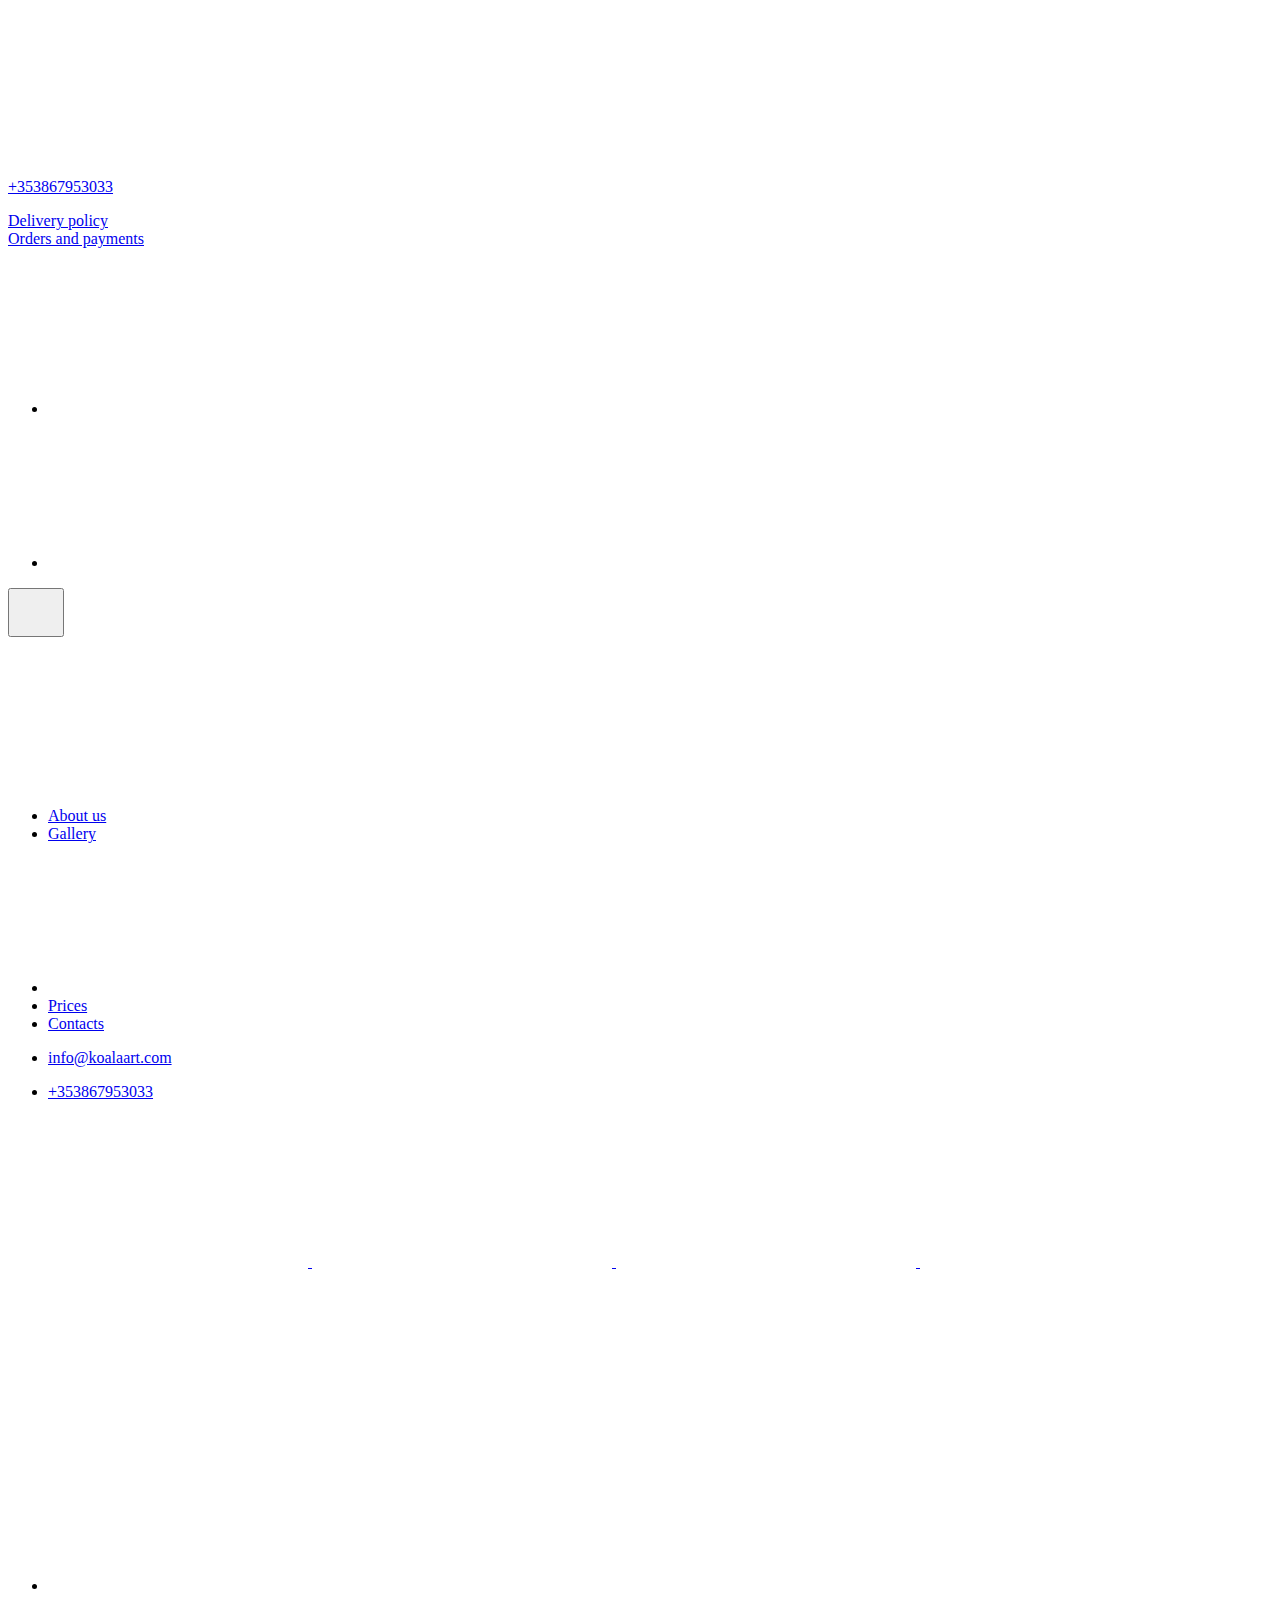
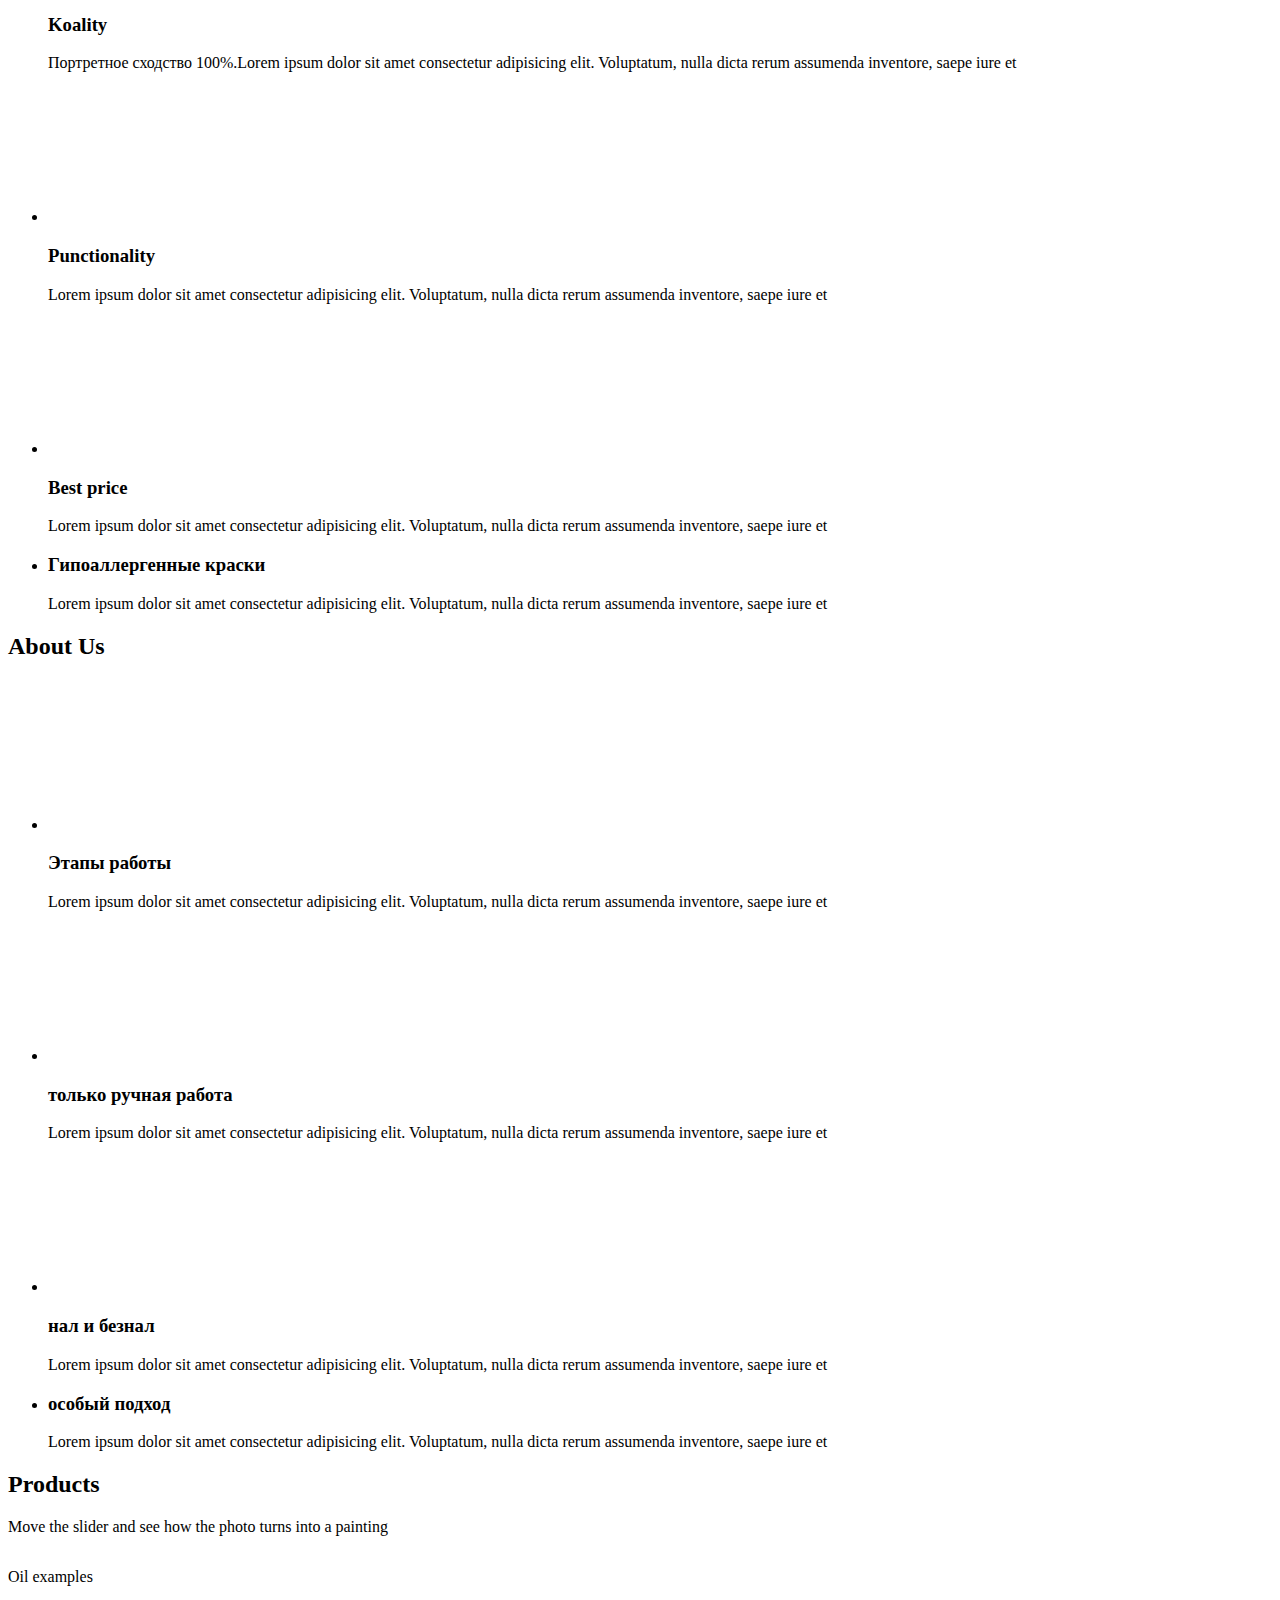
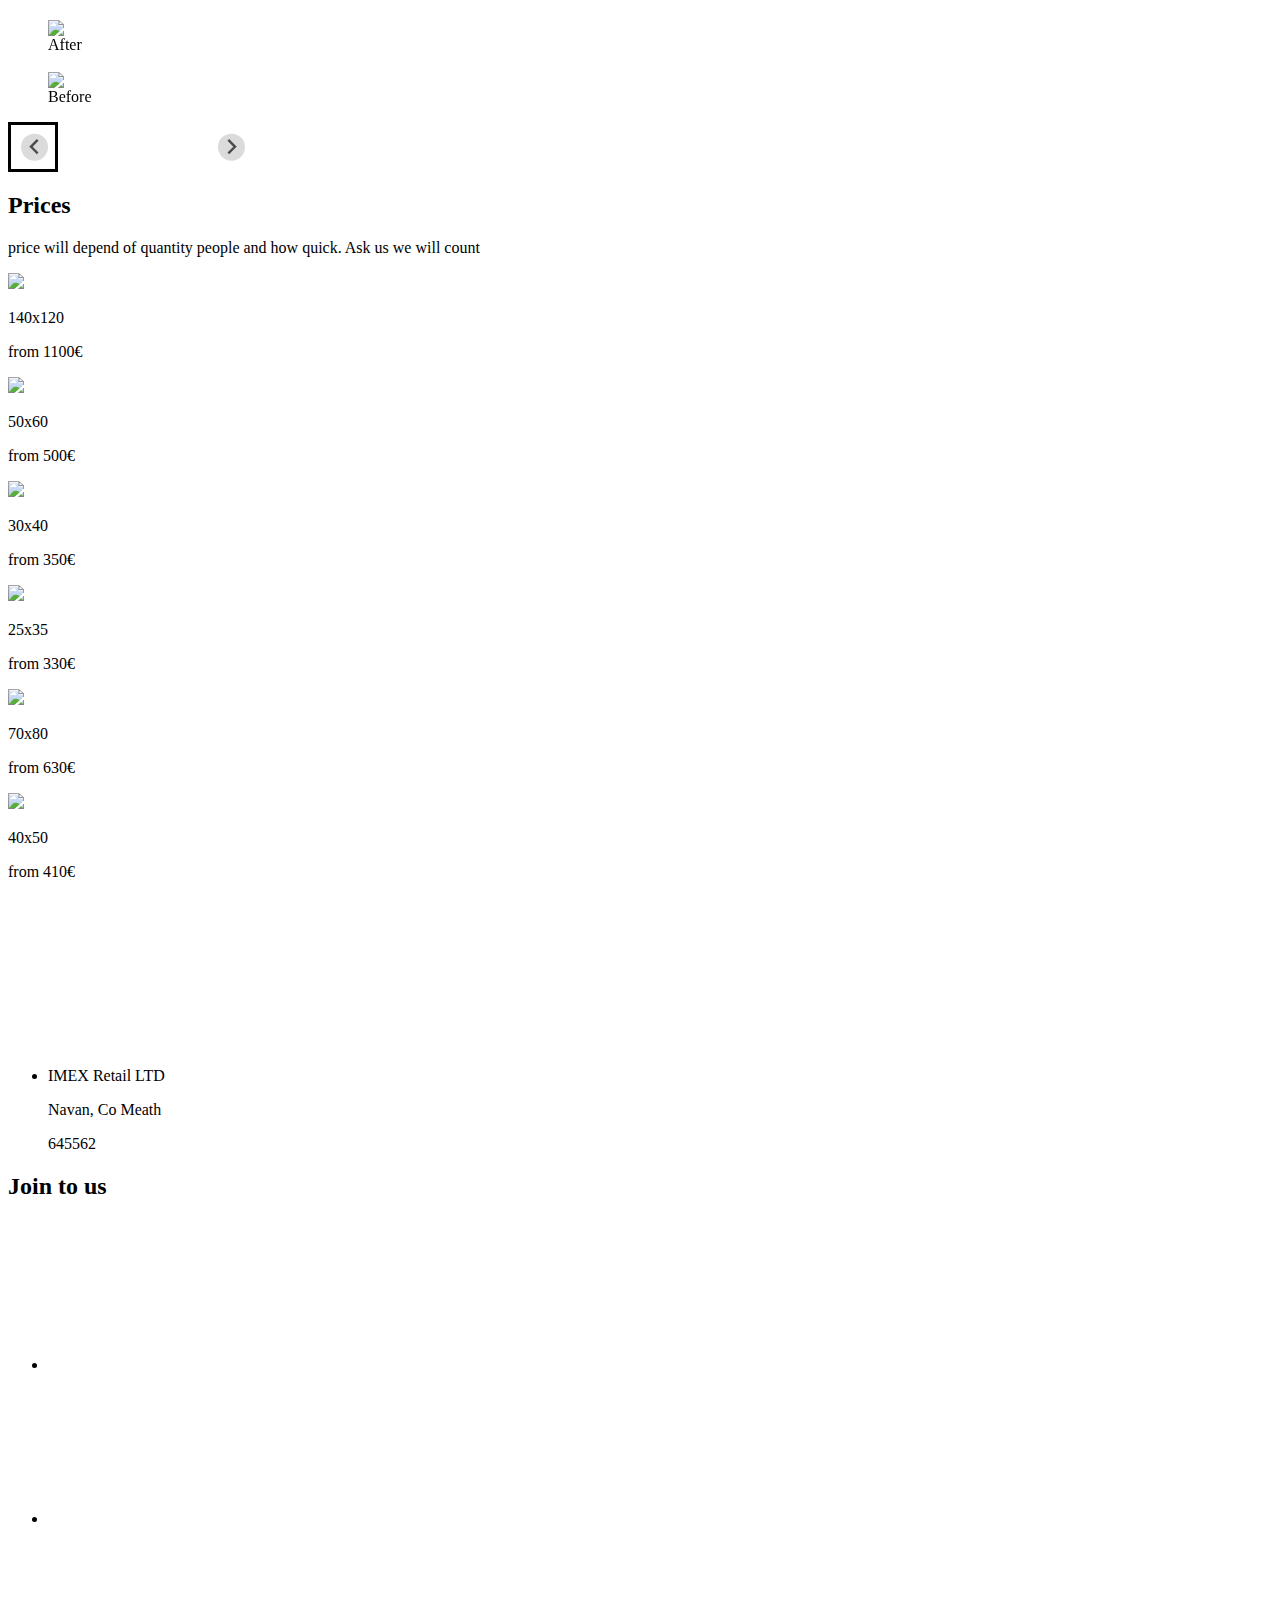
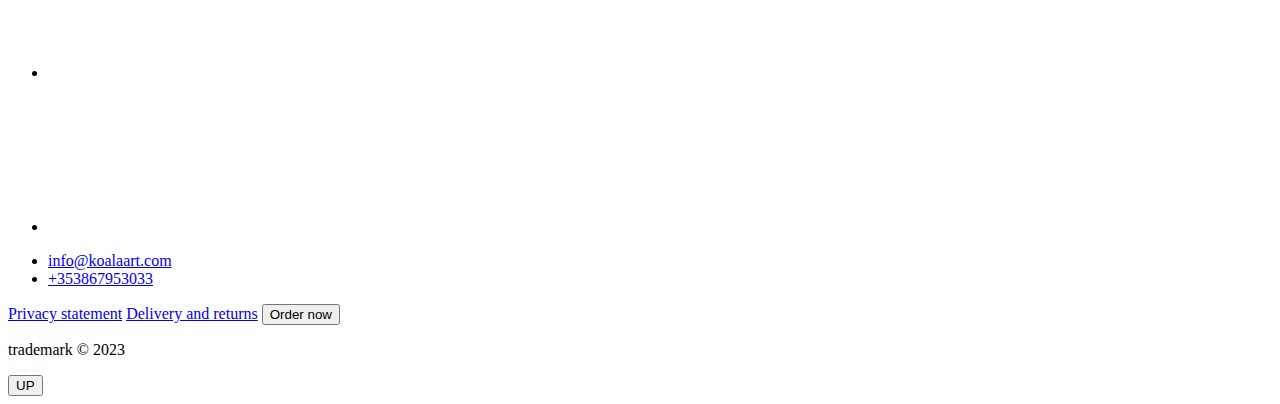
==== index.html @ fbd6d648 "Updates" ====
<!DOCTYPE html><html lang="ru"><head><meta charset="UTF-8"><meta name="viewport" content="width=device-width, initial-scale=1.0"><link rel="preconnect" href="https://fonts.googleapis.com"><link rel="preconnect" href="https://fonts.gstatic.com" crossorigin=""><link href="https://fonts.googleapis.com/css2?family=Merriweather:wght@300;400;700&display=swap" rel="stylesheet"><link rel="stylesheet" href="https://cdnjs.cloudflare.com/ajax/libs/animate.css/4.1.1/animate.min.css"><link rel="stylesheet" href="https://unpkg.com/img-comparison-slider@7/dist/styles.css"><link href="https://cdn.jsdelivr.net/npm/@splidejs/splide@4.1.4/dist/css/splide.min.css" rel="stylesheet"><title>EP</title><link rel="stylesheet" href="/koalaart/src.7ea4a10b.css"></head><body> <header id="up" class="header"> <div class="header-main"> <div class="container header-contact-div"> <div class="header-contacts"> <a class="link contact-link" href="tel:+353867953033"> <svg class="icon"><use href="/koalaart/sprite.95e52f19.svg#phone"></use></svg> <p class="header-phone-number">+353867953033</p> </a> </div> <div class="header-contacts"> <a href="/koalaart/index.html" class="link contact-link"> Delivery policy </a> </div> <div class="header-contacts"> <a href="/koalaart/index.html" class="link contact-link"> Orders and payments </a> </div> <div class="header-contacts header-contacts-social"> <ul class="social-links-header list"> <li class="social-item-header"> <a class="social-link-header" target="_blank" href="https://www.instagram.com/koalaart.ie"> <svg class="icon"><use href="/koalaart/sprite.95e52f19.svg#instagram"></use></svg> </a> </li> <li class="social-item-header"> <a class="social-link-header link" target="_blank" href="https://www.facebook.com/koalaart.ie"> <svg class="icon"><use href="/koalaart/sprite.95e52f19.svg#facebook"></use></svg> </a> </li> </ul> </div> </div> </div> <nav class="main-nav"> <button type="button" class="menu-button header-menu-button" aria-expanded="false" aria-controls="menu-container" data-menu-button=""> <svg width="40" height="40" aria-label="Mobile menu switcher"><use class="icon-cross" href="/koalaart/symbol-defs.4c3d16a8.svg#cross"></use><use class="icon-menu" href="/koalaart/symbol-defs.4c3d16a8.svg#menu"></use></svg> </button> <div class="header-logo-mob"> <a href="/koalaart/index.html"> <svg class="icon-logo"><use href="/koalaart/sprite.95e52f19.svg#logo"></use></svg> </a> </div>     <div class="menu-container" id="menu-container" data-menu=""> <ul class="site-nav list" data-link=""> <li class="menu-item"> <a href="#aboutus" class="nav-link"> About us </a> </li> <li class="menu-item"> <a href="#examples" class="nav-link">Gallery</a> </li> <li class="hidden-logo"> <a href="/koalaart/index.html" class="main-logo"> <svg class="icon-logo"><use href="/koalaart/sprite.95e52f19.svg#logo"></use></svg> </a> </li> <li class="menu-item"> <a href="#prices" class="nav-link">Prices</a> </li> <li class="menu-item"> <a href="#footer" class="nav-link">Contacts</a> </li> </ul> <ul class="auth-nav list"> <li class="menu-item"> <a href="mailto:info@koalaart.com" class="link contact-link">  <p class="mob-menu-contact">info@koalaart.com</p> </a> </li> <li class="menu-item"> <a href="tel:+353867953033" class="link contact-link">  <p class="mob-menu-contact">+353867953033</p> </a> </li> </ul> <div class="mob-menu-links"> <a href="whatsapp://send?text=Hello&phone=+353867953033&abid=+353867953033"> <svg class="icon-mob-header icon-mob-menu"><use href="/koalaart/sprite.95e52f19.svg#whatsapp"></use></svg> </a> <a target="_blank" href="https://www.messenger.com/t/polina.vorotnick"> <svg class="icon-mob-header icon-mob-menu"><use href="/koalaart/sprite.95e52f19.svg#messenger"></use></svg> </a> <a target="_blank" href="https://t.me/+353867953033"> <svg class="icon-mob-header icon-mob-menu"><use href="/koalaart/sprite.95e52f19.svg#telegram"></use></svg> </a> <a target="_blank" href="https://www.instagram.com/koalaart.ie"> <svg class="icon-mob-header icon-mob-menu"><use href="/koalaart/sprite.95e52f19.svg#instagram"></use></svg> </a> <a class="social-link-header link" target="_blank" href="https://www.messenger.com/t/polina.vorotnick"> <svg class="icon-mob-header icon-mob-menu"><use href="/koalaart/sprite.95e52f19.svg#facebookmob"></use></svg> </a> </div> </div> </nav>
</header> <section class="hero" role="banner">    <div class="box-hero"></div>
</section> <section id="aboutus" class="aboutus"> <div class="container"> <ul class="list-direction list"> <li class="item-direction"> <div class="item-div-us"> <svg class="icon-direction icon-palitra"><use href="/koalaart/sprite.95e52f19.svg#ka"></use></svg> </div> <h3 class="directions">Koality</h3> <span>Портретное сходство 100%.Lorem ipsum dolor sit amet consectetur adipisicing elit. Voluptatum, nulla dicta rerum assumenda inventore, saepe iure et</span> </li> <li class="item-direction"> <div class="item-div-us"> <svg class="icon-direction icon-bus"><use href="/koalaart/sprite.95e52f19.svg#bus"></use></svg> </div> <h3 class="directions">Punctionality</h3> <span>Lorem ipsum dolor sit amet consectetur adipisicing elit. Voluptatum, nulla dicta rerum assumenda inventore, saepe iure et</span> </li> <li class="item-direction"> <div class="item-div-us"> <svg class="icon-direction icon-price"><use href="/koalaart/sprite.95e52f19.svg#price"></use></svg> </div> <h3 class="directions">Best price</h3> <span>Lorem ipsum dolor sit amet consectetur adipisicing elit. Voluptatum, nulla dicta rerum assumenda inventore, saepe iure et</span> </li> <li class="item-direction"> <div class="item-div-us"></div> <h3 class="directions">Гипоаллергенные краски</h3> <span>Lorem ipsum dolor sit amet consectetur adipisicing elit. Voluptatum, nulla dicta rerum assumenda inventore, saepe iure et</span> </li> </ul> </div> <h2 class="aboutus-heading">About Us</h2> <div class="container"> <ul class="list-direction list"> <li class="item-direction"> <div class="item-div-us"> <svg class="icon-direction icon-palitra"><use href="/koalaart/sprite.95e52f19.svg#ka"></use></svg> </div> <h3 class="directions">Этапы работы</h3> <span>Lorem ipsum dolor sit amet consectetur adipisicing elit. Voluptatum, nulla dicta rerum assumenda inventore, saepe iure et</span> </li> <li class="item-direction"> <div class="item-div-us"> <svg class="icon-direction icon-bus"><use href="/koalaart/sprite.95e52f19.svg#bus"></use></svg> </div> <h3 class="directions">только ручная работа</h3> <span>Lorem ipsum dolor sit amet consectetur adipisicing elit. Voluptatum, nulla dicta rerum assumenda inventore, saepe iure et</span> </li> <li class="item-direction"> <div class="item-div-us"> <svg class="icon-direction icon-price"><use href="/koalaart/sprite.95e52f19.svg#price"></use></svg> </div> <h3 class="directions">нал и безнал</h3> <span>Lorem ipsum dolor sit amet consectetur adipisicing elit. Voluptatum, nulla dicta rerum assumenda inventore, saepe iure et</span> </li> <li class="item-direction"> <div class="item-div-us"></div> <h3 class="directions">особый подход</h3> <span>Lorem ipsum dolor sit amet consectetur adipisicing elit. Voluptatum, nulla dicta rerum assumenda inventore, saepe iure et</span> </li> </ul> </div>  
</section> <section id="examples" class="examples"> <div class="container"> <h2 class="examples-heading">Products</h2> <div> <p class="examples-text">Move the slider and see how the photo turns into a painting</p> </div> <div class="div-examples"> <div> <section id="main-carousel" class="splide splide-thumb" aria-label="The carousel with thumbnails. Selecting a thumbnail will change the Beautiful Gallery carousel."> <div class="splide__arrows"> <button class="splide__arrow splide__arrow--prev">Prev</button> <button class="splide__arrow splide__arrow--next">Next</button> </div> <div class="splide__track"> <p class="examples-title">Oil examples</p> <ul class="splide__list splide-list"> <li class="splide__slide main-img"> <img-comparison-slider tabindex="0" class="gallery-image rendered"> <figure slot="first" class="before"> <img slot="first" class="gallery-img" src="/koalaart/002.5e4aa7a1.jpg"> <figcaption>After</figcaption> </figure> <figure slot="second" class="after"> <img slot="second" class="gallery-img" src="/koalaart/001.30c843ac.jpg"> <figcaption>Before</figcaption> </figure> </img-comparison-slider> </li> <li class="splide__slide main-img"> <img-comparison-slider tabindex="0" class="gallery-image rendered"> <figure slot="first" class="before"> <img slot="first" class="gallery-img" src="/koalaart/004.044bb066.jpg"> <figcaption>After</figcaption> </figure> <figure slot="second" class="after"> <img slot="second" class="gallery-img" src="/koalaart/003.67570f9a.jpg"> <figcaption>Before</figcaption> </figure> </img-comparison-slider> </li> <li class="splide__slide main-img"> <img-comparison-slider tabindex="0" class="gallery-image rendered"> <figure slot="first" class="before"> <img slot="first" class="gallery-img" src="/koalaart/006.2544789c.jpg"> <figcaption>After</figcaption> </figure> <figure slot="second" class="after"> <img slot="second" class="gallery-img" src="/koalaart/005.b4850c4a.jpg"> <figcaption>Before</figcaption> </figure> </img-comparison-slider> </li> <li class="splide__slide main-img"> <img-comparison-slider tabindex="0" class="gallery-image rendered"> <figure slot="first" class="before"> <img slot="first" class="gallery-img" src="/koalaart/008.da1e302f.jpg"> <figcaption>After</figcaption> </figure> <figure slot="second" class="after"> <img slot="second" class="gallery-img" src="/koalaart/007.6d23289c.jpg"> <figcaption>Before</figcaption> </figure> </img-comparison-slider> </li> <li class="splide__slide main-img"> <img-comparison-slider tabindex="0" class="gallery-image rendered"> <figure slot="first" class="before"> <img slot="first" class="gallery-img" src="/koalaart/010.11332b73.jpg"> <figcaption>After</figcaption> </figure> <figure slot="second" class="after"> <img slot="second" class="gallery-img" src="/koalaart/009.d77587d9.jpg"> <figcaption>Before</figcaption> </figure> </img-comparison-slider> </li> <li class="splide__slide main-img"> <img-comparison-slider tabindex="0" class="gallery-image rendered"> <figure slot="first" class="before"> <img slot="first" class="gallery-img" src="/koalaart/012.bceee1f7.jpg"> <figcaption>After</figcaption> </figure> <figure slot="second" class="after"> <img slot="second" class="gallery-img" src="/koalaart/011.b6b00e97.jpg"> <figcaption>Before</figcaption> </figure> </img-comparison-slider> </li> <li class="splide__slide main-img"> <img-comparison-slider tabindex="0" class="gallery-image rendered"> <figure slot="first" class="before"> <img slot="first" class="gallery-img" src="/koalaart/014.679f5727.jpg"> <figcaption>After</figcaption> </figure> <figure slot="second" class="after"> <img slot="second" class="gallery-img" src="/koalaart/013.dbe32c0b.jpg"> <figcaption>Before</figcaption> </figure> </img-comparison-slider> </li> <li class="splide__slide main-img"> <img-comparison-slider tabindex="0" class="gallery-image rendered"> <figure slot="first" class="before"> <img slot="first" class="gallery-img" src="/koalaart/016.e65d5032.jpg"> <figcaption>After</figcaption> </figure> <figure slot="second" class="after"> <img slot="second" class="gallery-img" src="/koalaart/015.3daa0889.jpg"> <figcaption>Before</figcaption> </figure> </img-comparison-slider> </li> <li class="splide__slide main-img"> <img-comparison-slider tabindex="0" class="gallery-image rendered"> <figure slot="first" class="before"> <img slot="first" class="gallery-img" src="/koalaart/018.18107c98.jpg"> <figcaption>After</figcaption> </figure> <figure slot="second" class="after"> <img slot="second" class="gallery-img" src="/koalaart/017.eb29784a.jpg"> <figcaption>Before</figcaption> </figure> </img-comparison-slider> </li> <li class="splide__slide main-img"> <img-comparison-slider tabindex="0" class="gallery-image rendered"> <figure slot="first" class="before"> <img slot="first" class="gallery-img" src="/koalaart/020.ade7f182.jpg"> <figcaption>After</figcaption> </figure> <figure slot="second" class="after"> <img slot="second" class="gallery-img" src="/koalaart/019.4fd01523.jpg"> <figcaption>Before</figcaption> </figure> </img-comparison-slider> </li> <li class="splide__slide main-img"> <img-comparison-slider tabindex="0" class="gallery-image rendered"> <figure slot="first" class="before"> <img slot="first" class="gallery-img" src="/koalaart/022.892cfb4b.jpg"> <figcaption>After</figcaption> </figure> <figure slot="second" class="after"> <img slot="second" class="gallery-img" src="/koalaart/021.03297b6f.jpg"> <figcaption>Before</figcaption> </figure> </img-comparison-slider> </li> <li class="splide__slide main-img"> <img-comparison-slider tabindex="0" class="gallery-image rendered"> <figure slot="first" class="before"> <img slot="first" class="gallery-img" src="/koalaart/024.8c553534.jpg"> <figcaption>After</figcaption> </figure> <figure slot="second" class="after"> <img slot="second" class="gallery-img" src="/koalaart/023.6bf815df.jpg"> <figcaption>Before</figcaption> </figure> </img-comparison-slider> </li> <li class="splide__slide main-img"> <img-comparison-slider tabindex="0" class="gallery-image rendered"> <figure slot="first" class="before"> <img slot="first" class="gallery-img" src="/koalaart/028.45dd80ee.jpg"> <figcaption>After</figcaption> </figure> <figure slot="second" class="after"> <img slot="second" class="gallery-img" src="/koalaart/027.d4305b0d.jpg"> <figcaption>Before</figcaption> </figure> </img-comparison-slider> </li> <li class="splide__slide main-img"> <img-comparison-slider tabindex="0" class="gallery-image rendered"> <figure slot="first" class="before"> <img slot="first" class="gallery-img" src="/koalaart/031.92dfbf45.jpg"> <figcaption>After</figcaption> </figure> <figure slot="second" class="after"> <img slot="second" class="gallery-img" src="/koalaart/030.8f9e255a.jpg"> <figcaption>Before</figcaption> </figure> </img-comparison-slider> </li> <li class="splide__slide main-img"> <img-comparison-slider tabindex="0" class="gallery-image rendered"> <figure slot="first" class="before"> <img slot="first" class="gallery-img" src="/koalaart/041.838c52fd.jpg"> <figcaption>After</figcaption> </figure> <figure slot="second" class="after"> <img slot="second" class="gallery-img" src="/koalaart/040.3d073c39.jpg"> <figcaption>Before</figcaption> </figure> </img-comparison-slider> </li>  <li class="splide__slide main-img"> <img-comparison-slider tabindex="0" class="gallery-image rendered"> <figure slot="first" class="before"> <img slot="first" class="gallery-img" src="/koalaart/045.17ac6285.jpg"> <figcaption>After</figcaption> </figure> <figure slot="second" class="after"> <img slot="second" class="gallery-img" src="/koalaart/044.aa5d9003.jpg"> <figcaption>Before</figcaption> </figure> </img-comparison-slider> </li> </ul> </div> </section> <section id="thumbnail-carousel" class="splide splide-thumb" aria-label="The carousel with thumbnails. Selecting a thumbnail will change the Beautiful Gallery carousel."> <div class="splide__track track-div"> <ul class="splide__list"> <li class="splide__slide splide-li"> <img class="splide-img" src="/koalaart/001.30c843ac.jpg" alt=""> </li> <li class="splide__slide splide-li"> <img class="splide-img" src="/koalaart/004.044bb066.jpg" alt=""> </li> <li class="splide__slide splide-li"> <img class="splide-img" src="/koalaart/006.2544789c.jpg" alt=""> </li> <li class="splide__slide splide-li"> <img class="splide-img" src="/koalaart/008.da1e302f.jpg" alt=""> </li> <li class="splide__slide splide-li"> <img class="splide-img" src="/koalaart/010.11332b73.jpg" alt=""> </li> <li class="splide__slide splide-li"> <img class="splide-img" src="/koalaart/012.bceee1f7.jpg" alt=""> </li> <li class="splide__slide splide-li"> <img class="splide-img" src="/koalaart/014.679f5727.jpg" alt=""> </li> <li class="splide__slide splide-li"> <img class="splide-img" src="/koalaart/016.e65d5032.jpg" alt=""> </li> <li class="splide__slide splide-li"> <img class="splide-img" src="/koalaart/018.18107c98.jpg" alt=""> </li> <li class="splide__slide splide-li"> <img class="splide-img" src="/koalaart/020.ade7f182.jpg" alt=""> </li> <li class="splide__slide splide-li"> <img class="splide-img" src="/koalaart/022.892cfb4b.jpg" alt=""> </li> <li class="splide__slide splide-li"> <img class="splide-img" src="/koalaart/024.8c553534.jpg" alt=""> </li> <li class="splide__slide splide-li"> <img class="splide-img" src="/koalaart/028.45dd80ee.jpg" alt=""> </li> <li class="splide__slide splide-li"> <img class="splide-img" src="/koalaart/031.92dfbf45.jpg" alt=""> </li> <li class="splide__slide splide-li"> <img class="splide-img" src="/koalaart/040.3d073c39.jpg" alt=""> </li>  <li class="splide__slide splide-li"> <img class="splide-img" src="/koalaart/045.17ac6285.jpg" alt=""> </li> </ul> </div> </section> </div>  </div> </div>
</section>  <section id="prices" class="prices"> <div class="container prices-container"> <h2 class="prices-heading">Prices</h2> <p class="prices-attention">price will depend of quantity people and how quick. Ask us we will count</p> <div class="prices-boxes"> <div class="box-pr"> <div class="price-item"> <img class="xxl" src="/koalaart/frame.bb5e45f1.png"> <div class="xxl-text"> <p class="size-text">140x120</p> <p class="price-text">from <span class="price">1100€</span></p> </div> </div> <div class="price-item"> <img class="large" src="/koalaart/frame.bb5e45f1.png"> <div class="large-text"> <p class="size-text">50x60</p> <p class="price-text">from <span class="price">500€</span></p> </div> </div> <div> <div class="price-item"> <img class="small" src="/koalaart/frame.bb5e45f1.png"> <div class="small-text"> <p class="size-text">30x40</p> <p class="price-text">from <span class="price">350€</span></p> </div> </div> <div class="price-item"> <img class="xs" src="/koalaart/frame.bb5e45f1.png"> <div class="xs-text"> <p class="size-text">25x35</p> <p class="price-text">from <span class="price">330€</span></p> </div> </div> </div> </div> <div class="box-pr"> <div class="price-item"> <img class="xl" src="/koalaart/frame.bb5e45f1.png"> <div class="xl-text"> <p class="size-text">70x80</p> <p class="price-text">from <span class="price">630€</span></p> </div> </div> <div class="price-item"> <img class="medium" src="/koalaart/frame.bb5e45f1.png"> <div class="medium-text"> <p class="size-text">40x50</p> <p class="price-text">from <span class="price">410€</span></p> </div> </div> </div> </div> </div>
</section>  <footer id="footer" class="footer"> <div class="container"> <div class="footer-contact-part"> <div class="footer-widget"> <svg class="logo-svg"><use href="/koalaart/sprite.95e52f19.svg#logo-footer"></use></svg> <ul class="list"> <li class="footer-contacts-link"> <p class="footer-contact-link adress">IMEX Retail LTD</p> <p class="footer-contact-link adress">Navan, Co Meath</p> <p class="footer-contact-link adress">645562</p> </li> </ul> </div> <div class="footer-links"> <h2 class="join">Join to us</h2> <ul class="social-links list"> <li class="social-item"> <a class="social-link-footer" href="whatsapp://send?text=Hello&phone=+353867953033&abid=+353867953033"> <svg class="social-icon-footer"><use href="/koalaart/sprite.95e52f19.svg#whatsapp"></use></svg> </a> </li> <li class="social-item"> <a class="social-link-footer" target="_blank" href="https://t.me/+353867953033"> <svg class="social-icon-footer"><use href="/koalaart/sprite.95e52f19.svg#telegram"></use></svg> </a> </li> <li class="social-item"> <a class="social-link-footer" target="_blank" href="https://www.messenger.com/t/polina.vorotnick"> <svg class="social-icon-footer"><use href="/koalaart/sprite.95e52f19.svg#messenger"></use></svg> </a> </li> <li class="social-item"> <a class="social-link-footer" target="_blank" href="https://www.instagram.com/koalaart.ie"> <svg class="social-icon-footer"><use href="/koalaart/sprite.95e52f19.svg#instagram"></use></svg> </a> </li> </ul> <ul class="list"> <li class="footer-contacts-link"> <a href="mailto:info@koalaart.com" class="link footer-contact-link"> info@koalaart.com </a> </li> <li class="footer-contacts-link"> <a href="tel:+3853867953033" class="link footer-contact-link"> +353867953033 </a> </li> </ul> </div> <div class="footer-links"> <a href="/koalaart/index.html">Privacy statement</a> <a href="/koalaart/index.html">Delivery and returns</a> <button type="button">Order now</button> </div> </div> <div class="subscribe"> <div class="footer-contact-link"> <p>trademark &copy; 2023</p>  </div> </div> </div>
</footer> <a href="#up" class="pageup"> <button type="button">UP</button> 
</a>  <script defer="" src="https://unpkg.com/img-comparison-slider@7/dist/index.js"></script> <script src="https://code.jquery.com/jquery-3.5.1.min.js"></script>  <script src="https://cdn.jsdelivr.net/npm/@splidejs/splide@4.1.4/dist/js/splide.min.js"></script> <script src="/koalaart/main.bfc5e0c7.js"></script> <script src="/koalaart/src.3de16c2f.js"></script> <script src="/koalaart/menu.e8e5253a.js"></script> <script src="/koalaart/modal.f84e1103.js"></script>      <script>document.addEventListener("DOMContentLoaded",function(){var e=new Splide("#main-carousel",{type:"fade",rewind:!0,pagination:!1,arrows:!1,fixedWidth:350,drag:!1}),r=new Splide("#thumbnail-carousel",{fixedWidth:50,fixedHeight:50,width:250,gap:10,rewind:!0,pagination:!1,isNavigation:!0,focus:"center",classes:{arrows:"splide__arrows arrows",arrow:"splide__arrow arrow",prev:"splide__arrow--prev arrow-prev",next:"splide__arrow--next arrow-next"}});e.sync(r),e.mount(),r.mount()}),document.addEventListener("DOMContentLoaded",function(){var e=new Splide("#main-carousel-p",{type:"fade",rewind:!0,pagination:!1,arrows:!1,fixedWidth:350,drag:!1}),r=new Splide("#thumbnail-carousel-p",{fixedWidth:50,fixedHeight:50,width:250,gap:10,rewind:!0,pagination:!1,isNavigation:!0,breakpoints:{600:{fixedWidth:60,fixedHeight:44}},classes:{arrows:"splide__arrows arrows",arrow:"splide__arrow arrow",prev:"splide__arrow--prev arrow-prev",next:"splide__arrow--next arrow-next",splide:"splide__slide splide-li"}});e.sync(r),e.mount(),r.mount()}),new Splide("#image-carousel",{cover:!0,heightRatio:.5}).mount();</script> </body></html>
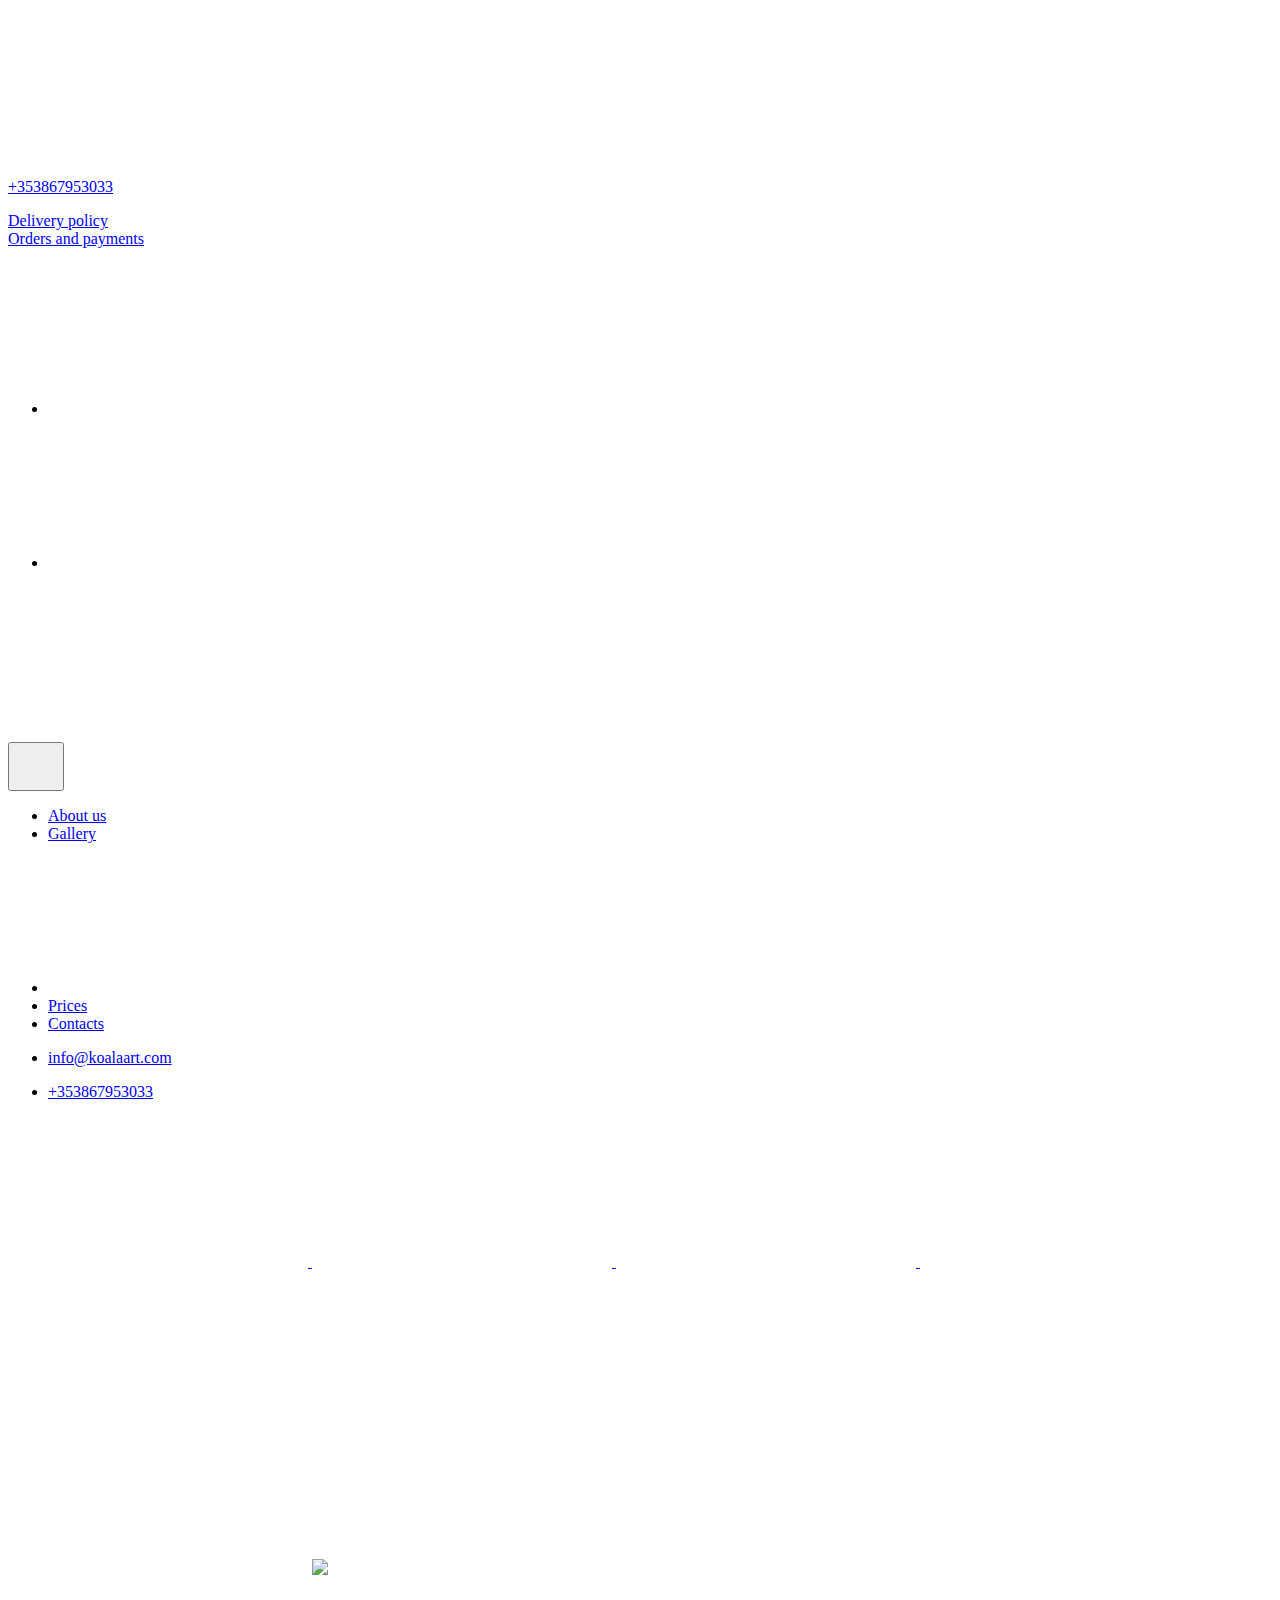
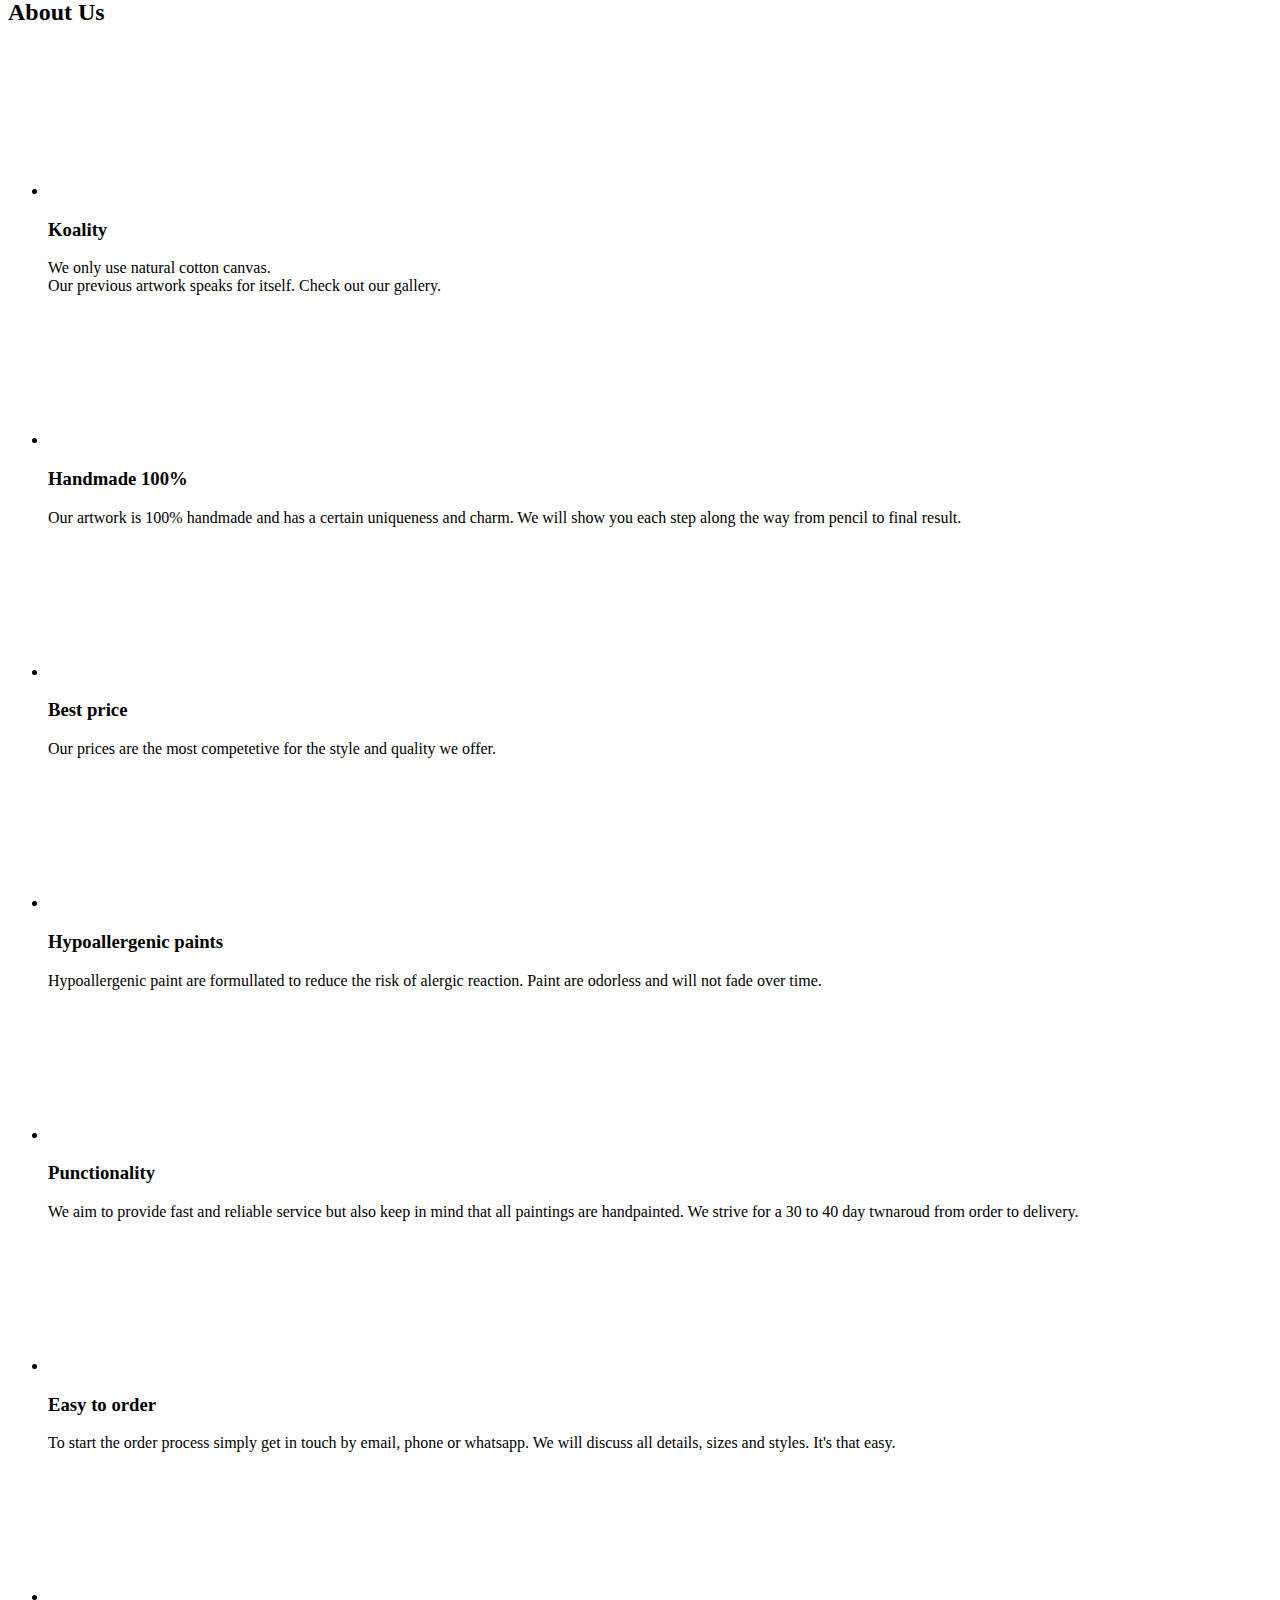
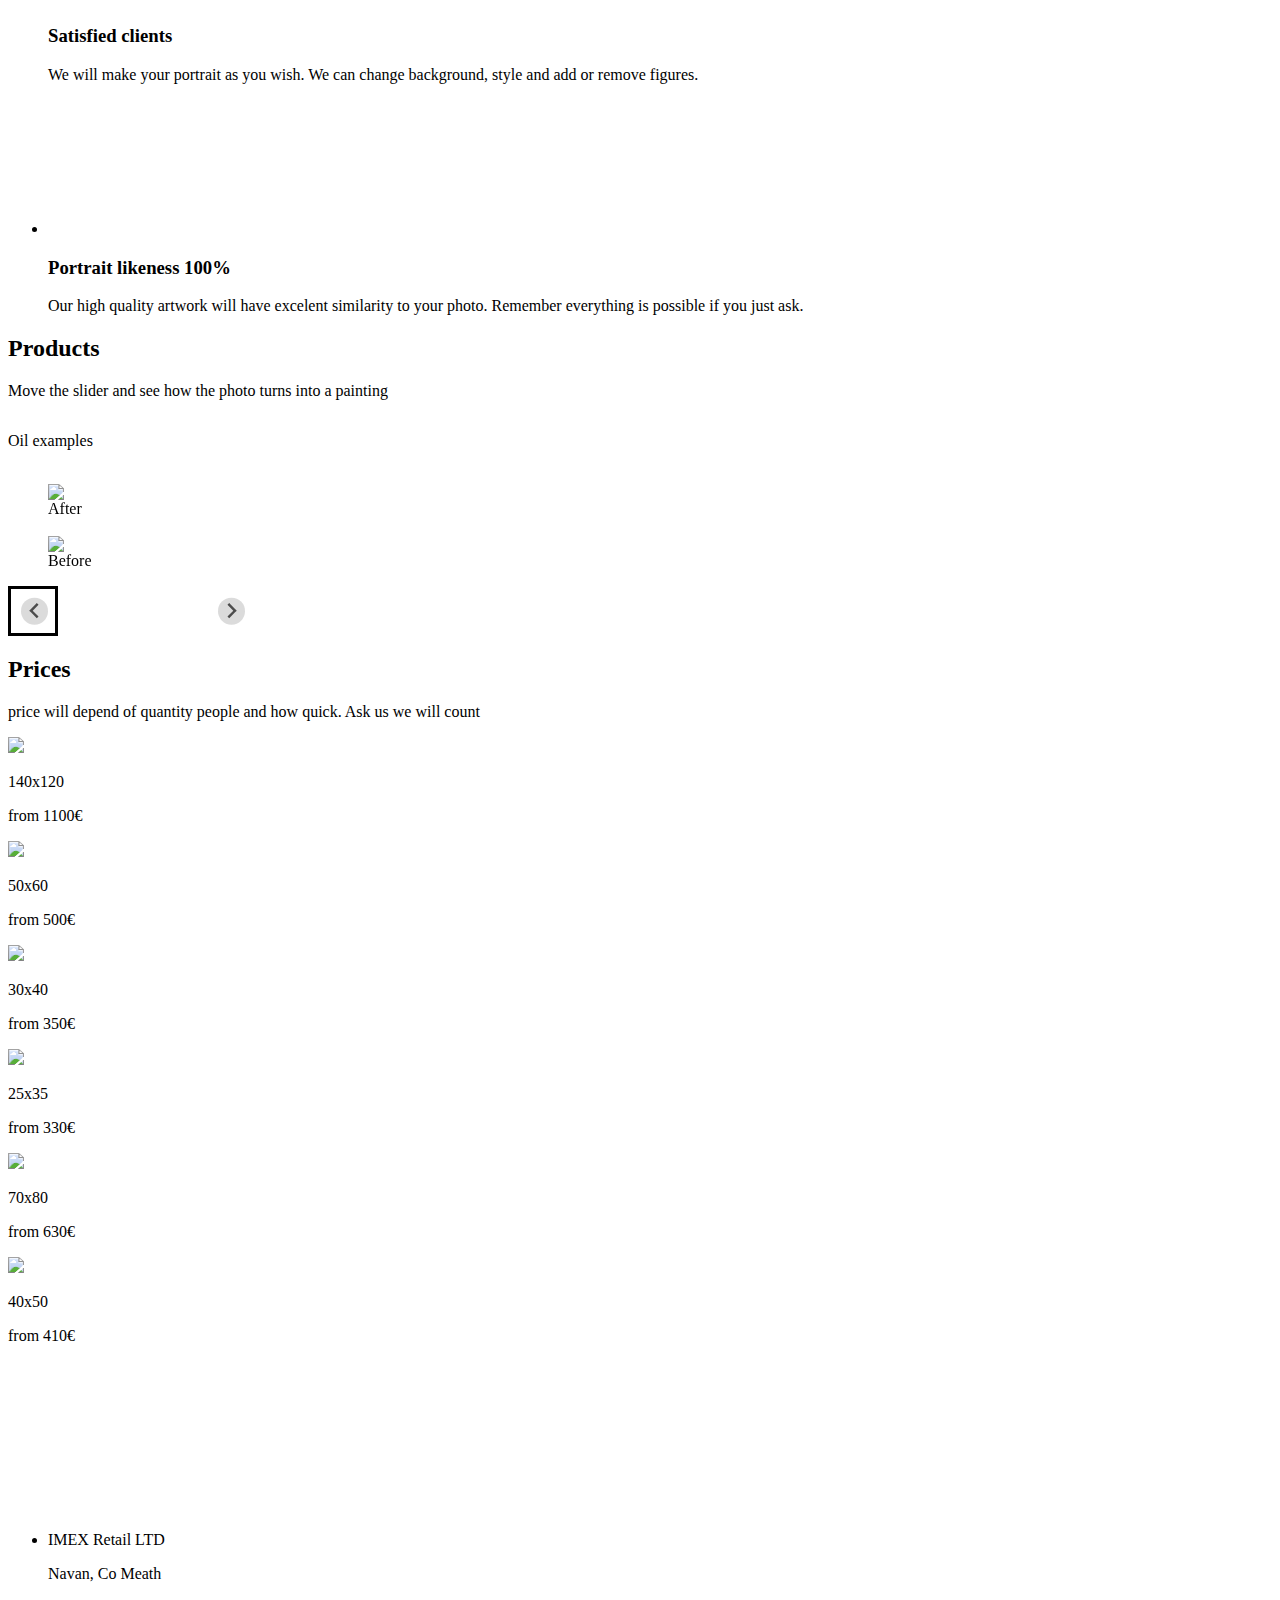
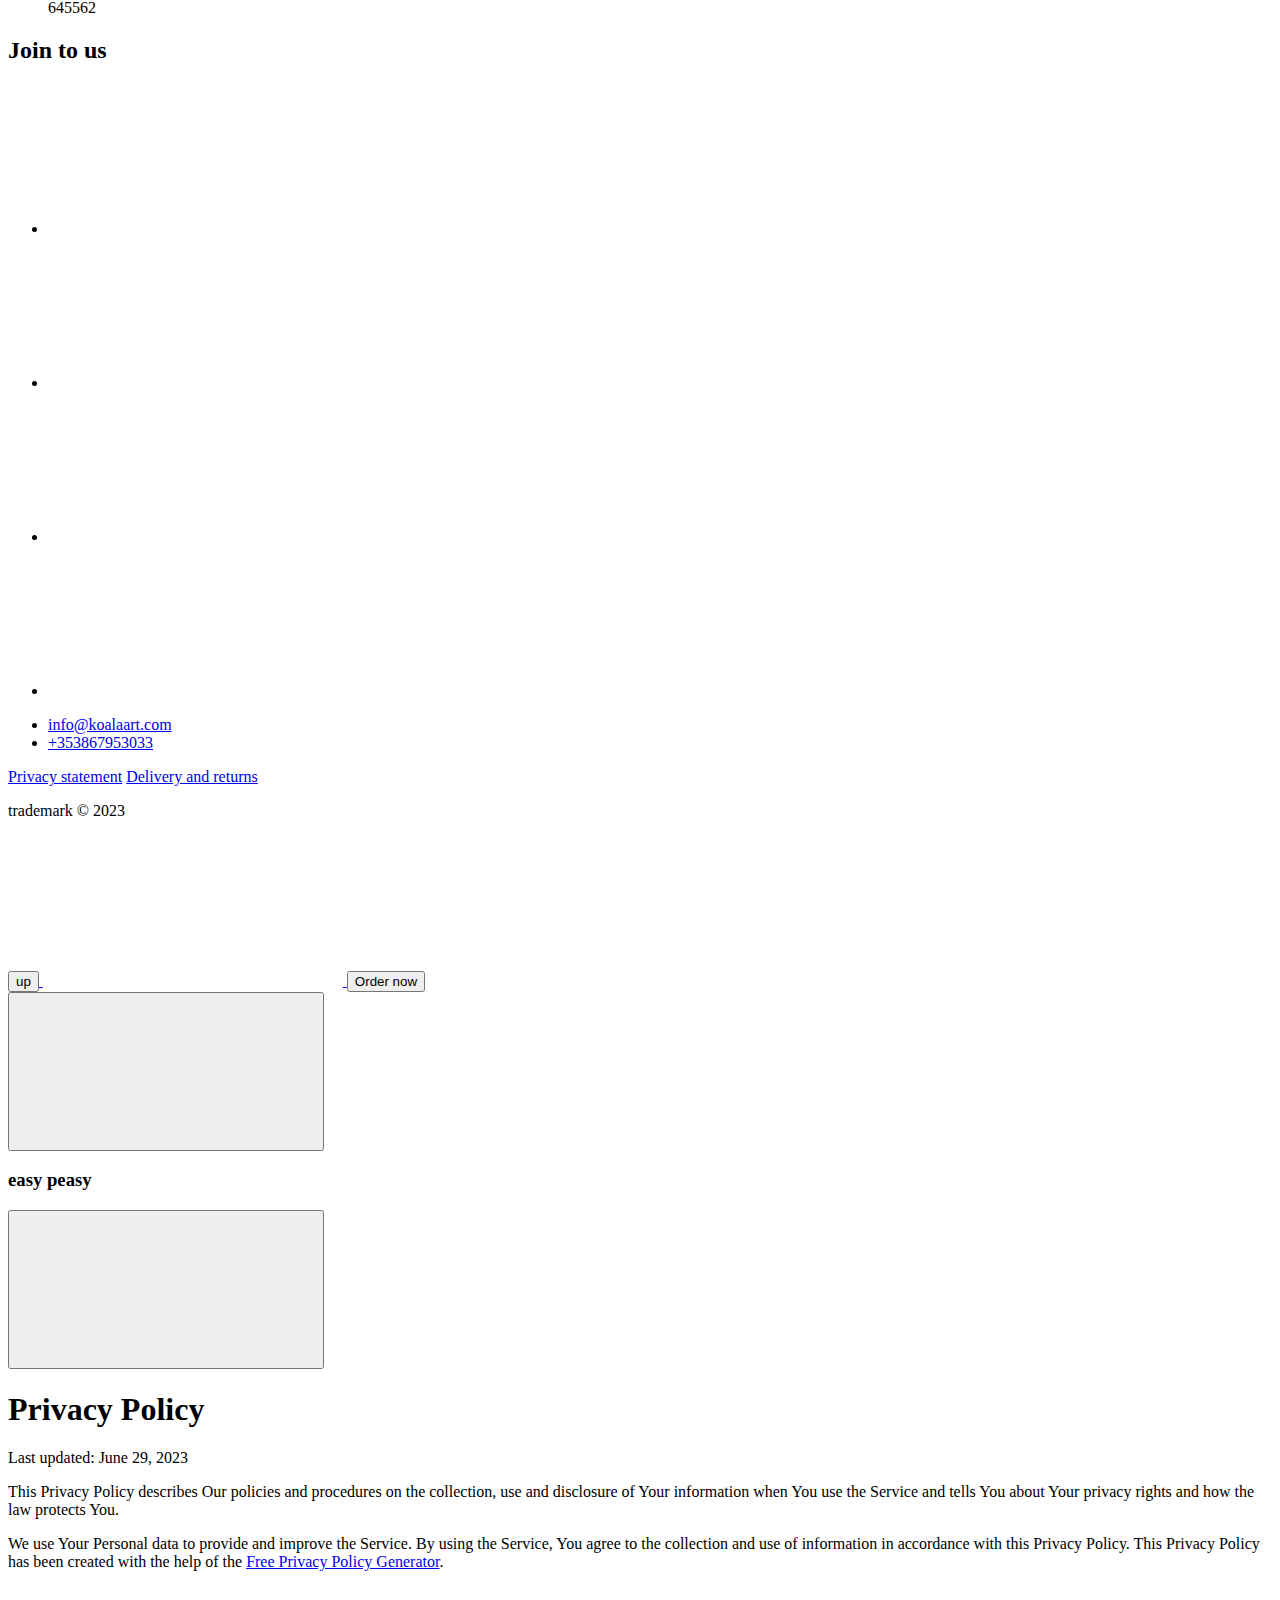
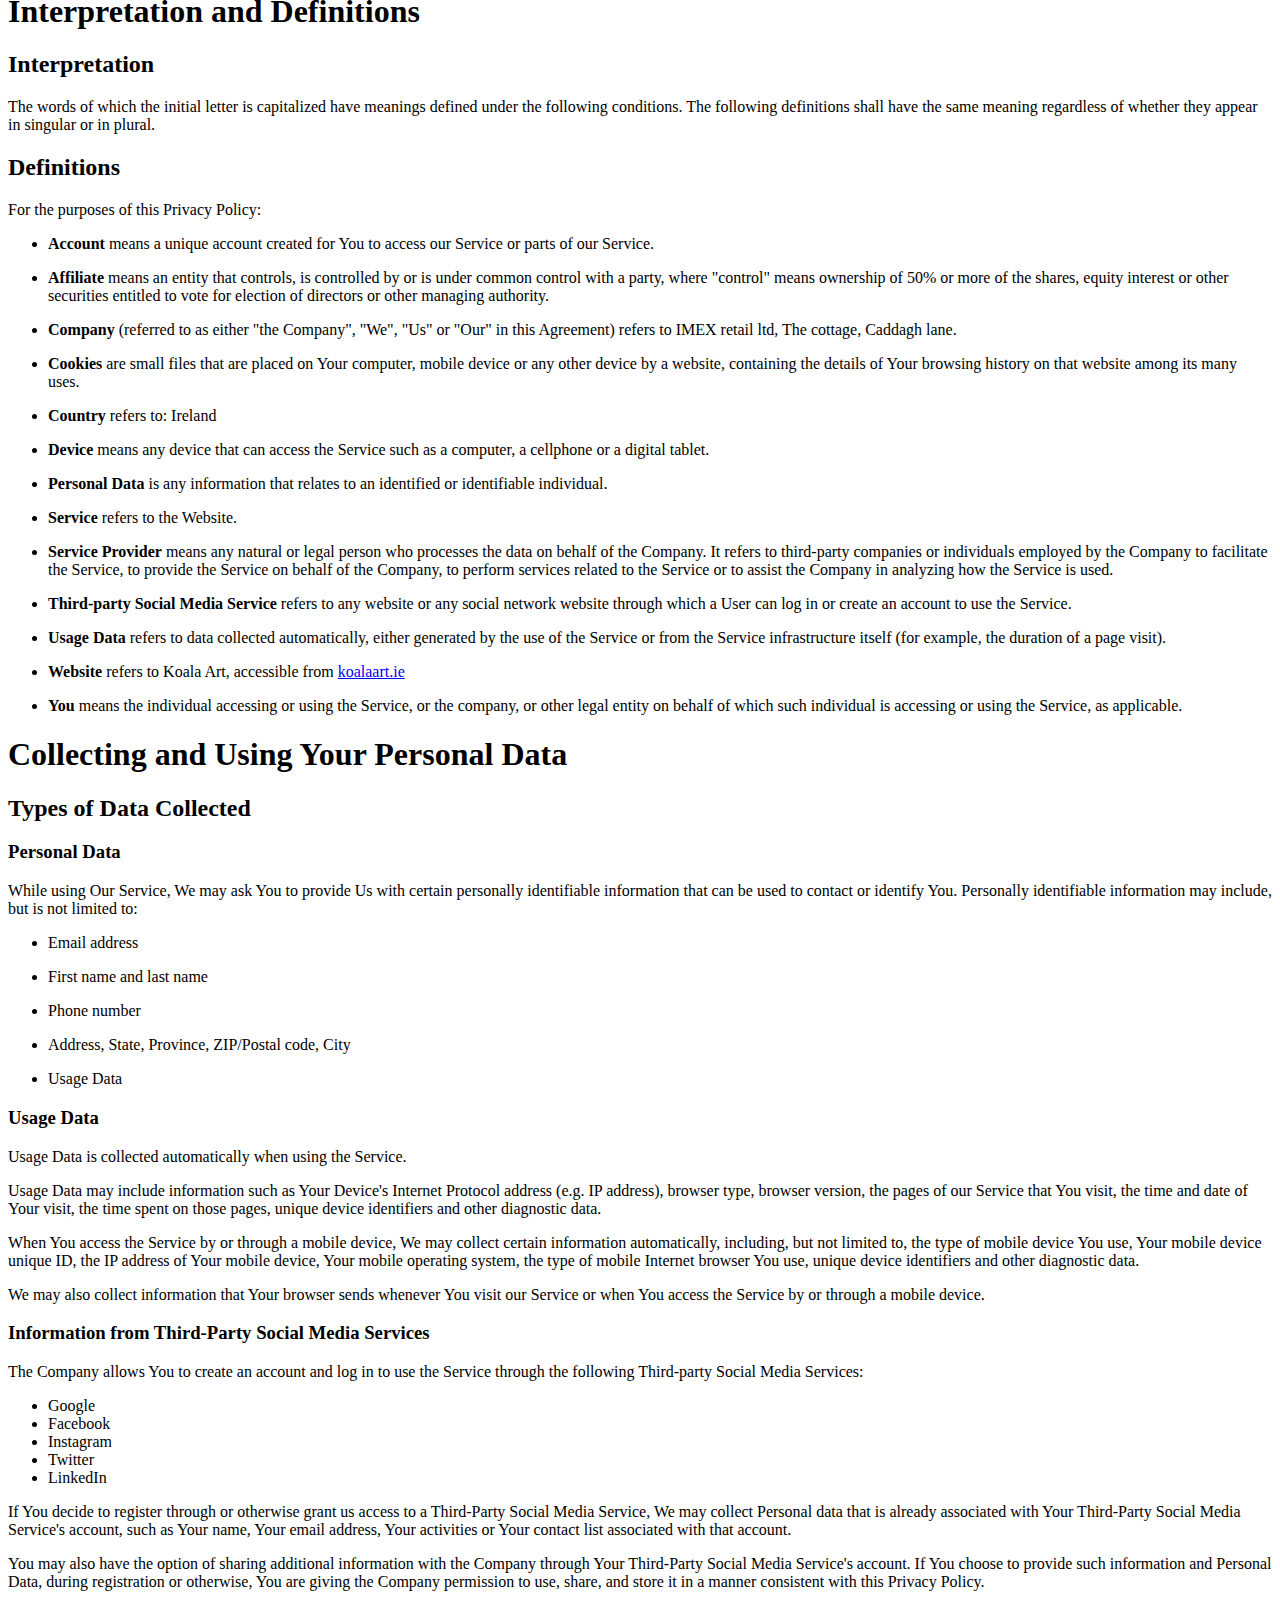
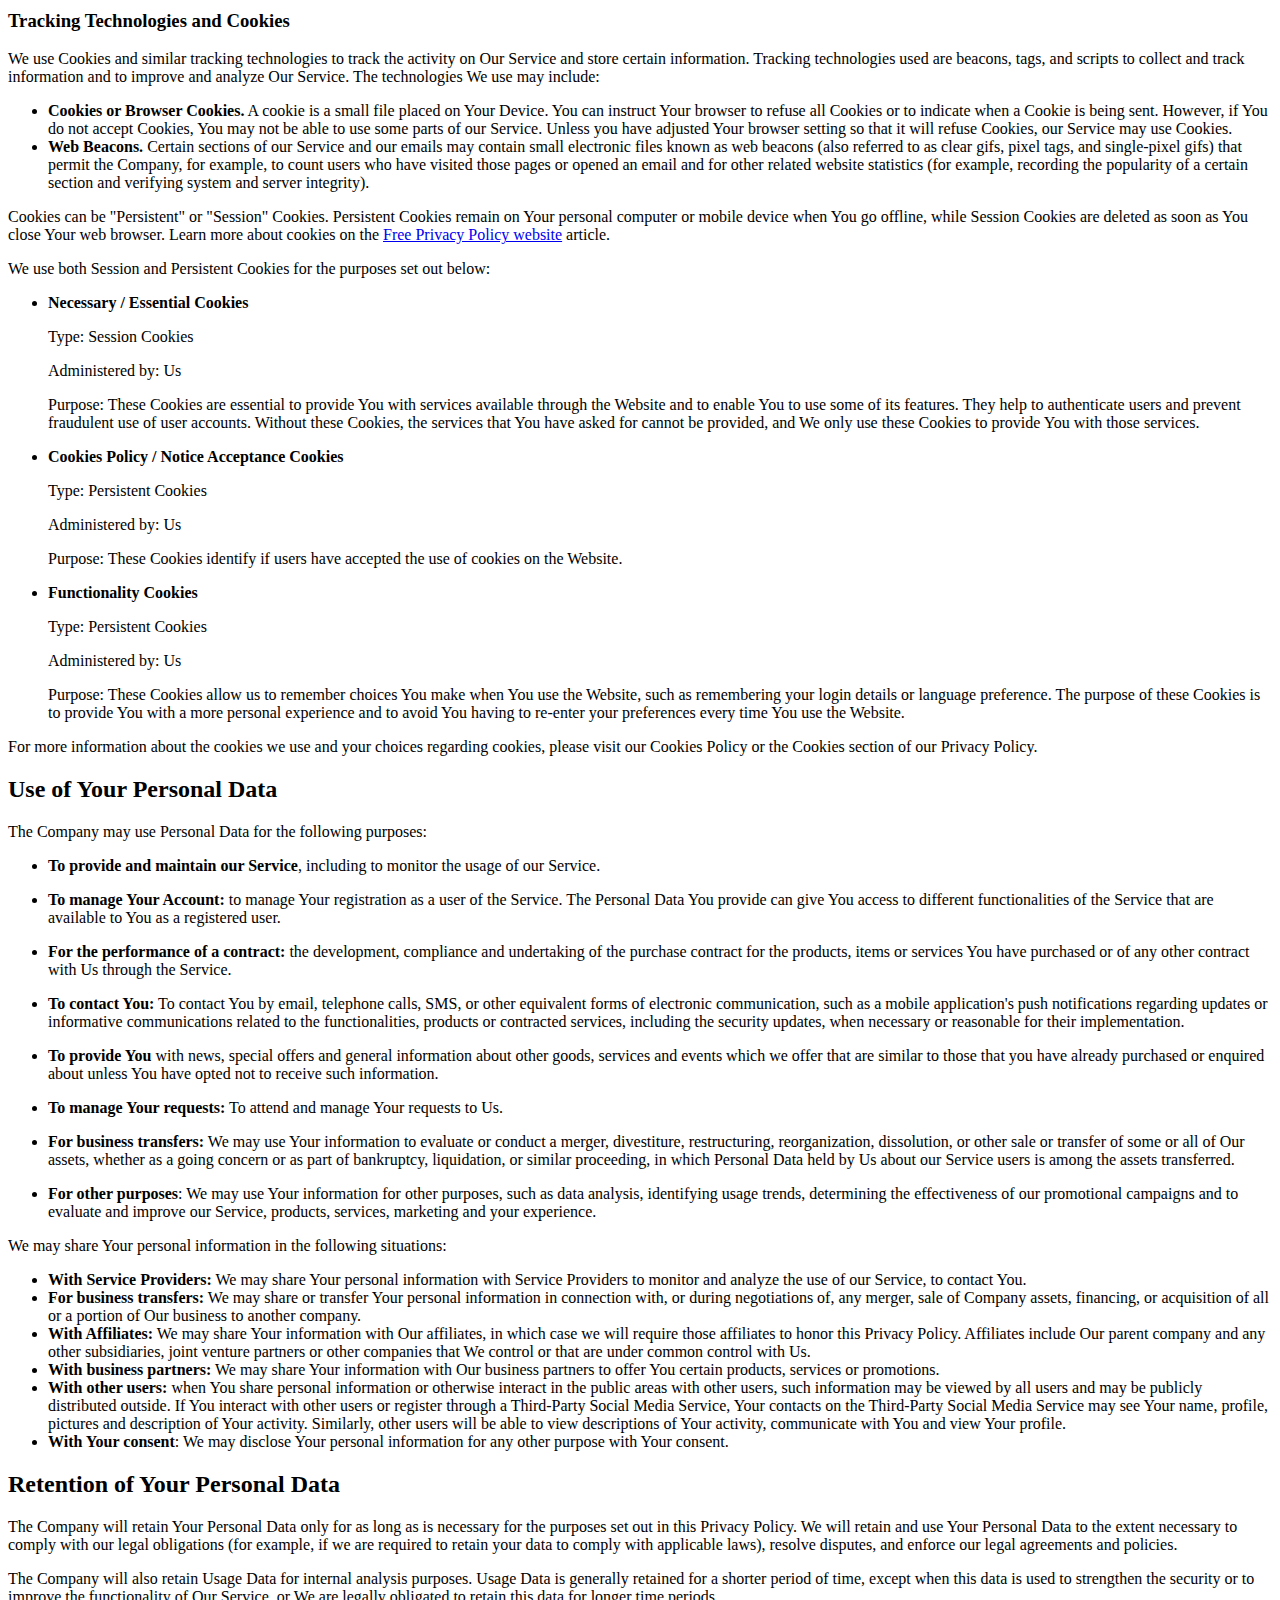
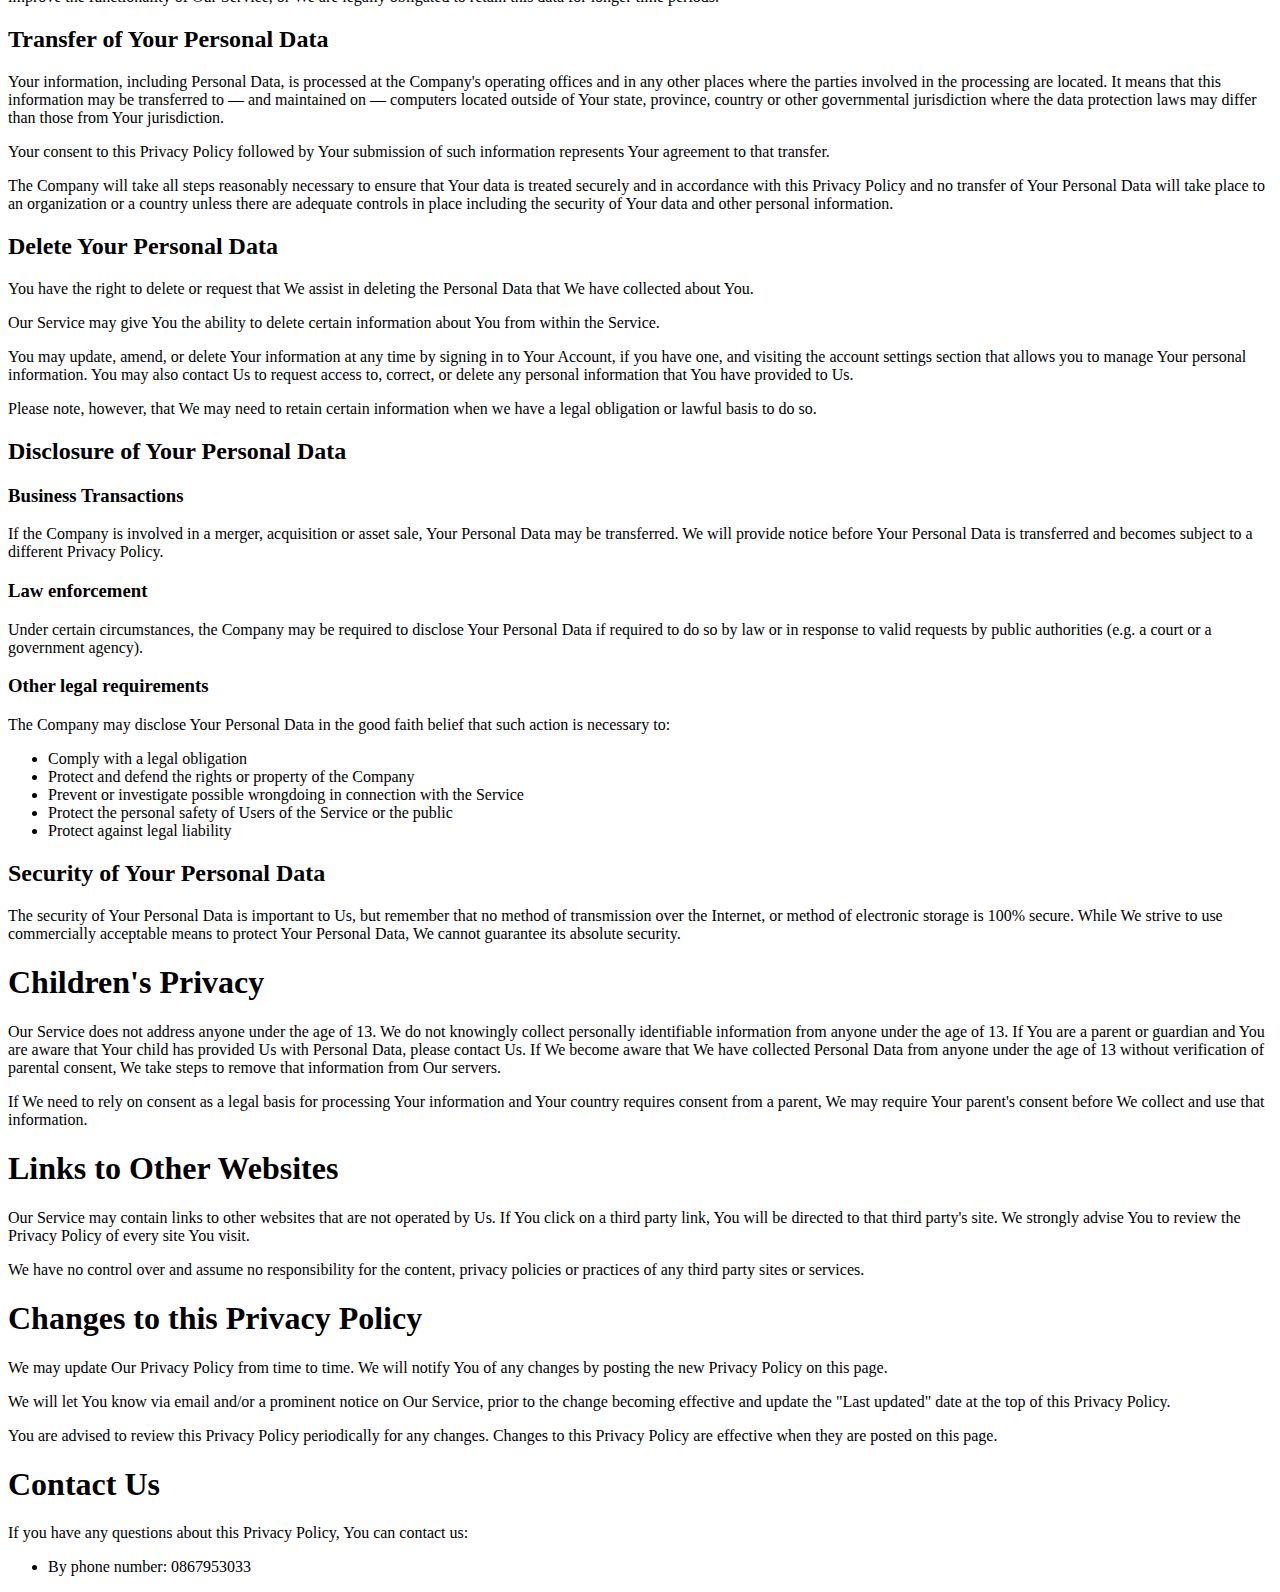
==== commit d1b34197: "Updates" ====
--- a/index.html
+++ b/index.html
@@ -1,8 +1,8 @@
-<!DOCTYPE html><html lang="ru"><head><meta charset="UTF-8"><meta name="viewport" content="width=device-width, initial-scale=1.0"><link rel="preconnect" href="https://fonts.googleapis.com"><link rel="preconnect" href="https://fonts.gstatic.com" crossorigin=""><link href="https://fonts.googleapis.com/css2?family=Merriweather:wght@300;400;700&display=swap" rel="stylesheet"><link rel="stylesheet" href="https://cdnjs.cloudflare.com/ajax/libs/animate.css/4.1.1/animate.min.css"><link rel="stylesheet" href="https://unpkg.com/img-comparison-slider@7/dist/styles.css"><link href="https://cdn.jsdelivr.net/npm/@splidejs/splide@4.1.4/dist/css/splide.min.css" rel="stylesheet"><title>EP</title><link rel="stylesheet" href="/koalaart/src.7ea4a10b.css"></head><body> <header id="up" class="header"> <div class="header-main"> <div class="container header-contact-div"> <div class="header-contacts"> <a class="link contact-link" href="tel:+353867953033"> <svg class="icon"><use href="/koalaart/sprite.95e52f19.svg#phone"></use></svg> <p class="header-phone-number">+353867953033</p> </a> </div> <div class="header-contacts"> <a href="/koalaart/index.html" class="link contact-link"> Delivery policy </a> </div> <div class="header-contacts"> <a href="/koalaart/index.html" class="link contact-link"> Orders and payments </a> </div> <div class="header-contacts header-contacts-social"> <ul class="social-links-header list"> <li class="social-item-header"> <a class="social-link-header" target="_blank" href="https://www.instagram.com/koalaart.ie"> <svg class="icon"><use href="/koalaart/sprite.95e52f19.svg#instagram"></use></svg> </a> </li> <li class="social-item-header"> <a class="social-link-header link" target="_blank" href="https://www.facebook.com/koalaart.ie"> <svg class="icon"><use href="/koalaart/sprite.95e52f19.svg#facebook"></use></svg> </a> </li> </ul> </div> </div> </div> <nav class="main-nav"> <button type="button" class="menu-button header-menu-button" aria-expanded="false" aria-controls="menu-container" data-menu-button=""> <svg width="40" height="40" aria-label="Mobile menu switcher"><use class="icon-cross" href="/koalaart/symbol-defs.4c3d16a8.svg#cross"></use><use class="icon-menu" href="/koalaart/symbol-defs.4c3d16a8.svg#menu"></use></svg> </button> <div class="header-logo-mob"> <a href="/koalaart/index.html"> <svg class="icon-logo"><use href="/koalaart/sprite.95e52f19.svg#logo"></use></svg> </a> </div>     <div class="menu-container" id="menu-container" data-menu=""> <ul class="site-nav list" data-link=""> <li class="menu-item"> <a href="#aboutus" class="nav-link"> About us </a> </li> <li class="menu-item"> <a href="#examples" class="nav-link">Gallery</a> </li> <li class="hidden-logo"> <a href="/koalaart/index.html" class="main-logo"> <svg class="icon-logo"><use href="/koalaart/sprite.95e52f19.svg#logo"></use></svg> </a> </li> <li class="menu-item"> <a href="#prices" class="nav-link">Prices</a> </li> <li class="menu-item"> <a href="#footer" class="nav-link">Contacts</a> </li> </ul> <ul class="auth-nav list"> <li class="menu-item"> <a href="mailto:info@koalaart.com" class="link contact-link">  <p class="mob-menu-contact">info@koalaart.com</p> </a> </li> <li class="menu-item"> <a href="tel:+353867953033" class="link contact-link">  <p class="mob-menu-contact">+353867953033</p> </a> </li> </ul> <div class="mob-menu-links"> <a href="whatsapp://send?text=Hello&phone=+353867953033&abid=+353867953033"> <svg class="icon-mob-header icon-mob-menu"><use href="/koalaart/sprite.95e52f19.svg#whatsapp"></use></svg> </a> <a target="_blank" href="https://www.messenger.com/t/polina.vorotnick"> <svg class="icon-mob-header icon-mob-menu"><use href="/koalaart/sprite.95e52f19.svg#messenger"></use></svg> </a> <a target="_blank" href="https://t.me/+353867953033"> <svg class="icon-mob-header icon-mob-menu"><use href="/koalaart/sprite.95e52f19.svg#telegram"></use></svg> </a> <a target="_blank" href="https://www.instagram.com/koalaart.ie"> <svg class="icon-mob-header icon-mob-menu"><use href="/koalaart/sprite.95e52f19.svg#instagram"></use></svg> </a> <a class="social-link-header link" target="_blank" href="https://www.messenger.com/t/polina.vorotnick"> <svg class="icon-mob-header icon-mob-menu"><use href="/koalaart/sprite.95e52f19.svg#facebookmob"></use></svg> </a> </div> </div> </nav>
-</header> <section class="hero" role="banner">    <div class="box-hero"></div>
-</section> <section id="aboutus" class="aboutus"> <div class="container"> <ul class="list-direction list"> <li class="item-direction"> <div class="item-div-us"> <svg class="icon-direction icon-palitra"><use href="/koalaart/sprite.95e52f19.svg#ka"></use></svg> </div> <h3 class="directions">Koality</h3> <span>Портретное сходство 100%.Lorem ipsum dolor sit amet consectetur adipisicing elit. Voluptatum, nulla dicta rerum assumenda inventore, saepe iure et</span> </li> <li class="item-direction"> <div class="item-div-us"> <svg class="icon-direction icon-bus"><use href="/koalaart/sprite.95e52f19.svg#bus"></use></svg> </div> <h3 class="directions">Punctionality</h3> <span>Lorem ipsum dolor sit amet consectetur adipisicing elit. Voluptatum, nulla dicta rerum assumenda inventore, saepe iure et</span> </li> <li class="item-direction"> <div class="item-div-us"> <svg class="icon-direction icon-price"><use href="/koalaart/sprite.95e52f19.svg#price"></use></svg> </div> <h3 class="directions">Best price</h3> <span>Lorem ipsum dolor sit amet consectetur adipisicing elit. Voluptatum, nulla dicta rerum assumenda inventore, saepe iure et</span> </li> <li class="item-direction"> <div class="item-div-us"></div> <h3 class="directions">Гипоаллергенные краски</h3> <span>Lorem ipsum dolor sit amet consectetur adipisicing elit. Voluptatum, nulla dicta rerum assumenda inventore, saepe iure et</span> </li> </ul> </div> <h2 class="aboutus-heading">About Us</h2> <div class="container"> <ul class="list-direction list"> <li class="item-direction"> <div class="item-div-us"> <svg class="icon-direction icon-palitra"><use href="/koalaart/sprite.95e52f19.svg#ka"></use></svg> </div> <h3 class="directions">Этапы работы</h3> <span>Lorem ipsum dolor sit amet consectetur adipisicing elit. Voluptatum, nulla dicta rerum assumenda inventore, saepe iure et</span> </li> <li class="item-direction"> <div class="item-div-us"> <svg class="icon-direction icon-bus"><use href="/koalaart/sprite.95e52f19.svg#bus"></use></svg> </div> <h3 class="directions">только ручная работа</h3> <span>Lorem ipsum dolor sit amet consectetur adipisicing elit. Voluptatum, nulla dicta rerum assumenda inventore, saepe iure et</span> </li> <li class="item-direction"> <div class="item-div-us"> <svg class="icon-direction icon-price"><use href="/koalaart/sprite.95e52f19.svg#price"></use></svg> </div> <h3 class="directions">нал и безнал</h3> <span>Lorem ipsum dolor sit amet consectetur adipisicing elit. Voluptatum, nulla dicta rerum assumenda inventore, saepe iure et</span> </li> <li class="item-direction"> <div class="item-div-us"></div> <h3 class="directions">особый подход</h3> <span>Lorem ipsum dolor sit amet consectetur adipisicing elit. Voluptatum, nulla dicta rerum assumenda inventore, saepe iure et</span> </li> </ul> </div>  
+<!DOCTYPE html><html lang="ru"><head><meta charset="UTF-8"><meta name="viewport" content="width=device-width, initial-scale=1.0"><link rel="preconnect" href="https://fonts.googleapis.com"><link rel="preconnect" href="https://fonts.gstatic.com" crossorigin=""><link href="https://fonts.googleapis.com/css2?family=Merriweather:wght@300;400;700&display=swap" rel="stylesheet"><link rel="stylesheet" href="https://cdnjs.cloudflare.com/ajax/libs/animate.css/4.1.1/animate.min.css"><link rel="stylesheet" href="https://unpkg.com/img-comparison-slider@7/dist/styles.css"><link href="https://cdn.jsdelivr.net/npm/@splidejs/splide@4.1.4/dist/css/splide.min.css" rel="stylesheet"><title>Koala Art</title><link rel="apple-touch-icon" sizes="180x180" href="/koalaart/apple-touch-icon.b3ffd8e3.png"><link rel="icon" type="image/png" sizes="32x32" href="/koalaart/favicon-32x32.51fe54fd.png"><link rel="icon" type="image/png" sizes="16x16" href="/koalaart/favicon-16x16.9b937324.png"><link rel="mask-icon" href="/koalaart/safari-pinned-tab.b1adcf53.svg" color="#5bbad5"><meta name="msapplication-TileColor" content="#da532c"><meta name="theme-color" content="#ffffff"><link rel="stylesheet" href="/koalaart/src.9126087a.css"></head><body> <header id="up" class="header"> <div class="header-main"> <div class="container header-contact-div"> <div class="header-contacts"> <a class="link contact-link" href="tel:+353867953033"> <svg class="icon"><use href="/koalaart/sprite.95e52f19.svg#phone"></use></svg> <p class="header-phone-number">+353867953033</p> </a> </div> <div class="header-contacts"> <a href="/koalaart/index.html" class="link contact-link"> Delivery policy </a> </div> <div class="header-contacts"> <a href="/koalaart/index.html" class="link contact-link"> Orders and payments </a> </div> <div class="header-contacts header-contacts-social"> <ul class="social-links-header list"> <li class="social-item-header"> <a class="social-link-header" target="_blank" href="https://www.instagram.com/koalaart.ie"> <svg class="icon"><use href="/koalaart/sprite.95e52f19.svg#instagram"></use></svg> </a> </li> <li class="social-item-header"> <a class="social-link-header link" target="_blank" href="https://www.facebook.com/koalaart.ie"> <svg class="icon"><use href="/koalaart/sprite.95e52f19.svg#facebook"></use></svg> </a> </li> </ul> </div> </div> </div> <nav class="main-nav"> <div class="header-logo-mob"> <a href="/koalaart/index.html"> <svg class="icon-logo"><use href="/koalaart/sprite.95e52f19.svg#logo"></use></svg> </a> </div> <button type="button" class="menu-button header-menu-button" aria-expanded="false" aria-controls="menu-container" data-menu-button=""> <svg width="40" height="40" aria-label="Mobile menu switcher"><use class="icon-cross" href="/koalaart/symbol-defs.4c3d16a8.svg#cross"></use><use class="icon-menu" href="/koalaart/symbol-defs.4c3d16a8.svg#menu"></use></svg> </button> <div class="menu-container" id="menu-container" data-menu=""> <ul class="site-nav list" data-link=""> <li class="menu-item"> <a href="#aboutus" class="nav-link"> About us </a> </li> <li class="menu-item"> <a href="#examples" class="nav-link">Gallery</a> </li> <li class="hidden-logo"> <a href="/koalaart/index.html" class="main-logo"> <svg class="icon-logo"><use href="/koalaart/sprite.95e52f19.svg#logo"></use></svg> </a> </li> <li class="menu-item"> <a href="#prices" class="nav-link">Prices</a> </li> <li class="menu-item"> <a href="#footer" class="nav-link">Contacts</a> </li> </ul> <ul class="auth-nav list"> <li class="menu-item"> <a href="mailto:info@koalaart.com" class="link contact-link"> <p class="mob-menu-contact">info@koalaart.com</p> </a> </li> <li class="menu-item"> <a href="tel:+353867953033" class="link contact-link"> <p class="mob-menu-contact">+353867953033</p> </a> </li> </ul> <div class="mob-menu-links"> <a href="whatsapp://send?text=Hello&phone=+353867953033&abid=+353867953033"> <svg class="icon-mob-header icon-mob-menu"><use href="/koalaart/sprite.95e52f19.svg#whatsapp"></use></svg> </a> <a target="_blank" href="https://www.messenger.com/t/polina.vorotnick"> <svg class="icon-mob-header icon-mob-menu"><use href="/koalaart/sprite.95e52f19.svg#messenger"></use></svg> </a> <a target="_blank" href="https://t.me/+353867953033"> <svg class="icon-mob-header icon-mob-menu"><use href="/koalaart/sprite.95e52f19.svg#telegram"></use></svg> </a> <a target="_blank" href="https://www.instagram.com/koalaart.ie"> <svg class="icon-mob-header icon-mob-menu"><use href="/koalaart/sprite.95e52f19.svg#instagram"></use></svg> </a> <a class="social-link-header link" target="_blank" href="https://www.messenger.com/t/polina.vorotnick"> <svg class="icon-mob-header icon-mob-menu"><use href="/koalaart/sprite.95e52f19.svg#facebookmob"></use></svg> </a> </div> </div> </nav>
+</header> <section class="hero" role="banner"> <video class="hero-video" autoplay="" id="heroVideo" muted=""> <source src="/koalaart/hero4.fba24876.mp4" type="video/mp4"> <p>1</p> </video>  <img class="hero-img" src="/koalaart/heropicmob.9be77e4f.png"> 
+</section> <section id="aboutus" class="aboutus"> <h2 class="aboutus-heading">About Us</h2> <div class="container"> <ul class="list-direction list"> <li class="item-direction"> <div class="item-div-us"> <svg class="icon-about"><use href="/koalaart/sprite.95e52f19.svg#koality"></use></svg> </div> <div class="about-text-box"> <h3 class="directions">Koality</h3> <span class="directions-text">We only use natural cotton canvas.<br>Our previous artwork speaks for itself. Check out our gallery.</span> </div> </li> <li class="item-direction"> <div class="item-div-us"> <svg class="icon-about"><use href="/koalaart/sprite.95e52f19.svg#handmade"></use></svg> </div> <div class="about-text-box"> <h3 class="directions">Handmade 100%</h3> <span class="directions-text">Our artwork is 100% handmade and has a certain uniqueness and charm. We will show you each step along the way from pencil to final result.</span> </div> </li> <li class="item-direction"> <div class="item-div-us"> <svg class="icon-about"><use href="/koalaart/sprite.95e52f19.svg#price"></use></svg> </div> <div class="about-text-box"> <h3 class="directions">Best price</h3> <span class="directions-text">Our prices are the most competetive for the style and quality we offer.</span> </div> </li> <li class="item-direction"> <div class="item-div-us"> <svg class="icon-about"><use href="/koalaart/sprite.95e52f19.svg#safety"></use></svg> </div> <div class="about-text-box"> <h3 class="directions">Hypoallergenic paints</h3> <span class="directions-text">Hypoallergenic paint are formullated to reduce the risk of alergic reaction. Paint are odorless and will not fade over time.</span> </div> </li> <li class="item-direction"> <div class="item-div-us"> <svg class="icon-about"><use href="/koalaart/sprite.95e52f19.svg#punctionality"></use></svg> </div> <div class="about-text-box"> <h3 class="directions">Punctionality</h3> <span class="directions-text">We aim to provide fast and reliable service but also keep in mind that all paintings are handpainted. We strive for a 30 to 40 day twnaroud from order to delivery. </span> </div> </li> <li class="item-direction"> <div class="item-div-us"> <svg class="icon-about"><use href="/koalaart/sprite.95e52f19.svg#easy"></use></svg> </div> <div class="about-text-box"> <h3 class="directions">Easy to order</h3> <span class="directions-text">To start the order process simply get in touch by email, phone or whatsapp. We will discuss all details, sizes and styles. It's that easy.</span> </div> </li> <li class="item-direction"> <div class="item-div-us"> <svg class="icon-about"><use href="/koalaart/sprite.95e52f19.svg#client"></use></svg> </div> <div class="about-text-box"> <h3 class="directions">Satisfied clients</h3> <span class="directions-text">We will make your portrait as you wish. We can change background, style and add or remove figures.</span> </div> </li> <li class="item-direction"> <div class="item-div-us"> <svg class="icon-about"><use href="/koalaart/sprite.95e52f19.svg#copy"></use></svg> </div> <div class="about-text-box"> <h3 class="directions">Portrait likeness 100%</h3> <span class="directions-text">Our high quality artwork will have excelent similarity to your photo. Remember everything is possible if you just ask.</span> </div> </li> </ul> </div>
 </section> <section id="examples" class="examples"> <div class="container"> <h2 class="examples-heading">Products</h2> <div> <p class="examples-text">Move the slider and see how the photo turns into a painting</p> </div> <div class="div-examples"> <div> <section id="main-carousel" class="splide splide-thumb" aria-label="The carousel with thumbnails. Selecting a thumbnail will change the Beautiful Gallery carousel."> <div class="splide__arrows"> <button class="splide__arrow splide__arrow--prev">Prev</button> <button class="splide__arrow splide__arrow--next">Next</button> </div> <div class="splide__track"> <p class="examples-title">Oil examples</p> <ul class="splide__list splide-list"> <li class="splide__slide main-img"> <img-comparison-slider tabindex="0" class="gallery-image rendered"> <figure slot="first" class="before"> <img slot="first" class="gallery-img" src="/koalaart/002.5e4aa7a1.jpg"> <figcaption>After</figcaption> </figure> <figure slot="second" class="after"> <img slot="second" class="gallery-img" src="/koalaart/001.30c843ac.jpg"> <figcaption>Before</figcaption> </figure> </img-comparison-slider> </li> <li class="splide__slide main-img"> <img-comparison-slider tabindex="0" class="gallery-image rendered"> <figure slot="first" class="before"> <img slot="first" class="gallery-img" src="/koalaart/004.044bb066.jpg"> <figcaption>After</figcaption> </figure> <figure slot="second" class="after"> <img slot="second" class="gallery-img" src="/koalaart/003.67570f9a.jpg"> <figcaption>Before</figcaption> </figure> </img-comparison-slider> </li> <li class="splide__slide main-img"> <img-comparison-slider tabindex="0" class="gallery-image rendered"> <figure slot="first" class="before"> <img slot="first" class="gallery-img" src="/koalaart/006.2544789c.jpg"> <figcaption>After</figcaption> </figure> <figure slot="second" class="after"> <img slot="second" class="gallery-img" src="/koalaart/005.b4850c4a.jpg"> <figcaption>Before</figcaption> </figure> </img-comparison-slider> </li> <li class="splide__slide main-img"> <img-comparison-slider tabindex="0" class="gallery-image rendered"> <figure slot="first" class="before"> <img slot="first" class="gallery-img" src="/koalaart/008.da1e302f.jpg"> <figcaption>After</figcaption> </figure> <figure slot="second" class="after"> <img slot="second" class="gallery-img" src="/koalaart/007.6d23289c.jpg"> <figcaption>Before</figcaption> </figure> </img-comparison-slider> </li> <li class="splide__slide main-img"> <img-comparison-slider tabindex="0" class="gallery-image rendered"> <figure slot="first" class="before"> <img slot="first" class="gallery-img" src="/koalaart/010.11332b73.jpg"> <figcaption>After</figcaption> </figure> <figure slot="second" class="after"> <img slot="second" class="gallery-img" src="/koalaart/009.d77587d9.jpg"> <figcaption>Before</figcaption> </figure> </img-comparison-slider> </li> <li class="splide__slide main-img"> <img-comparison-slider tabindex="0" class="gallery-image rendered"> <figure slot="first" class="before"> <img slot="first" class="gallery-img" src="/koalaart/012.bceee1f7.jpg"> <figcaption>After</figcaption> </figure> <figure slot="second" class="after"> <img slot="second" class="gallery-img" src="/koalaart/011.b6b00e97.jpg"> <figcaption>Before</figcaption> </figure> </img-comparison-slider> </li> <li class="splide__slide main-img"> <img-comparison-slider tabindex="0" class="gallery-image rendered"> <figure slot="first" class="before"> <img slot="first" class="gallery-img" src="/koalaart/014.679f5727.jpg"> <figcaption>After</figcaption> </figure> <figure slot="second" class="after"> <img slot="second" class="gallery-img" src="/koalaart/013.dbe32c0b.jpg"> <figcaption>Before</figcaption> </figure> </img-comparison-slider> </li> <li class="splide__slide main-img"> <img-comparison-slider tabindex="0" class="gallery-image rendered"> <figure slot="first" class="before"> <img slot="first" class="gallery-img" src="/koalaart/016.e65d5032.jpg"> <figcaption>After</figcaption> </figure> <figure slot="second" class="after"> <img slot="second" class="gallery-img" src="/koalaart/015.3daa0889.jpg"> <figcaption>Before</figcaption> </figure> </img-comparison-slider> </li> <li class="splide__slide main-img"> <img-comparison-slider tabindex="0" class="gallery-image rendered"> <figure slot="first" class="before"> <img slot="first" class="gallery-img" src="/koalaart/018.18107c98.jpg"> <figcaption>After</figcaption> </figure> <figure slot="second" class="after"> <img slot="second" class="gallery-img" src="/koalaart/017.eb29784a.jpg"> <figcaption>Before</figcaption> </figure> </img-comparison-slider> </li> <li class="splide__slide main-img"> <img-comparison-slider tabindex="0" class="gallery-image rendered"> <figure slot="first" class="before"> <img slot="first" class="gallery-img" src="/koalaart/020.ade7f182.jpg"> <figcaption>After</figcaption> </figure> <figure slot="second" class="after"> <img slot="second" class="gallery-img" src="/koalaart/019.4fd01523.jpg"> <figcaption>Before</figcaption> </figure> </img-comparison-slider> </li> <li class="splide__slide main-img"> <img-comparison-slider tabindex="0" class="gallery-image rendered"> <figure slot="first" class="before"> <img slot="first" class="gallery-img" src="/koalaart/022.892cfb4b.jpg"> <figcaption>After</figcaption> </figure> <figure slot="second" class="after"> <img slot="second" class="gallery-img" src="/koalaart/021.03297b6f.jpg"> <figcaption>Before</figcaption> </figure> </img-comparison-slider> </li> <li class="splide__slide main-img"> <img-comparison-slider tabindex="0" class="gallery-image rendered"> <figure slot="first" class="before"> <img slot="first" class="gallery-img" src="/koalaart/024.8c553534.jpg"> <figcaption>After</figcaption> </figure> <figure slot="second" class="after"> <img slot="second" class="gallery-img" src="/koalaart/023.6bf815df.jpg"> <figcaption>Before</figcaption> </figure> </img-comparison-slider> </li> <li class="splide__slide main-img"> <img-comparison-slider tabindex="0" class="gallery-image rendered"> <figure slot="first" class="before"> <img slot="first" class="gallery-img" src="/koalaart/028.45dd80ee.jpg"> <figcaption>After</figcaption> </figure> <figure slot="second" class="after"> <img slot="second" class="gallery-img" src="/koalaart/027.d4305b0d.jpg"> <figcaption>Before</figcaption> </figure> </img-comparison-slider> </li> <li class="splide__slide main-img"> <img-comparison-slider tabindex="0" class="gallery-image rendered"> <figure slot="first" class="before"> <img slot="first" class="gallery-img" src="/koalaart/031.92dfbf45.jpg"> <figcaption>After</figcaption> </figure> <figure slot="second" class="after"> <img slot="second" class="gallery-img" src="/koalaart/030.8f9e255a.jpg"> <figcaption>Before</figcaption> </figure> </img-comparison-slider> </li> <li class="splide__slide main-img"> <img-comparison-slider tabindex="0" class="gallery-image rendered"> <figure slot="first" class="before"> <img slot="first" class="gallery-img" src="/koalaart/041.838c52fd.jpg"> <figcaption>After</figcaption> </figure> <figure slot="second" class="after"> <img slot="second" class="gallery-img" src="/koalaart/040.3d073c39.jpg"> <figcaption>Before</figcaption> </figure> </img-comparison-slider> </li>  <li class="splide__slide main-img"> <img-comparison-slider tabindex="0" class="gallery-image rendered"> <figure slot="first" class="before"> <img slot="first" class="gallery-img" src="/koalaart/045.17ac6285.jpg"> <figcaption>After</figcaption> </figure> <figure slot="second" class="after"> <img slot="second" class="gallery-img" src="/koalaart/044.aa5d9003.jpg"> <figcaption>Before</figcaption> </figure> </img-comparison-slider> </li> </ul> </div> </section> <section id="thumbnail-carousel" class="splide splide-thumb" aria-label="The carousel with thumbnails. Selecting a thumbnail will change the Beautiful Gallery carousel."> <div class="splide__track track-div"> <ul class="splide__list"> <li class="splide__slide splide-li"> <img class="splide-img" src="/koalaart/001.30c843ac.jpg" alt=""> </li> <li class="splide__slide splide-li"> <img class="splide-img" src="/koalaart/004.044bb066.jpg" alt=""> </li> <li class="splide__slide splide-li"> <img class="splide-img" src="/koalaart/006.2544789c.jpg" alt=""> </li> <li class="splide__slide splide-li"> <img class="splide-img" src="/koalaart/008.da1e302f.jpg" alt=""> </li> <li class="splide__slide splide-li"> <img class="splide-img" src="/koalaart/010.11332b73.jpg" alt=""> </li> <li class="splide__slide splide-li"> <img class="splide-img" src="/koalaart/012.bceee1f7.jpg" alt=""> </li> <li class="splide__slide splide-li"> <img class="splide-img" src="/koalaart/014.679f5727.jpg" alt=""> </li> <li class="splide__slide splide-li"> <img class="splide-img" src="/koalaart/016.e65d5032.jpg" alt=""> </li> <li class="splide__slide splide-li"> <img class="splide-img" src="/koalaart/018.18107c98.jpg" alt=""> </li> <li class="splide__slide splide-li"> <img class="splide-img" src="/koalaart/020.ade7f182.jpg" alt=""> </li> <li class="splide__slide splide-li"> <img class="splide-img" src="/koalaart/022.892cfb4b.jpg" alt=""> </li> <li class="splide__slide splide-li"> <img class="splide-img" src="/koalaart/024.8c553534.jpg" alt=""> </li> <li class="splide__slide splide-li"> <img class="splide-img" src="/koalaart/028.45dd80ee.jpg" alt=""> </li> <li class="splide__slide splide-li"> <img class="splide-img" src="/koalaart/031.92dfbf45.jpg" alt=""> </li> <li class="splide__slide splide-li"> <img class="splide-img" src="/koalaart/040.3d073c39.jpg" alt=""> </li>  <li class="splide__slide splide-li"> <img class="splide-img" src="/koalaart/045.17ac6285.jpg" alt=""> </li> </ul> </div> </section> </div>  </div> </div>
-</section>  <section id="prices" class="prices"> <div class="container prices-container"> <h2 class="prices-heading">Prices</h2> <p class="prices-attention">price will depend of quantity people and how quick. Ask us we will count</p> <div class="prices-boxes"> <div class="box-pr"> <div class="price-item"> <img class="xxl" src="/koalaart/frame.bb5e45f1.png"> <div class="xxl-text"> <p class="size-text">140x120</p> <p class="price-text">from <span class="price">1100€</span></p> </div> </div> <div class="price-item"> <img class="large" src="/koalaart/frame.bb5e45f1.png"> <div class="large-text"> <p class="size-text">50x60</p> <p class="price-text">from <span class="price">500€</span></p> </div> </div> <div> <div class="price-item"> <img class="small" src="/koalaart/frame.bb5e45f1.png"> <div class="small-text"> <p class="size-text">30x40</p> <p class="price-text">from <span class="price">350€</span></p> </div> </div> <div class="price-item"> <img class="xs" src="/koalaart/frame.bb5e45f1.png"> <div class="xs-text"> <p class="size-text">25x35</p> <p class="price-text">from <span class="price">330€</span></p> </div> </div> </div> </div> <div class="box-pr"> <div class="price-item"> <img class="xl" src="/koalaart/frame.bb5e45f1.png"> <div class="xl-text"> <p class="size-text">70x80</p> <p class="price-text">from <span class="price">630€</span></p> </div> </div> <div class="price-item"> <img class="medium" src="/koalaart/frame.bb5e45f1.png"> <div class="medium-text"> <p class="size-text">40x50</p> <p class="price-text">from <span class="price">410€</span></p> </div> </div> </div> </div> </div>
-</section>  <footer id="footer" class="footer"> <div class="container"> <div class="footer-contact-part"> <div class="footer-widget"> <svg class="logo-svg"><use href="/koalaart/sprite.95e52f19.svg#logo-footer"></use></svg> <ul class="list"> <li class="footer-contacts-link"> <p class="footer-contact-link adress">IMEX Retail LTD</p> <p class="footer-contact-link adress">Navan, Co Meath</p> <p class="footer-contact-link adress">645562</p> </li> </ul> </div> <div class="footer-links"> <h2 class="join">Join to us</h2> <ul class="social-links list"> <li class="social-item"> <a class="social-link-footer" href="whatsapp://send?text=Hello&phone=+353867953033&abid=+353867953033"> <svg class="social-icon-footer"><use href="/koalaart/sprite.95e52f19.svg#whatsapp"></use></svg> </a> </li> <li class="social-item"> <a class="social-link-footer" target="_blank" href="https://t.me/+353867953033"> <svg class="social-icon-footer"><use href="/koalaart/sprite.95e52f19.svg#telegram"></use></svg> </a> </li> <li class="social-item"> <a class="social-link-footer" target="_blank" href="https://www.messenger.com/t/polina.vorotnick"> <svg class="social-icon-footer"><use href="/koalaart/sprite.95e52f19.svg#messenger"></use></svg> </a> </li> <li class="social-item"> <a class="social-link-footer" target="_blank" href="https://www.instagram.com/koalaart.ie"> <svg class="social-icon-footer"><use href="/koalaart/sprite.95e52f19.svg#instagram"></use></svg> </a> </li> </ul> <ul class="list"> <li class="footer-contacts-link"> <a href="mailto:info@koalaart.com" class="link footer-contact-link"> info@koalaart.com </a> </li> <li class="footer-contacts-link"> <a href="tel:+3853867953033" class="link footer-contact-link"> +353867953033 </a> </li> </ul> </div> <div class="footer-links"> <a href="/koalaart/index.html">Privacy statement</a> <a href="/koalaart/index.html">Delivery and returns</a> <button type="button">Order now</button> </div> </div> <div class="subscribe"> <div class="footer-contact-link"> <p>trademark &copy; 2023</p>  </div> </div> </div>
-</footer> <a href="#up" class="pageup"> <button type="button">UP</button> 
-</a>  <script defer="" src="https://unpkg.com/img-comparison-slider@7/dist/index.js"></script> <script src="https://code.jquery.com/jquery-3.5.1.min.js"></script>  <script src="https://cdn.jsdelivr.net/npm/@splidejs/splide@4.1.4/dist/js/splide.min.js"></script> <script src="/koalaart/main.bfc5e0c7.js"></script> <script src="/koalaart/src.3de16c2f.js"></script> <script src="/koalaart/menu.e8e5253a.js"></script> <script src="/koalaart/modal.f84e1103.js"></script>      <script>document.addEventListener("DOMContentLoaded",function(){var e=new Splide("#main-carousel",{type:"fade",rewind:!0,pagination:!1,arrows:!1,fixedWidth:350,drag:!1}),r=new Splide("#thumbnail-carousel",{fixedWidth:50,fixedHeight:50,width:250,gap:10,rewind:!0,pagination:!1,isNavigation:!0,focus:"center",classes:{arrows:"splide__arrows arrows",arrow:"splide__arrow arrow",prev:"splide__arrow--prev arrow-prev",next:"splide__arrow--next arrow-next"}});e.sync(r),e.mount(),r.mount()}),document.addEventListener("DOMContentLoaded",function(){var e=new Splide("#main-carousel-p",{type:"fade",rewind:!0,pagination:!1,arrows:!1,fixedWidth:350,drag:!1}),r=new Splide("#thumbnail-carousel-p",{fixedWidth:50,fixedHeight:50,width:250,gap:10,rewind:!0,pagination:!1,isNavigation:!0,breakpoints:{600:{fixedWidth:60,fixedHeight:44}},classes:{arrows:"splide__arrows arrows",arrow:"splide__arrow arrow",prev:"splide__arrow--prev arrow-prev",next:"splide__arrow--next arrow-next",splide:"splide__slide splide-li"}});e.sync(r),e.mount(),r.mount()}),new Splide("#image-carousel",{cover:!0,heightRatio:.5}).mount();</script> </body></html>+</section> <section id="prices" class="prices"> <div class="container prices-container"> <h2 class="prices-heading">Prices</h2> <p class="prices-attention">price will depend of quantity people and how quick. Ask us we will count</p> <div class="prices-boxes"> <div class="box-pr"> <div class="price-item"> <img class="xxl" src="/koalaart/frame.bb5e45f1.png"> <div class="xxl-text"> <p class="size-text">140x120</p> <p class="price-text">from <span class="price">1100€</span></p> </div> </div> <div class="price-item"> <img class="large" src="/koalaart/frame.bb5e45f1.png"> <div class="large-text"> <p class="size-text">50x60</p> <p class="price-text">from <span class="price">500€</span></p> </div> </div> <div> <div class="price-item"> <img class="small" src="/koalaart/frame.bb5e45f1.png"> <div class="small-text"> <p class="size-text">30x40</p> <p class="price-text">from <span class="price">350€</span></p> </div> </div> <div class="price-item"> <img class="xs" src="/koalaart/frame.bb5e45f1.png"> <div class="xs-text"> <p class="size-text">25x35</p> <p class="price-text">from <span class="price">330€</span></p> </div> </div> </div> </div> <div class="box-pr"> <div class="price-item"> <img class="xl" src="/koalaart/frame.bb5e45f1.png"> <div class="xl-text"> <p class="size-text">70x80</p> <p class="price-text">from <span class="price">630€</span></p> </div> </div> <div class="price-item"> <img class="medium" src="/koalaart/frame.bb5e45f1.png"> <div class="medium-text"> <p class="size-text">40x50</p> <p class="price-text">from <span class="price">410€</span></p> </div> </div> </div> </div> </div>
+</section> <footer id="footer" class="footer"> <div class="container"> <div class="footer-contact-part"> <div class="footer-widget"> <svg class="logo-svg"><use href="/koalaart/sprite.95e52f19.svg#logo-footer"></use></svg> <ul class="list"> <li class="footer-contacts-link"> <p class="footer-contact-link adress">IMEX Retail LTD</p> <p class="footer-contact-link adress">Navan, Co Meath</p> <p class="footer-contact-link adress">645562</p> </li> </ul> </div> <div class="footer-links"> <h2 class="join">Join to us</h2> <ul class="social-links list"> <li class="social-item"> <a class="social-link-footer" href="whatsapp://send?text=Hello&phone=+353867953033&abid=+353867953033"> <svg class="social-icon-footer"><use href="/koalaart/sprite.95e52f19.svg#whatsapp-footer"></use></svg> </a> </li> <li class="social-item"> <a class="social-link-footer" target="_blank" href="https://t.me/+353867953033"> <svg class="social-icon-footer"><use href="/koalaart/sprite.95e52f19.svg#telegram"></use></svg> </a> </li> <li class="social-item"> <a class="social-link-footer" target="_blank" href="https://www.messenger.com/t/polina.vorotnick"> <svg class="social-icon-footer"><use href="/koalaart/sprite.95e52f19.svg#messenger"></use></svg> </a> </li> <li class="social-item"> <a class="social-link-footer" target="_blank" href="https://www.instagram.com/koalaart.ie"> <svg class="social-icon-footer"><use href="/koalaart/sprite.95e52f19.svg#instagram"></use></svg> </a> </li> </ul> <ul class="list"> <li class="footer-contacts-link"> <a href="mailto:info@koalaart.com" class="link footer-contact-link"> info@koalaart.com </a> </li> <li class="footer-contacts-link"> <a href="tel:+3853867953033" class="link footer-contact-link"> +353867953033 </a> </li> </ul> </div> <div class="footer-links"> <a href="/koalaart/index.html" data-modal-privacy-open="">Privacy statement</a> <a href="/koalaart/index.html">Delivery and returns</a>  </div> </div> <div class="subscribe"> <div class="footer-contact-link"> <p>trademark &copy; 2023</p>  </div> </div> </div>
+</footer> <a href="#up" class="pageup">  <button type="button" class="pageup">up</button> <svg class="narrow-up"><use href="/koalaart/sprite.95e52f19.svg#narrow"></use></svg> 
+</a> <button class="button-order" type="button" data-modal-open=""> Order now </button> <div class="backdrop is-hidden" data-modal=""> <div class="modal"> <button class="btn-close" type="button" data-modal-close=""> <svg class="img-close"><use href="/koalaart/symbol-defs.4c3d16a8.svg#cross"></use></svg> </button> <h3 class="request-title">easy peasy</h3>  </div> </div> <div class="backdrop is-hidden" data-modal-privacy=""> <div class="modal"> <button class="btn-close" type="button" data-modal-close-privacy=""> <svg class="img-close"><use href="/koalaart/symbol-defs.4c3d16a8.svg#cross"></use></svg> </button> <h1>Privacy Policy</h1> <p>Last updated: June 29, 2023</p> <p> This Privacy Policy describes Our policies and procedures on the collection, use and disclosure of Your information when You use the Service and tells You about Your privacy rights and how the law protects You. </p> <p> We use Your Personal data to provide and improve the Service. By using the Service, You agree to the collection and use of information in accordance with this Privacy Policy. This Privacy Policy has been created with the help of the <a href="https://www.freeprivacypolicy.com/free-privacy-policy-generator/" target="_blank">Free Privacy Policy Generator</a>. </p> <h1>Interpretation and Definitions</h1> <h2>Interpretation</h2> <p> The words of which the initial letter is capitalized have meanings defined under the following conditions. The following definitions shall have the same meaning regardless of whether they appear in singular or in plural. </p> <h2>Definitions</h2> <p>For the purposes of this Privacy Policy:</p> <ul> <li> <p> <strong>Account</strong> means a unique account created for You to access our Service or parts of our Service. </p> </li> <li> <p> <strong>Affiliate</strong> means an entity that controls, is controlled by or is under common control with a party, where &quot;control&quot; means ownership of 50% or more of the shares, equity interest or other securities entitled to vote for election of directors or other managing authority. </p> </li> <li> <p> <strong>Company</strong> (referred to as either &quot;the Company&quot;, &quot;We&quot;, &quot;Us&quot; or &quot;Our&quot; in this Agreement) refers to IMEX retail ltd, The cottage, Caddagh lane. </p> </li> <li> <p> <strong>Cookies</strong> are small files that are placed on Your computer, mobile device or any other device by a website, containing the details of Your browsing history on that website among its many uses. </p> </li> <li> <p><strong>Country</strong> refers to: Ireland</p> </li> <li> <p> <strong>Device</strong> means any device that can access the Service such as a computer, a cellphone or a digital tablet. </p> </li> <li> <p> <strong>Personal Data</strong> is any information that relates to an identified or identifiable individual. </p> </li> <li> <p><strong>Service</strong> refers to the Website.</p> </li> <li> <p> <strong>Service Provider</strong> means any natural or legal person who processes the data on behalf of the Company. It refers to third-party companies or individuals employed by the Company to facilitate the Service, to provide the Service on behalf of the Company, to perform services related to the Service or to assist the Company in analyzing how the Service is used. </p> </li> <li> <p> <strong>Third-party Social Media Service</strong> refers to any website or any social network website through which a User can log in or create an account to use the Service. </p> </li> <li> <p> <strong>Usage Data</strong> refers to data collected automatically, either generated by the use of the Service or from the Service infrastructure itself (for example, the duration of a page visit). </p> </li> <li> <p> <strong>Website</strong> refers to Koala Art, accessible from <a href="/koalaart/index.html" rel="external nofollow noopener" target="_blank">koalaart.ie</a> </p> </li> <li> <p> <strong>You</strong> means the individual accessing or using the Service, or the company, or other legal entity on behalf of which such individual is accessing or using the Service, as applicable. </p> </li> </ul> <h1>Collecting and Using Your Personal Data</h1> <h2>Types of Data Collected</h2> <h3>Personal Data</h3> <p> While using Our Service, We may ask You to provide Us with certain personally identifiable information that can be used to contact or identify You. Personally identifiable information may include, but is not limited to: </p> <ul> <li> <p>Email address</p> </li> <li> <p>First name and last name</p> </li> <li> <p>Phone number</p> </li> <li> <p>Address, State, Province, ZIP/Postal code, City</p> </li> <li> <p>Usage Data</p> </li> </ul> <h3>Usage Data</h3> <p>Usage Data is collected automatically when using the Service.</p> <p> Usage Data may include information such as Your Device's Internet Protocol address (e.g. IP address), browser type, browser version, the pages of our Service that You visit, the time and date of Your visit, the time spent on those pages, unique device identifiers and other diagnostic data. </p> <p> When You access the Service by or through a mobile device, We may collect certain information automatically, including, but not limited to, the type of mobile device You use, Your mobile device unique ID, the IP address of Your mobile device, Your mobile operating system, the type of mobile Internet browser You use, unique device identifiers and other diagnostic data. </p> <p> We may also collect information that Your browser sends whenever You visit our Service or when You access the Service by or through a mobile device. </p> <h3>Information from Third-Party Social Media Services</h3> <p> The Company allows You to create an account and log in to use the Service through the following Third-party Social Media Services: </p> <ul> <li>Google</li> <li>Facebook</li> <li>Instagram</li> <li>Twitter</li> <li>LinkedIn</li> </ul> <p> If You decide to register through or otherwise grant us access to a Third-Party Social Media Service, We may collect Personal data that is already associated with Your Third-Party Social Media Service's account, such as Your name, Your email address, Your activities or Your contact list associated with that account. </p> <p> You may also have the option of sharing additional information with the Company through Your Third-Party Social Media Service's account. If You choose to provide such information and Personal Data, during registration or otherwise, You are giving the Company permission to use, share, and store it in a manner consistent with this Privacy Policy. </p> <h3>Tracking Technologies and Cookies</h3> <p> We use Cookies and similar tracking technologies to track the activity on Our Service and store certain information. Tracking technologies used are beacons, tags, and scripts to collect and track information and to improve and analyze Our Service. The technologies We use may include: </p> <ul> <li> <strong>Cookies or Browser Cookies.</strong> A cookie is a small file placed on Your Device. You can instruct Your browser to refuse all Cookies or to indicate when a Cookie is being sent. However, if You do not accept Cookies, You may not be able to use some parts of our Service. Unless you have adjusted Your browser setting so that it will refuse Cookies, our Service may use Cookies. </li> <li> <strong>Web Beacons.</strong> Certain sections of our Service and our emails may contain small electronic files known as web beacons (also referred to as clear gifs, pixel tags, and single-pixel gifs) that permit the Company, for example, to count users who have visited those pages or opened an email and for other related website statistics (for example, recording the popularity of a certain section and verifying system and server integrity). </li> </ul> <p> Cookies can be &quot;Persistent&quot; or &quot;Session&quot; Cookies. Persistent Cookies remain on Your personal computer or mobile device when You go offline, while Session Cookies are deleted as soon as You close Your web browser. Learn more about cookies on the <a href="https://www.freeprivacypolicy.com/blog/sample-privacy-policy-template/#Use_Of_Cookies_And_Tracking" target="_blank">Free Privacy Policy website</a> article. </p> <p> We use both Session and Persistent Cookies for the purposes set out below: </p> <ul> <li> <p><strong>Necessary / Essential Cookies</strong></p> <p>Type: Session Cookies</p> <p>Administered by: Us</p> <p> Purpose: These Cookies are essential to provide You with services available through the Website and to enable You to use some of its features. They help to authenticate users and prevent fraudulent use of user accounts. Without these Cookies, the services that You have asked for cannot be provided, and We only use these Cookies to provide You with those services. </p> </li> <li> <p><strong>Cookies Policy / Notice Acceptance Cookies</strong></p> <p>Type: Persistent Cookies</p> <p>Administered by: Us</p> <p> Purpose: These Cookies identify if users have accepted the use of cookies on the Website. </p> </li> <li> <p><strong>Functionality Cookies</strong></p> <p>Type: Persistent Cookies</p> <p>Administered by: Us</p> <p> Purpose: These Cookies allow us to remember choices You make when You use the Website, such as remembering your login details or language preference. The purpose of these Cookies is to provide You with a more personal experience and to avoid You having to re-enter your preferences every time You use the Website. </p> </li> </ul> <p> For more information about the cookies we use and your choices regarding cookies, please visit our Cookies Policy or the Cookies section of our Privacy Policy. </p> <h2>Use of Your Personal Data</h2> <p>The Company may use Personal Data for the following purposes:</p> <ul> <li> <p> <strong>To provide and maintain our Service</strong>, including to monitor the usage of our Service. </p> </li> <li> <p> <strong>To manage Your Account:</strong> to manage Your registration as a user of the Service. The Personal Data You provide can give You access to different functionalities of the Service that are available to You as a registered user. </p> </li> <li> <p> <strong>For the performance of a contract:</strong> the development, compliance and undertaking of the purchase contract for the products, items or services You have purchased or of any other contract with Us through the Service. </p> </li> <li> <p> <strong>To contact You:</strong> To contact You by email, telephone calls, SMS, or other equivalent forms of electronic communication, such as a mobile application's push notifications regarding updates or informative communications related to the functionalities, products or contracted services, including the security updates, when necessary or reasonable for their implementation. </p> </li> <li> <p> <strong>To provide You</strong> with news, special offers and general information about other goods, services and events which we offer that are similar to those that you have already purchased or enquired about unless You have opted not to receive such information. </p> </li> <li> <p> <strong>To manage Your requests:</strong> To attend and manage Your requests to Us. </p> </li> <li> <p> <strong>For business transfers:</strong> We may use Your information to evaluate or conduct a merger, divestiture, restructuring, reorganization, dissolution, or other sale or transfer of some or all of Our assets, whether as a going concern or as part of bankruptcy, liquidation, or similar proceeding, in which Personal Data held by Us about our Service users is among the assets transferred. </p> </li> <li> <p> <strong>For other purposes</strong>: We may use Your information for other purposes, such as data analysis, identifying usage trends, determining the effectiveness of our promotional campaigns and to evaluate and improve our Service, products, services, marketing and your experience. </p> </li> </ul> <p>We may share Your personal information in the following situations:</p> <ul> <li> <strong>With Service Providers:</strong> We may share Your personal information with Service Providers to monitor and analyze the use of our Service, to contact You. </li> <li> <strong>For business transfers:</strong> We may share or transfer Your personal information in connection with, or during negotiations of, any merger, sale of Company assets, financing, or acquisition of all or a portion of Our business to another company. </li> <li> <strong>With Affiliates:</strong> We may share Your information with Our affiliates, in which case we will require those affiliates to honor this Privacy Policy. Affiliates include Our parent company and any other subsidiaries, joint venture partners or other companies that We control or that are under common control with Us. </li> <li> <strong>With business partners:</strong> We may share Your information with Our business partners to offer You certain products, services or promotions. </li> <li> <strong>With other users:</strong> when You share personal information or otherwise interact in the public areas with other users, such information may be viewed by all users and may be publicly distributed outside. If You interact with other users or register through a Third-Party Social Media Service, Your contacts on the Third-Party Social Media Service may see Your name, profile, pictures and description of Your activity. Similarly, other users will be able to view descriptions of Your activity, communicate with You and view Your profile. </li> <li> <strong>With Your consent</strong>: We may disclose Your personal information for any other purpose with Your consent. </li> </ul> <h2>Retention of Your Personal Data</h2> <p> The Company will retain Your Personal Data only for as long as is necessary for the purposes set out in this Privacy Policy. We will retain and use Your Personal Data to the extent necessary to comply with our legal obligations (for example, if we are required to retain your data to comply with applicable laws), resolve disputes, and enforce our legal agreements and policies. </p> <p> The Company will also retain Usage Data for internal analysis purposes. Usage Data is generally retained for a shorter period of time, except when this data is used to strengthen the security or to improve the functionality of Our Service, or We are legally obligated to retain this data for longer time periods. </p> <h2>Transfer of Your Personal Data</h2> <p> Your information, including Personal Data, is processed at the Company's operating offices and in any other places where the parties involved in the processing are located. It means that this information may be transferred to — and maintained on — computers located outside of Your state, province, country or other governmental jurisdiction where the data protection laws may differ than those from Your jurisdiction. </p> <p> Your consent to this Privacy Policy followed by Your submission of such information represents Your agreement to that transfer. </p> <p> The Company will take all steps reasonably necessary to ensure that Your data is treated securely and in accordance with this Privacy Policy and no transfer of Your Personal Data will take place to an organization or a country unless there are adequate controls in place including the security of Your data and other personal information. </p> <h2>Delete Your Personal Data</h2> <p> You have the right to delete or request that We assist in deleting the Personal Data that We have collected about You. </p> <p> Our Service may give You the ability to delete certain information about You from within the Service. </p> <p> You may update, amend, or delete Your information at any time by signing in to Your Account, if you have one, and visiting the account settings section that allows you to manage Your personal information. You may also contact Us to request access to, correct, or delete any personal information that You have provided to Us. </p> <p> Please note, however, that We may need to retain certain information when we have a legal obligation or lawful basis to do so. </p> <h2>Disclosure of Your Personal Data</h2> <h3>Business Transactions</h3> <p> If the Company is involved in a merger, acquisition or asset sale, Your Personal Data may be transferred. We will provide notice before Your Personal Data is transferred and becomes subject to a different Privacy Policy. </p> <h3>Law enforcement</h3> <p> Under certain circumstances, the Company may be required to disclose Your Personal Data if required to do so by law or in response to valid requests by public authorities (e.g. a court or a government agency). </p> <h3>Other legal requirements</h3> <p> The Company may disclose Your Personal Data in the good faith belief that such action is necessary to: </p> <ul> <li>Comply with a legal obligation</li> <li>Protect and defend the rights or property of the Company</li> <li> Prevent or investigate possible wrongdoing in connection with the Service </li> <li>Protect the personal safety of Users of the Service or the public</li> <li>Protect against legal liability</li> </ul> <h2>Security of Your Personal Data</h2> <p> The security of Your Personal Data is important to Us, but remember that no method of transmission over the Internet, or method of electronic storage is 100% secure. While We strive to use commercially acceptable means to protect Your Personal Data, We cannot guarantee its absolute security. </p> <h1>Children's Privacy</h1> <p> Our Service does not address anyone under the age of 13. We do not knowingly collect personally identifiable information from anyone under the age of 13. If You are a parent or guardian and You are aware that Your child has provided Us with Personal Data, please contact Us. If We become aware that We have collected Personal Data from anyone under the age of 13 without verification of parental consent, We take steps to remove that information from Our servers. </p> <p> If We need to rely on consent as a legal basis for processing Your information and Your country requires consent from a parent, We may require Your parent's consent before We collect and use that information. </p> <h1>Links to Other Websites</h1> <p> Our Service may contain links to other websites that are not operated by Us. If You click on a third party link, You will be directed to that third party's site. We strongly advise You to review the Privacy Policy of every site You visit. </p> <p> We have no control over and assume no responsibility for the content, privacy policies or practices of any third party sites or services. </p> <h1>Changes to this Privacy Policy</h1> <p> We may update Our Privacy Policy from time to time. We will notify You of any changes by posting the new Privacy Policy on this page. </p> <p> We will let You know via email and/or a prominent notice on Our Service, prior to the change becoming effective and update the &quot;Last updated&quot; date at the top of this Privacy Policy. </p> <p> You are advised to review this Privacy Policy periodically for any changes. Changes to this Privacy Policy are effective when they are posted on this page. </p> <h1>Contact Us</h1> <p> If you have any questions about this Privacy Policy, You can contact us: </p> <ul> <li>By phone number: 0867953033</li> </ul> </div> </div>  <script defer="" src="https://unpkg.com/img-comparison-slider@7/dist/index.js"></script> <script src="https://code.jquery.com/jquery-3.5.1.min.js"></script> <script src="https://cdn.jsdelivr.net/npm/@splidejs/splide@4.1.4/dist/js/splide.min.js"></script> <script src="/koalaart/main.bfc5e0c7.js"></script> <script src="/koalaart/src.567e74ba.js"></script> <script src="/koalaart/menu.e8e5253a.js"></script> <script src="/koalaart/modal.f84e1103.js"></script> <script>document.addEventListener("DOMContentLoaded",function(){var e=new Splide("#main-carousel",{type:"fade",rewind:!0,pagination:!1,arrows:!1,fixedWidth:350,drag:!1}),r=new Splide("#thumbnail-carousel",{fixedWidth:50,fixedHeight:50,width:250,gap:10,rewind:!0,pagination:!1,isNavigation:!0,focus:"center",classes:{arrows:"splide__arrows arrows",arrow:"splide__arrow arrow",prev:"splide__arrow--prev arrow-prev",next:"splide__arrow--next arrow-next"}});e.sync(r),e.mount(),r.mount()});</script>   </body></html>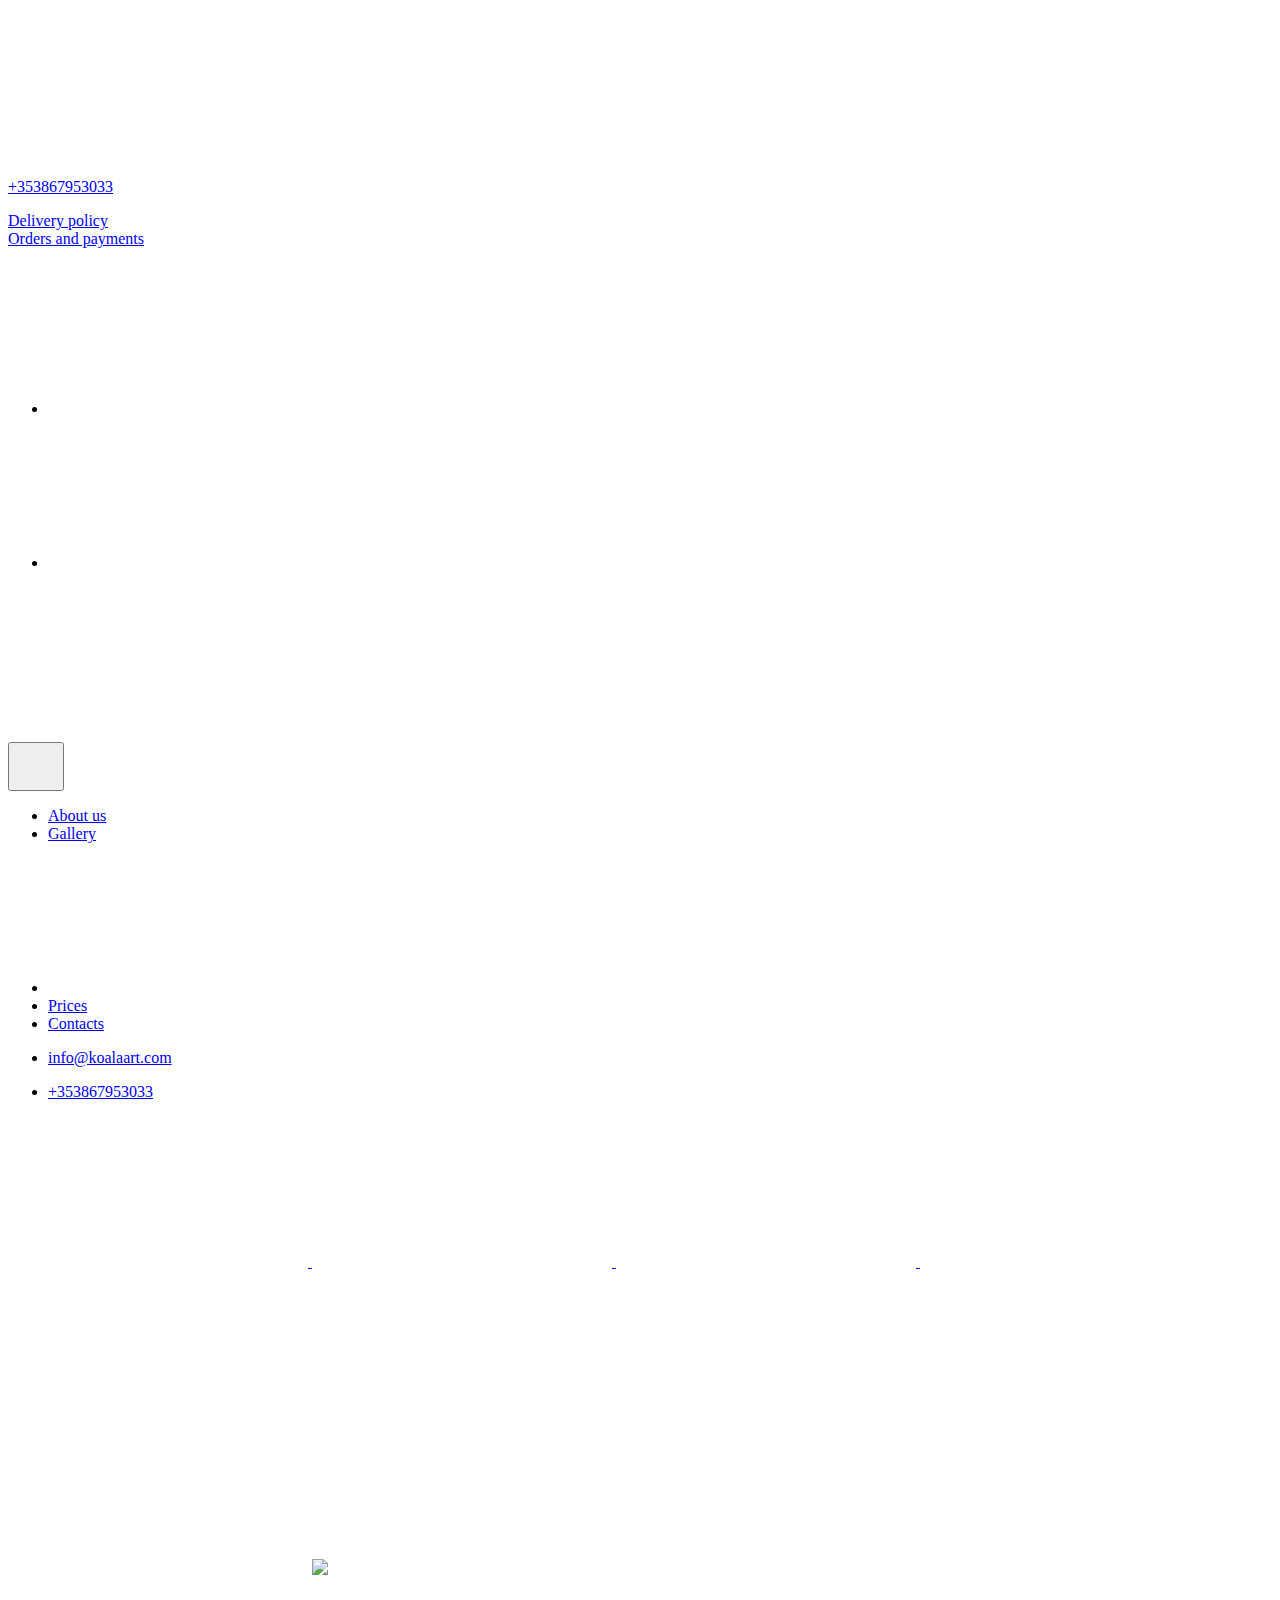
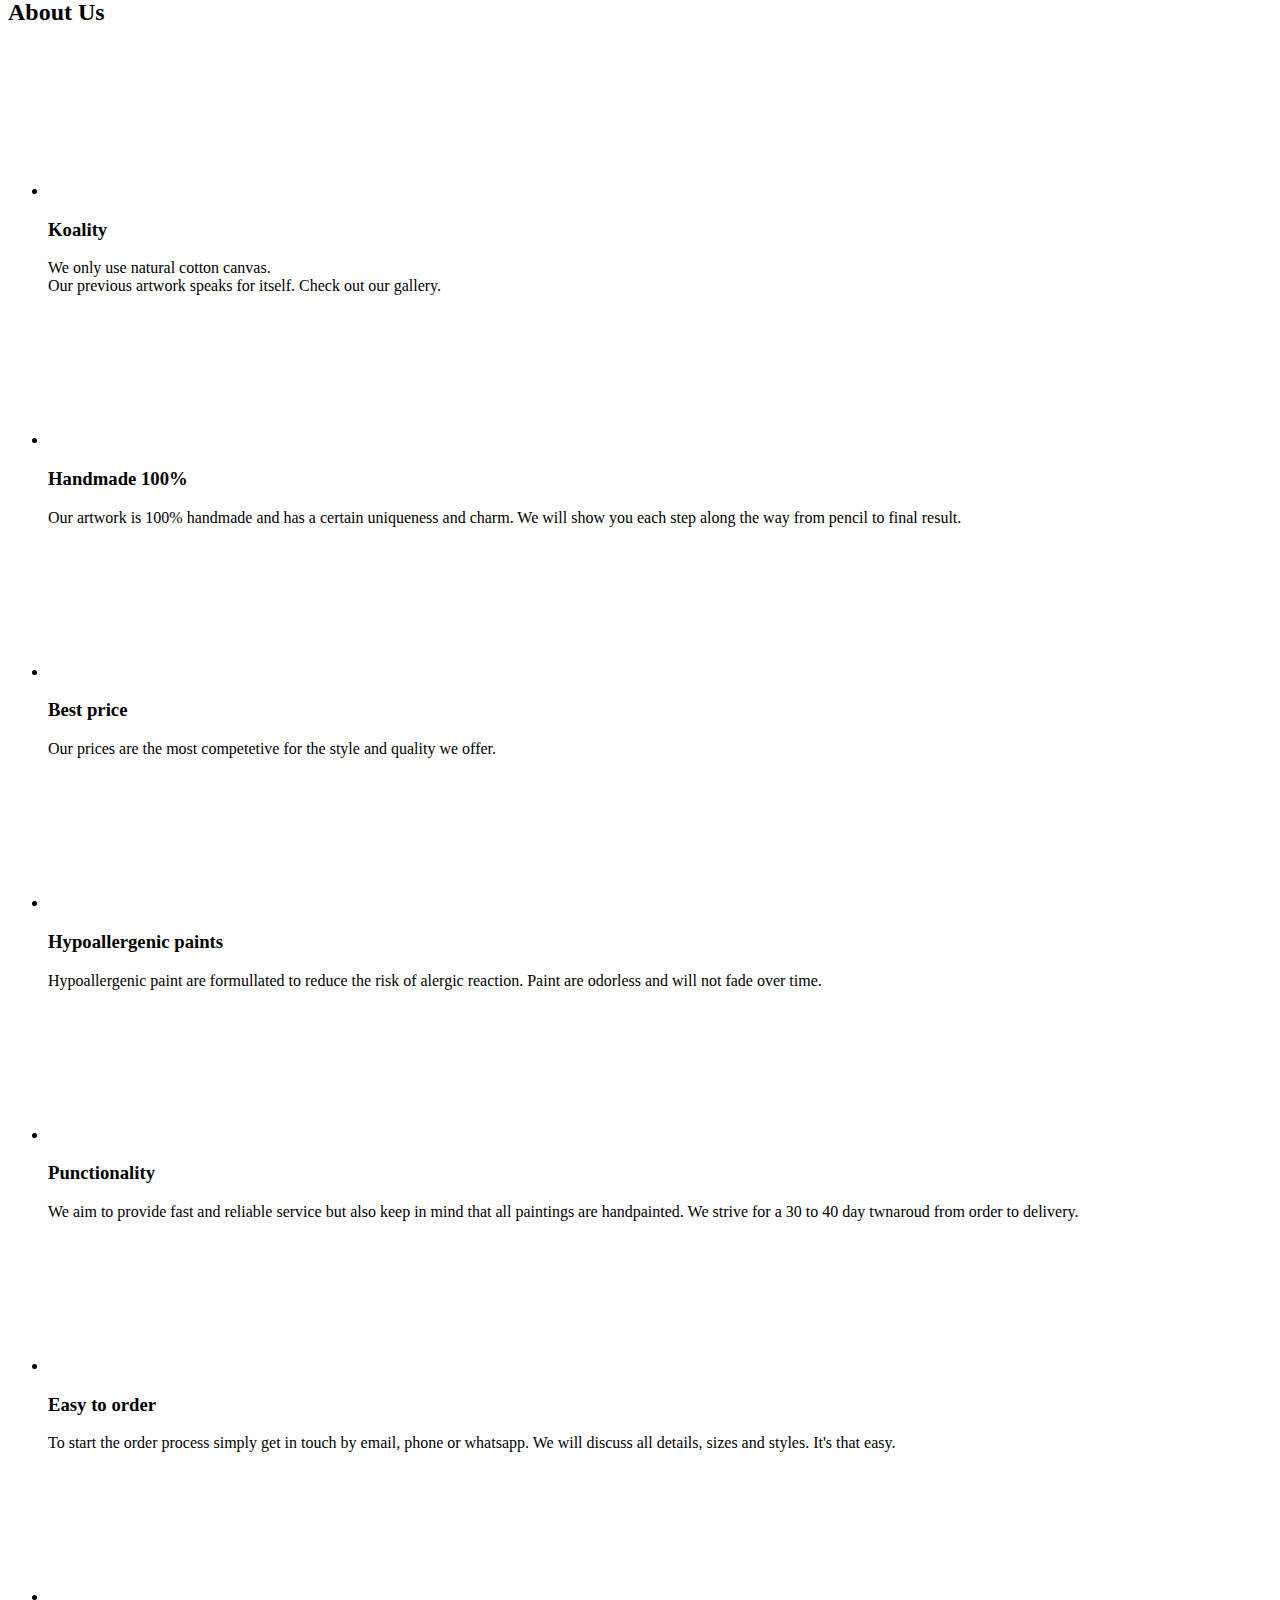
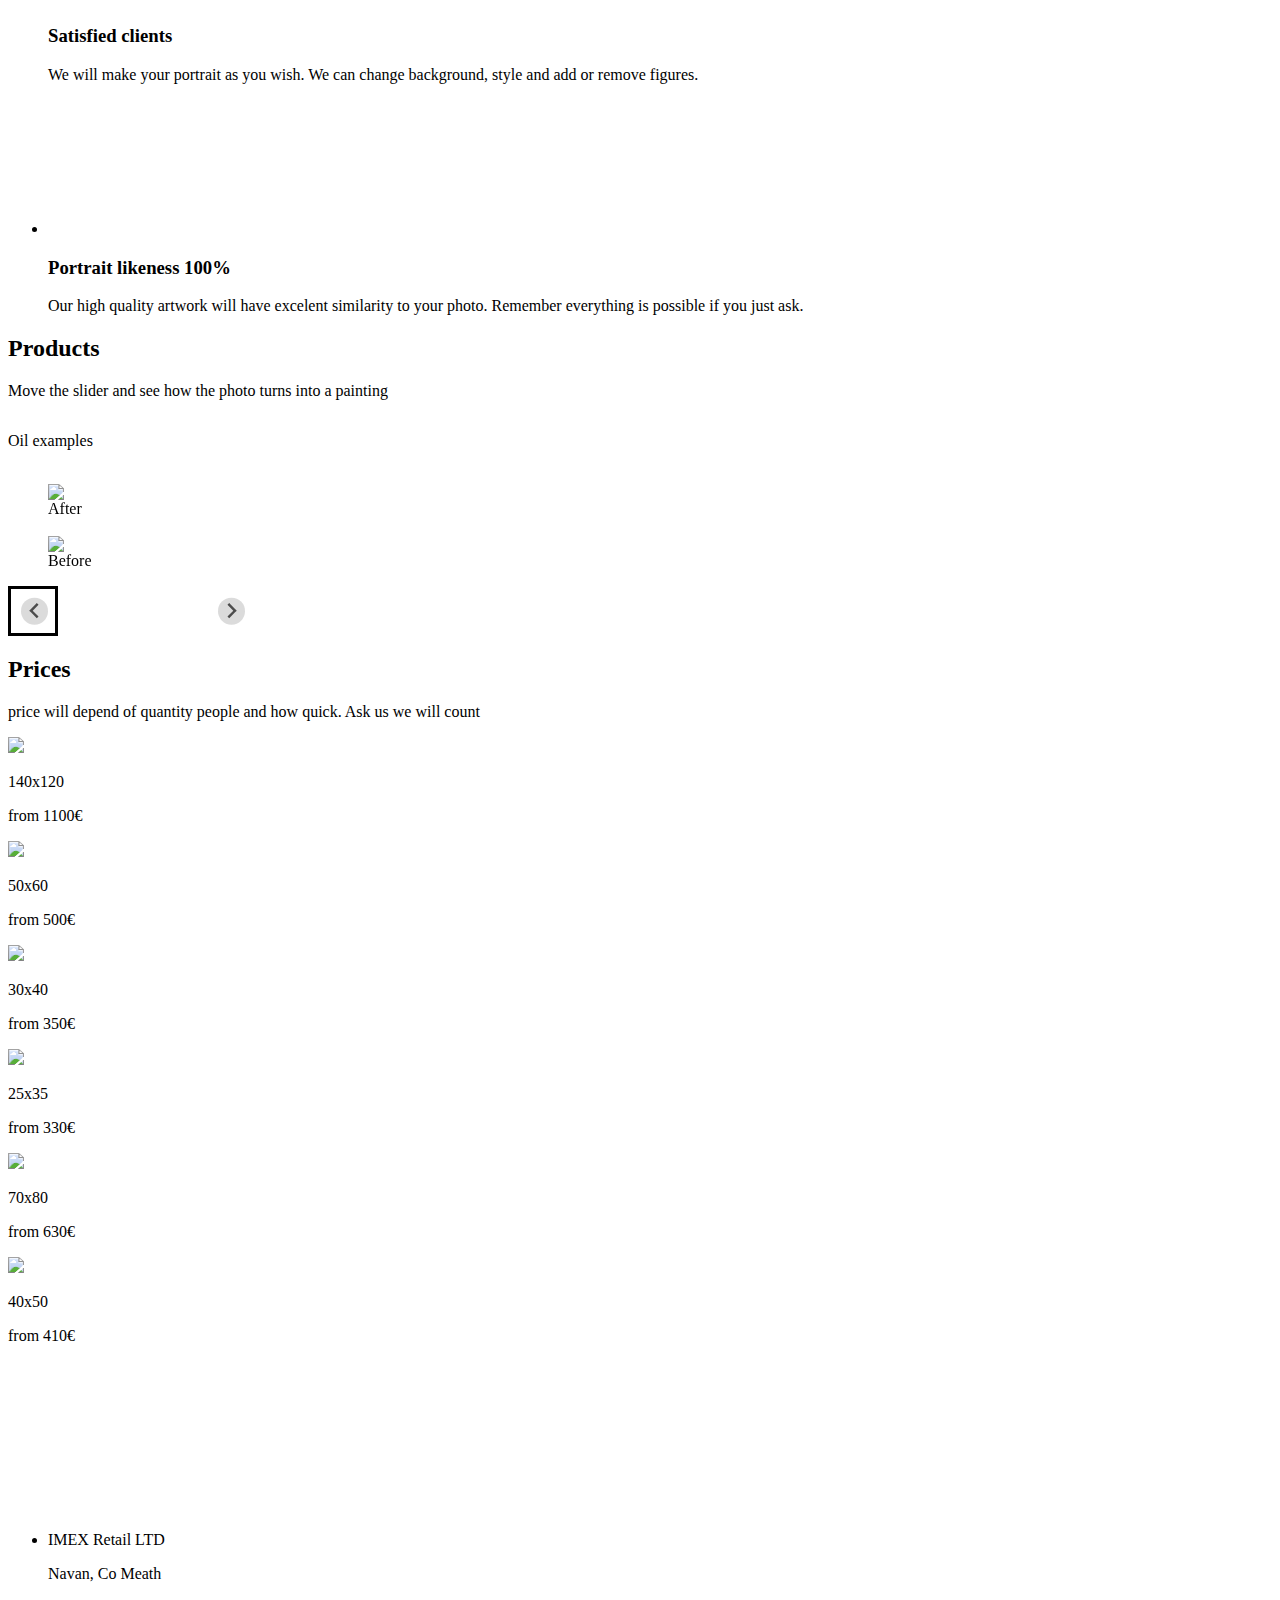
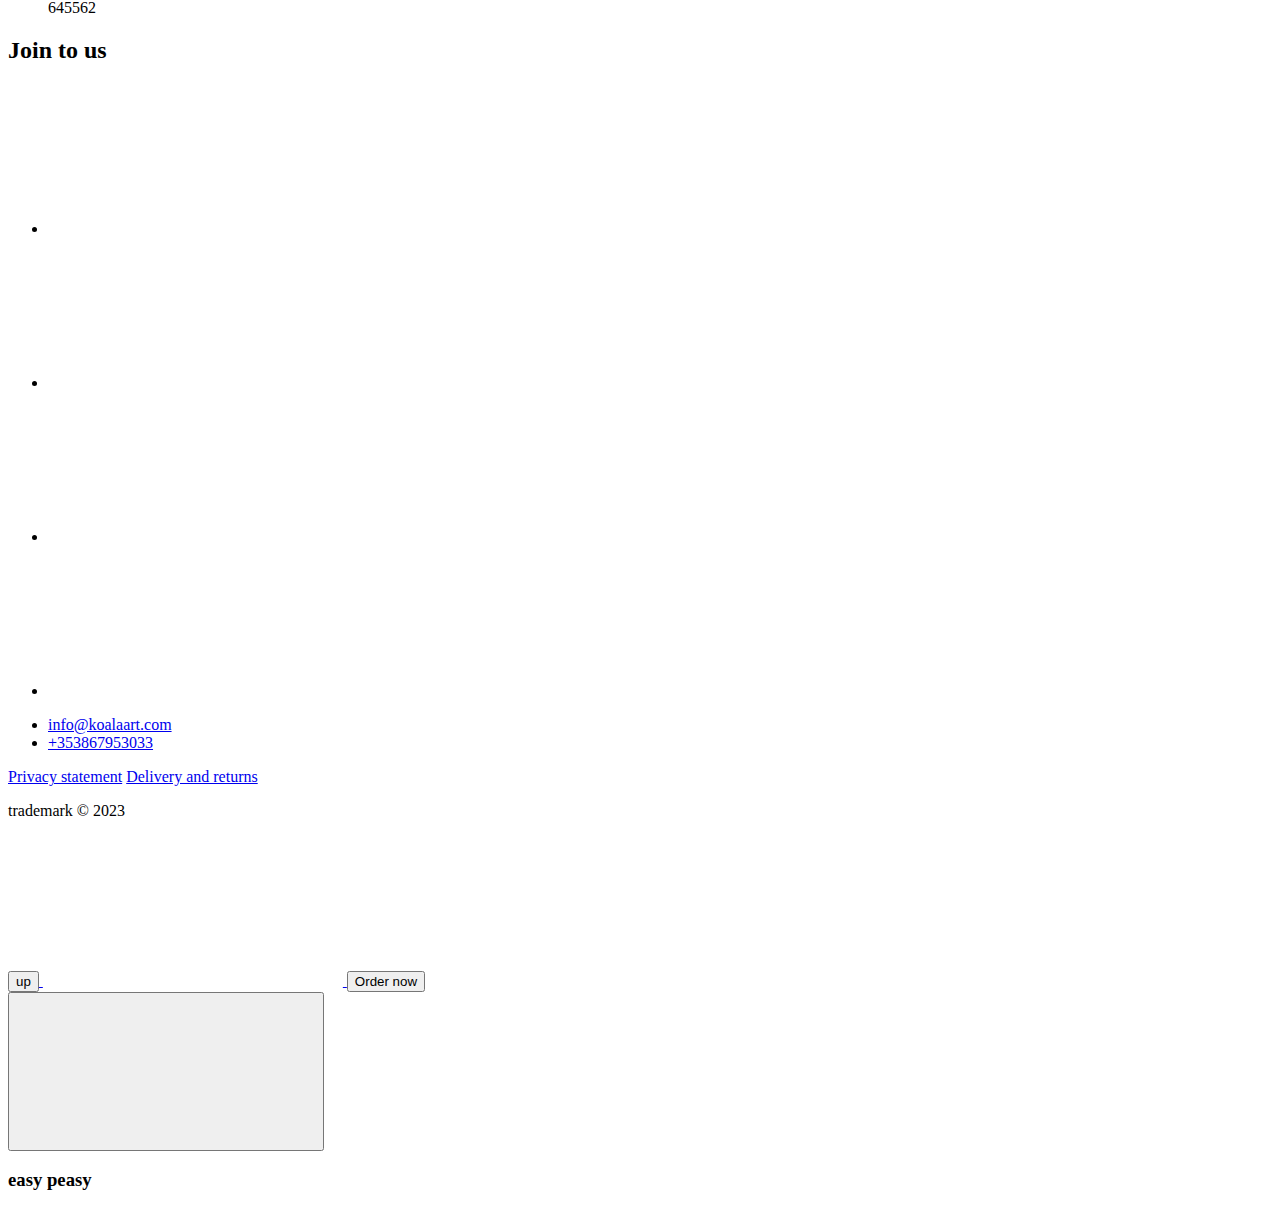
==== commit 95303e58: "Updates" ====
--- a/index.html
+++ b/index.html
@@ -5,4 +5,4 @@
 </section> <section id="prices" class="prices"> <div class="container prices-container"> <h2 class="prices-heading">Prices</h2> <p class="prices-attention">price will depend of quantity people and how quick. Ask us we will count</p> <div class="prices-boxes"> <div class="box-pr"> <div class="price-item"> <img class="xxl" src="/koalaart/frame.bb5e45f1.png"> <div class="xxl-text"> <p class="size-text">140x120</p> <p class="price-text">from <span class="price">1100€</span></p> </div> </div> <div class="price-item"> <img class="large" src="/koalaart/frame.bb5e45f1.png"> <div class="large-text"> <p class="size-text">50x60</p> <p class="price-text">from <span class="price">500€</span></p> </div> </div> <div> <div class="price-item"> <img class="small" src="/koalaart/frame.bb5e45f1.png"> <div class="small-text"> <p class="size-text">30x40</p> <p class="price-text">from <span class="price">350€</span></p> </div> </div> <div class="price-item"> <img class="xs" src="/koalaart/frame.bb5e45f1.png"> <div class="xs-text"> <p class="size-text">25x35</p> <p class="price-text">from <span class="price">330€</span></p> </div> </div> </div> </div> <div class="box-pr"> <div class="price-item"> <img class="xl" src="/koalaart/frame.bb5e45f1.png"> <div class="xl-text"> <p class="size-text">70x80</p> <p class="price-text">from <span class="price">630€</span></p> </div> </div> <div class="price-item"> <img class="medium" src="/koalaart/frame.bb5e45f1.png"> <div class="medium-text"> <p class="size-text">40x50</p> <p class="price-text">from <span class="price">410€</span></p> </div> </div> </div> </div> </div>
 </section> <footer id="footer" class="footer"> <div class="container"> <div class="footer-contact-part"> <div class="footer-widget"> <svg class="logo-svg"><use href="/koalaart/sprite.95e52f19.svg#logo-footer"></use></svg> <ul class="list"> <li class="footer-contacts-link"> <p class="footer-contact-link adress">IMEX Retail LTD</p> <p class="footer-contact-link adress">Navan, Co Meath</p> <p class="footer-contact-link adress">645562</p> </li> </ul> </div> <div class="footer-links"> <h2 class="join">Join to us</h2> <ul class="social-links list"> <li class="social-item"> <a class="social-link-footer" href="whatsapp://send?text=Hello&phone=+353867953033&abid=+353867953033"> <svg class="social-icon-footer"><use href="/koalaart/sprite.95e52f19.svg#whatsapp-footer"></use></svg> </a> </li> <li class="social-item"> <a class="social-link-footer" target="_blank" href="https://t.me/+353867953033"> <svg class="social-icon-footer"><use href="/koalaart/sprite.95e52f19.svg#telegram"></use></svg> </a> </li> <li class="social-item"> <a class="social-link-footer" target="_blank" href="https://www.messenger.com/t/polina.vorotnick"> <svg class="social-icon-footer"><use href="/koalaart/sprite.95e52f19.svg#messenger"></use></svg> </a> </li> <li class="social-item"> <a class="social-link-footer" target="_blank" href="https://www.instagram.com/koalaart.ie"> <svg class="social-icon-footer"><use href="/koalaart/sprite.95e52f19.svg#instagram"></use></svg> </a> </li> </ul> <ul class="list"> <li class="footer-contacts-link"> <a href="mailto:info@koalaart.com" class="link footer-contact-link"> info@koalaart.com </a> </li> <li class="footer-contacts-link"> <a href="tel:+3853867953033" class="link footer-contact-link"> +353867953033 </a> </li> </ul> </div> <div class="footer-links"> <a href="/koalaart/index.html" data-modal-privacy-open="">Privacy statement</a> <a href="/koalaart/index.html">Delivery and returns</a>  </div> </div> <div class="subscribe"> <div class="footer-contact-link"> <p>trademark &copy; 2023</p>  </div> </div> </div>
 </footer> <a href="#up" class="pageup">  <button type="button" class="pageup">up</button> <svg class="narrow-up"><use href="/koalaart/sprite.95e52f19.svg#narrow"></use></svg> 
-</a> <button class="button-order" type="button" data-modal-open=""> Order now </button> <div class="backdrop is-hidden" data-modal=""> <div class="modal"> <button class="btn-close" type="button" data-modal-close=""> <svg class="img-close"><use href="/koalaart/symbol-defs.4c3d16a8.svg#cross"></use></svg> </button> <h3 class="request-title">easy peasy</h3>  </div> </div> <div class="backdrop is-hidden" data-modal-privacy=""> <div class="modal"> <button class="btn-close" type="button" data-modal-close-privacy=""> <svg class="img-close"><use href="/koalaart/symbol-defs.4c3d16a8.svg#cross"></use></svg> </button> <h1>Privacy Policy</h1> <p>Last updated: June 29, 2023</p> <p> This Privacy Policy describes Our policies and procedures on the collection, use and disclosure of Your information when You use the Service and tells You about Your privacy rights and how the law protects You. </p> <p> We use Your Personal data to provide and improve the Service. By using the Service, You agree to the collection and use of information in accordance with this Privacy Policy. This Privacy Policy has been created with the help of the <a href="https://www.freeprivacypolicy.com/free-privacy-policy-generator/" target="_blank">Free Privacy Policy Generator</a>. </p> <h1>Interpretation and Definitions</h1> <h2>Interpretation</h2> <p> The words of which the initial letter is capitalized have meanings defined under the following conditions. The following definitions shall have the same meaning regardless of whether they appear in singular or in plural. </p> <h2>Definitions</h2> <p>For the purposes of this Privacy Policy:</p> <ul> <li> <p> <strong>Account</strong> means a unique account created for You to access our Service or parts of our Service. </p> </li> <li> <p> <strong>Affiliate</strong> means an entity that controls, is controlled by or is under common control with a party, where &quot;control&quot; means ownership of 50% or more of the shares, equity interest or other securities entitled to vote for election of directors or other managing authority. </p> </li> <li> <p> <strong>Company</strong> (referred to as either &quot;the Company&quot;, &quot;We&quot;, &quot;Us&quot; or &quot;Our&quot; in this Agreement) refers to IMEX retail ltd, The cottage, Caddagh lane. </p> </li> <li> <p> <strong>Cookies</strong> are small files that are placed on Your computer, mobile device or any other device by a website, containing the details of Your browsing history on that website among its many uses. </p> </li> <li> <p><strong>Country</strong> refers to: Ireland</p> </li> <li> <p> <strong>Device</strong> means any device that can access the Service such as a computer, a cellphone or a digital tablet. </p> </li> <li> <p> <strong>Personal Data</strong> is any information that relates to an identified or identifiable individual. </p> </li> <li> <p><strong>Service</strong> refers to the Website.</p> </li> <li> <p> <strong>Service Provider</strong> means any natural or legal person who processes the data on behalf of the Company. It refers to third-party companies or individuals employed by the Company to facilitate the Service, to provide the Service on behalf of the Company, to perform services related to the Service or to assist the Company in analyzing how the Service is used. </p> </li> <li> <p> <strong>Third-party Social Media Service</strong> refers to any website or any social network website through which a User can log in or create an account to use the Service. </p> </li> <li> <p> <strong>Usage Data</strong> refers to data collected automatically, either generated by the use of the Service or from the Service infrastructure itself (for example, the duration of a page visit). </p> </li> <li> <p> <strong>Website</strong> refers to Koala Art, accessible from <a href="/koalaart/index.html" rel="external nofollow noopener" target="_blank">koalaart.ie</a> </p> </li> <li> <p> <strong>You</strong> means the individual accessing or using the Service, or the company, or other legal entity on behalf of which such individual is accessing or using the Service, as applicable. </p> </li> </ul> <h1>Collecting and Using Your Personal Data</h1> <h2>Types of Data Collected</h2> <h3>Personal Data</h3> <p> While using Our Service, We may ask You to provide Us with certain personally identifiable information that can be used to contact or identify You. Personally identifiable information may include, but is not limited to: </p> <ul> <li> <p>Email address</p> </li> <li> <p>First name and last name</p> </li> <li> <p>Phone number</p> </li> <li> <p>Address, State, Province, ZIP/Postal code, City</p> </li> <li> <p>Usage Data</p> </li> </ul> <h3>Usage Data</h3> <p>Usage Data is collected automatically when using the Service.</p> <p> Usage Data may include information such as Your Device's Internet Protocol address (e.g. IP address), browser type, browser version, the pages of our Service that You visit, the time and date of Your visit, the time spent on those pages, unique device identifiers and other diagnostic data. </p> <p> When You access the Service by or through a mobile device, We may collect certain information automatically, including, but not limited to, the type of mobile device You use, Your mobile device unique ID, the IP address of Your mobile device, Your mobile operating system, the type of mobile Internet browser You use, unique device identifiers and other diagnostic data. </p> <p> We may also collect information that Your browser sends whenever You visit our Service or when You access the Service by or through a mobile device. </p> <h3>Information from Third-Party Social Media Services</h3> <p> The Company allows You to create an account and log in to use the Service through the following Third-party Social Media Services: </p> <ul> <li>Google</li> <li>Facebook</li> <li>Instagram</li> <li>Twitter</li> <li>LinkedIn</li> </ul> <p> If You decide to register through or otherwise grant us access to a Third-Party Social Media Service, We may collect Personal data that is already associated with Your Third-Party Social Media Service's account, such as Your name, Your email address, Your activities or Your contact list associated with that account. </p> <p> You may also have the option of sharing additional information with the Company through Your Third-Party Social Media Service's account. If You choose to provide such information and Personal Data, during registration or otherwise, You are giving the Company permission to use, share, and store it in a manner consistent with this Privacy Policy. </p> <h3>Tracking Technologies and Cookies</h3> <p> We use Cookies and similar tracking technologies to track the activity on Our Service and store certain information. Tracking technologies used are beacons, tags, and scripts to collect and track information and to improve and analyze Our Service. The technologies We use may include: </p> <ul> <li> <strong>Cookies or Browser Cookies.</strong> A cookie is a small file placed on Your Device. You can instruct Your browser to refuse all Cookies or to indicate when a Cookie is being sent. However, if You do not accept Cookies, You may not be able to use some parts of our Service. Unless you have adjusted Your browser setting so that it will refuse Cookies, our Service may use Cookies. </li> <li> <strong>Web Beacons.</strong> Certain sections of our Service and our emails may contain small electronic files known as web beacons (also referred to as clear gifs, pixel tags, and single-pixel gifs) that permit the Company, for example, to count users who have visited those pages or opened an email and for other related website statistics (for example, recording the popularity of a certain section and verifying system and server integrity). </li> </ul> <p> Cookies can be &quot;Persistent&quot; or &quot;Session&quot; Cookies. Persistent Cookies remain on Your personal computer or mobile device when You go offline, while Session Cookies are deleted as soon as You close Your web browser. Learn more about cookies on the <a href="https://www.freeprivacypolicy.com/blog/sample-privacy-policy-template/#Use_Of_Cookies_And_Tracking" target="_blank">Free Privacy Policy website</a> article. </p> <p> We use both Session and Persistent Cookies for the purposes set out below: </p> <ul> <li> <p><strong>Necessary / Essential Cookies</strong></p> <p>Type: Session Cookies</p> <p>Administered by: Us</p> <p> Purpose: These Cookies are essential to provide You with services available through the Website and to enable You to use some of its features. They help to authenticate users and prevent fraudulent use of user accounts. Without these Cookies, the services that You have asked for cannot be provided, and We only use these Cookies to provide You with those services. </p> </li> <li> <p><strong>Cookies Policy / Notice Acceptance Cookies</strong></p> <p>Type: Persistent Cookies</p> <p>Administered by: Us</p> <p> Purpose: These Cookies identify if users have accepted the use of cookies on the Website. </p> </li> <li> <p><strong>Functionality Cookies</strong></p> <p>Type: Persistent Cookies</p> <p>Administered by: Us</p> <p> Purpose: These Cookies allow us to remember choices You make when You use the Website, such as remembering your login details or language preference. The purpose of these Cookies is to provide You with a more personal experience and to avoid You having to re-enter your preferences every time You use the Website. </p> </li> </ul> <p> For more information about the cookies we use and your choices regarding cookies, please visit our Cookies Policy or the Cookies section of our Privacy Policy. </p> <h2>Use of Your Personal Data</h2> <p>The Company may use Personal Data for the following purposes:</p> <ul> <li> <p> <strong>To provide and maintain our Service</strong>, including to monitor the usage of our Service. </p> </li> <li> <p> <strong>To manage Your Account:</strong> to manage Your registration as a user of the Service. The Personal Data You provide can give You access to different functionalities of the Service that are available to You as a registered user. </p> </li> <li> <p> <strong>For the performance of a contract:</strong> the development, compliance and undertaking of the purchase contract for the products, items or services You have purchased or of any other contract with Us through the Service. </p> </li> <li> <p> <strong>To contact You:</strong> To contact You by email, telephone calls, SMS, or other equivalent forms of electronic communication, such as a mobile application's push notifications regarding updates or informative communications related to the functionalities, products or contracted services, including the security updates, when necessary or reasonable for their implementation. </p> </li> <li> <p> <strong>To provide You</strong> with news, special offers and general information about other goods, services and events which we offer that are similar to those that you have already purchased or enquired about unless You have opted not to receive such information. </p> </li> <li> <p> <strong>To manage Your requests:</strong> To attend and manage Your requests to Us. </p> </li> <li> <p> <strong>For business transfers:</strong> We may use Your information to evaluate or conduct a merger, divestiture, restructuring, reorganization, dissolution, or other sale or transfer of some or all of Our assets, whether as a going concern or as part of bankruptcy, liquidation, or similar proceeding, in which Personal Data held by Us about our Service users is among the assets transferred. </p> </li> <li> <p> <strong>For other purposes</strong>: We may use Your information for other purposes, such as data analysis, identifying usage trends, determining the effectiveness of our promotional campaigns and to evaluate and improve our Service, products, services, marketing and your experience. </p> </li> </ul> <p>We may share Your personal information in the following situations:</p> <ul> <li> <strong>With Service Providers:</strong> We may share Your personal information with Service Providers to monitor and analyze the use of our Service, to contact You. </li> <li> <strong>For business transfers:</strong> We may share or transfer Your personal information in connection with, or during negotiations of, any merger, sale of Company assets, financing, or acquisition of all or a portion of Our business to another company. </li> <li> <strong>With Affiliates:</strong> We may share Your information with Our affiliates, in which case we will require those affiliates to honor this Privacy Policy. Affiliates include Our parent company and any other subsidiaries, joint venture partners or other companies that We control or that are under common control with Us. </li> <li> <strong>With business partners:</strong> We may share Your information with Our business partners to offer You certain products, services or promotions. </li> <li> <strong>With other users:</strong> when You share personal information or otherwise interact in the public areas with other users, such information may be viewed by all users and may be publicly distributed outside. If You interact with other users or register through a Third-Party Social Media Service, Your contacts on the Third-Party Social Media Service may see Your name, profile, pictures and description of Your activity. Similarly, other users will be able to view descriptions of Your activity, communicate with You and view Your profile. </li> <li> <strong>With Your consent</strong>: We may disclose Your personal information for any other purpose with Your consent. </li> </ul> <h2>Retention of Your Personal Data</h2> <p> The Company will retain Your Personal Data only for as long as is necessary for the purposes set out in this Privacy Policy. We will retain and use Your Personal Data to the extent necessary to comply with our legal obligations (for example, if we are required to retain your data to comply with applicable laws), resolve disputes, and enforce our legal agreements and policies. </p> <p> The Company will also retain Usage Data for internal analysis purposes. Usage Data is generally retained for a shorter period of time, except when this data is used to strengthen the security or to improve the functionality of Our Service, or We are legally obligated to retain this data for longer time periods. </p> <h2>Transfer of Your Personal Data</h2> <p> Your information, including Personal Data, is processed at the Company's operating offices and in any other places where the parties involved in the processing are located. It means that this information may be transferred to — and maintained on — computers located outside of Your state, province, country or other governmental jurisdiction where the data protection laws may differ than those from Your jurisdiction. </p> <p> Your consent to this Privacy Policy followed by Your submission of such information represents Your agreement to that transfer. </p> <p> The Company will take all steps reasonably necessary to ensure that Your data is treated securely and in accordance with this Privacy Policy and no transfer of Your Personal Data will take place to an organization or a country unless there are adequate controls in place including the security of Your data and other personal information. </p> <h2>Delete Your Personal Data</h2> <p> You have the right to delete or request that We assist in deleting the Personal Data that We have collected about You. </p> <p> Our Service may give You the ability to delete certain information about You from within the Service. </p> <p> You may update, amend, or delete Your information at any time by signing in to Your Account, if you have one, and visiting the account settings section that allows you to manage Your personal information. You may also contact Us to request access to, correct, or delete any personal information that You have provided to Us. </p> <p> Please note, however, that We may need to retain certain information when we have a legal obligation or lawful basis to do so. </p> <h2>Disclosure of Your Personal Data</h2> <h3>Business Transactions</h3> <p> If the Company is involved in a merger, acquisition or asset sale, Your Personal Data may be transferred. We will provide notice before Your Personal Data is transferred and becomes subject to a different Privacy Policy. </p> <h3>Law enforcement</h3> <p> Under certain circumstances, the Company may be required to disclose Your Personal Data if required to do so by law or in response to valid requests by public authorities (e.g. a court or a government agency). </p> <h3>Other legal requirements</h3> <p> The Company may disclose Your Personal Data in the good faith belief that such action is necessary to: </p> <ul> <li>Comply with a legal obligation</li> <li>Protect and defend the rights or property of the Company</li> <li> Prevent or investigate possible wrongdoing in connection with the Service </li> <li>Protect the personal safety of Users of the Service or the public</li> <li>Protect against legal liability</li> </ul> <h2>Security of Your Personal Data</h2> <p> The security of Your Personal Data is important to Us, but remember that no method of transmission over the Internet, or method of electronic storage is 100% secure. While We strive to use commercially acceptable means to protect Your Personal Data, We cannot guarantee its absolute security. </p> <h1>Children's Privacy</h1> <p> Our Service does not address anyone under the age of 13. We do not knowingly collect personally identifiable information from anyone under the age of 13. If You are a parent or guardian and You are aware that Your child has provided Us with Personal Data, please contact Us. If We become aware that We have collected Personal Data from anyone under the age of 13 without verification of parental consent, We take steps to remove that information from Our servers. </p> <p> If We need to rely on consent as a legal basis for processing Your information and Your country requires consent from a parent, We may require Your parent's consent before We collect and use that information. </p> <h1>Links to Other Websites</h1> <p> Our Service may contain links to other websites that are not operated by Us. If You click on a third party link, You will be directed to that third party's site. We strongly advise You to review the Privacy Policy of every site You visit. </p> <p> We have no control over and assume no responsibility for the content, privacy policies or practices of any third party sites or services. </p> <h1>Changes to this Privacy Policy</h1> <p> We may update Our Privacy Policy from time to time. We will notify You of any changes by posting the new Privacy Policy on this page. </p> <p> We will let You know via email and/or a prominent notice on Our Service, prior to the change becoming effective and update the &quot;Last updated&quot; date at the top of this Privacy Policy. </p> <p> You are advised to review this Privacy Policy periodically for any changes. Changes to this Privacy Policy are effective when they are posted on this page. </p> <h1>Contact Us</h1> <p> If you have any questions about this Privacy Policy, You can contact us: </p> <ul> <li>By phone number: 0867953033</li> </ul> </div> </div>  <script defer="" src="https://unpkg.com/img-comparison-slider@7/dist/index.js"></script> <script src="https://code.jquery.com/jquery-3.5.1.min.js"></script> <script src="https://cdn.jsdelivr.net/npm/@splidejs/splide@4.1.4/dist/js/splide.min.js"></script> <script src="/koalaart/main.bfc5e0c7.js"></script> <script src="/koalaart/src.567e74ba.js"></script> <script src="/koalaart/menu.e8e5253a.js"></script> <script src="/koalaart/modal.f84e1103.js"></script> <script>document.addEventListener("DOMContentLoaded",function(){var e=new Splide("#main-carousel",{type:"fade",rewind:!0,pagination:!1,arrows:!1,fixedWidth:350,drag:!1}),r=new Splide("#thumbnail-carousel",{fixedWidth:50,fixedHeight:50,width:250,gap:10,rewind:!0,pagination:!1,isNavigation:!0,focus:"center",classes:{arrows:"splide__arrows arrows",arrow:"splide__arrow arrow",prev:"splide__arrow--prev arrow-prev",next:"splide__arrow--next arrow-next"}});e.sync(r),e.mount(),r.mount()});</script>   </body></html>+</a> <button class="button-order" type="button" data-modal-open=""> Order now </button> <div class="backdrop is-hidden" data-modal=""> <div class="modal"> <button class="btn-close" type="button" data-modal-close=""> <svg class="img-close"><use href="/koalaart/symbol-defs.4c3d16a8.svg#cross"></use></svg> </button> <h3 class="request-title">easy peasy</h3>  </div> </div>   <script defer="" src="https://unpkg.com/img-comparison-slider@7/dist/index.js"></script> <script src="https://code.jquery.com/jquery-3.5.1.min.js"></script> <script src="https://cdn.jsdelivr.net/npm/@splidejs/splide@4.1.4/dist/js/splide.min.js"></script> <script src="/koalaart/main.bfc5e0c7.js"></script> <script src="/koalaart/src.567e74ba.js"></script> <script src="/koalaart/menu.e8e5253a.js"></script> <script src="/koalaart/modal.4ba2c0bc.js"></script> <script>document.addEventListener("DOMContentLoaded",function(){var e=new Splide("#main-carousel",{type:"fade",rewind:!0,pagination:!1,arrows:!1,fixedWidth:350,drag:!1}),r=new Splide("#thumbnail-carousel",{fixedWidth:50,fixedHeight:50,width:250,gap:10,rewind:!0,pagination:!1,isNavigation:!0,focus:"center",classes:{arrows:"splide__arrows arrows",arrow:"splide__arrow arrow",prev:"splide__arrow--prev arrow-prev",next:"splide__arrow--next arrow-next"}});e.sync(r),e.mount(),r.mount()});</script>   </body></html>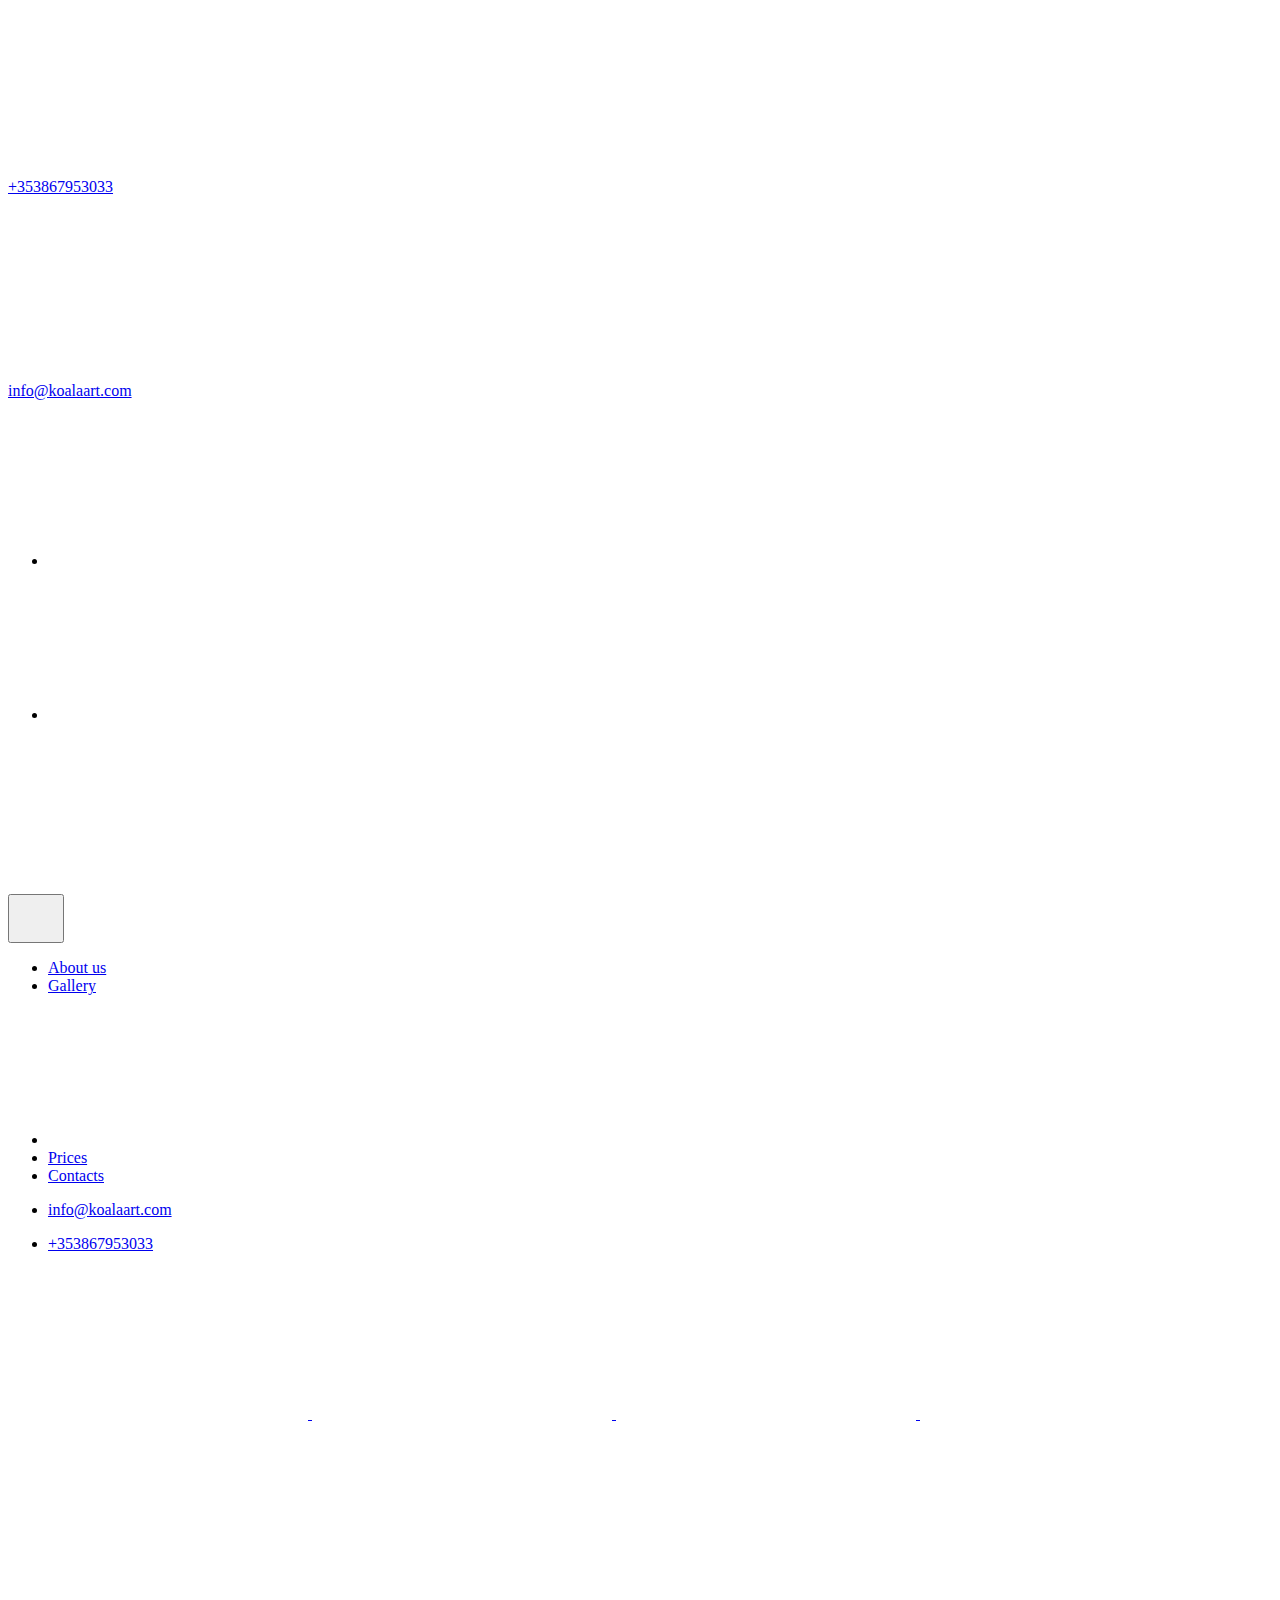
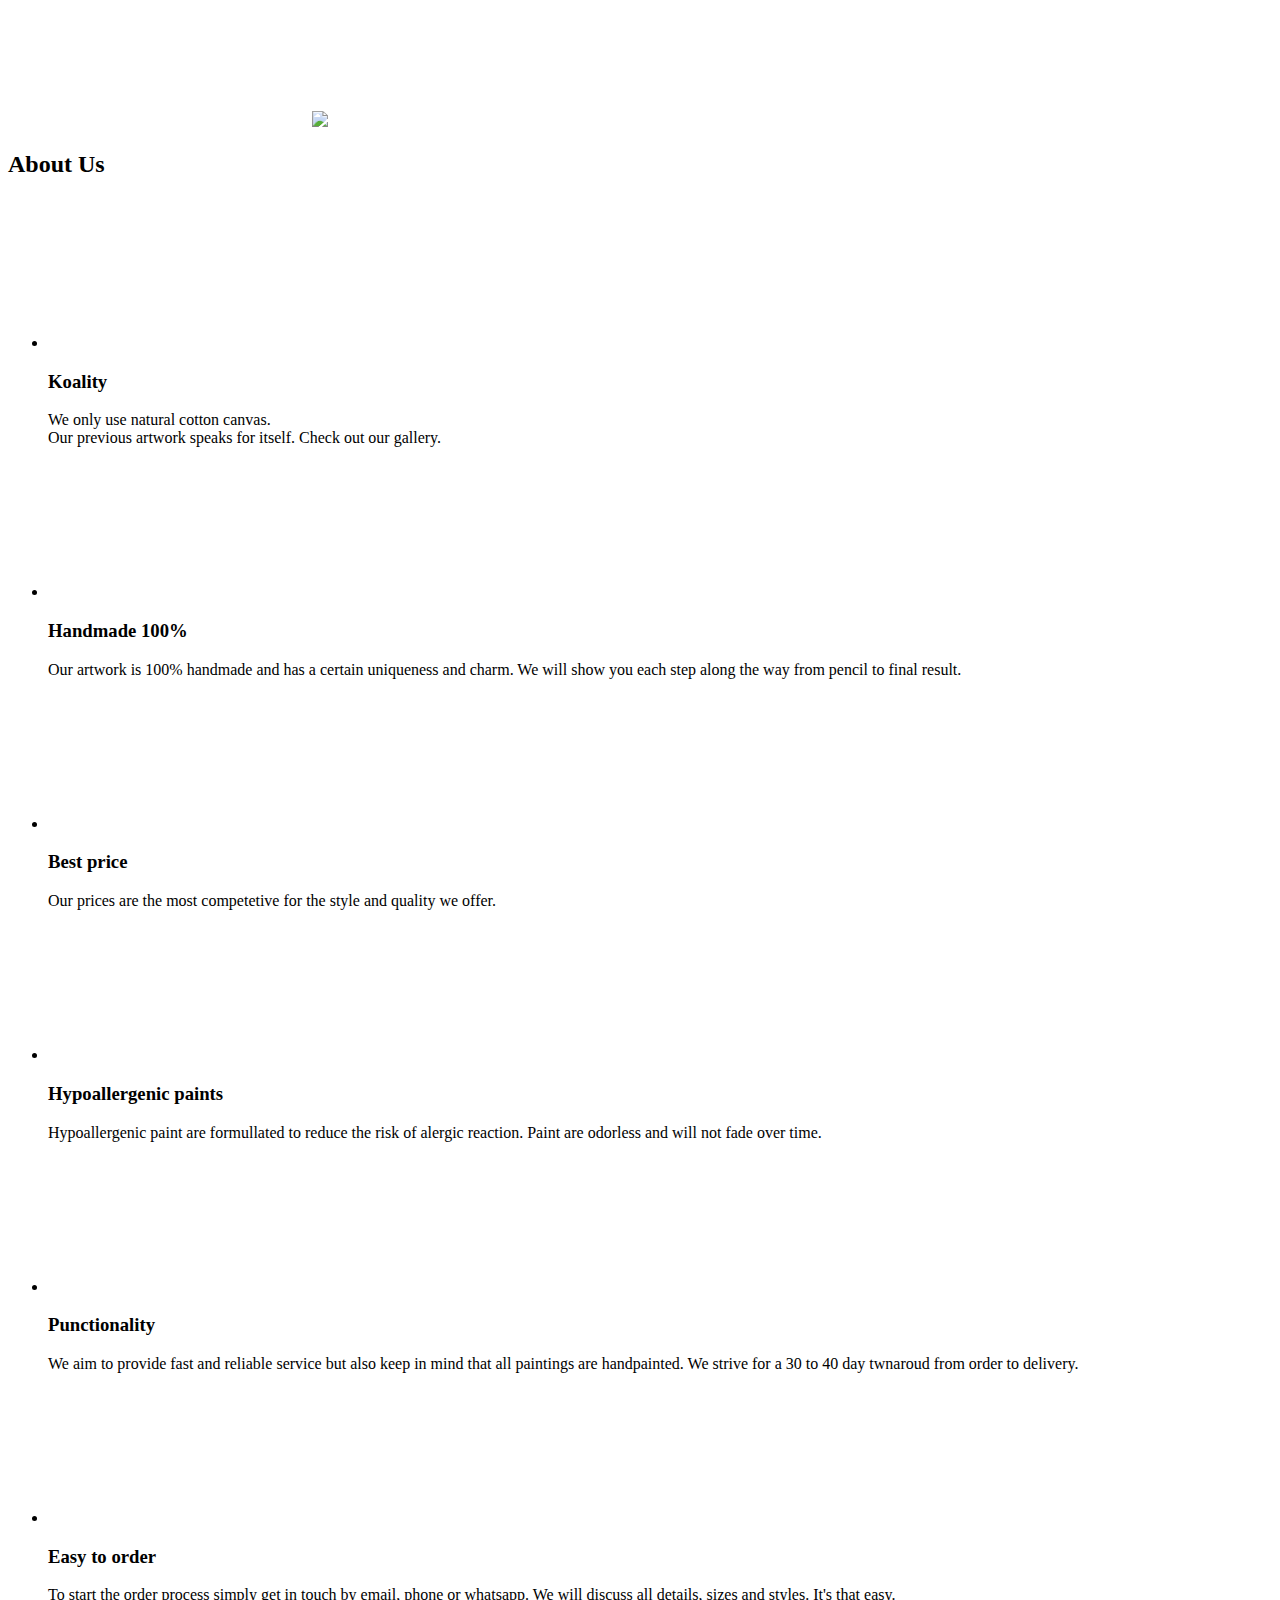
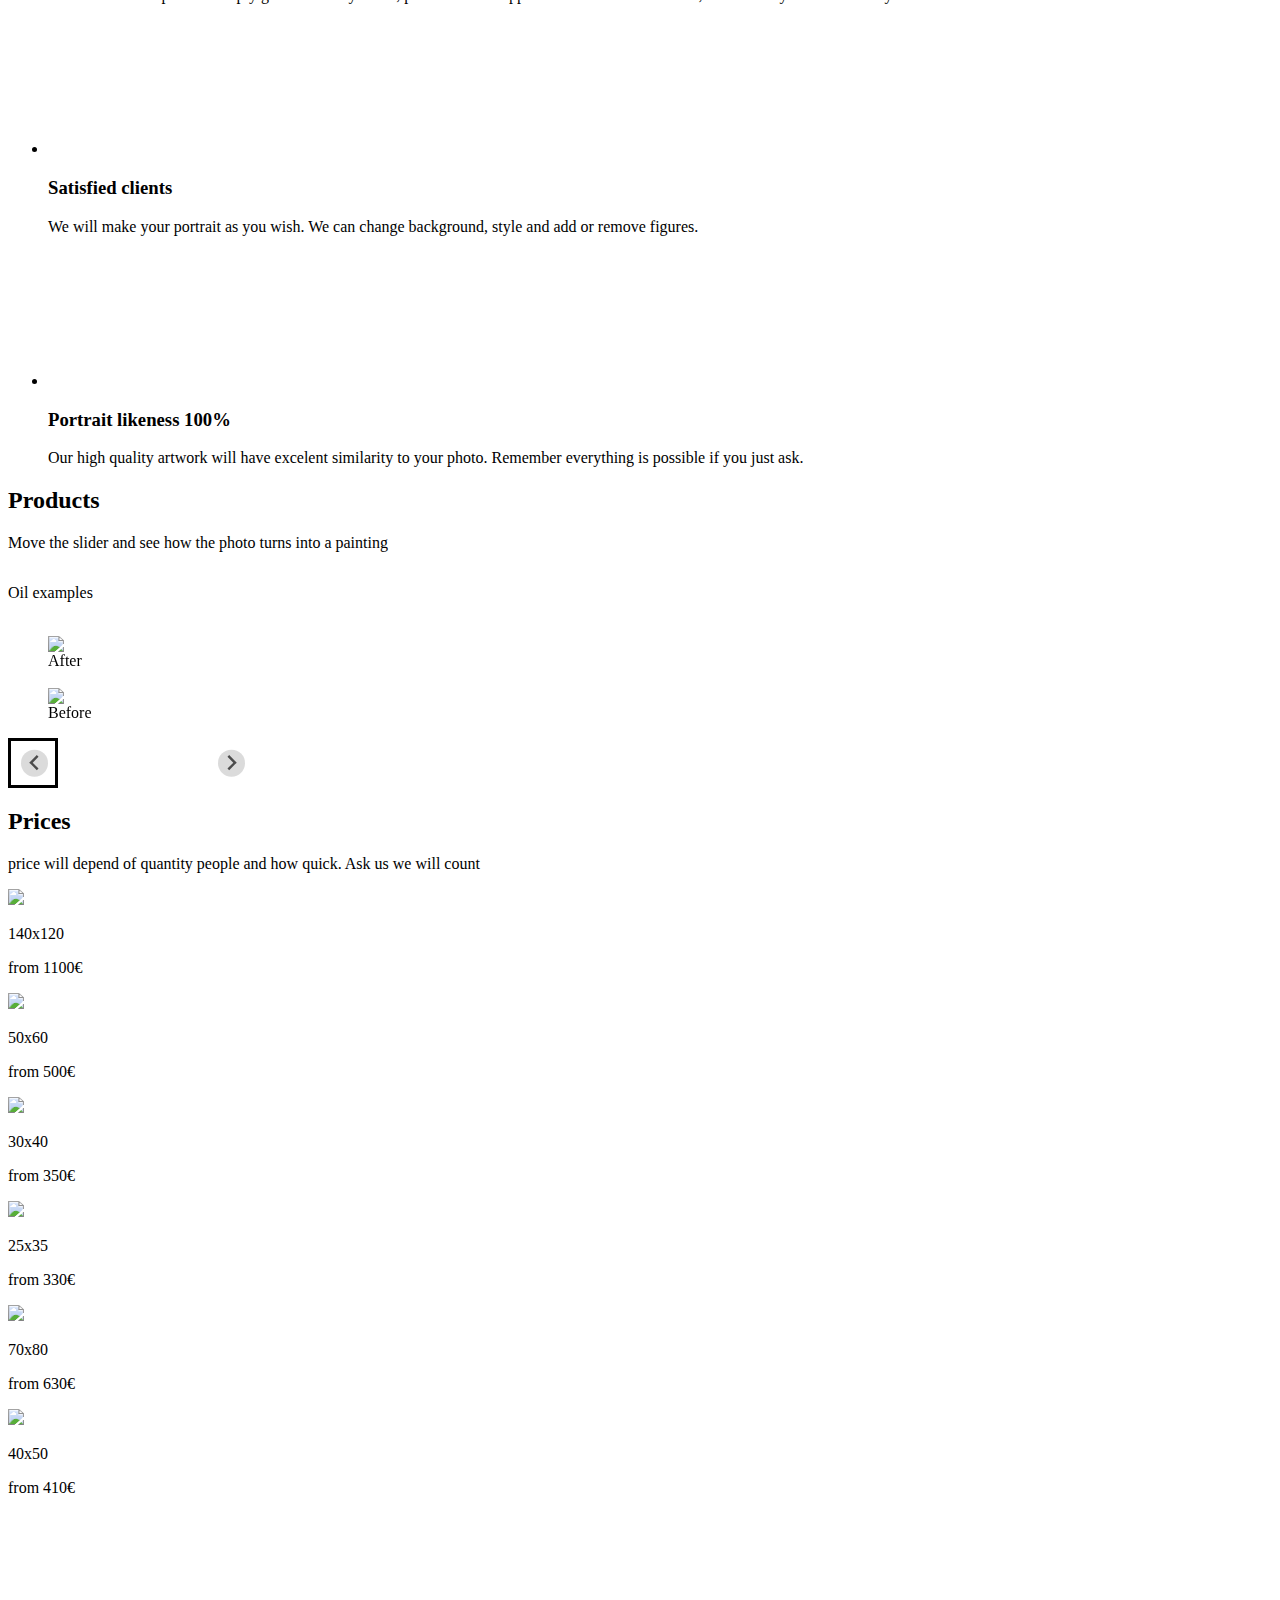
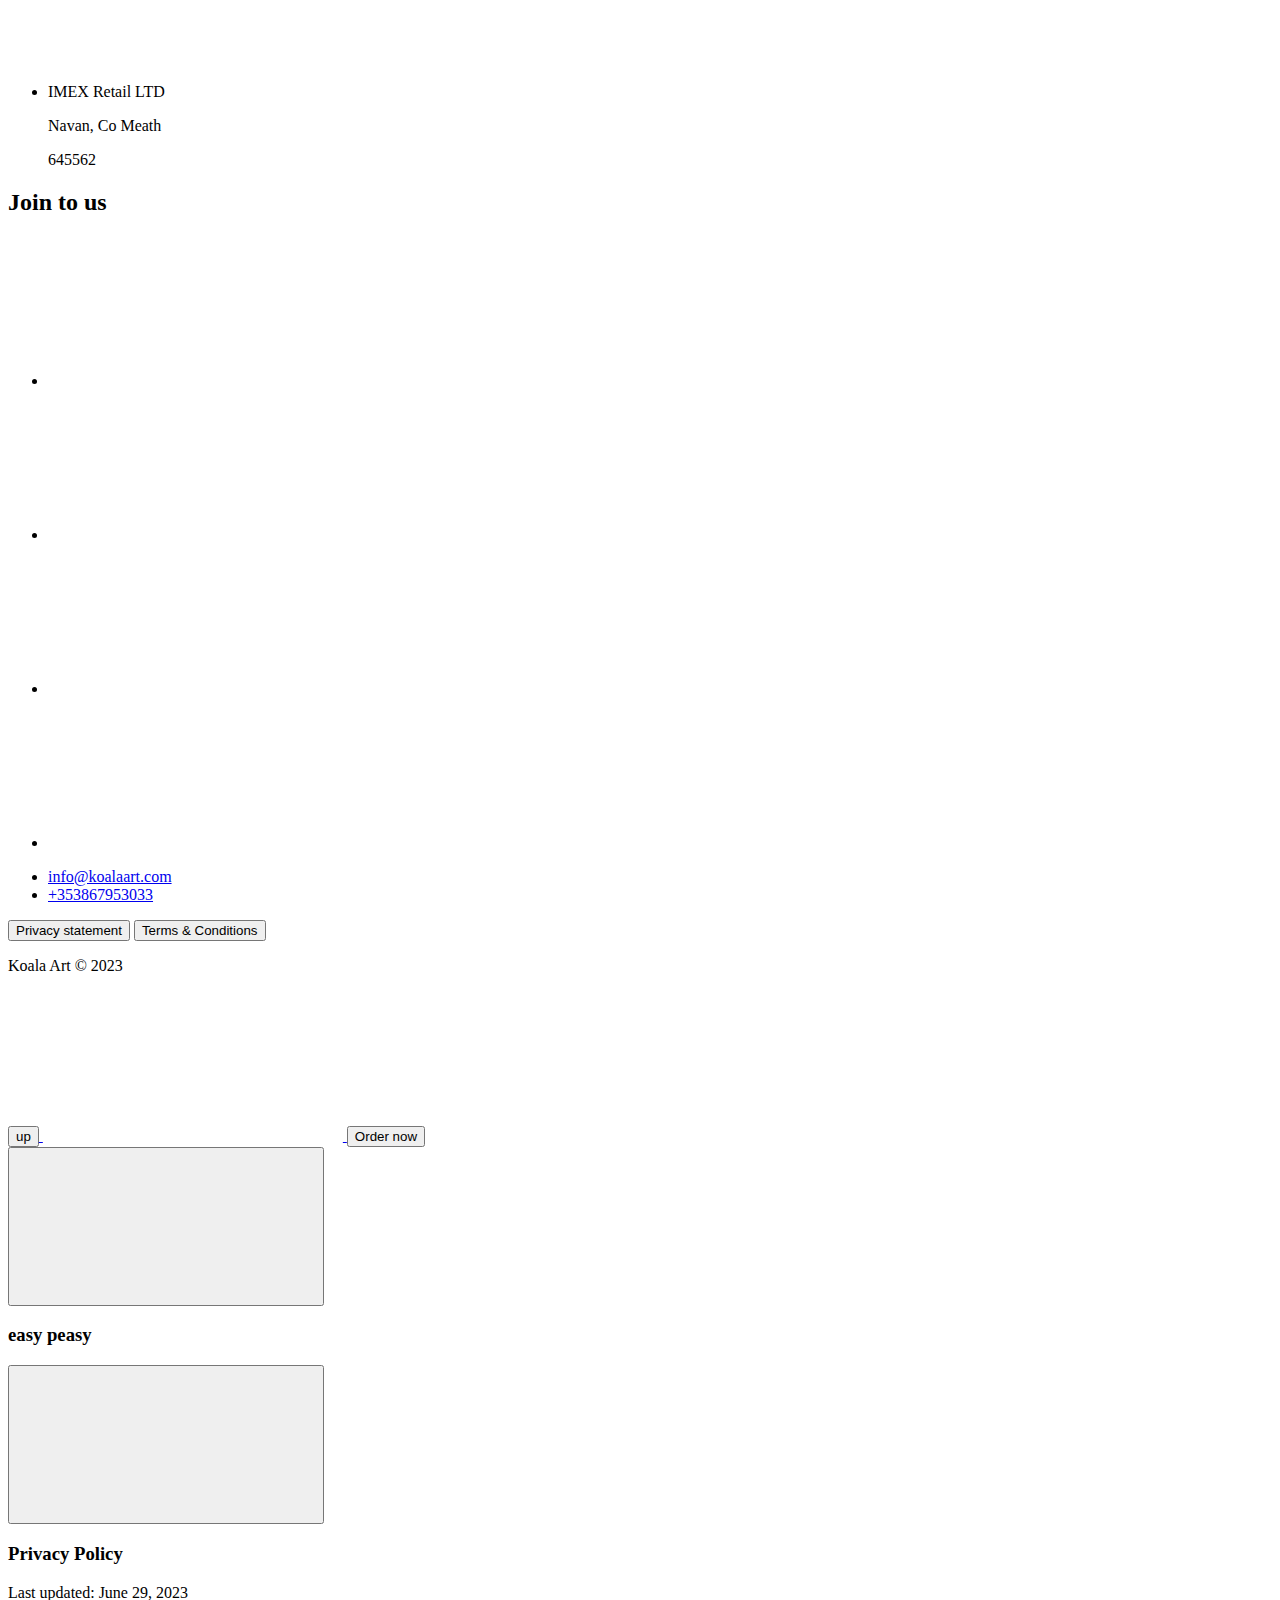
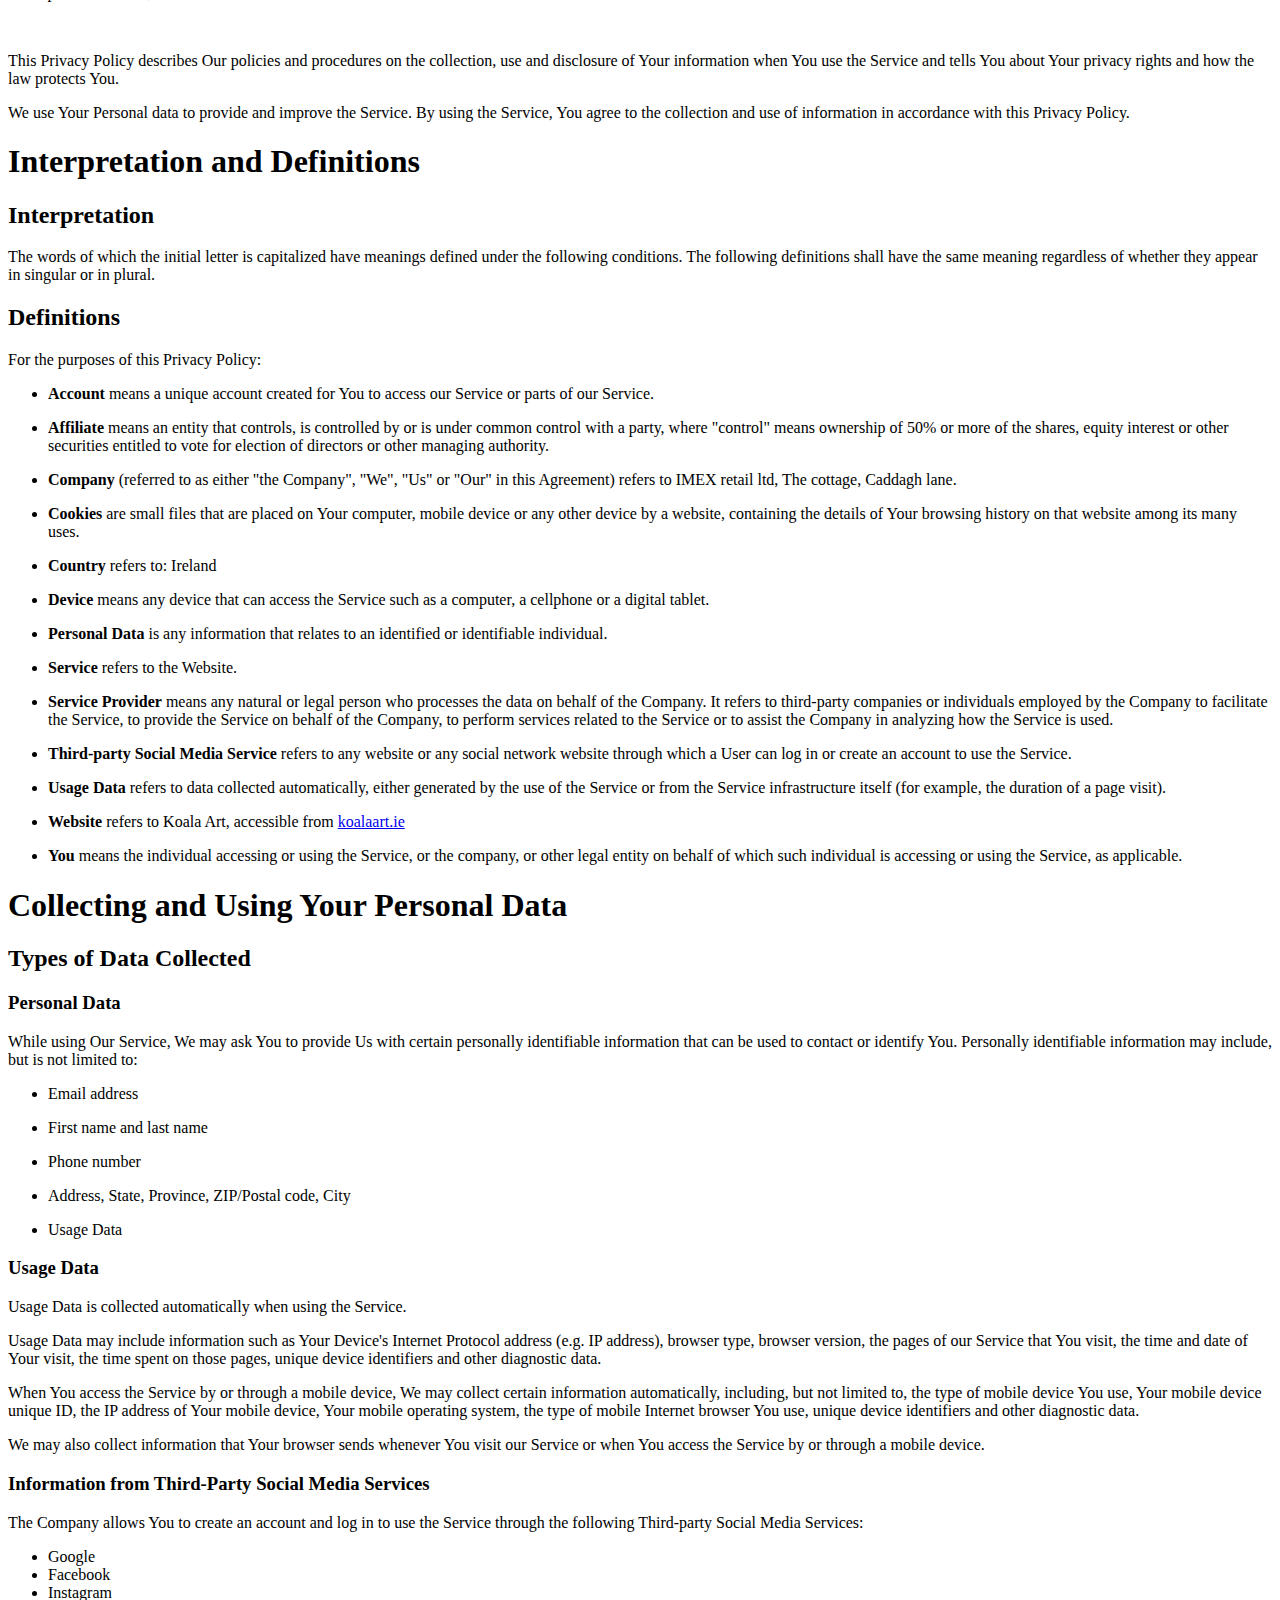
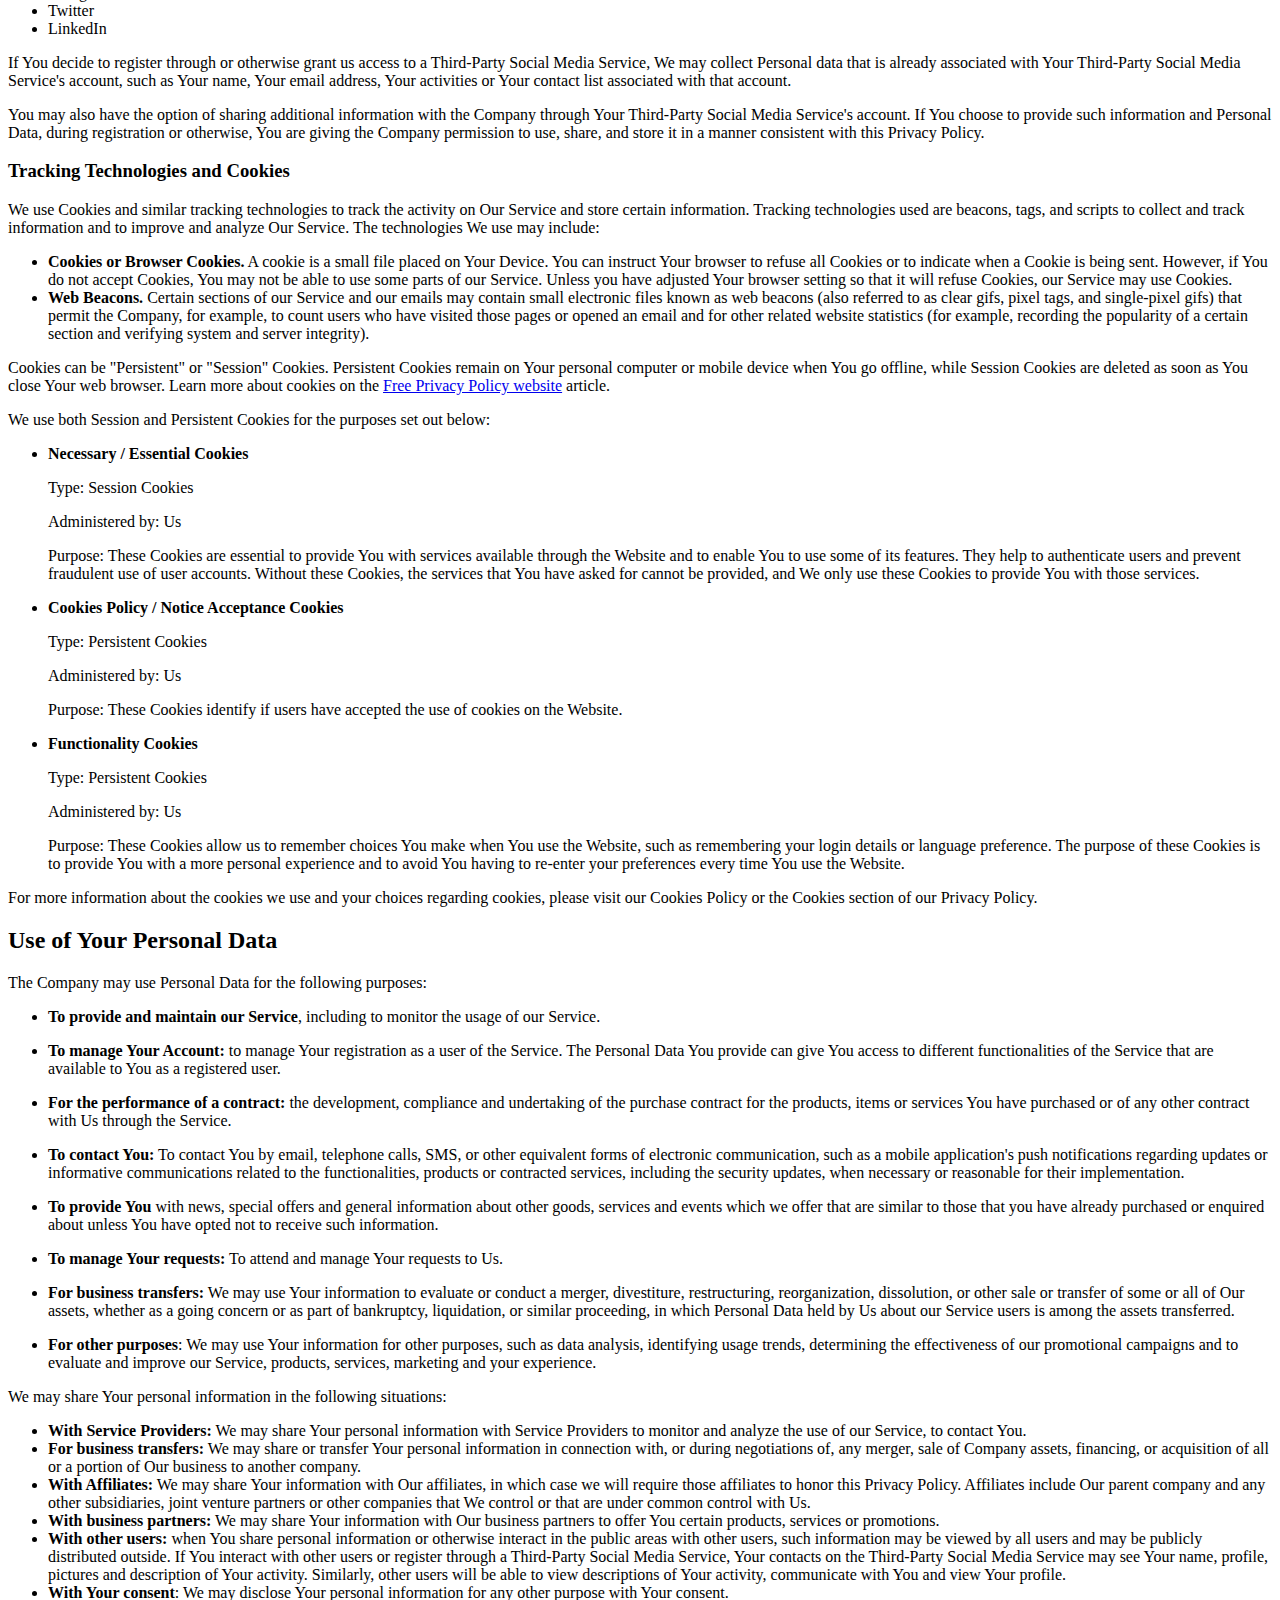
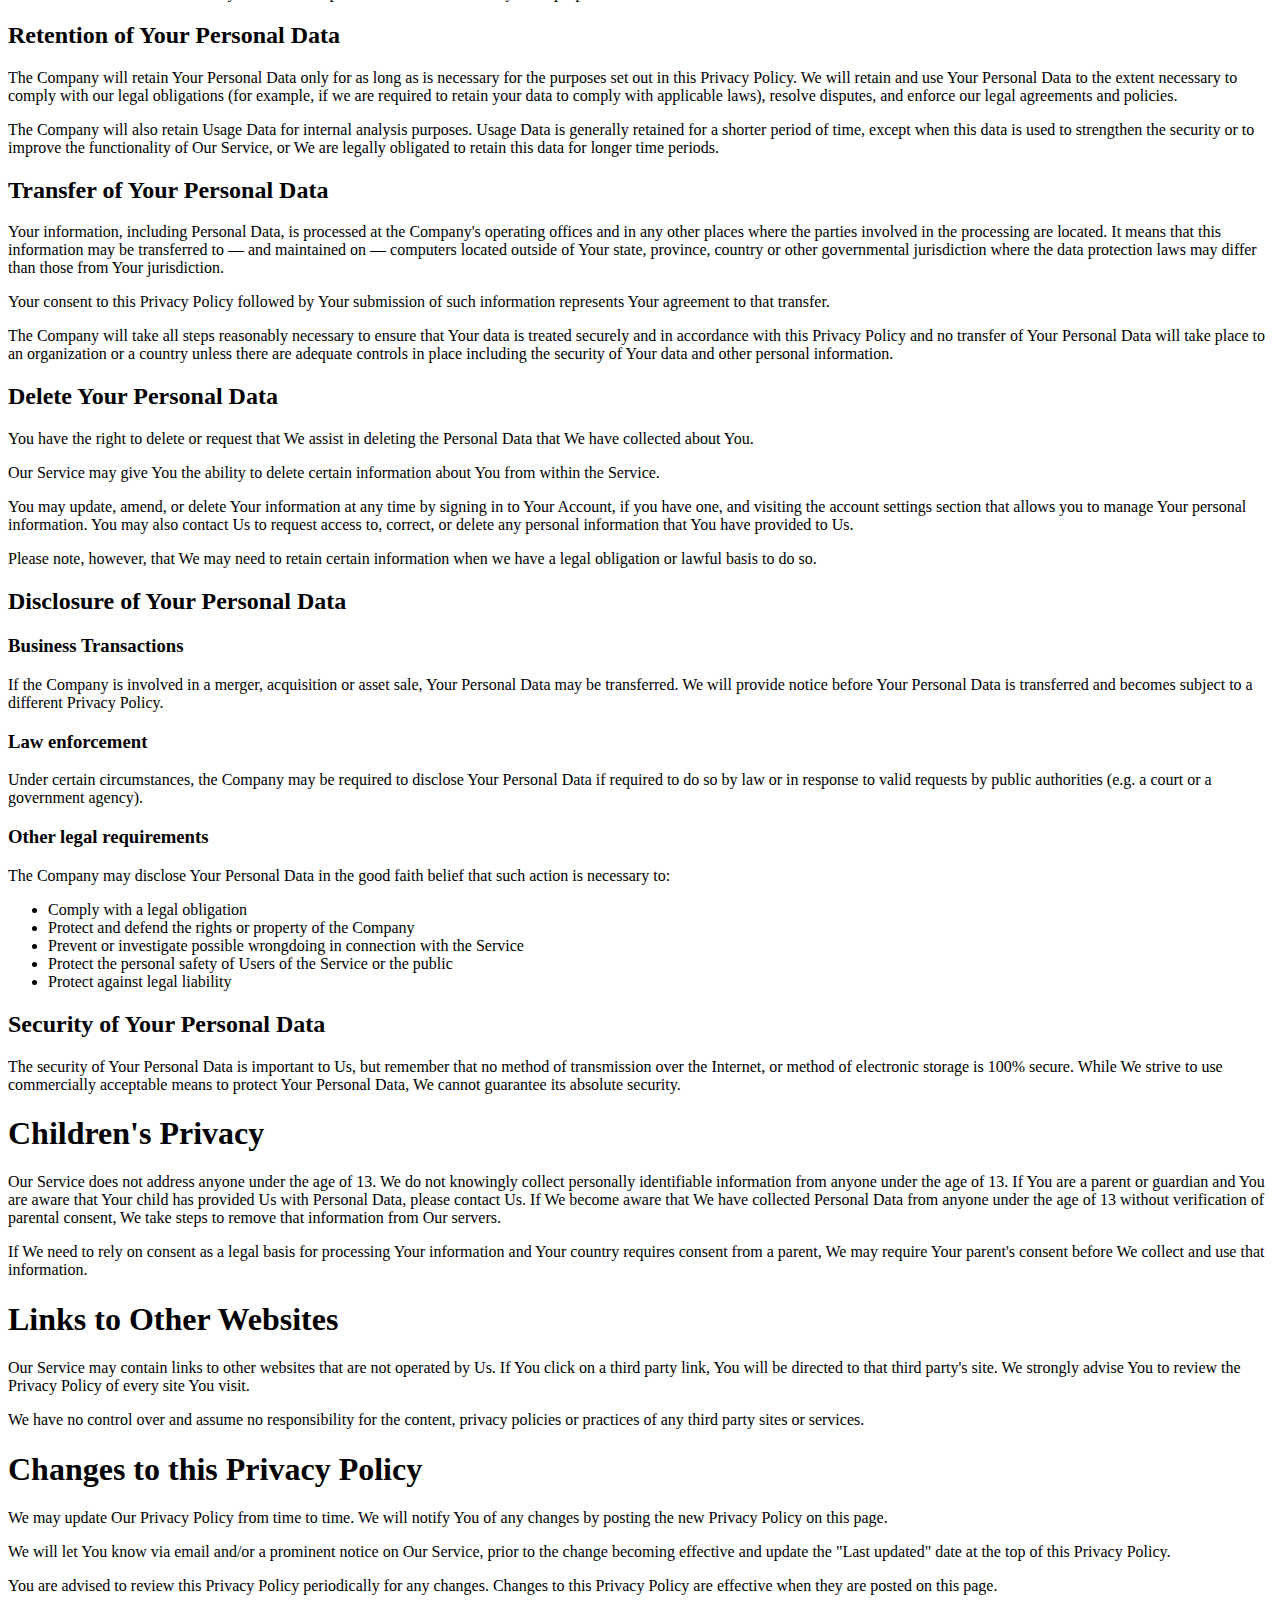
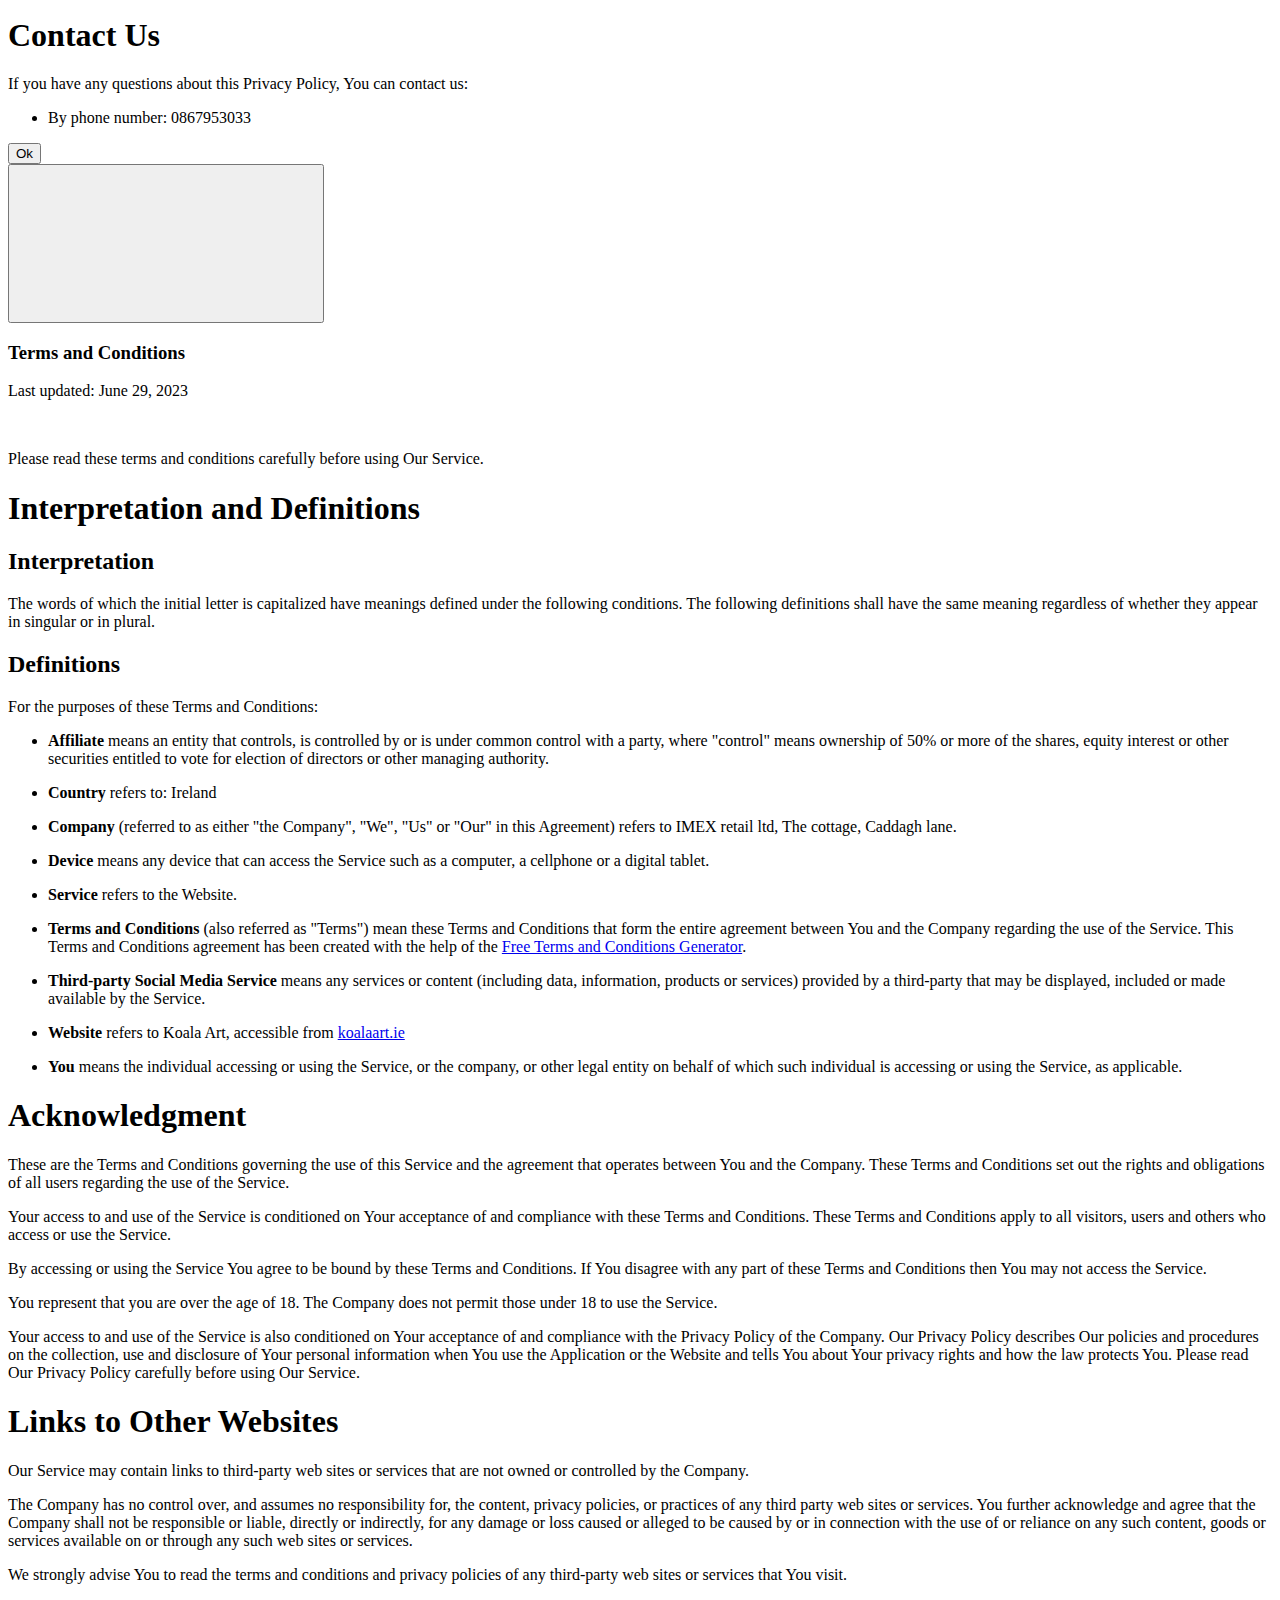
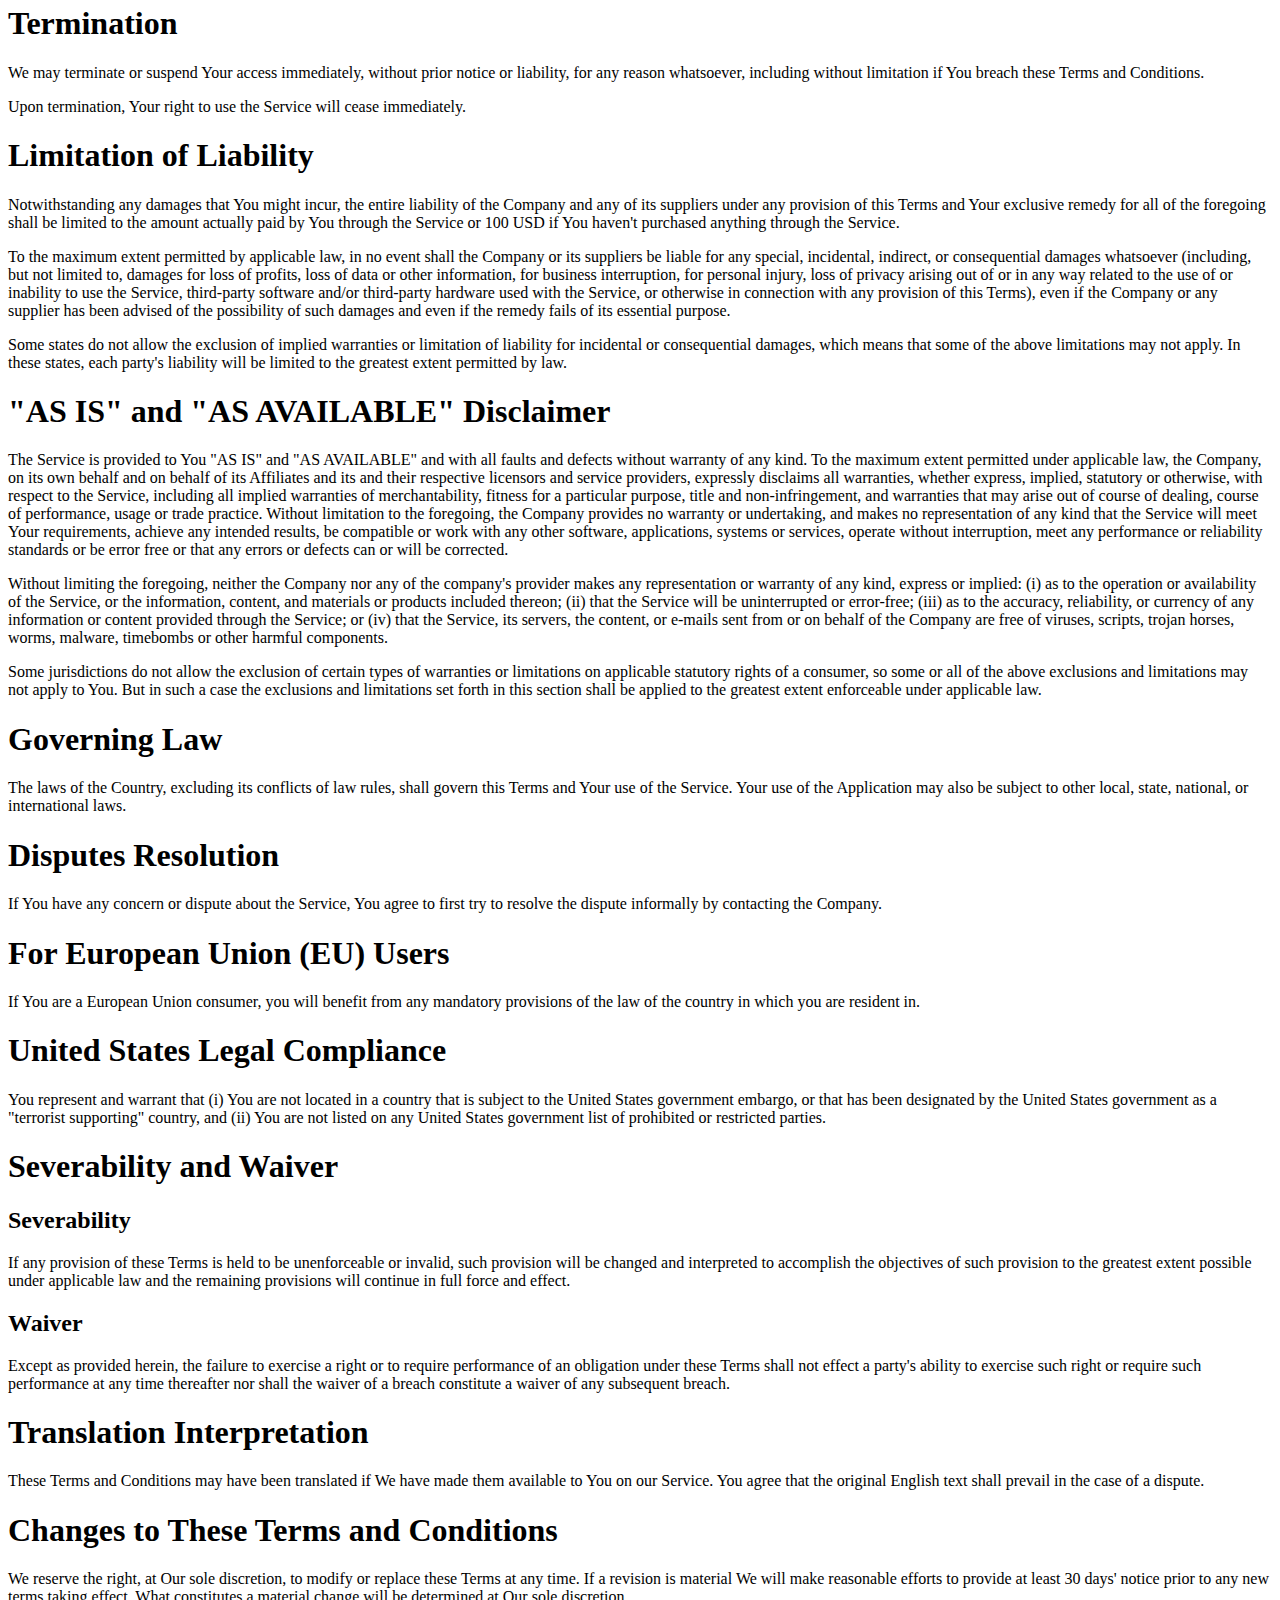
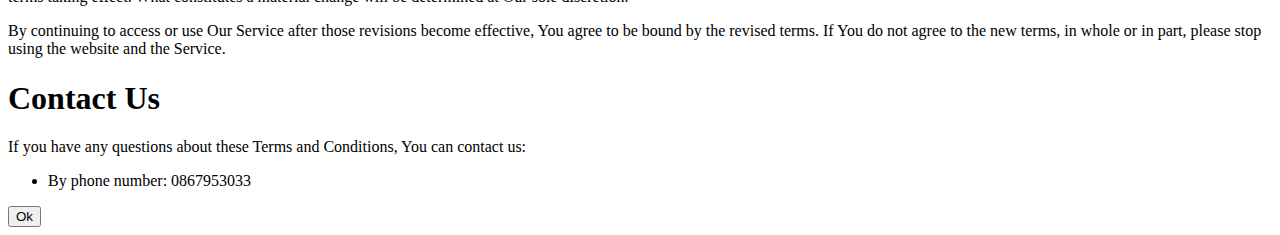
==== commit dcc48ffe: "Updates" ====
--- a/index.html
+++ b/index.html
@@ -1,8 +1,8 @@
-<!DOCTYPE html><html lang="ru"><head><meta charset="UTF-8"><meta name="viewport" content="width=device-width, initial-scale=1.0"><link rel="preconnect" href="https://fonts.googleapis.com"><link rel="preconnect" href="https://fonts.gstatic.com" crossorigin=""><link href="https://fonts.googleapis.com/css2?family=Merriweather:wght@300;400;700&display=swap" rel="stylesheet"><link rel="stylesheet" href="https://cdnjs.cloudflare.com/ajax/libs/animate.css/4.1.1/animate.min.css"><link rel="stylesheet" href="https://unpkg.com/img-comparison-slider@7/dist/styles.css"><link href="https://cdn.jsdelivr.net/npm/@splidejs/splide@4.1.4/dist/css/splide.min.css" rel="stylesheet"><title>Koala Art</title><link rel="apple-touch-icon" sizes="180x180" href="/koalaart/apple-touch-icon.b3ffd8e3.png"><link rel="icon" type="image/png" sizes="32x32" href="/koalaart/favicon-32x32.51fe54fd.png"><link rel="icon" type="image/png" sizes="16x16" href="/koalaart/favicon-16x16.9b937324.png"><link rel="mask-icon" href="/koalaart/safari-pinned-tab.b1adcf53.svg" color="#5bbad5"><meta name="msapplication-TileColor" content="#da532c"><meta name="theme-color" content="#ffffff"><link rel="stylesheet" href="/koalaart/src.9126087a.css"></head><body> <header id="up" class="header"> <div class="header-main"> <div class="container header-contact-div"> <div class="header-contacts"> <a class="link contact-link" href="tel:+353867953033"> <svg class="icon"><use href="/koalaart/sprite.95e52f19.svg#phone"></use></svg> <p class="header-phone-number">+353867953033</p> </a> </div> <div class="header-contacts"> <a href="/koalaart/index.html" class="link contact-link"> Delivery policy </a> </div> <div class="header-contacts"> <a href="/koalaart/index.html" class="link contact-link"> Orders and payments </a> </div> <div class="header-contacts header-contacts-social"> <ul class="social-links-header list"> <li class="social-item-header"> <a class="social-link-header" target="_blank" href="https://www.instagram.com/koalaart.ie"> <svg class="icon"><use href="/koalaart/sprite.95e52f19.svg#instagram"></use></svg> </a> </li> <li class="social-item-header"> <a class="social-link-header link" target="_blank" href="https://www.facebook.com/koalaart.ie"> <svg class="icon"><use href="/koalaart/sprite.95e52f19.svg#facebook"></use></svg> </a> </li> </ul> </div> </div> </div> <nav class="main-nav"> <div class="header-logo-mob"> <a href="/koalaart/index.html"> <svg class="icon-logo"><use href="/koalaart/sprite.95e52f19.svg#logo"></use></svg> </a> </div> <button type="button" class="menu-button header-menu-button" aria-expanded="false" aria-controls="menu-container" data-menu-button=""> <svg width="40" height="40" aria-label="Mobile menu switcher"><use class="icon-cross" href="/koalaart/symbol-defs.4c3d16a8.svg#cross"></use><use class="icon-menu" href="/koalaart/symbol-defs.4c3d16a8.svg#menu"></use></svg> </button> <div class="menu-container" id="menu-container" data-menu=""> <ul class="site-nav list" data-link=""> <li class="menu-item"> <a href="#aboutus" class="nav-link"> About us </a> </li> <li class="menu-item"> <a href="#examples" class="nav-link">Gallery</a> </li> <li class="hidden-logo"> <a href="/koalaart/index.html" class="main-logo"> <svg class="icon-logo"><use href="/koalaart/sprite.95e52f19.svg#logo"></use></svg> </a> </li> <li class="menu-item"> <a href="#prices" class="nav-link">Prices</a> </li> <li class="menu-item"> <a href="#footer" class="nav-link">Contacts</a> </li> </ul> <ul class="auth-nav list"> <li class="menu-item"> <a href="mailto:info@koalaart.com" class="link contact-link"> <p class="mob-menu-contact">info@koalaart.com</p> </a> </li> <li class="menu-item"> <a href="tel:+353867953033" class="link contact-link"> <p class="mob-menu-contact">+353867953033</p> </a> </li> </ul> <div class="mob-menu-links"> <a href="whatsapp://send?text=Hello&phone=+353867953033&abid=+353867953033"> <svg class="icon-mob-header icon-mob-menu"><use href="/koalaart/sprite.95e52f19.svg#whatsapp"></use></svg> </a> <a target="_blank" href="https://www.messenger.com/t/polina.vorotnick"> <svg class="icon-mob-header icon-mob-menu"><use href="/koalaart/sprite.95e52f19.svg#messenger"></use></svg> </a> <a target="_blank" href="https://t.me/+353867953033"> <svg class="icon-mob-header icon-mob-menu"><use href="/koalaart/sprite.95e52f19.svg#telegram"></use></svg> </a> <a target="_blank" href="https://www.instagram.com/koalaart.ie"> <svg class="icon-mob-header icon-mob-menu"><use href="/koalaart/sprite.95e52f19.svg#instagram"></use></svg> </a> <a class="social-link-header link" target="_blank" href="https://www.messenger.com/t/polina.vorotnick"> <svg class="icon-mob-header icon-mob-menu"><use href="/koalaart/sprite.95e52f19.svg#facebookmob"></use></svg> </a> </div> </div> </nav>
+<!DOCTYPE html><html lang="ru"><head><meta charset="UTF-8"><meta name="viewport" content="width=device-width, initial-scale=1.0"><link rel="preconnect" href="https://fonts.googleapis.com"><link rel="preconnect" href="https://fonts.gstatic.com" crossorigin=""><link href="https://fonts.googleapis.com/css2?family=Merriweather:wght@300;400;700&display=swap" rel="stylesheet"><link rel="stylesheet" href="https://cdnjs.cloudflare.com/ajax/libs/animate.css/4.1.1/animate.min.css"><link rel="stylesheet" href="https://unpkg.com/img-comparison-slider@7/dist/styles.css"><link href="https://cdn.jsdelivr.net/npm/@splidejs/splide@4.1.4/dist/css/splide.min.css" rel="stylesheet"><title>Koala Art</title><link rel="apple-touch-icon" sizes="180x180" href="/koalaart/apple-touch-icon.b3ffd8e3.png"><link rel="icon" type="image/png" sizes="32x32" href="/koalaart/favicon-32x32.51fe54fd.png"><link rel="icon" type="image/png" sizes="16x16" href="/koalaart/favicon-16x16.9b937324.png"><link rel="mask-icon" href="/koalaart/safari-pinned-tab.b1adcf53.svg" color="#5bbad5"><meta name="msapplication-TileColor" content="#da532c"><meta name="theme-color" content="#ffffff"><link rel="stylesheet" href="/koalaart/src.d518a473.css"></head><body> <header id="up" class="header"> <div class="header-main"> <div class="container header-contact-div"> <div class="header-contacts"> <a class="link contact-link" href="tel:+353867953033"> <svg class="icon"><use href="/koalaart/sprite.95e52f19.svg#phone"></use></svg> <p class="header-phone-number">+353867953033</p> </a> </div> <div class="header-contacts"> <a class="link contact-link" href="mailto:info@koalaart.com"> <svg class="icon"><use href="/koalaart/sprite.95e52f19.svg#email"></use></svg> <p class="header-phone-number">info@koalaart.com</p> </a> </div> <div class="header-contacts contact-link"> </div> <div class="header-contacts header-contacts-social"> <ul class="social-links-header list"> <li class="social-item-header"> <a class="social-link-header" target="_blank" href="https://www.instagram.com/koalaart.ie"> <svg class="icon"><use href="/koalaart/sprite.95e52f19.svg#instagram"></use></svg> </a> </li> <li class="social-item-header"> <a class="social-link-header link" target="_blank" href="https://www.facebook.com/koalaart.ie"> <svg class="icon"><use href="/koalaart/sprite.95e52f19.svg#facebook"></use></svg> </a> </li> </ul> </div> </div> </div> <nav class="main-nav"> <div class="header-logo-mob"> <a href="/koalaart/index.html"> <svg class="icon-logo"><use href="/koalaart/sprite.95e52f19.svg#logo"></use></svg> </a> </div> <button type="button" class="menu-button header-menu-button" aria-expanded="false" aria-controls="menu-container" data-menu-button=""> <svg width="40" height="40" aria-label="Mobile menu switcher"><use class="icon-cross" href="/koalaart/symbol-defs.4c3d16a8.svg#cross"></use><use class="icon-menu" href="/koalaart/symbol-defs.4c3d16a8.svg#menu"></use></svg> </button> <div class="menu-container js-backdrop-menu" id="menu-container" data-menu=""> <ul class="site-nav list" data-link=""> <li class="menu-item"> <a href="#aboutus" class="nav-link"> About us </a> </li> <li class="menu-item"> <a href="#examples" class="nav-link">Gallery</a> </li> <li class="hidden-logo"> <a href="/koalaart/index.html" class="main-logo"> <svg class="icon-logo"><use href="/koalaart/sprite.95e52f19.svg#logo"></use></svg> </a> </li> <li class="menu-item"> <a href="#prices" class="nav-link">Prices</a> </li> <li class="menu-item"> <a href="#footer" class="nav-link">Contacts</a> </li> </ul> <ul class="auth-nav list"> <li class="menu-item"> <a href="mailto:info@koalaart.com" class="link contact-link"> <p class="mob-menu-contact">info@koalaart.com</p> </a> </li> <li class="menu-item"> <a href="tel:+353867953033" class="link contact-link"> <p class="mob-menu-contact">+353867953033</p> </a> </li> </ul> <div class="mob-menu-links"> <a href="whatsapp://send?text=Hello&phone=+353867953033&abid=+353867953033"> <svg class="icon-mob-header icon-mob-menu"><use href="/koalaart/sprite.95e52f19.svg#whatsapp"></use></svg> </a> <a target="_blank" href="https://www.messenger.com/t/polina.vorotnick"> <svg class="icon-mob-header icon-mob-menu"><use href="/koalaart/sprite.95e52f19.svg#messenger"></use></svg> </a> <a target="_blank" href="https://t.me/+353867953033"> <svg class="icon-mob-header icon-mob-menu"><use href="/koalaart/sprite.95e52f19.svg#telegram"></use></svg> </a> <a target="_blank" href="https://www.instagram.com/koalaart.ie"> <svg class="icon-mob-header icon-mob-menu"><use href="/koalaart/sprite.95e52f19.svg#instagram"></use></svg> </a> <a class="social-link-header link" target="_blank" href="https://www.messenger.com/t/polina.vorotnick"> <svg class="icon-mob-header icon-mob-menu"><use href="/koalaart/sprite.95e52f19.svg#facebookmob"></use></svg> </a> </div> </div> </nav>
 </header> <section class="hero" role="banner"> <video class="hero-video" autoplay="" id="heroVideo" muted=""> <source src="/koalaart/hero4.fba24876.mp4" type="video/mp4"> <p>1</p> </video>  <img class="hero-img" src="/koalaart/heropicmob.9be77e4f.png"> 
 </section> <section id="aboutus" class="aboutus"> <h2 class="aboutus-heading">About Us</h2> <div class="container"> <ul class="list-direction list"> <li class="item-direction"> <div class="item-div-us"> <svg class="icon-about"><use href="/koalaart/sprite.95e52f19.svg#koality"></use></svg> </div> <div class="about-text-box"> <h3 class="directions">Koality</h3> <span class="directions-text">We only use natural cotton canvas.<br>Our previous artwork speaks for itself. Check out our gallery.</span> </div> </li> <li class="item-direction"> <div class="item-div-us"> <svg class="icon-about"><use href="/koalaart/sprite.95e52f19.svg#handmade"></use></svg> </div> <div class="about-text-box"> <h3 class="directions">Handmade 100%</h3> <span class="directions-text">Our artwork is 100% handmade and has a certain uniqueness and charm. We will show you each step along the way from pencil to final result.</span> </div> </li> <li class="item-direction"> <div class="item-div-us"> <svg class="icon-about"><use href="/koalaart/sprite.95e52f19.svg#price"></use></svg> </div> <div class="about-text-box"> <h3 class="directions">Best price</h3> <span class="directions-text">Our prices are the most competetive for the style and quality we offer.</span> </div> </li> <li class="item-direction"> <div class="item-div-us"> <svg class="icon-about"><use href="/koalaart/sprite.95e52f19.svg#safety"></use></svg> </div> <div class="about-text-box"> <h3 class="directions">Hypoallergenic paints</h3> <span class="directions-text">Hypoallergenic paint are formullated to reduce the risk of alergic reaction. Paint are odorless and will not fade over time.</span> </div> </li> <li class="item-direction"> <div class="item-div-us"> <svg class="icon-about"><use href="/koalaart/sprite.95e52f19.svg#punctionality"></use></svg> </div> <div class="about-text-box"> <h3 class="directions">Punctionality</h3> <span class="directions-text">We aim to provide fast and reliable service but also keep in mind that all paintings are handpainted. We strive for a 30 to 40 day twnaroud from order to delivery. </span> </div> </li> <li class="item-direction"> <div class="item-div-us"> <svg class="icon-about"><use href="/koalaart/sprite.95e52f19.svg#easy"></use></svg> </div> <div class="about-text-box"> <h3 class="directions">Easy to order</h3> <span class="directions-text">To start the order process simply get in touch by email, phone or whatsapp. We will discuss all details, sizes and styles. It's that easy.</span> </div> </li> <li class="item-direction"> <div class="item-div-us"> <svg class="icon-about"><use href="/koalaart/sprite.95e52f19.svg#client"></use></svg> </div> <div class="about-text-box"> <h3 class="directions">Satisfied clients</h3> <span class="directions-text">We will make your portrait as you wish. We can change background, style and add or remove figures.</span> </div> </li> <li class="item-direction"> <div class="item-div-us"> <svg class="icon-about"><use href="/koalaart/sprite.95e52f19.svg#copy"></use></svg> </div> <div class="about-text-box"> <h3 class="directions">Portrait likeness 100%</h3> <span class="directions-text">Our high quality artwork will have excelent similarity to your photo. Remember everything is possible if you just ask.</span> </div> </li> </ul> </div>
 </section> <section id="examples" class="examples"> <div class="container"> <h2 class="examples-heading">Products</h2> <div> <p class="examples-text">Move the slider and see how the photo turns into a painting</p> </div> <div class="div-examples"> <div> <section id="main-carousel" class="splide splide-thumb" aria-label="The carousel with thumbnails. Selecting a thumbnail will change the Beautiful Gallery carousel."> <div class="splide__arrows"> <button class="splide__arrow splide__arrow--prev">Prev</button> <button class="splide__arrow splide__arrow--next">Next</button> </div> <div class="splide__track"> <p class="examples-title">Oil examples</p> <ul class="splide__list splide-list"> <li class="splide__slide main-img"> <img-comparison-slider tabindex="0" class="gallery-image rendered"> <figure slot="first" class="before"> <img slot="first" class="gallery-img" src="/koalaart/002.5e4aa7a1.jpg"> <figcaption>After</figcaption> </figure> <figure slot="second" class="after"> <img slot="second" class="gallery-img" src="/koalaart/001.30c843ac.jpg"> <figcaption>Before</figcaption> </figure> </img-comparison-slider> </li> <li class="splide__slide main-img"> <img-comparison-slider tabindex="0" class="gallery-image rendered"> <figure slot="first" class="before"> <img slot="first" class="gallery-img" src="/koalaart/004.044bb066.jpg"> <figcaption>After</figcaption> </figure> <figure slot="second" class="after"> <img slot="second" class="gallery-img" src="/koalaart/003.67570f9a.jpg"> <figcaption>Before</figcaption> </figure> </img-comparison-slider> </li> <li class="splide__slide main-img"> <img-comparison-slider tabindex="0" class="gallery-image rendered"> <figure slot="first" class="before"> <img slot="first" class="gallery-img" src="/koalaart/006.2544789c.jpg"> <figcaption>After</figcaption> </figure> <figure slot="second" class="after"> <img slot="second" class="gallery-img" src="/koalaart/005.b4850c4a.jpg"> <figcaption>Before</figcaption> </figure> </img-comparison-slider> </li> <li class="splide__slide main-img"> <img-comparison-slider tabindex="0" class="gallery-image rendered"> <figure slot="first" class="before"> <img slot="first" class="gallery-img" src="/koalaart/008.da1e302f.jpg"> <figcaption>After</figcaption> </figure> <figure slot="second" class="after"> <img slot="second" class="gallery-img" src="/koalaart/007.6d23289c.jpg"> <figcaption>Before</figcaption> </figure> </img-comparison-slider> </li> <li class="splide__slide main-img"> <img-comparison-slider tabindex="0" class="gallery-image rendered"> <figure slot="first" class="before"> <img slot="first" class="gallery-img" src="/koalaart/010.11332b73.jpg"> <figcaption>After</figcaption> </figure> <figure slot="second" class="after"> <img slot="second" class="gallery-img" src="/koalaart/009.d77587d9.jpg"> <figcaption>Before</figcaption> </figure> </img-comparison-slider> </li> <li class="splide__slide main-img"> <img-comparison-slider tabindex="0" class="gallery-image rendered"> <figure slot="first" class="before"> <img slot="first" class="gallery-img" src="/koalaart/012.bceee1f7.jpg"> <figcaption>After</figcaption> </figure> <figure slot="second" class="after"> <img slot="second" class="gallery-img" src="/koalaart/011.b6b00e97.jpg"> <figcaption>Before</figcaption> </figure> </img-comparison-slider> </li> <li class="splide__slide main-img"> <img-comparison-slider tabindex="0" class="gallery-image rendered"> <figure slot="first" class="before"> <img slot="first" class="gallery-img" src="/koalaart/014.679f5727.jpg"> <figcaption>After</figcaption> </figure> <figure slot="second" class="after"> <img slot="second" class="gallery-img" src="/koalaart/013.dbe32c0b.jpg"> <figcaption>Before</figcaption> </figure> </img-comparison-slider> </li> <li class="splide__slide main-img"> <img-comparison-slider tabindex="0" class="gallery-image rendered"> <figure slot="first" class="before"> <img slot="first" class="gallery-img" src="/koalaart/016.e65d5032.jpg"> <figcaption>After</figcaption> </figure> <figure slot="second" class="after"> <img slot="second" class="gallery-img" src="/koalaart/015.3daa0889.jpg"> <figcaption>Before</figcaption> </figure> </img-comparison-slider> </li> <li class="splide__slide main-img"> <img-comparison-slider tabindex="0" class="gallery-image rendered"> <figure slot="first" class="before"> <img slot="first" class="gallery-img" src="/koalaart/018.18107c98.jpg"> <figcaption>After</figcaption> </figure> <figure slot="second" class="after"> <img slot="second" class="gallery-img" src="/koalaart/017.eb29784a.jpg"> <figcaption>Before</figcaption> </figure> </img-comparison-slider> </li> <li class="splide__slide main-img"> <img-comparison-slider tabindex="0" class="gallery-image rendered"> <figure slot="first" class="before"> <img slot="first" class="gallery-img" src="/koalaart/020.ade7f182.jpg"> <figcaption>After</figcaption> </figure> <figure slot="second" class="after"> <img slot="second" class="gallery-img" src="/koalaart/019.4fd01523.jpg"> <figcaption>Before</figcaption> </figure> </img-comparison-slider> </li> <li class="splide__slide main-img"> <img-comparison-slider tabindex="0" class="gallery-image rendered"> <figure slot="first" class="before"> <img slot="first" class="gallery-img" src="/koalaart/022.892cfb4b.jpg"> <figcaption>After</figcaption> </figure> <figure slot="second" class="after"> <img slot="second" class="gallery-img" src="/koalaart/021.03297b6f.jpg"> <figcaption>Before</figcaption> </figure> </img-comparison-slider> </li> <li class="splide__slide main-img"> <img-comparison-slider tabindex="0" class="gallery-image rendered"> <figure slot="first" class="before"> <img slot="first" class="gallery-img" src="/koalaart/024.8c553534.jpg"> <figcaption>After</figcaption> </figure> <figure slot="second" class="after"> <img slot="second" class="gallery-img" src="/koalaart/023.6bf815df.jpg"> <figcaption>Before</figcaption> </figure> </img-comparison-slider> </li> <li class="splide__slide main-img"> <img-comparison-slider tabindex="0" class="gallery-image rendered"> <figure slot="first" class="before"> <img slot="first" class="gallery-img" src="/koalaart/028.45dd80ee.jpg"> <figcaption>After</figcaption> </figure> <figure slot="second" class="after"> <img slot="second" class="gallery-img" src="/koalaart/027.d4305b0d.jpg"> <figcaption>Before</figcaption> </figure> </img-comparison-slider> </li> <li class="splide__slide main-img"> <img-comparison-slider tabindex="0" class="gallery-image rendered"> <figure slot="first" class="before"> <img slot="first" class="gallery-img" src="/koalaart/031.92dfbf45.jpg"> <figcaption>After</figcaption> </figure> <figure slot="second" class="after"> <img slot="second" class="gallery-img" src="/koalaart/030.8f9e255a.jpg"> <figcaption>Before</figcaption> </figure> </img-comparison-slider> </li> <li class="splide__slide main-img"> <img-comparison-slider tabindex="0" class="gallery-image rendered"> <figure slot="first" class="before"> <img slot="first" class="gallery-img" src="/koalaart/041.838c52fd.jpg"> <figcaption>After</figcaption> </figure> <figure slot="second" class="after"> <img slot="second" class="gallery-img" src="/koalaart/040.3d073c39.jpg"> <figcaption>Before</figcaption> </figure> </img-comparison-slider> </li>  <li class="splide__slide main-img"> <img-comparison-slider tabindex="0" class="gallery-image rendered"> <figure slot="first" class="before"> <img slot="first" class="gallery-img" src="/koalaart/045.17ac6285.jpg"> <figcaption>After</figcaption> </figure> <figure slot="second" class="after"> <img slot="second" class="gallery-img" src="/koalaart/044.aa5d9003.jpg"> <figcaption>Before</figcaption> </figure> </img-comparison-slider> </li> </ul> </div> </section> <section id="thumbnail-carousel" class="splide splide-thumb" aria-label="The carousel with thumbnails. Selecting a thumbnail will change the Beautiful Gallery carousel."> <div class="splide__track track-div"> <ul class="splide__list"> <li class="splide__slide splide-li"> <img class="splide-img" src="/koalaart/001.30c843ac.jpg" alt=""> </li> <li class="splide__slide splide-li"> <img class="splide-img" src="/koalaart/004.044bb066.jpg" alt=""> </li> <li class="splide__slide splide-li"> <img class="splide-img" src="/koalaart/006.2544789c.jpg" alt=""> </li> <li class="splide__slide splide-li"> <img class="splide-img" src="/koalaart/008.da1e302f.jpg" alt=""> </li> <li class="splide__slide splide-li"> <img class="splide-img" src="/koalaart/010.11332b73.jpg" alt=""> </li> <li class="splide__slide splide-li"> <img class="splide-img" src="/koalaart/012.bceee1f7.jpg" alt=""> </li> <li class="splide__slide splide-li"> <img class="splide-img" src="/koalaart/014.679f5727.jpg" alt=""> </li> <li class="splide__slide splide-li"> <img class="splide-img" src="/koalaart/016.e65d5032.jpg" alt=""> </li> <li class="splide__slide splide-li"> <img class="splide-img" src="/koalaart/018.18107c98.jpg" alt=""> </li> <li class="splide__slide splide-li"> <img class="splide-img" src="/koalaart/020.ade7f182.jpg" alt=""> </li> <li class="splide__slide splide-li"> <img class="splide-img" src="/koalaart/022.892cfb4b.jpg" alt=""> </li> <li class="splide__slide splide-li"> <img class="splide-img" src="/koalaart/024.8c553534.jpg" alt=""> </li> <li class="splide__slide splide-li"> <img class="splide-img" src="/koalaart/028.45dd80ee.jpg" alt=""> </li> <li class="splide__slide splide-li"> <img class="splide-img" src="/koalaart/031.92dfbf45.jpg" alt=""> </li> <li class="splide__slide splide-li"> <img class="splide-img" src="/koalaart/040.3d073c39.jpg" alt=""> </li>  <li class="splide__slide splide-li"> <img class="splide-img" src="/koalaart/045.17ac6285.jpg" alt=""> </li> </ul> </div> </section> </div>  </div> </div>
 </section> <section id="prices" class="prices"> <div class="container prices-container"> <h2 class="prices-heading">Prices</h2> <p class="prices-attention">price will depend of quantity people and how quick. Ask us we will count</p> <div class="prices-boxes"> <div class="box-pr"> <div class="price-item"> <img class="xxl" src="/koalaart/frame.bb5e45f1.png"> <div class="xxl-text"> <p class="size-text">140x120</p> <p class="price-text">from <span class="price">1100€</span></p> </div> </div> <div class="price-item"> <img class="large" src="/koalaart/frame.bb5e45f1.png"> <div class="large-text"> <p class="size-text">50x60</p> <p class="price-text">from <span class="price">500€</span></p> </div> </div> <div> <div class="price-item"> <img class="small" src="/koalaart/frame.bb5e45f1.png"> <div class="small-text"> <p class="size-text">30x40</p> <p class="price-text">from <span class="price">350€</span></p> </div> </div> <div class="price-item"> <img class="xs" src="/koalaart/frame.bb5e45f1.png"> <div class="xs-text"> <p class="size-text">25x35</p> <p class="price-text">from <span class="price">330€</span></p> </div> </div> </div> </div> <div class="box-pr"> <div class="price-item"> <img class="xl" src="/koalaart/frame.bb5e45f1.png"> <div class="xl-text"> <p class="size-text">70x80</p> <p class="price-text">from <span class="price">630€</span></p> </div> </div> <div class="price-item"> <img class="medium" src="/koalaart/frame.bb5e45f1.png"> <div class="medium-text"> <p class="size-text">40x50</p> <p class="price-text">from <span class="price">410€</span></p> </div> </div> </div> </div> </div>
-</section> <footer id="footer" class="footer"> <div class="container"> <div class="footer-contact-part"> <div class="footer-widget"> <svg class="logo-svg"><use href="/koalaart/sprite.95e52f19.svg#logo-footer"></use></svg> <ul class="list"> <li class="footer-contacts-link"> <p class="footer-contact-link adress">IMEX Retail LTD</p> <p class="footer-contact-link adress">Navan, Co Meath</p> <p class="footer-contact-link adress">645562</p> </li> </ul> </div> <div class="footer-links"> <h2 class="join">Join to us</h2> <ul class="social-links list"> <li class="social-item"> <a class="social-link-footer" href="whatsapp://send?text=Hello&phone=+353867953033&abid=+353867953033"> <svg class="social-icon-footer"><use href="/koalaart/sprite.95e52f19.svg#whatsapp-footer"></use></svg> </a> </li> <li class="social-item"> <a class="social-link-footer" target="_blank" href="https://t.me/+353867953033"> <svg class="social-icon-footer"><use href="/koalaart/sprite.95e52f19.svg#telegram"></use></svg> </a> </li> <li class="social-item"> <a class="social-link-footer" target="_blank" href="https://www.messenger.com/t/polina.vorotnick"> <svg class="social-icon-footer"><use href="/koalaart/sprite.95e52f19.svg#messenger"></use></svg> </a> </li> <li class="social-item"> <a class="social-link-footer" target="_blank" href="https://www.instagram.com/koalaart.ie"> <svg class="social-icon-footer"><use href="/koalaart/sprite.95e52f19.svg#instagram"></use></svg> </a> </li> </ul> <ul class="list"> <li class="footer-contacts-link"> <a href="mailto:info@koalaart.com" class="link footer-contact-link"> info@koalaart.com </a> </li> <li class="footer-contacts-link"> <a href="tel:+3853867953033" class="link footer-contact-link"> +353867953033 </a> </li> </ul> </div> <div class="footer-links"> <a href="/koalaart/index.html" data-modal-privacy-open="">Privacy statement</a> <a href="/koalaart/index.html">Delivery and returns</a>  </div> </div> <div class="subscribe"> <div class="footer-contact-link"> <p>trademark &copy; 2023</p>  </div> </div> </div>
+</section> <footer id="footer" class="footer"> <div class="container"> <div class="footer-contact-part"> <div class="footer-widget"> <svg class="logo-svg"><use href="/koalaart/sprite.95e52f19.svg#logo-footer"></use></svg> <ul class="list"> <li class="footer-contacts-link"> <p class="footer-contact-link adress">IMEX Retail LTD</p> <p class="footer-contact-link adress">Navan, Co Meath</p> <p class="footer-contact-link adress">645562</p> </li> </ul> </div> <div class="footer-links"> <h2 class="join">Join to us</h2> <ul class="social-links list"> <li class="social-item"> <a class="social-link-footer" href="whatsapp://send?text=Hello&phone=+353867953033&abid=+353867953033"> <svg class="social-icon-footer"><use href="/koalaart/sprite.95e52f19.svg#whatsapp-footer"></use></svg> </a> </li> <li class="social-item"> <a class="social-link-footer" target="_blank" href="https://t.me/+353867953033"> <svg class="social-icon-footer"><use href="/koalaart/sprite.95e52f19.svg#telegram"></use></svg> </a> </li> <li class="social-item"> <a class="social-link-footer" target="_blank" href="https://www.messenger.com/t/polina.vorotnick"> <svg class="social-icon-footer"><use href="/koalaart/sprite.95e52f19.svg#messenger"></use></svg> </a> </li> <li class="social-item"> <a class="social-link-footer" target="_blank" href="https://www.instagram.com/koalaart.ie"> <svg class="social-icon-footer"><use href="/koalaart/sprite.95e52f19.svg#instagram"></use></svg> </a> </li> </ul> <ul class="list"> <li class="footer-contacts-link"> <a href="mailto:info@koalaart.com" class="link footer-contact-link"> info@koalaart.com </a> </li> <li class="footer-contacts-link"> <a href="tel:+3853867953033" class="link footer-contact-link"> +353867953033 </a> </li> </ul> </div> <div class="footer-links terms"> <button class="privacy-link" data-modal-privacy-open="">Privacy statement</button> <button class="privacy-link" data-modal-terms-open="">Terms & Conditions</button> </div> </div> <div class="subscribe"> <div class="trademark"> <p>Koala Art &copy; 2023</p>  </div> </div> </div>
 </footer> <a href="#up" class="pageup">  <button type="button" class="pageup">up</button> <svg class="narrow-up"><use href="/koalaart/sprite.95e52f19.svg#narrow"></use></svg> 
-</a> <button class="button-order" type="button" data-modal-open=""> Order now </button> <div class="backdrop is-hidden" data-modal=""> <div class="modal"> <button class="btn-close" type="button" data-modal-close=""> <svg class="img-close"><use href="/koalaart/symbol-defs.4c3d16a8.svg#cross"></use></svg> </button> <h3 class="request-title">easy peasy</h3>  </div> </div>   <script defer="" src="https://unpkg.com/img-comparison-slider@7/dist/index.js"></script> <script src="https://code.jquery.com/jquery-3.5.1.min.js"></script> <script src="https://cdn.jsdelivr.net/npm/@splidejs/splide@4.1.4/dist/js/splide.min.js"></script> <script src="/koalaart/main.bfc5e0c7.js"></script> <script src="/koalaart/src.567e74ba.js"></script> <script src="/koalaart/menu.e8e5253a.js"></script> <script src="/koalaart/modal.4ba2c0bc.js"></script> <script>document.addEventListener("DOMContentLoaded",function(){var e=new Splide("#main-carousel",{type:"fade",rewind:!0,pagination:!1,arrows:!1,fixedWidth:350,drag:!1}),r=new Splide("#thumbnail-carousel",{fixedWidth:50,fixedHeight:50,width:250,gap:10,rewind:!0,pagination:!1,isNavigation:!0,focus:"center",classes:{arrows:"splide__arrows arrows",arrow:"splide__arrow arrow",prev:"splide__arrow--prev arrow-prev",next:"splide__arrow--next arrow-next"}});e.sync(r),e.mount(),r.mount()});</script>   </body></html>+</a> <button class="button-order" type="button" data-modal-open=""> Order now </button> <div class="backdrop is-hidden js-modal-backdrop" data-modal=""> <div class="modal"> <button class="btn-close" type="button" data-modal-close=""> <svg class="img-close"><use href="/koalaart/symbol-defs.4c3d16a8.svg#cross"></use></svg> </button> <h3 class="request-title">easy peasy</h3>  </div> </div> <div class="backdrop is-hidden js-backdrop-privacy" data-modal-privacy=""> <div class="modal"> <button class="btn-close" type="button" data-modal-close-privacy=""> <svg class="img-close"><use href="/koalaart/symbol-defs.4c3d16a8.svg#cross"></use></svg> </button> <div class="privacy-text"> <h3 class="privacy-header">Privacy Policy</h3> <p>Last updated: June 29, 2023</p> <br> <p> This Privacy Policy describes Our policies and procedures on the collection, use and disclosure of Your information when You use the Service and tells You about Your privacy rights and how the law protects You. </p> <p> We use Your Personal data to provide and improve the Service. By using the Service, You agree to the collection and use of information in accordance with this Privacy Policy. </p> <h1>Interpretation and Definitions</h1> <h2>Interpretation</h2> <p> The words of which the initial letter is capitalized have meanings defined under the following conditions. The following definitions shall have the same meaning regardless of whether they appear in singular or in plural. </p> <h2>Definitions</h2> <p>For the purposes of this Privacy Policy:</p> <ul> <li> <p> <strong>Account</strong> means a unique account created for You to access our Service or parts of our Service. </p> </li> <li> <p> <strong>Affiliate</strong> means an entity that controls, is controlled by or is under common control with a party, where &quot;control&quot; means ownership of 50% or more of the shares, equity interest or other securities entitled to vote for election of directors or other managing authority. </p> </li> <li> <p> <strong>Company</strong> (referred to as either &quot;the Company&quot;, &quot;We&quot;, &quot;Us&quot; or &quot;Our&quot; in this Agreement) refers to IMEX retail ltd, The cottage, Caddagh lane. </p> </li> <li> <p> <strong>Cookies</strong> are small files that are placed on Your computer, mobile device or any other device by a website, containing the details of Your browsing history on that website among its many uses. </p> </li> <li> <p><strong>Country</strong> refers to: Ireland</p> </li> <li> <p> <strong>Device</strong> means any device that can access the Service such as a computer, a cellphone or a digital tablet. </p> </li> <li> <p> <strong>Personal Data</strong> is any information that relates to an identified or identifiable individual. </p> </li> <li> <p><strong>Service</strong> refers to the Website.</p> </li> <li> <p> <strong>Service Provider</strong> means any natural or legal person who processes the data on behalf of the Company. It refers to third-party companies or individuals employed by the Company to facilitate the Service, to provide the Service on behalf of the Company, to perform services related to the Service or to assist the Company in analyzing how the Service is used. </p> </li> <li> <p> <strong>Third-party Social Media Service</strong> refers to any website or any social network website through which a User can log in or create an account to use the Service. </p> </li> <li> <p> <strong>Usage Data</strong> refers to data collected automatically, either generated by the use of the Service or from the Service infrastructure itself (for example, the duration of a page visit). </p> </li> <li> <p> <strong>Website</strong> refers to Koala Art, accessible from <a href="/koalaart/index.html" rel="external nofollow noopener" target="_blank">koalaart.ie</a> </p> </li> <li> <p> <strong>You</strong> means the individual accessing or using the Service, or the company, or other legal entity on behalf of which such individual is accessing or using the Service, as applicable. </p> </li> </ul> <h1>Collecting and Using Your Personal Data</h1> <h2>Types of Data Collected</h2> <h3>Personal Data</h3> <p> While using Our Service, We may ask You to provide Us with certain personally identifiable information that can be used to contact or identify You. Personally identifiable information may include, but is not limited to: </p> <ul> <li> <p>Email address</p> </li> <li> <p>First name and last name</p> </li> <li> <p>Phone number</p> </li> <li> <p>Address, State, Province, ZIP/Postal code, City</p> </li> <li> <p>Usage Data</p> </li> </ul> <h3>Usage Data</h3> <p>Usage Data is collected automatically when using the Service.</p> <p> Usage Data may include information such as Your Device's Internet Protocol address (e.g. IP address), browser type, browser version, the pages of our Service that You visit, the time and date of Your visit, the time spent on those pages, unique device identifiers and other diagnostic data. </p> <p> When You access the Service by or through a mobile device, We may collect certain information automatically, including, but not limited to, the type of mobile device You use, Your mobile device unique ID, the IP address of Your mobile device, Your mobile operating system, the type of mobile Internet browser You use, unique device identifiers and other diagnostic data. </p> <p> We may also collect information that Your browser sends whenever You visit our Service or when You access the Service by or through a mobile device. </p> <h3>Information from Third-Party Social Media Services</h3> <p> The Company allows You to create an account and log in to use the Service through the following Third-party Social Media Services: </p> <ul> <li>Google</li> <li>Facebook</li> <li>Instagram</li> <li>Twitter</li> <li>LinkedIn</li> </ul> <p> If You decide to register through or otherwise grant us access to a Third-Party Social Media Service, We may collect Personal data that is already associated with Your Third-Party Social Media Service's account, such as Your name, Your email address, Your activities or Your contact list associated with that account. </p> <p> You may also have the option of sharing additional information with the Company through Your Third-Party Social Media Service's account. If You choose to provide such information and Personal Data, during registration or otherwise, You are giving the Company permission to use, share, and store it in a manner consistent with this Privacy Policy. </p> <h3>Tracking Technologies and Cookies</h3> <p> We use Cookies and similar tracking technologies to track the activity on Our Service and store certain information. Tracking technologies used are beacons, tags, and scripts to collect and track information and to improve and analyze Our Service. The technologies We use may include: </p> <ul> <li> <strong>Cookies or Browser Cookies.</strong> A cookie is a small file placed on Your Device. You can instruct Your browser to refuse all Cookies or to indicate when a Cookie is being sent. However, if You do not accept Cookies, You may not be able to use some parts of our Service. Unless you have adjusted Your browser setting so that it will refuse Cookies, our Service may use Cookies. </li> <li> <strong>Web Beacons.</strong> Certain sections of our Service and our emails may contain small electronic files known as web beacons (also referred to as clear gifs, pixel tags, and single-pixel gifs) that permit the Company, for example, to count users who have visited those pages or opened an email and for other related website statistics (for example, recording the popularity of a certain section and verifying system and server integrity). </li> </ul> <p> Cookies can be &quot;Persistent&quot; or &quot;Session&quot; Cookies. Persistent Cookies remain on Your personal computer or mobile device when You go offline, while Session Cookies are deleted as soon as You close Your web browser. Learn more about cookies on the <a href="https://www.freeprivacypolicy.com/blog/sample-privacy-policy-template/#Use_Of_Cookies_And_Tracking" target="_blank">Free Privacy Policy website</a> article. </p> <p> We use both Session and Persistent Cookies for the purposes set out below: </p> <ul> <li> <p><strong>Necessary / Essential Cookies</strong></p> <p>Type: Session Cookies</p> <p>Administered by: Us</p> <p> Purpose: These Cookies are essential to provide You with services available through the Website and to enable You to use some of its features. They help to authenticate users and prevent fraudulent use of user accounts. Without these Cookies, the services that You have asked for cannot be provided, and We only use these Cookies to provide You with those services. </p> </li> <li> <p><strong>Cookies Policy / Notice Acceptance Cookies</strong></p> <p>Type: Persistent Cookies</p> <p>Administered by: Us</p> <p> Purpose: These Cookies identify if users have accepted the use of cookies on the Website. </p> </li> <li> <p><strong>Functionality Cookies</strong></p> <p>Type: Persistent Cookies</p> <p>Administered by: Us</p> <p> Purpose: These Cookies allow us to remember choices You make when You use the Website, such as remembering your login details or language preference. The purpose of these Cookies is to provide You with a more personal experience and to avoid You having to re-enter your preferences every time You use the Website. </p> </li> </ul> <p> For more information about the cookies we use and your choices regarding cookies, please visit our Cookies Policy or the Cookies section of our Privacy Policy. </p> <h2>Use of Your Personal Data</h2> <p>The Company may use Personal Data for the following purposes:</p> <ul> <li> <p> <strong>To provide and maintain our Service</strong>, including to monitor the usage of our Service. </p> </li> <li> <p> <strong>To manage Your Account:</strong> to manage Your registration as a user of the Service. The Personal Data You provide can give You access to different functionalities of the Service that are available to You as a registered user. </p> </li> <li> <p> <strong>For the performance of a contract:</strong> the development, compliance and undertaking of the purchase contract for the products, items or services You have purchased or of any other contract with Us through the Service. </p> </li> <li> <p> <strong>To contact You:</strong> To contact You by email, telephone calls, SMS, or other equivalent forms of electronic communication, such as a mobile application's push notifications regarding updates or informative communications related to the functionalities, products or contracted services, including the security updates, when necessary or reasonable for their implementation. </p> </li> <li> <p> <strong>To provide You</strong> with news, special offers and general information about other goods, services and events which we offer that are similar to those that you have already purchased or enquired about unless You have opted not to receive such information. </p> </li> <li> <p> <strong>To manage Your requests:</strong> To attend and manage Your requests to Us. </p> </li> <li> <p> <strong>For business transfers:</strong> We may use Your information to evaluate or conduct a merger, divestiture, restructuring, reorganization, dissolution, or other sale or transfer of some or all of Our assets, whether as a going concern or as part of bankruptcy, liquidation, or similar proceeding, in which Personal Data held by Us about our Service users is among the assets transferred. </p> </li> <li> <p> <strong>For other purposes</strong>: We may use Your information for other purposes, such as data analysis, identifying usage trends, determining the effectiveness of our promotional campaigns and to evaluate and improve our Service, products, services, marketing and your experience. </p> </li> </ul> <p>We may share Your personal information in the following situations:</p> <ul> <li> <strong>With Service Providers:</strong> We may share Your personal information with Service Providers to monitor and analyze the use of our Service, to contact You. </li> <li> <strong>For business transfers:</strong> We may share or transfer Your personal information in connection with, or during negotiations of, any merger, sale of Company assets, financing, or acquisition of all or a portion of Our business to another company. </li> <li> <strong>With Affiliates:</strong> We may share Your information with Our affiliates, in which case we will require those affiliates to honor this Privacy Policy. Affiliates include Our parent company and any other subsidiaries, joint venture partners or other companies that We control or that are under common control with Us. </li> <li> <strong>With business partners:</strong> We may share Your information with Our business partners to offer You certain products, services or promotions. </li> <li> <strong>With other users:</strong> when You share personal information or otherwise interact in the public areas with other users, such information may be viewed by all users and may be publicly distributed outside. If You interact with other users or register through a Third-Party Social Media Service, Your contacts on the Third-Party Social Media Service may see Your name, profile, pictures and description of Your activity. Similarly, other users will be able to view descriptions of Your activity, communicate with You and view Your profile. </li> <li> <strong>With Your consent</strong>: We may disclose Your personal information for any other purpose with Your consent. </li> </ul> <h2>Retention of Your Personal Data</h2> <p> The Company will retain Your Personal Data only for as long as is necessary for the purposes set out in this Privacy Policy. We will retain and use Your Personal Data to the extent necessary to comply with our legal obligations (for example, if we are required to retain your data to comply with applicable laws), resolve disputes, and enforce our legal agreements and policies. </p> <p> The Company will also retain Usage Data for internal analysis purposes. Usage Data is generally retained for a shorter period of time, except when this data is used to strengthen the security or to improve the functionality of Our Service, or We are legally obligated to retain this data for longer time periods. </p> <h2>Transfer of Your Personal Data</h2> <p> Your information, including Personal Data, is processed at the Company's operating offices and in any other places where the parties involved in the processing are located. It means that this information may be transferred to — and maintained on — computers located outside of Your state, province, country or other governmental jurisdiction where the data protection laws may differ than those from Your jurisdiction. </p> <p> Your consent to this Privacy Policy followed by Your submission of such information represents Your agreement to that transfer. </p> <p> The Company will take all steps reasonably necessary to ensure that Your data is treated securely and in accordance with this Privacy Policy and no transfer of Your Personal Data will take place to an organization or a country unless there are adequate controls in place including the security of Your data and other personal information. </p> <h2>Delete Your Personal Data</h2> <p> You have the right to delete or request that We assist in deleting the Personal Data that We have collected about You. </p> <p> Our Service may give You the ability to delete certain information about You from within the Service. </p> <p> You may update, amend, or delete Your information at any time by signing in to Your Account, if you have one, and visiting the account settings section that allows you to manage Your personal information. You may also contact Us to request access to, correct, or delete any personal information that You have provided to Us. </p> <p> Please note, however, that We may need to retain certain information when we have a legal obligation or lawful basis to do so. </p> <h2>Disclosure of Your Personal Data</h2> <h3>Business Transactions</h3> <p> If the Company is involved in a merger, acquisition or asset sale, Your Personal Data may be transferred. We will provide notice before Your Personal Data is transferred and becomes subject to a different Privacy Policy. </p> <h3>Law enforcement</h3> <p> Under certain circumstances, the Company may be required to disclose Your Personal Data if required to do so by law or in response to valid requests by public authorities (e.g. a court or a government agency). </p> <h3>Other legal requirements</h3> <p> The Company may disclose Your Personal Data in the good faith belief that such action is necessary to: </p> <ul> <li>Comply with a legal obligation</li> <li>Protect and defend the rights or property of the Company</li> <li> Prevent or investigate possible wrongdoing in connection with the Service </li> <li>Protect the personal safety of Users of the Service or the public</li> <li>Protect against legal liability</li> </ul> <h2>Security of Your Personal Data</h2> <p> The security of Your Personal Data is important to Us, but remember that no method of transmission over the Internet, or method of electronic storage is 100% secure. While We strive to use commercially acceptable means to protect Your Personal Data, We cannot guarantee its absolute security. </p> <h1>Children's Privacy</h1> <p> Our Service does not address anyone under the age of 13. We do not knowingly collect personally identifiable information from anyone under the age of 13. If You are a parent or guardian and You are aware that Your child has provided Us with Personal Data, please contact Us. If We become aware that We have collected Personal Data from anyone under the age of 13 without verification of parental consent, We take steps to remove that information from Our servers. </p> <p> If We need to rely on consent as a legal basis for processing Your information and Your country requires consent from a parent, We may require Your parent's consent before We collect and use that information. </p> <h1>Links to Other Websites</h1> <p> Our Service may contain links to other websites that are not operated by Us. If You click on a third party link, You will be directed to that third party's site. We strongly advise You to review the Privacy Policy of every site You visit. </p> <p> We have no control over and assume no responsibility for the content, privacy policies or practices of any third party sites or services. </p> <h1>Changes to this Privacy Policy</h1> <p> We may update Our Privacy Policy from time to time. We will notify You of any changes by posting the new Privacy Policy on this page. </p> <p> We will let You know via email and/or a prominent notice on Our Service, prior to the change becoming effective and update the &quot;Last updated&quot; date at the top of this Privacy Policy. </p> <p> You are advised to review this Privacy Policy periodically for any changes. Changes to this Privacy Policy are effective when they are posted on this page. </p> <h1>Contact Us</h1> <p> If you have any questions about this Privacy Policy, You can contact us: </p> <ul> <li>By phone number: 0867953033</li> </ul> </div> <button class="button-privacy" type="button" data-modal-close-ok="">Ok</button> </div> </div> <div class="backdrop is-hidden js-backdrop" data-modal-terms=""> <div class="modal"> <button class="btn-close" type="button" data-modal-close-terms=""> <svg class="img-close"><use href="/koalaart/symbol-defs.4c3d16a8.svg#cross"></use></svg> </button> <div class="privacy-text"> <h3 class="privacy-header">Terms and Conditions</h3> <p>Last updated: June 29, 2023</p> <br> <p> Please read these terms and conditions carefully before using Our Service. </p> <h1>Interpretation and Definitions</h1> <h2>Interpretation</h2> <p> The words of which the initial letter is capitalized have meanings defined under the following conditions. The following definitions shall have the same meaning regardless of whether they appear in singular or in plural. </p> <h2>Definitions</h2> <p>For the purposes of these Terms and Conditions:</p> <ul> <li> <p> <strong>Affiliate</strong> means an entity that controls, is controlled by or is under common control with a party, where &quot;control&quot; means ownership of 50% or more of the shares, equity interest or other securities entitled to vote for election of directors or other managing authority. </p> </li> <li> <p><strong>Country</strong> refers to: Ireland</p> </li> <li> <p> <strong>Company</strong> (referred to as either &quot;the Company&quot;, &quot;We&quot;, &quot;Us&quot; or &quot;Our&quot; in this Agreement) refers to IMEX retail ltd, The cottage, Caddagh lane. </p> </li> <li> <p> <strong>Device</strong> means any device that can access the Service such as a computer, a cellphone or a digital tablet. </p> </li> <li> <p><strong>Service</strong> refers to the Website.</p> </li> <li> <p> <strong>Terms and Conditions</strong> (also referred as &quot;Terms&quot;) mean these Terms and Conditions that form the entire agreement between You and the Company regarding the use of the Service. This Terms and Conditions agreement has been created with the help of the <a href="https://www.freeprivacypolicy.com/free-terms-and-conditions-generator/" target="_blank">Free Terms and Conditions Generator</a>. </p> </li> <li> <p> <strong>Third-party Social Media Service</strong> means any services or content (including data, information, products or services) provided by a third-party that may be displayed, included or made available by the Service. </p> </li> <li> <p> <strong>Website</strong> refers to Koala Art, accessible from <a href="/koalaart/index.html" rel="external nofollow noopener" target="_blank">koalaart.ie</a> </p> </li> <li> <p> <strong>You</strong> means the individual accessing or using the Service, or the company, or other legal entity on behalf of which such individual is accessing or using the Service, as applicable. </p> </li> </ul> <h1>Acknowledgment</h1> <p> These are the Terms and Conditions governing the use of this Service and the agreement that operates between You and the Company. These Terms and Conditions set out the rights and obligations of all users regarding the use of the Service. </p> <p> Your access to and use of the Service is conditioned on Your acceptance of and compliance with these Terms and Conditions. These Terms and Conditions apply to all visitors, users and others who access or use the Service. </p> <p> By accessing or using the Service You agree to be bound by these Terms and Conditions. If You disagree with any part of these Terms and Conditions then You may not access the Service. </p> <p> You represent that you are over the age of 18. The Company does not permit those under 18 to use the Service. </p> <p> Your access to and use of the Service is also conditioned on Your acceptance of and compliance with the Privacy Policy of the Company. Our Privacy Policy describes Our policies and procedures on the collection, use and disclosure of Your personal information when You use the Application or the Website and tells You about Your privacy rights and how the law protects You. Please read Our Privacy Policy carefully before using Our Service. </p> <h1>Links to Other Websites</h1> <p> Our Service may contain links to third-party web sites or services that are not owned or controlled by the Company. </p> <p> The Company has no control over, and assumes no responsibility for, the content, privacy policies, or practices of any third party web sites or services. You further acknowledge and agree that the Company shall not be responsible or liable, directly or indirectly, for any damage or loss caused or alleged to be caused by or in connection with the use of or reliance on any such content, goods or services available on or through any such web sites or services. </p> <p> We strongly advise You to read the terms and conditions and privacy policies of any third-party web sites or services that You visit. </p> <h1>Termination</h1> <p> We may terminate or suspend Your access immediately, without prior notice or liability, for any reason whatsoever, including without limitation if You breach these Terms and Conditions. </p> <p> Upon termination, Your right to use the Service will cease immediately. </p> <h1>Limitation of Liability</h1> <p> Notwithstanding any damages that You might incur, the entire liability of the Company and any of its suppliers under any provision of this Terms and Your exclusive remedy for all of the foregoing shall be limited to the amount actually paid by You through the Service or 100 USD if You haven't purchased anything through the Service. </p> <p> To the maximum extent permitted by applicable law, in no event shall the Company or its suppliers be liable for any special, incidental, indirect, or consequential damages whatsoever (including, but not limited to, damages for loss of profits, loss of data or other information, for business interruption, for personal injury, loss of privacy arising out of or in any way related to the use of or inability to use the Service, third-party software and/or third-party hardware used with the Service, or otherwise in connection with any provision of this Terms), even if the Company or any supplier has been advised of the possibility of such damages and even if the remedy fails of its essential purpose. </p> <p> Some states do not allow the exclusion of implied warranties or limitation of liability for incidental or consequential damages, which means that some of the above limitations may not apply. In these states, each party's liability will be limited to the greatest extent permitted by law. </p> <h1>&quot;AS IS&quot; and &quot;AS AVAILABLE&quot; Disclaimer</h1> <p> The Service is provided to You &quot;AS IS&quot; and &quot;AS AVAILABLE&quot; and with all faults and defects without warranty of any kind. To the maximum extent permitted under applicable law, the Company, on its own behalf and on behalf of its Affiliates and its and their respective licensors and service providers, expressly disclaims all warranties, whether express, implied, statutory or otherwise, with respect to the Service, including all implied warranties of merchantability, fitness for a particular purpose, title and non-infringement, and warranties that may arise out of course of dealing, course of performance, usage or trade practice. Without limitation to the foregoing, the Company provides no warranty or undertaking, and makes no representation of any kind that the Service will meet Your requirements, achieve any intended results, be compatible or work with any other software, applications, systems or services, operate without interruption, meet any performance or reliability standards or be error free or that any errors or defects can or will be corrected. </p> <p> Without limiting the foregoing, neither the Company nor any of the company's provider makes any representation or warranty of any kind, express or implied: (i) as to the operation or availability of the Service, or the information, content, and materials or products included thereon; (ii) that the Service will be uninterrupted or error-free; (iii) as to the accuracy, reliability, or currency of any information or content provided through the Service; or (iv) that the Service, its servers, the content, or e-mails sent from or on behalf of the Company are free of viruses, scripts, trojan horses, worms, malware, timebombs or other harmful components. </p> <p> Some jurisdictions do not allow the exclusion of certain types of warranties or limitations on applicable statutory rights of a consumer, so some or all of the above exclusions and limitations may not apply to You. But in such a case the exclusions and limitations set forth in this section shall be applied to the greatest extent enforceable under applicable law. </p> <h1>Governing Law</h1> <p> The laws of the Country, excluding its conflicts of law rules, shall govern this Terms and Your use of the Service. Your use of the Application may also be subject to other local, state, national, or international laws. </p> <h1>Disputes Resolution</h1> <p> If You have any concern or dispute about the Service, You agree to first try to resolve the dispute informally by contacting the Company. </p> <h1>For European Union (EU) Users</h1> <p> If You are a European Union consumer, you will benefit from any mandatory provisions of the law of the country in which you are resident in. </p> <h1>United States Legal Compliance</h1> <p> You represent and warrant that (i) You are not located in a country that is subject to the United States government embargo, or that has been designated by the United States government as a &quot;terrorist supporting&quot; country, and (ii) You are not listed on any United States government list of prohibited or restricted parties. </p> <h1>Severability and Waiver</h1> <h2>Severability</h2> <p> If any provision of these Terms is held to be unenforceable or invalid, such provision will be changed and interpreted to accomplish the objectives of such provision to the greatest extent possible under applicable law and the remaining provisions will continue in full force and effect. </p> <h2>Waiver</h2> <p> Except as provided herein, the failure to exercise a right or to require performance of an obligation under these Terms shall not effect a party's ability to exercise such right or require such performance at any time thereafter nor shall the waiver of a breach constitute a waiver of any subsequent breach. </p> <h1>Translation Interpretation</h1> <p> These Terms and Conditions may have been translated if We have made them available to You on our Service. You agree that the original English text shall prevail in the case of a dispute. </p> <h1>Changes to These Terms and Conditions</h1> <p> We reserve the right, at Our sole discretion, to modify or replace these Terms at any time. If a revision is material We will make reasonable efforts to provide at least 30 days' notice prior to any new terms taking effect. What constitutes a material change will be determined at Our sole discretion. </p> <p> By continuing to access or use Our Service after those revisions become effective, You agree to be bound by the revised terms. If You do not agree to the new terms, in whole or in part, please stop using the website and the Service. </p> <h1>Contact Us</h1> <p> If you have any questions about these Terms and Conditions, You can contact us: </p> <ul> <li>By phone number: 0867953033</li> </ul> </div> <button class="button-privacy" type="button" data-modal-close-ok-terms="">Ok</button> </div> </div>  <script defer="" src="https://unpkg.com/img-comparison-slider@7/dist/index.js"></script> <script src="https://code.jquery.com/jquery-3.5.1.min.js"></script> <script src="https://cdn.jsdelivr.net/npm/@splidejs/splide@4.1.4/dist/js/splide.min.js"></script> <script src="/koalaart/main.bfc5e0c7.js"></script> <script src="/koalaart/src.2f57b8e0.js"></script> <script src="/koalaart/menu.98623f4b.js"></script> <script src="/koalaart/modal.a51de6bd.js"></script> <script src="/koalaart/modalPrivacy.6582463e.js"></script> <script src="/koalaart/modalTerms.0262f956.js"></script> <script>document.addEventListener("DOMContentLoaded",function(){var e=new Splide("#main-carousel",{type:"fade",rewind:!0,pagination:!1,arrows:!1,fixedWidth:350,drag:!1}),r=new Splide("#thumbnail-carousel",{fixedWidth:50,fixedHeight:50,width:250,gap:10,rewind:!0,pagination:!1,isNavigation:!0,focus:"center",classes:{arrows:"splide__arrows arrows",arrow:"splide__arrow arrow",prev:"splide__arrow--prev arrow-prev",next:"splide__arrow--next arrow-next"}});e.sync(r),e.mount(),r.mount()});</script>   </body></html>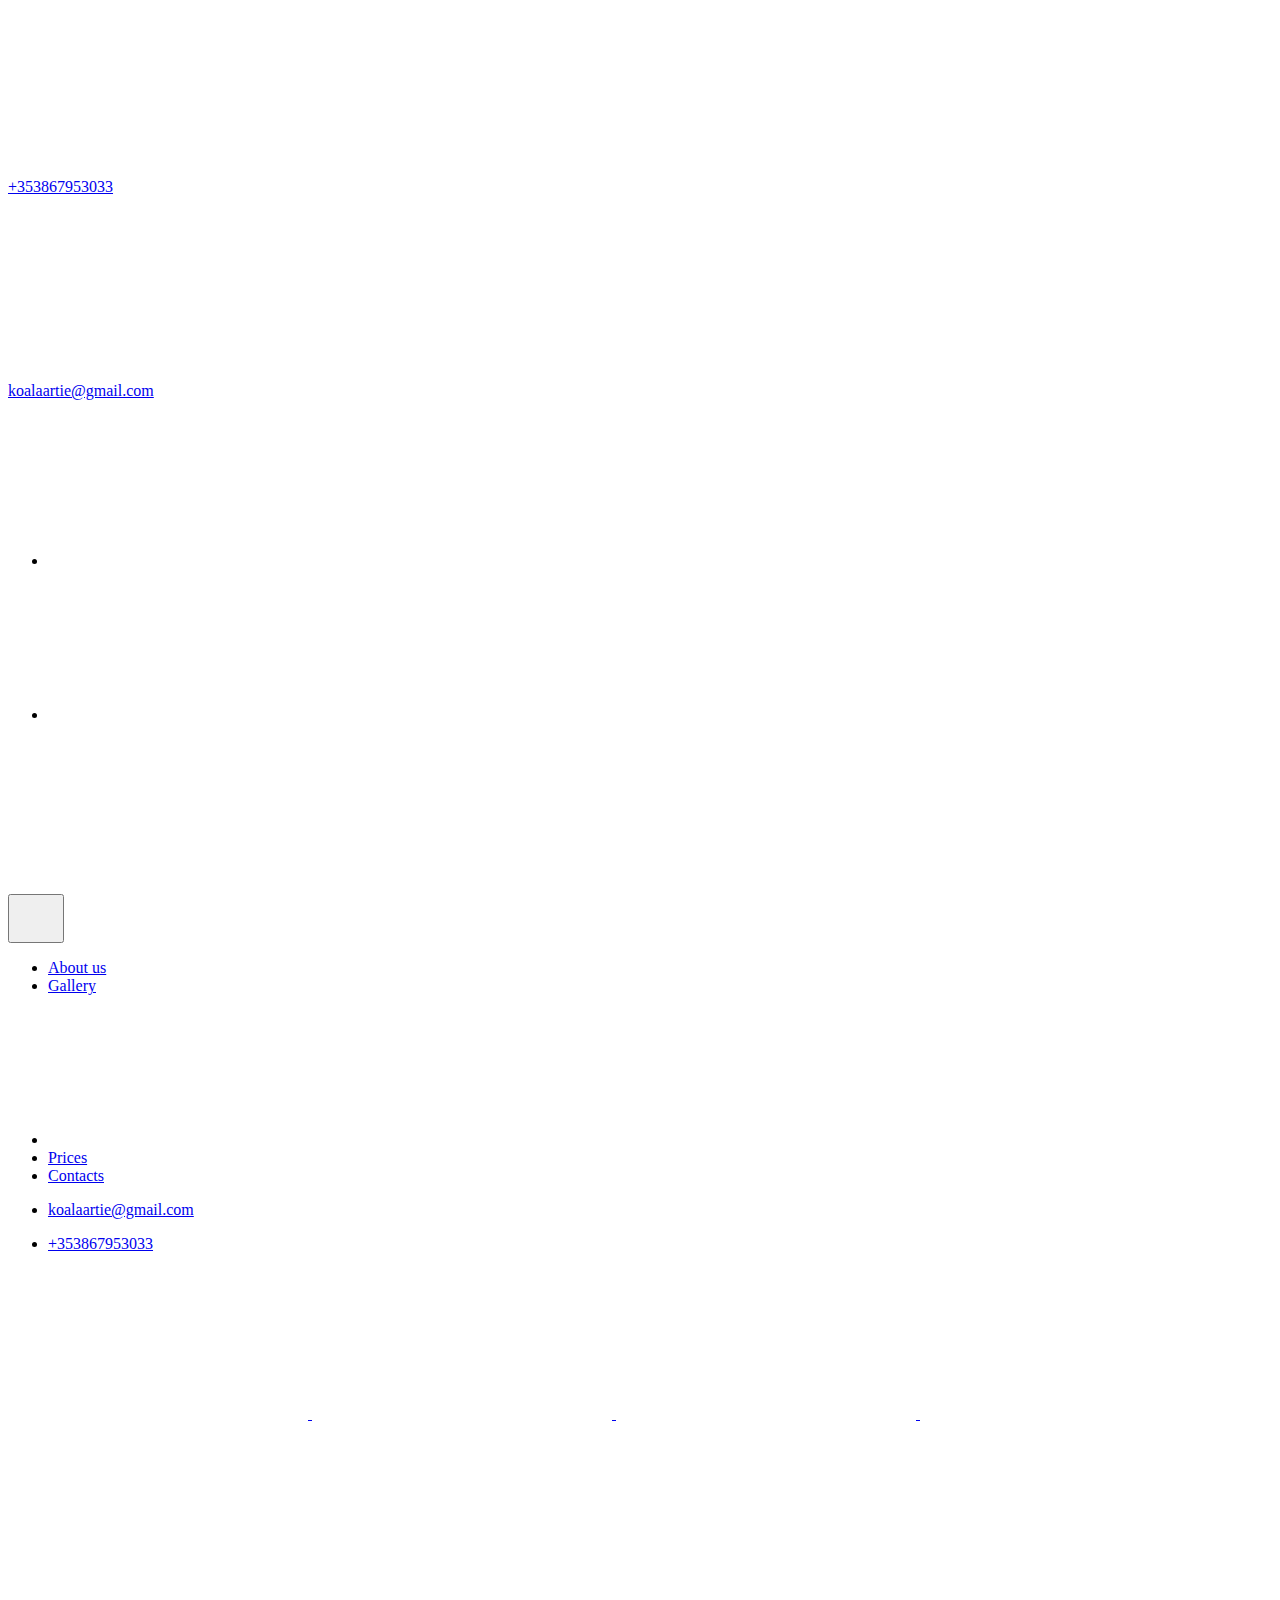
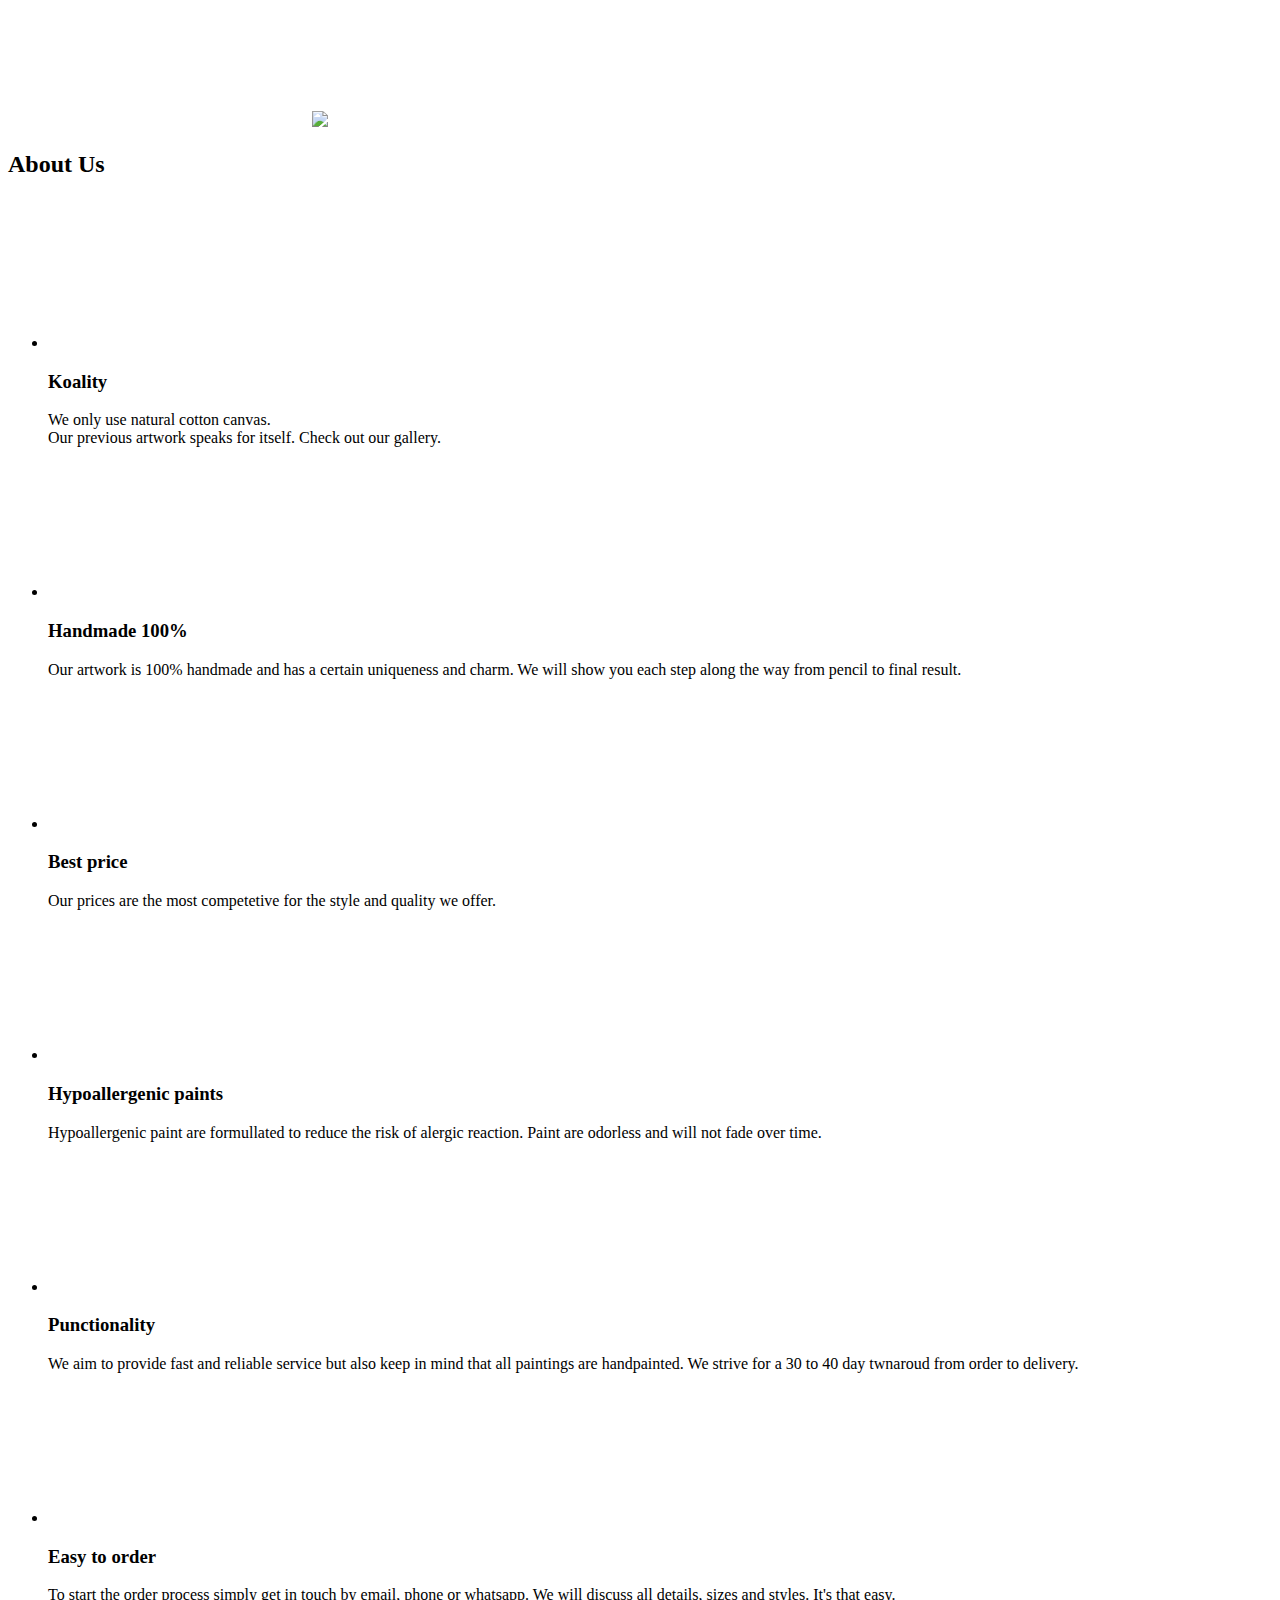
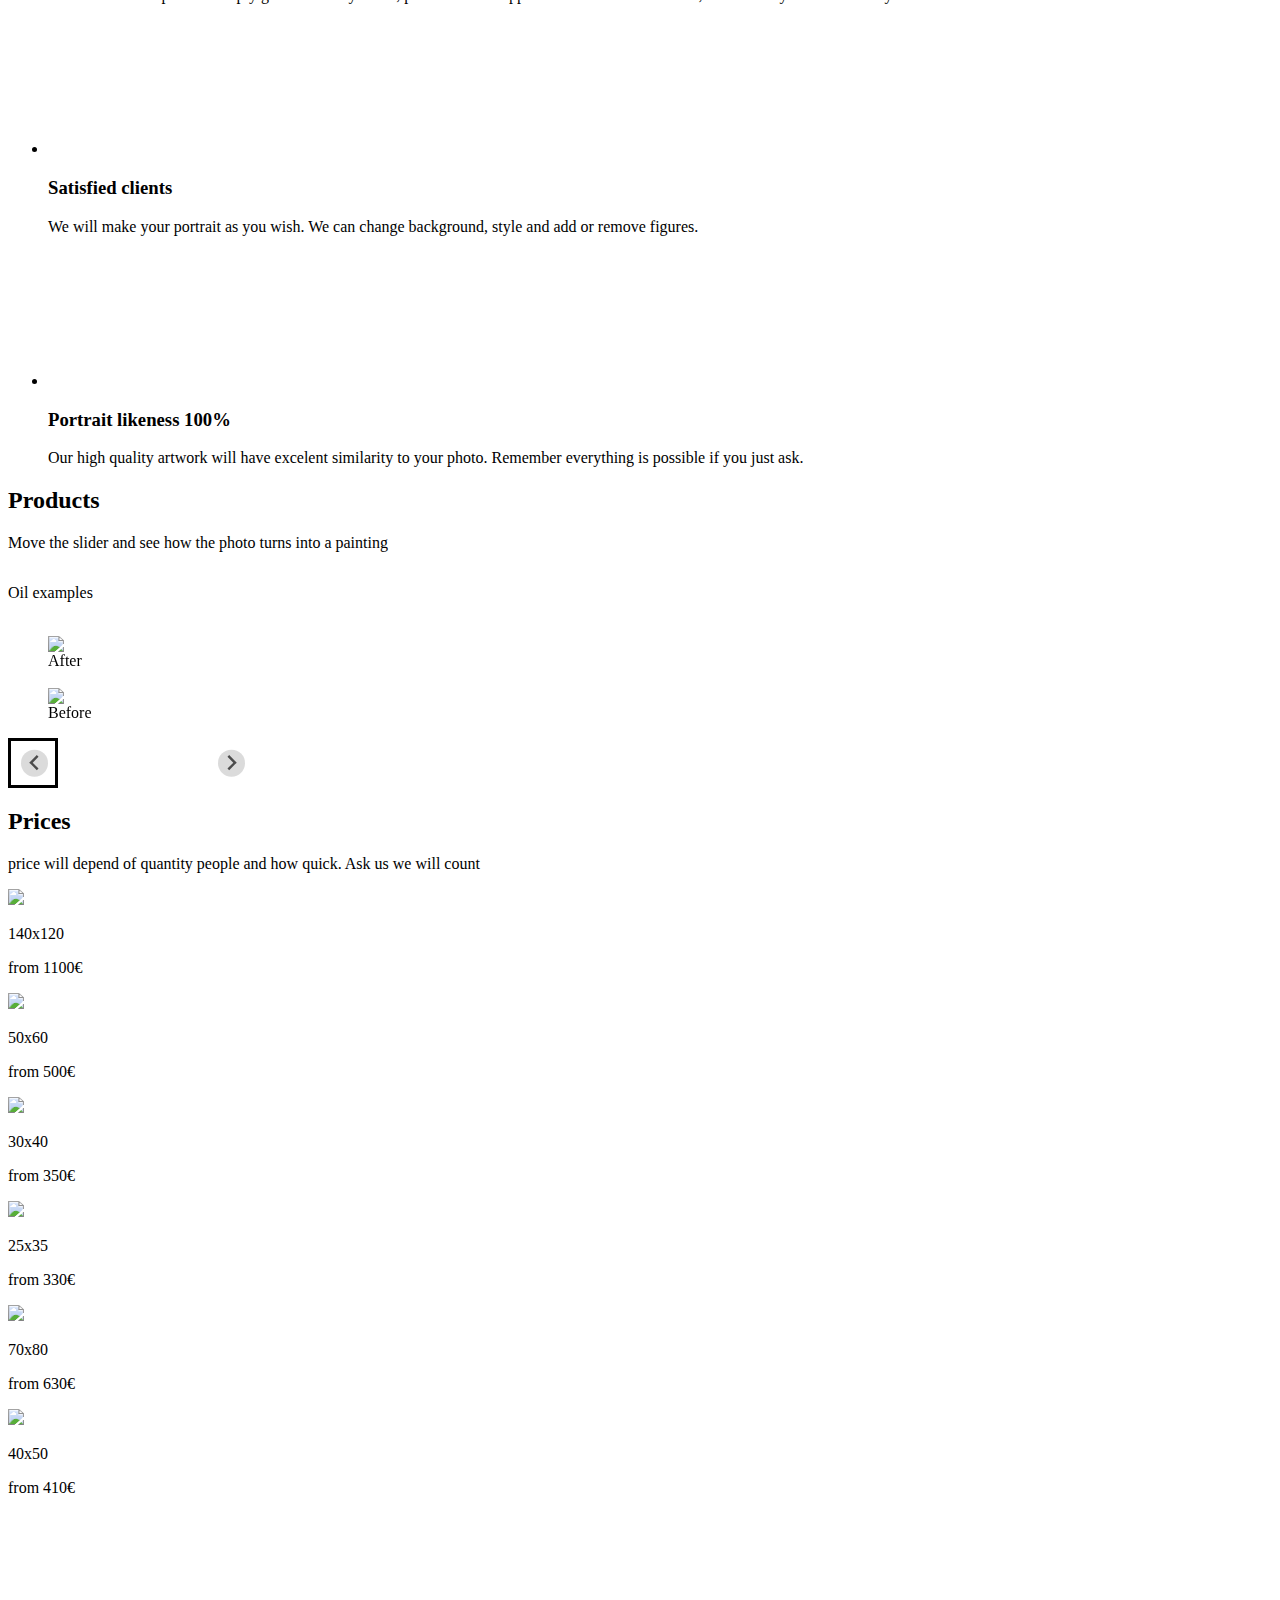
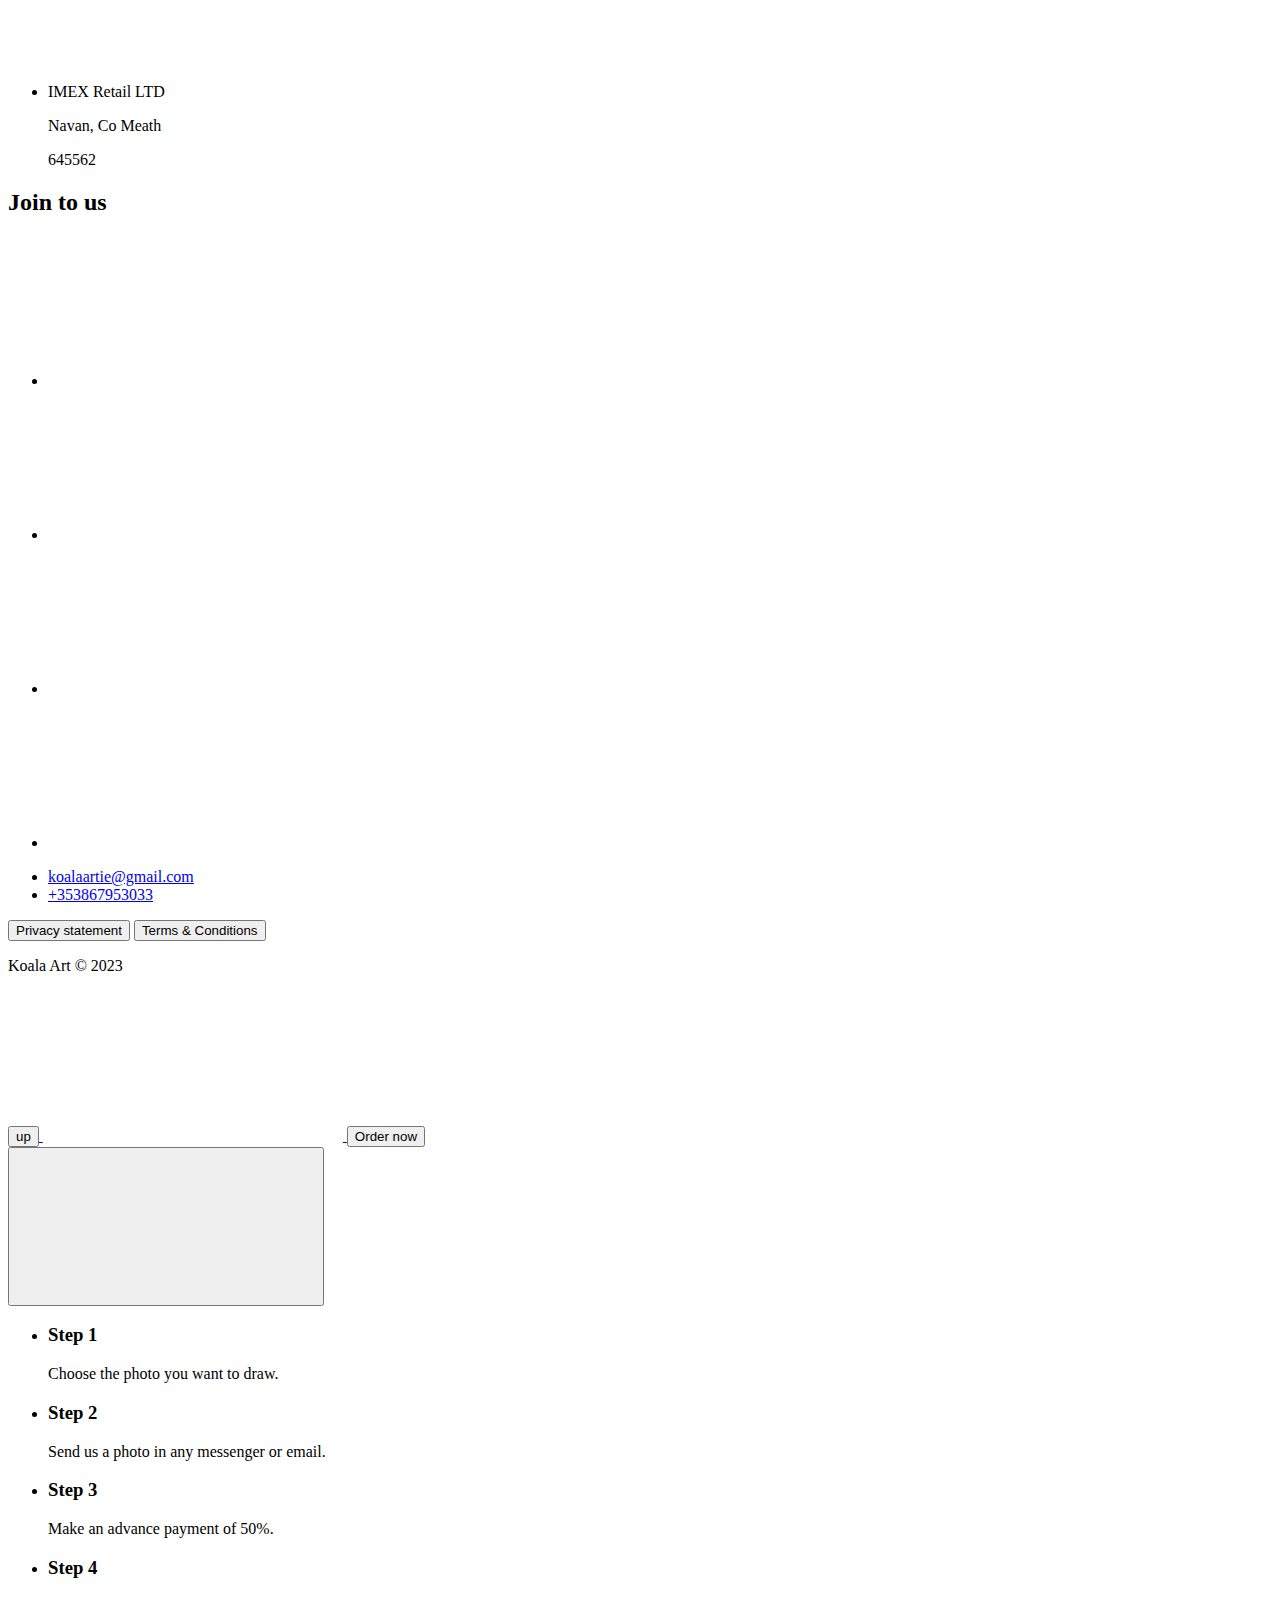
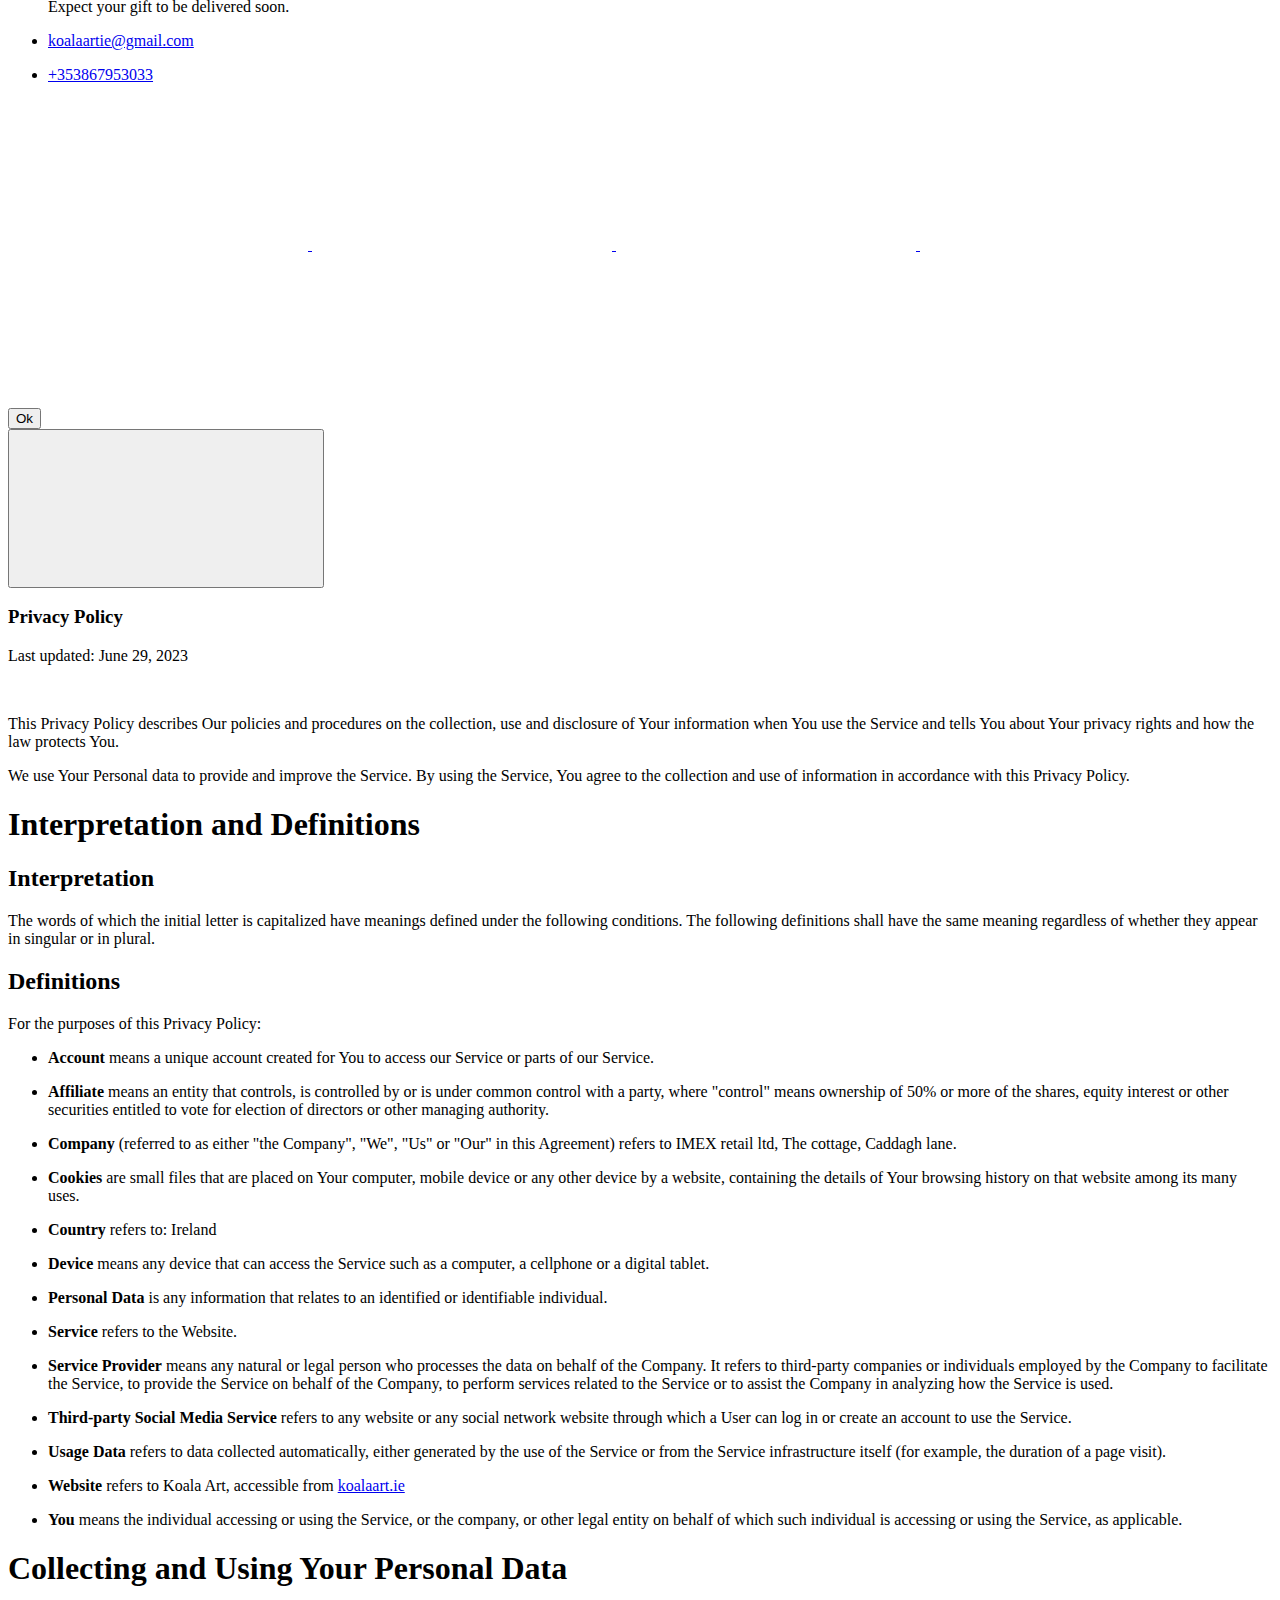
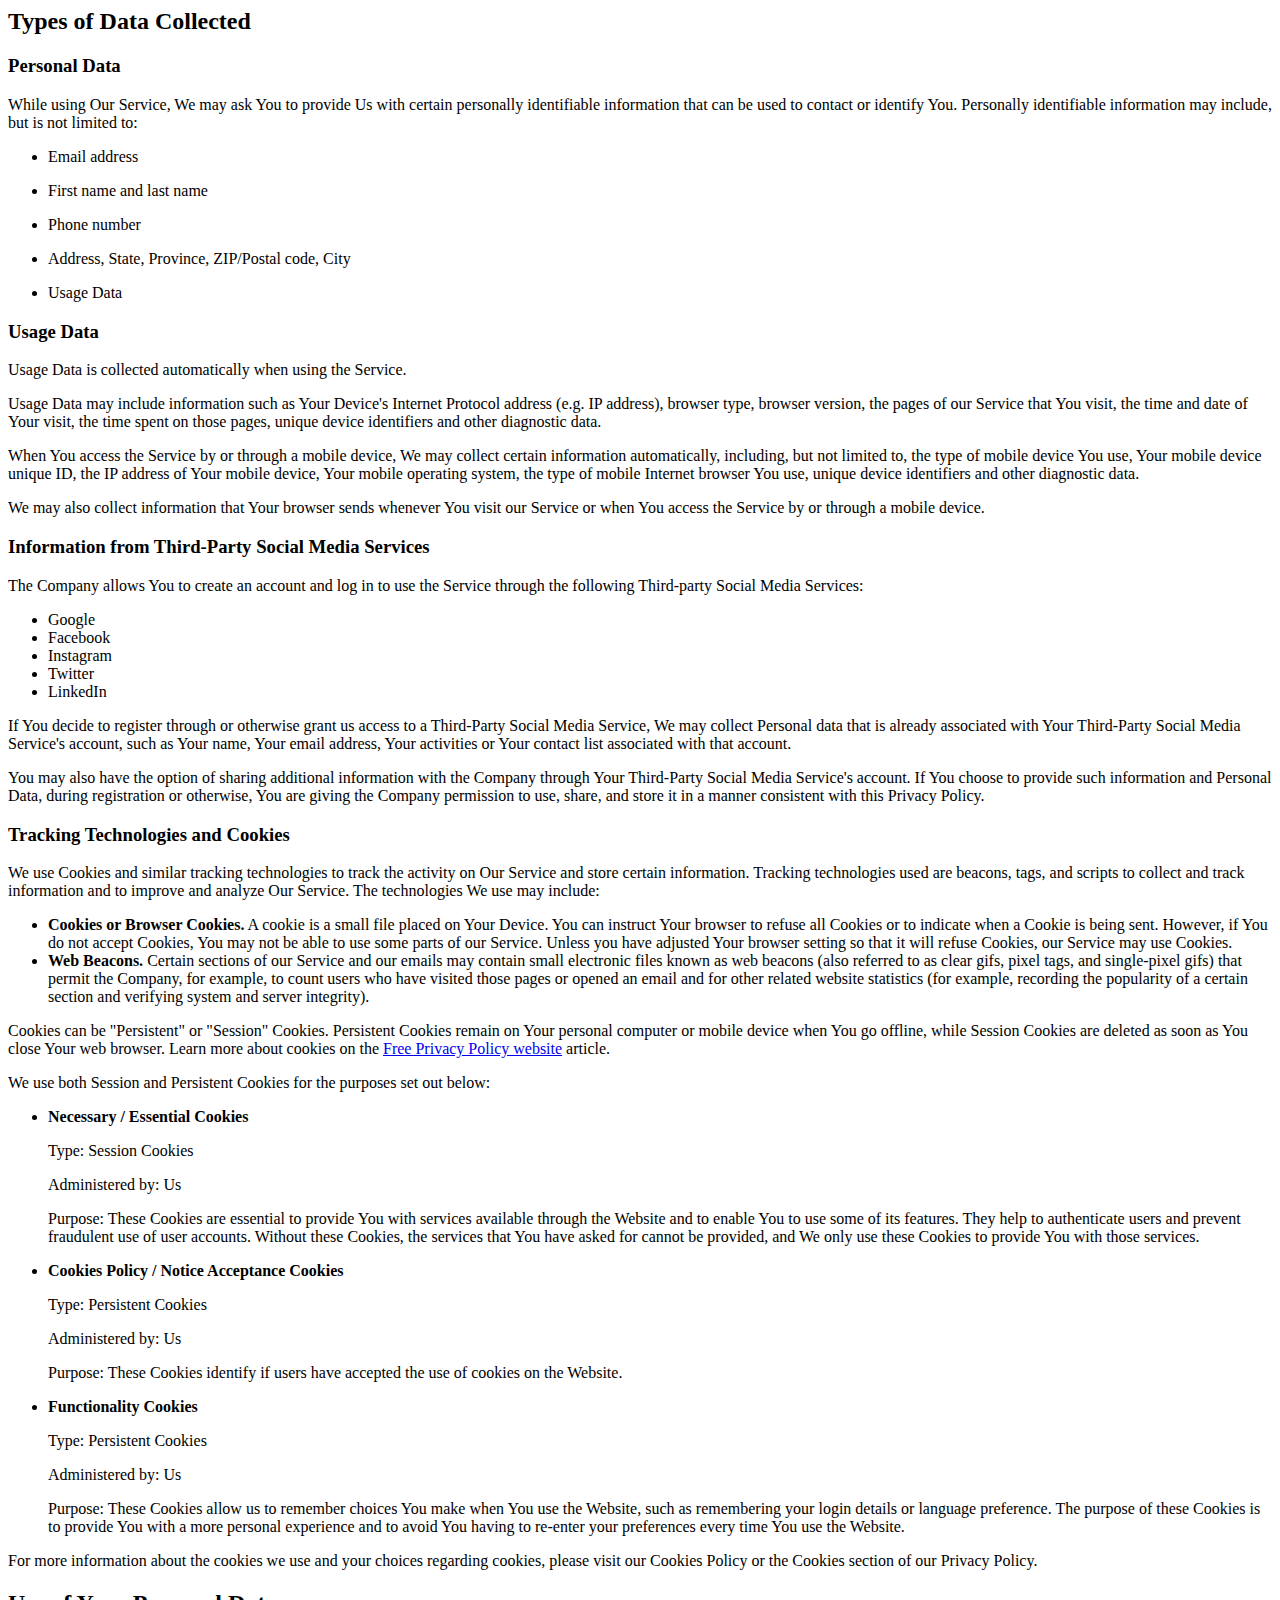
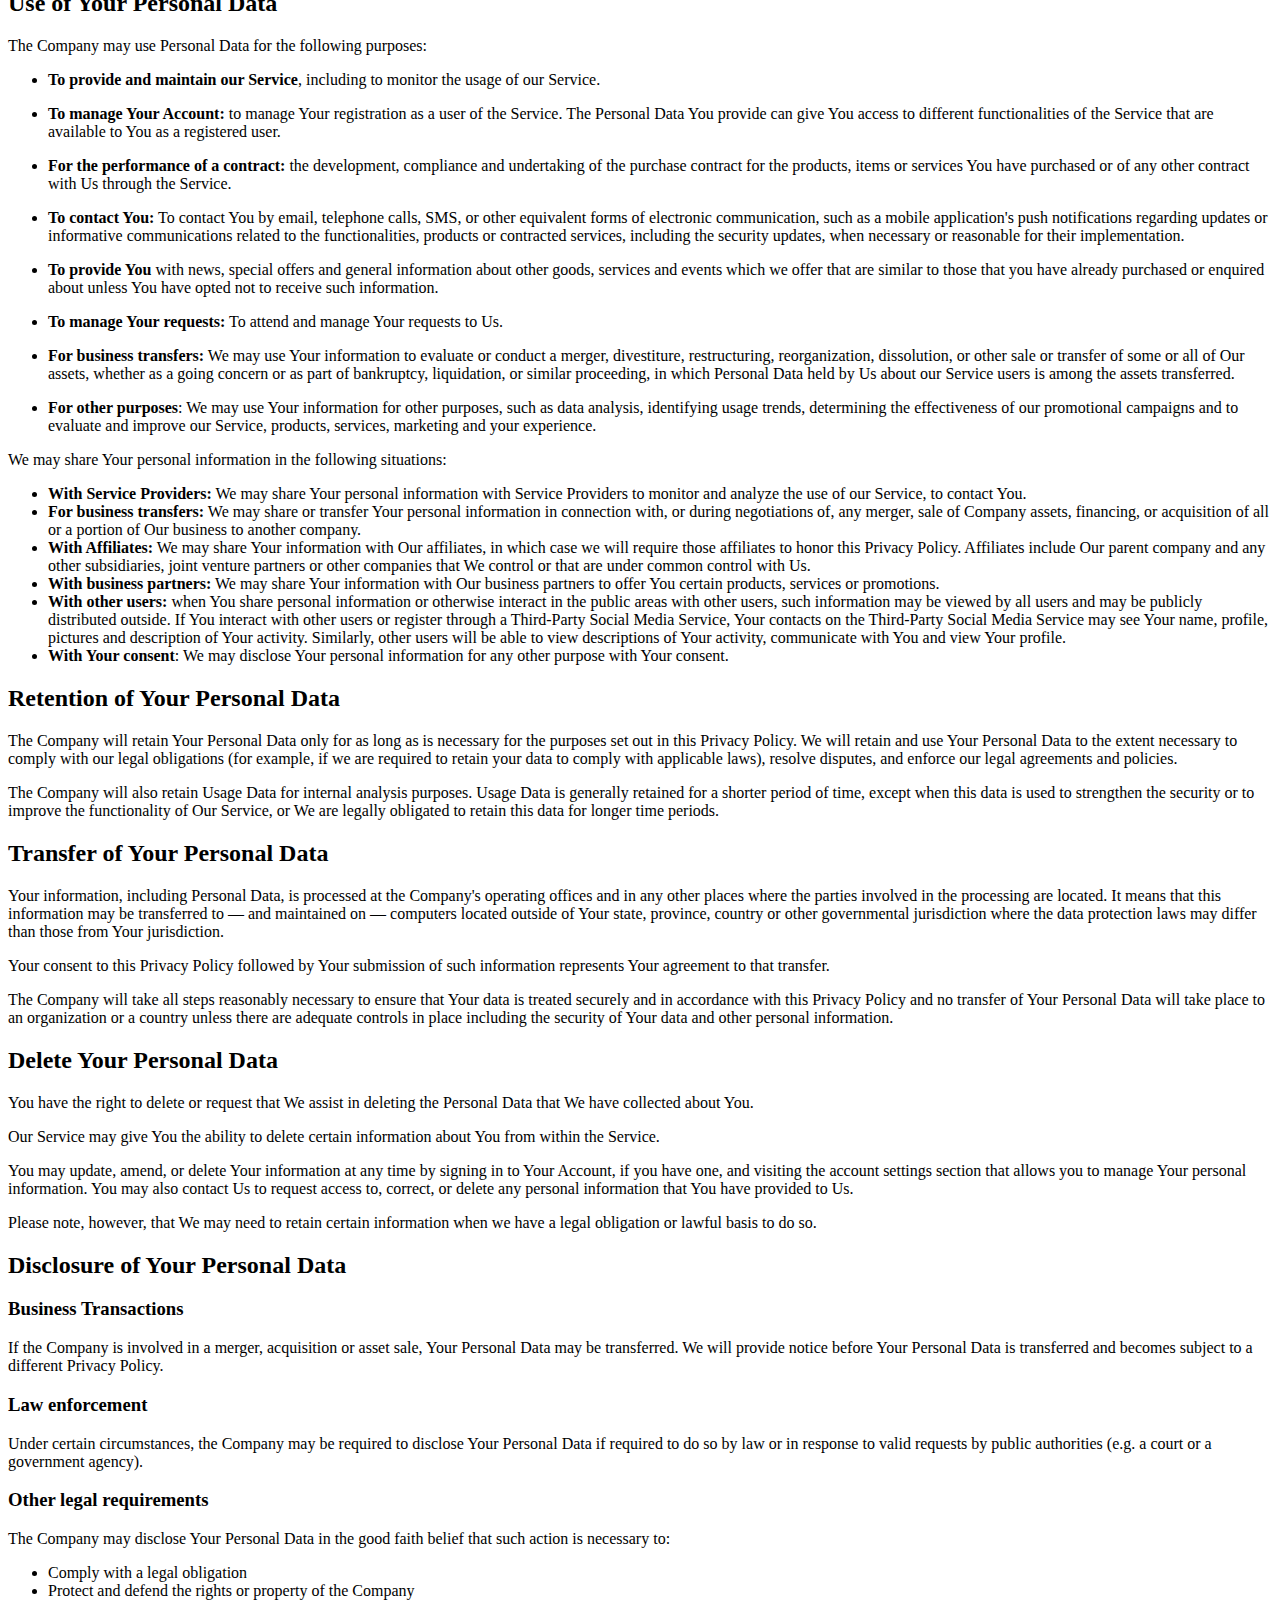
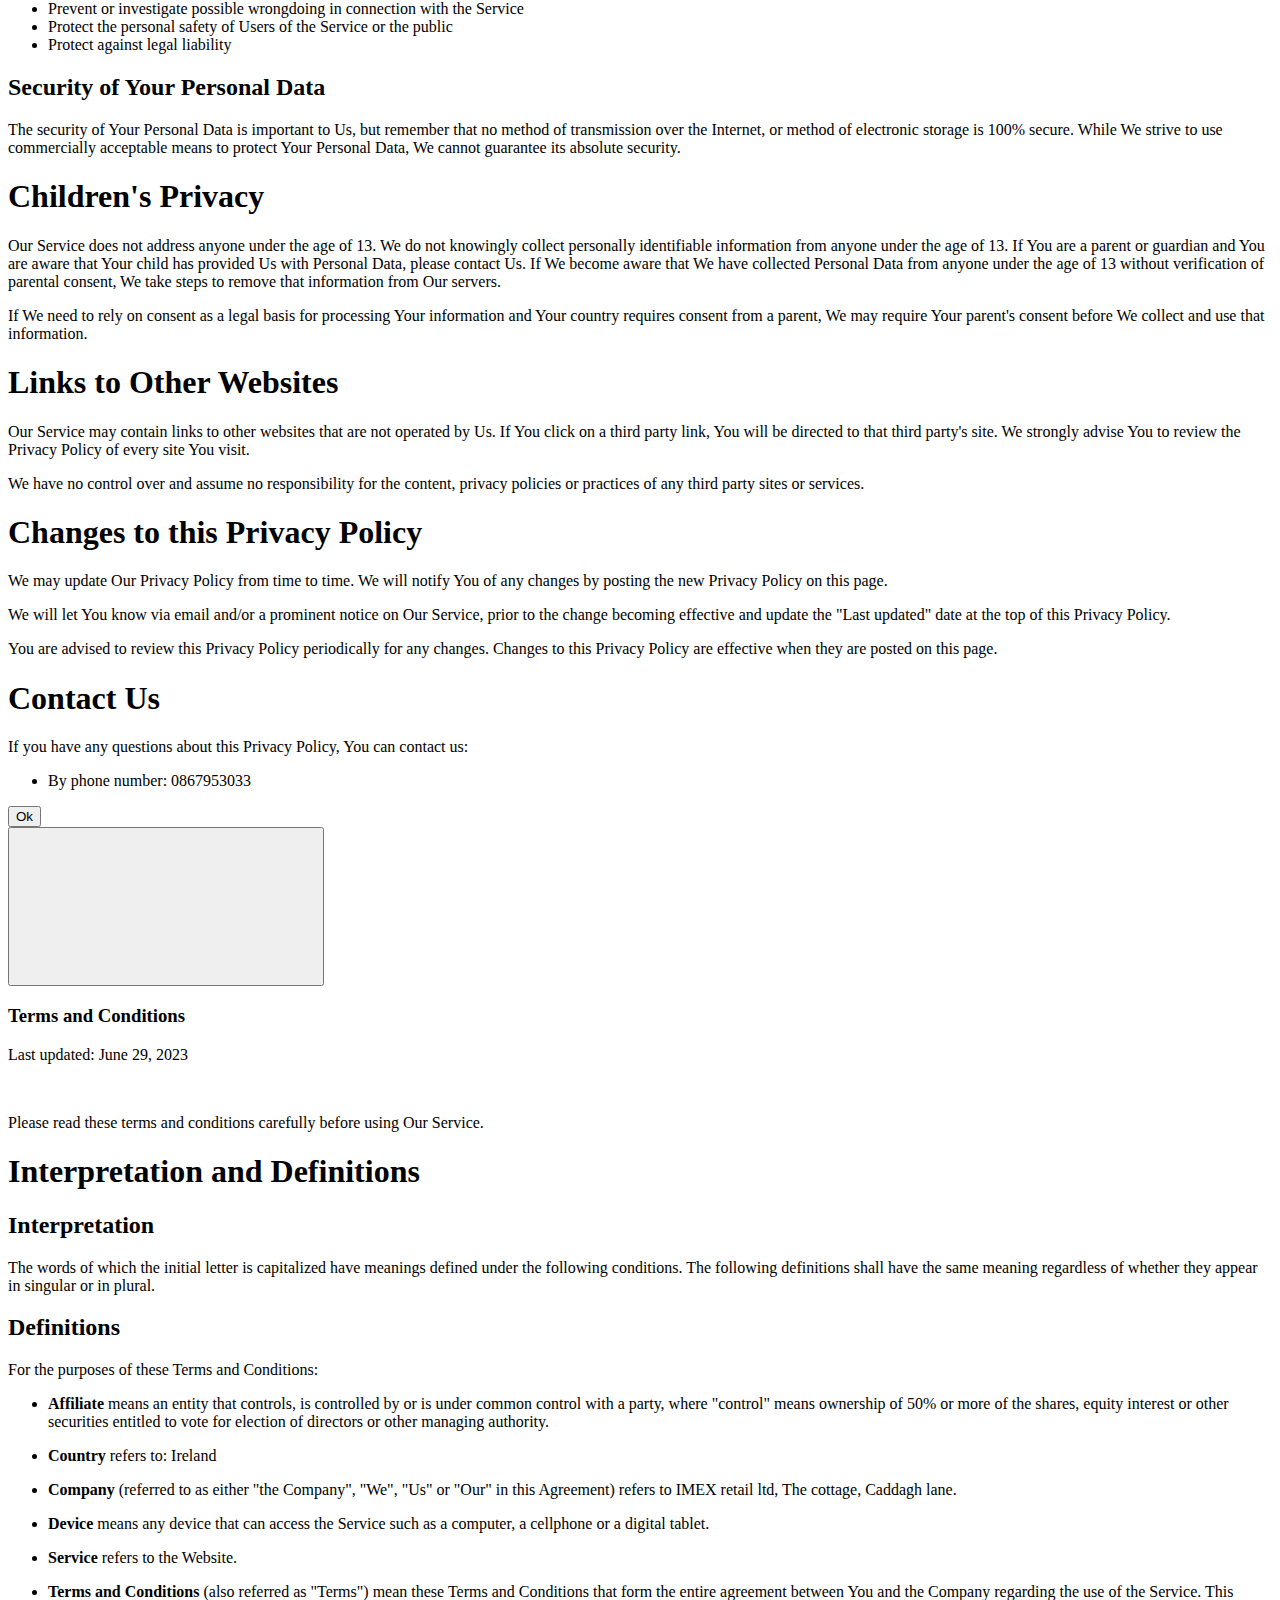
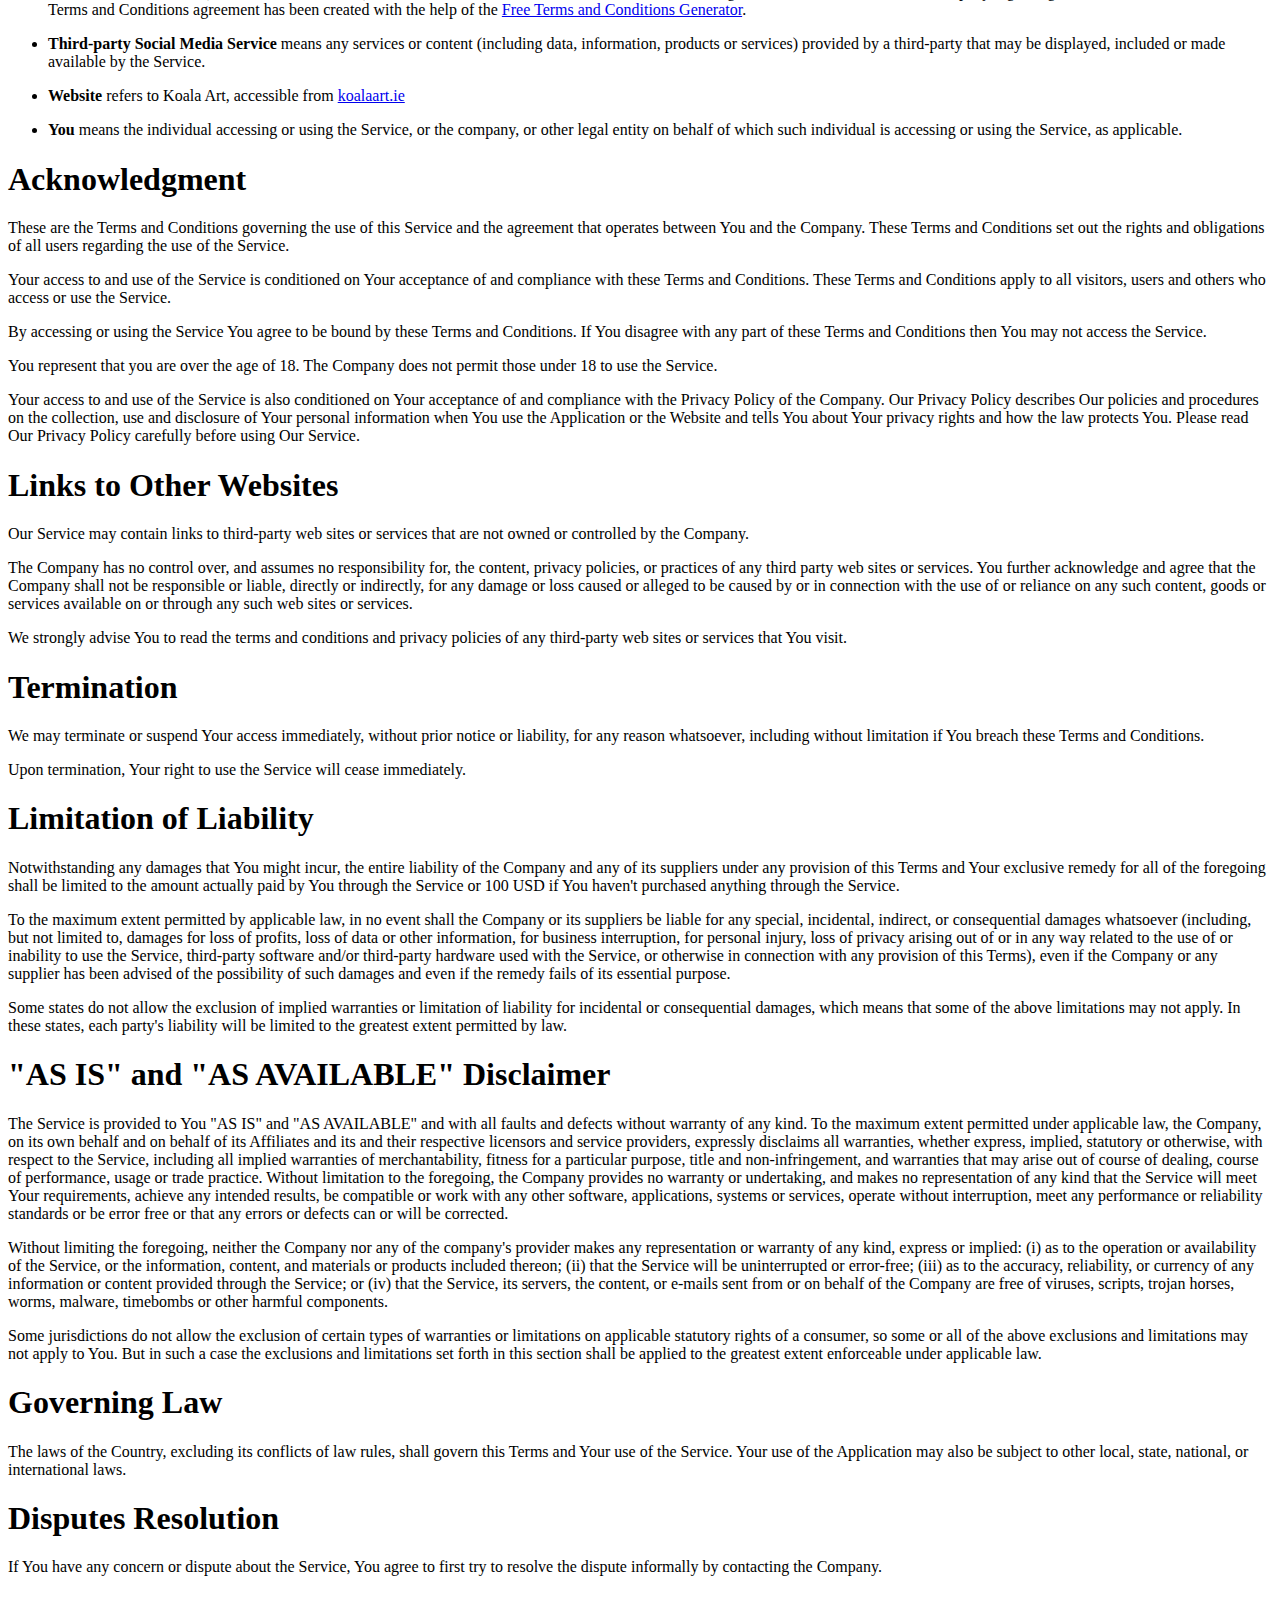
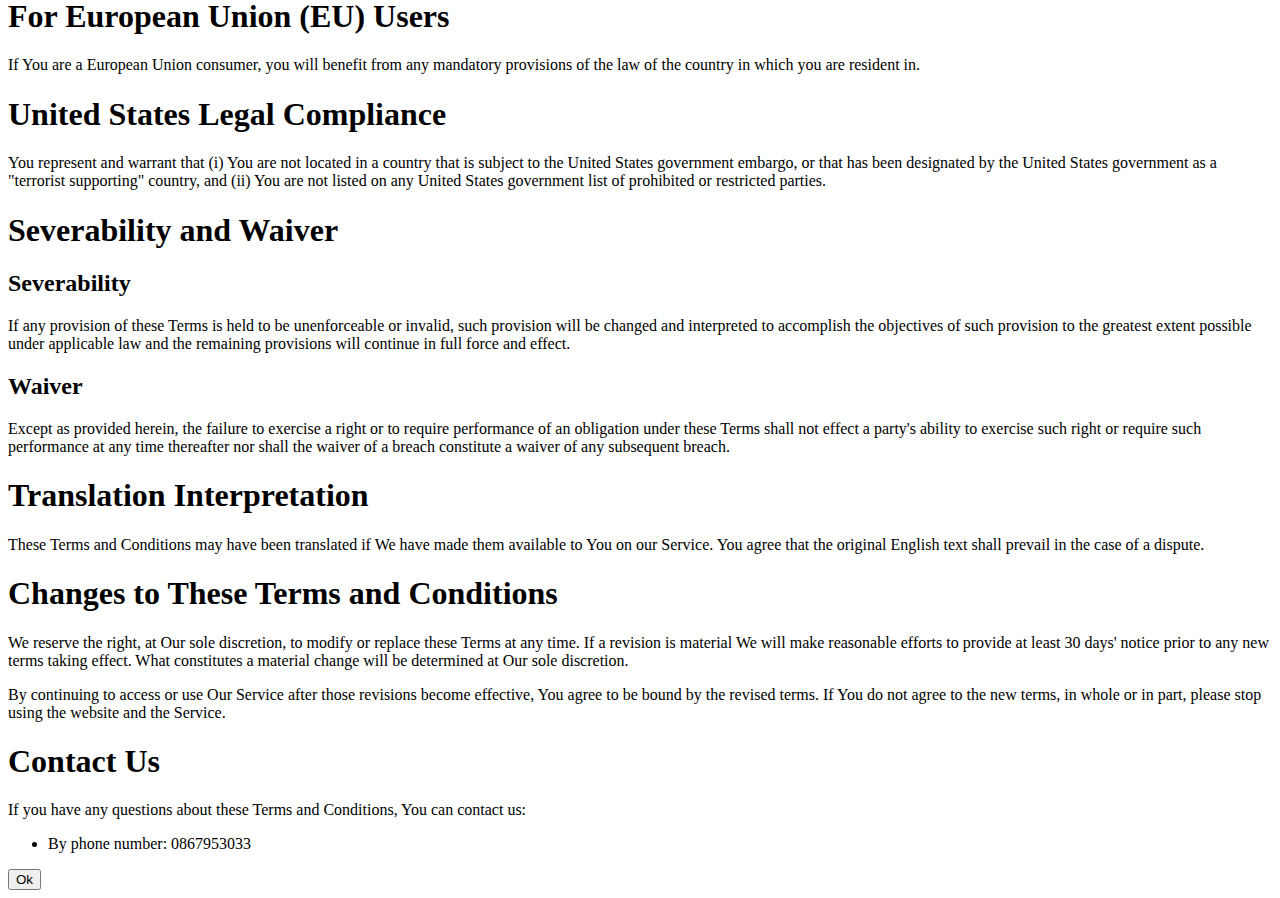
==== commit 7a0fc8f5: "Updates" ====
--- a/index.html
+++ b/index.html
@@ -1,8 +1,8 @@
-<!DOCTYPE html><html lang="ru"><head><meta charset="UTF-8"><meta name="viewport" content="width=device-width, initial-scale=1.0"><link rel="preconnect" href="https://fonts.googleapis.com"><link rel="preconnect" href="https://fonts.gstatic.com" crossorigin=""><link href="https://fonts.googleapis.com/css2?family=Merriweather:wght@300;400;700&display=swap" rel="stylesheet"><link rel="stylesheet" href="https://cdnjs.cloudflare.com/ajax/libs/animate.css/4.1.1/animate.min.css"><link rel="stylesheet" href="https://unpkg.com/img-comparison-slider@7/dist/styles.css"><link href="https://cdn.jsdelivr.net/npm/@splidejs/splide@4.1.4/dist/css/splide.min.css" rel="stylesheet"><title>Koala Art</title><link rel="apple-touch-icon" sizes="180x180" href="/koalaart/apple-touch-icon.b3ffd8e3.png"><link rel="icon" type="image/png" sizes="32x32" href="/koalaart/favicon-32x32.51fe54fd.png"><link rel="icon" type="image/png" sizes="16x16" href="/koalaart/favicon-16x16.9b937324.png"><link rel="mask-icon" href="/koalaart/safari-pinned-tab.b1adcf53.svg" color="#5bbad5"><meta name="msapplication-TileColor" content="#da532c"><meta name="theme-color" content="#ffffff"><link rel="stylesheet" href="/koalaart/src.d518a473.css"></head><body> <header id="up" class="header"> <div class="header-main"> <div class="container header-contact-div"> <div class="header-contacts"> <a class="link contact-link" href="tel:+353867953033"> <svg class="icon"><use href="/koalaart/sprite.95e52f19.svg#phone"></use></svg> <p class="header-phone-number">+353867953033</p> </a> </div> <div class="header-contacts"> <a class="link contact-link" href="mailto:info@koalaart.com"> <svg class="icon"><use href="/koalaart/sprite.95e52f19.svg#email"></use></svg> <p class="header-phone-number">info@koalaart.com</p> </a> </div> <div class="header-contacts contact-link"> </div> <div class="header-contacts header-contacts-social"> <ul class="social-links-header list"> <li class="social-item-header"> <a class="social-link-header" target="_blank" href="https://www.instagram.com/koalaart.ie"> <svg class="icon"><use href="/koalaart/sprite.95e52f19.svg#instagram"></use></svg> </a> </li> <li class="social-item-header"> <a class="social-link-header link" target="_blank" href="https://www.facebook.com/koalaart.ie"> <svg class="icon"><use href="/koalaart/sprite.95e52f19.svg#facebook"></use></svg> </a> </li> </ul> </div> </div> </div> <nav class="main-nav"> <div class="header-logo-mob"> <a href="/koalaart/index.html"> <svg class="icon-logo"><use href="/koalaart/sprite.95e52f19.svg#logo"></use></svg> </a> </div> <button type="button" class="menu-button header-menu-button" aria-expanded="false" aria-controls="menu-container" data-menu-button=""> <svg width="40" height="40" aria-label="Mobile menu switcher"><use class="icon-cross" href="/koalaart/symbol-defs.4c3d16a8.svg#cross"></use><use class="icon-menu" href="/koalaart/symbol-defs.4c3d16a8.svg#menu"></use></svg> </button> <div class="menu-container js-backdrop-menu" id="menu-container" data-menu=""> <ul class="site-nav list" data-link=""> <li class="menu-item"> <a href="#aboutus" class="nav-link"> About us </a> </li> <li class="menu-item"> <a href="#examples" class="nav-link">Gallery</a> </li> <li class="hidden-logo"> <a href="/koalaart/index.html" class="main-logo"> <svg class="icon-logo"><use href="/koalaart/sprite.95e52f19.svg#logo"></use></svg> </a> </li> <li class="menu-item"> <a href="#prices" class="nav-link">Prices</a> </li> <li class="menu-item"> <a href="#footer" class="nav-link">Contacts</a> </li> </ul> <ul class="auth-nav list"> <li class="menu-item"> <a href="mailto:info@koalaart.com" class="link contact-link"> <p class="mob-menu-contact">info@koalaart.com</p> </a> </li> <li class="menu-item"> <a href="tel:+353867953033" class="link contact-link"> <p class="mob-menu-contact">+353867953033</p> </a> </li> </ul> <div class="mob-menu-links"> <a href="whatsapp://send?text=Hello&phone=+353867953033&abid=+353867953033"> <svg class="icon-mob-header icon-mob-menu"><use href="/koalaart/sprite.95e52f19.svg#whatsapp"></use></svg> </a> <a target="_blank" href="https://www.messenger.com/t/polina.vorotnick"> <svg class="icon-mob-header icon-mob-menu"><use href="/koalaart/sprite.95e52f19.svg#messenger"></use></svg> </a> <a target="_blank" href="https://t.me/+353867953033"> <svg class="icon-mob-header icon-mob-menu"><use href="/koalaart/sprite.95e52f19.svg#telegram"></use></svg> </a> <a target="_blank" href="https://www.instagram.com/koalaart.ie"> <svg class="icon-mob-header icon-mob-menu"><use href="/koalaart/sprite.95e52f19.svg#instagram"></use></svg> </a> <a class="social-link-header link" target="_blank" href="https://www.messenger.com/t/polina.vorotnick"> <svg class="icon-mob-header icon-mob-menu"><use href="/koalaart/sprite.95e52f19.svg#facebookmob"></use></svg> </a> </div> </div> </nav>
+<!DOCTYPE html><html lang="ru"><head><meta charset="UTF-8"><meta name="viewport" content="width=device-width, initial-scale=1.0"><link rel="preconnect" href="https://fonts.googleapis.com"><link rel="preconnect" href="https://fonts.gstatic.com" crossorigin=""><link href="https://fonts.googleapis.com/css2?family=Merriweather:wght@300;400;700&display=swap" rel="stylesheet"><link rel="stylesheet" href="https://cdnjs.cloudflare.com/ajax/libs/animate.css/4.1.1/animate.min.css"><link rel="stylesheet" href="https://unpkg.com/img-comparison-slider@7/dist/styles.css"><link href="https://cdn.jsdelivr.net/npm/@splidejs/splide@4.1.4/dist/css/splide.min.css" rel="stylesheet"><title>Koala Art</title><link rel="apple-touch-icon" sizes="180x180" href="/koalaart/apple-touch-icon.b3ffd8e3.png"><link rel="icon" type="image/png" sizes="32x32" href="/koalaart/favicon-32x32.51fe54fd.png"><link rel="icon" type="image/png" sizes="16x16" href="/koalaart/favicon-16x16.9b937324.png"><link rel="mask-icon" href="/koalaart/safari-pinned-tab.b1adcf53.svg" color="#5bbad5"><meta name="msapplication-TileColor" content="#da532c"><meta name="theme-color" content="#ffffff"><link rel="stylesheet" href="/koalaart/src.e138e5c5.css"></head><body> <header id="up" class="header"> <div class="header-main"> <div class="container header-contact-div"> <div class="header-contacts"> <a class="link contact-link" href="tel:+353867953033"> <svg class="icon"><use href="/koalaart/sprite.95e52f19.svg#phone"></use></svg> <p class="header-phone-number">+353867953033</p> </a> </div> <div class="header-contacts"> <a class="link contact-link" href="mailto:koalaartie@gmail.com"> <svg class="icon"><use href="/koalaart/sprite.95e52f19.svg#email"></use></svg> <p class="header-phone-number">koalaartie@gmail.com</p> </a> </div> <div class="header-contacts contact-link"> </div> <div class="header-contacts header-contacts-social"> <ul class="social-links-header list"> <li class="social-item-header"> <a class="social-link-header" target="_blank" href="https://www.instagram.com/koalaart.ie"> <svg class="icon"><use href="/koalaart/sprite.95e52f19.svg#instagram"></use></svg> </a> </li> <li class="social-item-header"> <a class="social-link-header link" target="_blank" href="https://www.facebook.com/koalaart.ie"> <svg class="icon"><use href="/koalaart/sprite.95e52f19.svg#facebook"></use></svg> </a> </li> </ul> </div> </div> </div> <nav class="main-nav"> <div class="header-logo-mob"> <a href="/koalaart/index.html"> <svg class="icon-logo"><use href="/koalaart/sprite.95e52f19.svg#logo"></use></svg> </a> </div> <button type="button" class="menu-button header-menu-button" aria-expanded="false" aria-controls="menu-container" data-menu-button=""> <svg width="40" height="40" aria-label="Mobile menu switcher"><use class="icon-cross" href="/koalaart/symbol-defs.4c3d16a8.svg#cross"></use><use class="icon-menu" href="/koalaart/symbol-defs.4c3d16a8.svg#menu"></use></svg> </button> <div class="menu-container js-backdrop-menu" id="menu-container" data-menu=""> <ul class="site-nav list" data-link=""> <li class="menu-item"> <a href="#aboutus" class="nav-link"> About us </a> </li> <li class="menu-item"> <a href="#examples" class="nav-link">Gallery</a> </li> <li class="hidden-logo"> <a href="/koalaart/index.html" class="main-logo"> <svg class="icon-logo"><use href="/koalaart/sprite.95e52f19.svg#logo"></use></svg> </a> </li> <li class="menu-item"> <a href="#prices" class="nav-link">Prices</a> </li> <li class="menu-item"> <a href="#footer" class="nav-link">Contacts</a> </li> </ul> <ul class="auth-nav list"> <li class="menu-item"> <a href="mailto:koalaartie@gmail.com" class="link contact-link"> <p class="mob-menu-contact">koalaartie@gmail.com</p> </a> </li> <li class="menu-item"> <a href="tel:+353867953033" class="link contact-link"> <p class="mob-menu-contact">+353867953033</p> </a> </li> </ul> <div class="mob-menu-links"> <a href="whatsapp://send?text=Hello&phone=+353867953033&abid=+353867953033"> <svg class="icon-mob-header icon-mob-menu"><use href="/koalaart/sprite.95e52f19.svg#whatsapp"></use></svg> </a> <a target="_blank" href="https://www.messenger.com/t/koalaart.ie"> <svg class="icon-mob-header icon-mob-menu"><use href="/koalaart/sprite.95e52f19.svg#messenger"></use></svg> </a> <a target="_blank" href="https://t.me/+353867953033"> <svg class="icon-mob-header icon-mob-menu"><use href="/koalaart/sprite.95e52f19.svg#telegram"></use></svg> </a> <a target="_blank" href="https://www.instagram.com/koalaart.ie"> <svg class="icon-mob-header icon-mob-menu"><use href="/koalaart/sprite.95e52f19.svg#instagram"></use></svg> </a> <a class="social-link-header link" target="_blank" href="https://www.messenger.com/t/koalaart.ie"> <svg class="icon-mob-header icon-mob-menu"><use href="/koalaart/sprite.95e52f19.svg#facebookmob"></use></svg> </a> </div> </div> </nav>
 </header> <section class="hero" role="banner"> <video class="hero-video" autoplay="" id="heroVideo" muted=""> <source src="/koalaart/hero4.fba24876.mp4" type="video/mp4"> <p>1</p> </video>  <img class="hero-img" src="/koalaart/heropicmob.9be77e4f.png"> 
 </section> <section id="aboutus" class="aboutus"> <h2 class="aboutus-heading">About Us</h2> <div class="container"> <ul class="list-direction list"> <li class="item-direction"> <div class="item-div-us"> <svg class="icon-about"><use href="/koalaart/sprite.95e52f19.svg#koality"></use></svg> </div> <div class="about-text-box"> <h3 class="directions">Koality</h3> <span class="directions-text">We only use natural cotton canvas.<br>Our previous artwork speaks for itself. Check out our gallery.</span> </div> </li> <li class="item-direction"> <div class="item-div-us"> <svg class="icon-about"><use href="/koalaart/sprite.95e52f19.svg#handmade"></use></svg> </div> <div class="about-text-box"> <h3 class="directions">Handmade 100%</h3> <span class="directions-text">Our artwork is 100% handmade and has a certain uniqueness and charm. We will show you each step along the way from pencil to final result.</span> </div> </li> <li class="item-direction"> <div class="item-div-us"> <svg class="icon-about"><use href="/koalaart/sprite.95e52f19.svg#price"></use></svg> </div> <div class="about-text-box"> <h3 class="directions">Best price</h3> <span class="directions-text">Our prices are the most competetive for the style and quality we offer.</span> </div> </li> <li class="item-direction"> <div class="item-div-us"> <svg class="icon-about"><use href="/koalaart/sprite.95e52f19.svg#safety"></use></svg> </div> <div class="about-text-box"> <h3 class="directions">Hypoallergenic paints</h3> <span class="directions-text">Hypoallergenic paint are formullated to reduce the risk of alergic reaction. Paint are odorless and will not fade over time.</span> </div> </li> <li class="item-direction"> <div class="item-div-us"> <svg class="icon-about"><use href="/koalaart/sprite.95e52f19.svg#punctionality"></use></svg> </div> <div class="about-text-box"> <h3 class="directions">Punctionality</h3> <span class="directions-text">We aim to provide fast and reliable service but also keep in mind that all paintings are handpainted. We strive for a 30 to 40 day twnaroud from order to delivery. </span> </div> </li> <li class="item-direction"> <div class="item-div-us"> <svg class="icon-about"><use href="/koalaart/sprite.95e52f19.svg#easy"></use></svg> </div> <div class="about-text-box"> <h3 class="directions">Easy to order</h3> <span class="directions-text">To start the order process simply get in touch by email, phone or whatsapp. We will discuss all details, sizes and styles. It's that easy.</span> </div> </li> <li class="item-direction"> <div class="item-div-us"> <svg class="icon-about"><use href="/koalaart/sprite.95e52f19.svg#client"></use></svg> </div> <div class="about-text-box"> <h3 class="directions">Satisfied clients</h3> <span class="directions-text">We will make your portrait as you wish. We can change background, style and add or remove figures.</span> </div> </li> <li class="item-direction"> <div class="item-div-us"> <svg class="icon-about"><use href="/koalaart/sprite.95e52f19.svg#copy"></use></svg> </div> <div class="about-text-box"> <h3 class="directions">Portrait likeness 100%</h3> <span class="directions-text">Our high quality artwork will have excelent similarity to your photo. Remember everything is possible if you just ask.</span> </div> </li> </ul> </div>
 </section> <section id="examples" class="examples"> <div class="container"> <h2 class="examples-heading">Products</h2> <div> <p class="examples-text">Move the slider and see how the photo turns into a painting</p> </div> <div class="div-examples"> <div> <section id="main-carousel" class="splide splide-thumb" aria-label="The carousel with thumbnails. Selecting a thumbnail will change the Beautiful Gallery carousel."> <div class="splide__arrows"> <button class="splide__arrow splide__arrow--prev">Prev</button> <button class="splide__arrow splide__arrow--next">Next</button> </div> <div class="splide__track"> <p class="examples-title">Oil examples</p> <ul class="splide__list splide-list"> <li class="splide__slide main-img"> <img-comparison-slider tabindex="0" class="gallery-image rendered"> <figure slot="first" class="before"> <img slot="first" class="gallery-img" src="/koalaart/002.5e4aa7a1.jpg"> <figcaption>After</figcaption> </figure> <figure slot="second" class="after"> <img slot="second" class="gallery-img" src="/koalaart/001.30c843ac.jpg"> <figcaption>Before</figcaption> </figure> </img-comparison-slider> </li> <li class="splide__slide main-img"> <img-comparison-slider tabindex="0" class="gallery-image rendered"> <figure slot="first" class="before"> <img slot="first" class="gallery-img" src="/koalaart/004.044bb066.jpg"> <figcaption>After</figcaption> </figure> <figure slot="second" class="after"> <img slot="second" class="gallery-img" src="/koalaart/003.67570f9a.jpg"> <figcaption>Before</figcaption> </figure> </img-comparison-slider> </li> <li class="splide__slide main-img"> <img-comparison-slider tabindex="0" class="gallery-image rendered"> <figure slot="first" class="before"> <img slot="first" class="gallery-img" src="/koalaart/006.2544789c.jpg"> <figcaption>After</figcaption> </figure> <figure slot="second" class="after"> <img slot="second" class="gallery-img" src="/koalaart/005.b4850c4a.jpg"> <figcaption>Before</figcaption> </figure> </img-comparison-slider> </li> <li class="splide__slide main-img"> <img-comparison-slider tabindex="0" class="gallery-image rendered"> <figure slot="first" class="before"> <img slot="first" class="gallery-img" src="/koalaart/008.da1e302f.jpg"> <figcaption>After</figcaption> </figure> <figure slot="second" class="after"> <img slot="second" class="gallery-img" src="/koalaart/007.6d23289c.jpg"> <figcaption>Before</figcaption> </figure> </img-comparison-slider> </li> <li class="splide__slide main-img"> <img-comparison-slider tabindex="0" class="gallery-image rendered"> <figure slot="first" class="before"> <img slot="first" class="gallery-img" src="/koalaart/010.11332b73.jpg"> <figcaption>After</figcaption> </figure> <figure slot="second" class="after"> <img slot="second" class="gallery-img" src="/koalaart/009.d77587d9.jpg"> <figcaption>Before</figcaption> </figure> </img-comparison-slider> </li> <li class="splide__slide main-img"> <img-comparison-slider tabindex="0" class="gallery-image rendered"> <figure slot="first" class="before"> <img slot="first" class="gallery-img" src="/koalaart/012.bceee1f7.jpg"> <figcaption>After</figcaption> </figure> <figure slot="second" class="after"> <img slot="second" class="gallery-img" src="/koalaart/011.b6b00e97.jpg"> <figcaption>Before</figcaption> </figure> </img-comparison-slider> </li> <li class="splide__slide main-img"> <img-comparison-slider tabindex="0" class="gallery-image rendered"> <figure slot="first" class="before"> <img slot="first" class="gallery-img" src="/koalaart/014.679f5727.jpg"> <figcaption>After</figcaption> </figure> <figure slot="second" class="after"> <img slot="second" class="gallery-img" src="/koalaart/013.dbe32c0b.jpg"> <figcaption>Before</figcaption> </figure> </img-comparison-slider> </li> <li class="splide__slide main-img"> <img-comparison-slider tabindex="0" class="gallery-image rendered"> <figure slot="first" class="before"> <img slot="first" class="gallery-img" src="/koalaart/016.e65d5032.jpg"> <figcaption>After</figcaption> </figure> <figure slot="second" class="after"> <img slot="second" class="gallery-img" src="/koalaart/015.3daa0889.jpg"> <figcaption>Before</figcaption> </figure> </img-comparison-slider> </li> <li class="splide__slide main-img"> <img-comparison-slider tabindex="0" class="gallery-image rendered"> <figure slot="first" class="before"> <img slot="first" class="gallery-img" src="/koalaart/018.18107c98.jpg"> <figcaption>After</figcaption> </figure> <figure slot="second" class="after"> <img slot="second" class="gallery-img" src="/koalaart/017.eb29784a.jpg"> <figcaption>Before</figcaption> </figure> </img-comparison-slider> </li> <li class="splide__slide main-img"> <img-comparison-slider tabindex="0" class="gallery-image rendered"> <figure slot="first" class="before"> <img slot="first" class="gallery-img" src="/koalaart/020.ade7f182.jpg"> <figcaption>After</figcaption> </figure> <figure slot="second" class="after"> <img slot="second" class="gallery-img" src="/koalaart/019.4fd01523.jpg"> <figcaption>Before</figcaption> </figure> </img-comparison-slider> </li> <li class="splide__slide main-img"> <img-comparison-slider tabindex="0" class="gallery-image rendered"> <figure slot="first" class="before"> <img slot="first" class="gallery-img" src="/koalaart/022.892cfb4b.jpg"> <figcaption>After</figcaption> </figure> <figure slot="second" class="after"> <img slot="second" class="gallery-img" src="/koalaart/021.03297b6f.jpg"> <figcaption>Before</figcaption> </figure> </img-comparison-slider> </li> <li class="splide__slide main-img"> <img-comparison-slider tabindex="0" class="gallery-image rendered"> <figure slot="first" class="before"> <img slot="first" class="gallery-img" src="/koalaart/024.8c553534.jpg"> <figcaption>After</figcaption> </figure> <figure slot="second" class="after"> <img slot="second" class="gallery-img" src="/koalaart/023.6bf815df.jpg"> <figcaption>Before</figcaption> </figure> </img-comparison-slider> </li> <li class="splide__slide main-img"> <img-comparison-slider tabindex="0" class="gallery-image rendered"> <figure slot="first" class="before"> <img slot="first" class="gallery-img" src="/koalaart/028.45dd80ee.jpg"> <figcaption>After</figcaption> </figure> <figure slot="second" class="after"> <img slot="second" class="gallery-img" src="/koalaart/027.d4305b0d.jpg"> <figcaption>Before</figcaption> </figure> </img-comparison-slider> </li> <li class="splide__slide main-img"> <img-comparison-slider tabindex="0" class="gallery-image rendered"> <figure slot="first" class="before"> <img slot="first" class="gallery-img" src="/koalaart/031.92dfbf45.jpg"> <figcaption>After</figcaption> </figure> <figure slot="second" class="after"> <img slot="second" class="gallery-img" src="/koalaart/030.8f9e255a.jpg"> <figcaption>Before</figcaption> </figure> </img-comparison-slider> </li> <li class="splide__slide main-img"> <img-comparison-slider tabindex="0" class="gallery-image rendered"> <figure slot="first" class="before"> <img slot="first" class="gallery-img" src="/koalaart/041.838c52fd.jpg"> <figcaption>After</figcaption> </figure> <figure slot="second" class="after"> <img slot="second" class="gallery-img" src="/koalaart/040.3d073c39.jpg"> <figcaption>Before</figcaption> </figure> </img-comparison-slider> </li>  <li class="splide__slide main-img"> <img-comparison-slider tabindex="0" class="gallery-image rendered"> <figure slot="first" class="before"> <img slot="first" class="gallery-img" src="/koalaart/045.17ac6285.jpg"> <figcaption>After</figcaption> </figure> <figure slot="second" class="after"> <img slot="second" class="gallery-img" src="/koalaart/044.aa5d9003.jpg"> <figcaption>Before</figcaption> </figure> </img-comparison-slider> </li> </ul> </div> </section> <section id="thumbnail-carousel" class="splide splide-thumb" aria-label="The carousel with thumbnails. Selecting a thumbnail will change the Beautiful Gallery carousel."> <div class="splide__track track-div"> <ul class="splide__list"> <li class="splide__slide splide-li"> <img class="splide-img" src="/koalaart/001.30c843ac.jpg" alt=""> </li> <li class="splide__slide splide-li"> <img class="splide-img" src="/koalaart/004.044bb066.jpg" alt=""> </li> <li class="splide__slide splide-li"> <img class="splide-img" src="/koalaart/006.2544789c.jpg" alt=""> </li> <li class="splide__slide splide-li"> <img class="splide-img" src="/koalaart/008.da1e302f.jpg" alt=""> </li> <li class="splide__slide splide-li"> <img class="splide-img" src="/koalaart/010.11332b73.jpg" alt=""> </li> <li class="splide__slide splide-li"> <img class="splide-img" src="/koalaart/012.bceee1f7.jpg" alt=""> </li> <li class="splide__slide splide-li"> <img class="splide-img" src="/koalaart/014.679f5727.jpg" alt=""> </li> <li class="splide__slide splide-li"> <img class="splide-img" src="/koalaart/016.e65d5032.jpg" alt=""> </li> <li class="splide__slide splide-li"> <img class="splide-img" src="/koalaart/018.18107c98.jpg" alt=""> </li> <li class="splide__slide splide-li"> <img class="splide-img" src="/koalaart/020.ade7f182.jpg" alt=""> </li> <li class="splide__slide splide-li"> <img class="splide-img" src="/koalaart/022.892cfb4b.jpg" alt=""> </li> <li class="splide__slide splide-li"> <img class="splide-img" src="/koalaart/024.8c553534.jpg" alt=""> </li> <li class="splide__slide splide-li"> <img class="splide-img" src="/koalaart/028.45dd80ee.jpg" alt=""> </li> <li class="splide__slide splide-li"> <img class="splide-img" src="/koalaart/031.92dfbf45.jpg" alt=""> </li> <li class="splide__slide splide-li"> <img class="splide-img" src="/koalaart/040.3d073c39.jpg" alt=""> </li>  <li class="splide__slide splide-li"> <img class="splide-img" src="/koalaart/045.17ac6285.jpg" alt=""> </li> </ul> </div> </section> </div>  </div> </div>
 </section> <section id="prices" class="prices"> <div class="container prices-container"> <h2 class="prices-heading">Prices</h2> <p class="prices-attention">price will depend of quantity people and how quick. Ask us we will count</p> <div class="prices-boxes"> <div class="box-pr"> <div class="price-item"> <img class="xxl" src="/koalaart/frame.bb5e45f1.png"> <div class="xxl-text"> <p class="size-text">140x120</p> <p class="price-text">from <span class="price">1100€</span></p> </div> </div> <div class="price-item"> <img class="large" src="/koalaart/frame.bb5e45f1.png"> <div class="large-text"> <p class="size-text">50x60</p> <p class="price-text">from <span class="price">500€</span></p> </div> </div> <div> <div class="price-item"> <img class="small" src="/koalaart/frame.bb5e45f1.png"> <div class="small-text"> <p class="size-text">30x40</p> <p class="price-text">from <span class="price">350€</span></p> </div> </div> <div class="price-item"> <img class="xs" src="/koalaart/frame.bb5e45f1.png"> <div class="xs-text"> <p class="size-text">25x35</p> <p class="price-text">from <span class="price">330€</span></p> </div> </div> </div> </div> <div class="box-pr"> <div class="price-item"> <img class="xl" src="/koalaart/frame.bb5e45f1.png"> <div class="xl-text"> <p class="size-text">70x80</p> <p class="price-text">from <span class="price">630€</span></p> </div> </div> <div class="price-item"> <img class="medium" src="/koalaart/frame.bb5e45f1.png"> <div class="medium-text"> <p class="size-text">40x50</p> <p class="price-text">from <span class="price">410€</span></p> </div> </div> </div> </div> </div>
-</section> <footer id="footer" class="footer"> <div class="container"> <div class="footer-contact-part"> <div class="footer-widget"> <svg class="logo-svg"><use href="/koalaart/sprite.95e52f19.svg#logo-footer"></use></svg> <ul class="list"> <li class="footer-contacts-link"> <p class="footer-contact-link adress">IMEX Retail LTD</p> <p class="footer-contact-link adress">Navan, Co Meath</p> <p class="footer-contact-link adress">645562</p> </li> </ul> </div> <div class="footer-links"> <h2 class="join">Join to us</h2> <ul class="social-links list"> <li class="social-item"> <a class="social-link-footer" href="whatsapp://send?text=Hello&phone=+353867953033&abid=+353867953033"> <svg class="social-icon-footer"><use href="/koalaart/sprite.95e52f19.svg#whatsapp-footer"></use></svg> </a> </li> <li class="social-item"> <a class="social-link-footer" target="_blank" href="https://t.me/+353867953033"> <svg class="social-icon-footer"><use href="/koalaart/sprite.95e52f19.svg#telegram"></use></svg> </a> </li> <li class="social-item"> <a class="social-link-footer" target="_blank" href="https://www.messenger.com/t/polina.vorotnick"> <svg class="social-icon-footer"><use href="/koalaart/sprite.95e52f19.svg#messenger"></use></svg> </a> </li> <li class="social-item"> <a class="social-link-footer" target="_blank" href="https://www.instagram.com/koalaart.ie"> <svg class="social-icon-footer"><use href="/koalaart/sprite.95e52f19.svg#instagram"></use></svg> </a> </li> </ul> <ul class="list"> <li class="footer-contacts-link"> <a href="mailto:info@koalaart.com" class="link footer-contact-link"> info@koalaart.com </a> </li> <li class="footer-contacts-link"> <a href="tel:+3853867953033" class="link footer-contact-link"> +353867953033 </a> </li> </ul> </div> <div class="footer-links terms"> <button class="privacy-link" data-modal-privacy-open="">Privacy statement</button> <button class="privacy-link" data-modal-terms-open="">Terms & Conditions</button> </div> </div> <div class="subscribe"> <div class="trademark"> <p>Koala Art &copy; 2023</p>  </div> </div> </div>
+</section> <footer id="footer" class="footer"> <div class="container"> <div class="footer-contact-part"> <div class="footer-widget"> <svg class="logo-svg"><use href="/koalaart/sprite.95e52f19.svg#logo-footer"></use></svg> <ul class="list"> <li class="footer-contacts-link"> <p class="footer-contact-link adress">IMEX Retail LTD</p> <p class="footer-contact-link adress">Navan, Co Meath</p> <p class="footer-contact-link adress">645562</p> </li> </ul> </div> <div class="footer-links"> <h2 class="join">Join to us</h2> <ul class="social-links list"> <li class="social-item"> <a class="social-link-footer" href="whatsapp://send?text=Hello&phone=+353867953033&abid=+353867953033"> <svg class="social-icon-footer"><use href="/koalaart/sprite.95e52f19.svg#whatsapp-footer"></use></svg> </a> </li> <li class="social-item"> <a class="social-link-footer" target="_blank" href="https://t.me/+353867953033"> <svg class="social-icon-footer"><use href="/koalaart/sprite.95e52f19.svg#telegram"></use></svg> </a> </li> <li class="social-item"> <a class="social-link-footer" target="_blank" href="https://www.messenger.com/t/koalaart.ie"> <svg class="social-icon-footer"><use href="/koalaart/sprite.95e52f19.svg#messenger"></use></svg> </a> </li> <li class="social-item"> <a class="social-link-footer" target="_blank" href="https://www.instagram.com/koalaart.ie"> <svg class="social-icon-footer"><use href="/koalaart/sprite.95e52f19.svg#instagram"></use></svg> </a> </li> </ul> <ul class="list"> <li class="footer-contacts-link"> <a href="mailto:koalaartie@gmail.com" class="link footer-contact-link"> koalaartie@gmail.com </a> </li> <li class="footer-contacts-link"> <a href="tel:+3853867953033" class="link footer-contact-link"> +353867953033 </a> </li> </ul> </div> <div class="footer-links terms"> <button class="privacy-link" data-modal-privacy-open="">Privacy statement</button> <button class="privacy-link" data-modal-terms-open="">Terms & Conditions</button> </div> </div> <div class="subscribe"> <div class="trademark"> <p>Koala Art &copy; 2023</p>  </div> </div> </div>
 </footer> <a href="#up" class="pageup">  <button type="button" class="pageup">up</button> <svg class="narrow-up"><use href="/koalaart/sprite.95e52f19.svg#narrow"></use></svg> 
-</a> <button class="button-order" type="button" data-modal-open=""> Order now </button> <div class="backdrop is-hidden js-modal-backdrop" data-modal=""> <div class="modal"> <button class="btn-close" type="button" data-modal-close=""> <svg class="img-close"><use href="/koalaart/symbol-defs.4c3d16a8.svg#cross"></use></svg> </button> <h3 class="request-title">easy peasy</h3>  </div> </div> <div class="backdrop is-hidden js-backdrop-privacy" data-modal-privacy=""> <div class="modal"> <button class="btn-close" type="button" data-modal-close-privacy=""> <svg class="img-close"><use href="/koalaart/symbol-defs.4c3d16a8.svg#cross"></use></svg> </button> <div class="privacy-text"> <h3 class="privacy-header">Privacy Policy</h3> <p>Last updated: June 29, 2023</p> <br> <p> This Privacy Policy describes Our policies and procedures on the collection, use and disclosure of Your information when You use the Service and tells You about Your privacy rights and how the law protects You. </p> <p> We use Your Personal data to provide and improve the Service. By using the Service, You agree to the collection and use of information in accordance with this Privacy Policy. </p> <h1>Interpretation and Definitions</h1> <h2>Interpretation</h2> <p> The words of which the initial letter is capitalized have meanings defined under the following conditions. The following definitions shall have the same meaning regardless of whether they appear in singular or in plural. </p> <h2>Definitions</h2> <p>For the purposes of this Privacy Policy:</p> <ul> <li> <p> <strong>Account</strong> means a unique account created for You to access our Service or parts of our Service. </p> </li> <li> <p> <strong>Affiliate</strong> means an entity that controls, is controlled by or is under common control with a party, where &quot;control&quot; means ownership of 50% or more of the shares, equity interest or other securities entitled to vote for election of directors or other managing authority. </p> </li> <li> <p> <strong>Company</strong> (referred to as either &quot;the Company&quot;, &quot;We&quot;, &quot;Us&quot; or &quot;Our&quot; in this Agreement) refers to IMEX retail ltd, The cottage, Caddagh lane. </p> </li> <li> <p> <strong>Cookies</strong> are small files that are placed on Your computer, mobile device or any other device by a website, containing the details of Your browsing history on that website among its many uses. </p> </li> <li> <p><strong>Country</strong> refers to: Ireland</p> </li> <li> <p> <strong>Device</strong> means any device that can access the Service such as a computer, a cellphone or a digital tablet. </p> </li> <li> <p> <strong>Personal Data</strong> is any information that relates to an identified or identifiable individual. </p> </li> <li> <p><strong>Service</strong> refers to the Website.</p> </li> <li> <p> <strong>Service Provider</strong> means any natural or legal person who processes the data on behalf of the Company. It refers to third-party companies or individuals employed by the Company to facilitate the Service, to provide the Service on behalf of the Company, to perform services related to the Service or to assist the Company in analyzing how the Service is used. </p> </li> <li> <p> <strong>Third-party Social Media Service</strong> refers to any website or any social network website through which a User can log in or create an account to use the Service. </p> </li> <li> <p> <strong>Usage Data</strong> refers to data collected automatically, either generated by the use of the Service or from the Service infrastructure itself (for example, the duration of a page visit). </p> </li> <li> <p> <strong>Website</strong> refers to Koala Art, accessible from <a href="/koalaart/index.html" rel="external nofollow noopener" target="_blank">koalaart.ie</a> </p> </li> <li> <p> <strong>You</strong> means the individual accessing or using the Service, or the company, or other legal entity on behalf of which such individual is accessing or using the Service, as applicable. </p> </li> </ul> <h1>Collecting and Using Your Personal Data</h1> <h2>Types of Data Collected</h2> <h3>Personal Data</h3> <p> While using Our Service, We may ask You to provide Us with certain personally identifiable information that can be used to contact or identify You. Personally identifiable information may include, but is not limited to: </p> <ul> <li> <p>Email address</p> </li> <li> <p>First name and last name</p> </li> <li> <p>Phone number</p> </li> <li> <p>Address, State, Province, ZIP/Postal code, City</p> </li> <li> <p>Usage Data</p> </li> </ul> <h3>Usage Data</h3> <p>Usage Data is collected automatically when using the Service.</p> <p> Usage Data may include information such as Your Device's Internet Protocol address (e.g. IP address), browser type, browser version, the pages of our Service that You visit, the time and date of Your visit, the time spent on those pages, unique device identifiers and other diagnostic data. </p> <p> When You access the Service by or through a mobile device, We may collect certain information automatically, including, but not limited to, the type of mobile device You use, Your mobile device unique ID, the IP address of Your mobile device, Your mobile operating system, the type of mobile Internet browser You use, unique device identifiers and other diagnostic data. </p> <p> We may also collect information that Your browser sends whenever You visit our Service or when You access the Service by or through a mobile device. </p> <h3>Information from Third-Party Social Media Services</h3> <p> The Company allows You to create an account and log in to use the Service through the following Third-party Social Media Services: </p> <ul> <li>Google</li> <li>Facebook</li> <li>Instagram</li> <li>Twitter</li> <li>LinkedIn</li> </ul> <p> If You decide to register through or otherwise grant us access to a Third-Party Social Media Service, We may collect Personal data that is already associated with Your Third-Party Social Media Service's account, such as Your name, Your email address, Your activities or Your contact list associated with that account. </p> <p> You may also have the option of sharing additional information with the Company through Your Third-Party Social Media Service's account. If You choose to provide such information and Personal Data, during registration or otherwise, You are giving the Company permission to use, share, and store it in a manner consistent with this Privacy Policy. </p> <h3>Tracking Technologies and Cookies</h3> <p> We use Cookies and similar tracking technologies to track the activity on Our Service and store certain information. Tracking technologies used are beacons, tags, and scripts to collect and track information and to improve and analyze Our Service. The technologies We use may include: </p> <ul> <li> <strong>Cookies or Browser Cookies.</strong> A cookie is a small file placed on Your Device. You can instruct Your browser to refuse all Cookies or to indicate when a Cookie is being sent. However, if You do not accept Cookies, You may not be able to use some parts of our Service. Unless you have adjusted Your browser setting so that it will refuse Cookies, our Service may use Cookies. </li> <li> <strong>Web Beacons.</strong> Certain sections of our Service and our emails may contain small electronic files known as web beacons (also referred to as clear gifs, pixel tags, and single-pixel gifs) that permit the Company, for example, to count users who have visited those pages or opened an email and for other related website statistics (for example, recording the popularity of a certain section and verifying system and server integrity). </li> </ul> <p> Cookies can be &quot;Persistent&quot; or &quot;Session&quot; Cookies. Persistent Cookies remain on Your personal computer or mobile device when You go offline, while Session Cookies are deleted as soon as You close Your web browser. Learn more about cookies on the <a href="https://www.freeprivacypolicy.com/blog/sample-privacy-policy-template/#Use_Of_Cookies_And_Tracking" target="_blank">Free Privacy Policy website</a> article. </p> <p> We use both Session and Persistent Cookies for the purposes set out below: </p> <ul> <li> <p><strong>Necessary / Essential Cookies</strong></p> <p>Type: Session Cookies</p> <p>Administered by: Us</p> <p> Purpose: These Cookies are essential to provide You with services available through the Website and to enable You to use some of its features. They help to authenticate users and prevent fraudulent use of user accounts. Without these Cookies, the services that You have asked for cannot be provided, and We only use these Cookies to provide You with those services. </p> </li> <li> <p><strong>Cookies Policy / Notice Acceptance Cookies</strong></p> <p>Type: Persistent Cookies</p> <p>Administered by: Us</p> <p> Purpose: These Cookies identify if users have accepted the use of cookies on the Website. </p> </li> <li> <p><strong>Functionality Cookies</strong></p> <p>Type: Persistent Cookies</p> <p>Administered by: Us</p> <p> Purpose: These Cookies allow us to remember choices You make when You use the Website, such as remembering your login details or language preference. The purpose of these Cookies is to provide You with a more personal experience and to avoid You having to re-enter your preferences every time You use the Website. </p> </li> </ul> <p> For more information about the cookies we use and your choices regarding cookies, please visit our Cookies Policy or the Cookies section of our Privacy Policy. </p> <h2>Use of Your Personal Data</h2> <p>The Company may use Personal Data for the following purposes:</p> <ul> <li> <p> <strong>To provide and maintain our Service</strong>, including to monitor the usage of our Service. </p> </li> <li> <p> <strong>To manage Your Account:</strong> to manage Your registration as a user of the Service. The Personal Data You provide can give You access to different functionalities of the Service that are available to You as a registered user. </p> </li> <li> <p> <strong>For the performance of a contract:</strong> the development, compliance and undertaking of the purchase contract for the products, items or services You have purchased or of any other contract with Us through the Service. </p> </li> <li> <p> <strong>To contact You:</strong> To contact You by email, telephone calls, SMS, or other equivalent forms of electronic communication, such as a mobile application's push notifications regarding updates or informative communications related to the functionalities, products or contracted services, including the security updates, when necessary or reasonable for their implementation. </p> </li> <li> <p> <strong>To provide You</strong> with news, special offers and general information about other goods, services and events which we offer that are similar to those that you have already purchased or enquired about unless You have opted not to receive such information. </p> </li> <li> <p> <strong>To manage Your requests:</strong> To attend and manage Your requests to Us. </p> </li> <li> <p> <strong>For business transfers:</strong> We may use Your information to evaluate or conduct a merger, divestiture, restructuring, reorganization, dissolution, or other sale or transfer of some or all of Our assets, whether as a going concern or as part of bankruptcy, liquidation, or similar proceeding, in which Personal Data held by Us about our Service users is among the assets transferred. </p> </li> <li> <p> <strong>For other purposes</strong>: We may use Your information for other purposes, such as data analysis, identifying usage trends, determining the effectiveness of our promotional campaigns and to evaluate and improve our Service, products, services, marketing and your experience. </p> </li> </ul> <p>We may share Your personal information in the following situations:</p> <ul> <li> <strong>With Service Providers:</strong> We may share Your personal information with Service Providers to monitor and analyze the use of our Service, to contact You. </li> <li> <strong>For business transfers:</strong> We may share or transfer Your personal information in connection with, or during negotiations of, any merger, sale of Company assets, financing, or acquisition of all or a portion of Our business to another company. </li> <li> <strong>With Affiliates:</strong> We may share Your information with Our affiliates, in which case we will require those affiliates to honor this Privacy Policy. Affiliates include Our parent company and any other subsidiaries, joint venture partners or other companies that We control or that are under common control with Us. </li> <li> <strong>With business partners:</strong> We may share Your information with Our business partners to offer You certain products, services or promotions. </li> <li> <strong>With other users:</strong> when You share personal information or otherwise interact in the public areas with other users, such information may be viewed by all users and may be publicly distributed outside. If You interact with other users or register through a Third-Party Social Media Service, Your contacts on the Third-Party Social Media Service may see Your name, profile, pictures and description of Your activity. Similarly, other users will be able to view descriptions of Your activity, communicate with You and view Your profile. </li> <li> <strong>With Your consent</strong>: We may disclose Your personal information for any other purpose with Your consent. </li> </ul> <h2>Retention of Your Personal Data</h2> <p> The Company will retain Your Personal Data only for as long as is necessary for the purposes set out in this Privacy Policy. We will retain and use Your Personal Data to the extent necessary to comply with our legal obligations (for example, if we are required to retain your data to comply with applicable laws), resolve disputes, and enforce our legal agreements and policies. </p> <p> The Company will also retain Usage Data for internal analysis purposes. Usage Data is generally retained for a shorter period of time, except when this data is used to strengthen the security or to improve the functionality of Our Service, or We are legally obligated to retain this data for longer time periods. </p> <h2>Transfer of Your Personal Data</h2> <p> Your information, including Personal Data, is processed at the Company's operating offices and in any other places where the parties involved in the processing are located. It means that this information may be transferred to — and maintained on — computers located outside of Your state, province, country or other governmental jurisdiction where the data protection laws may differ than those from Your jurisdiction. </p> <p> Your consent to this Privacy Policy followed by Your submission of such information represents Your agreement to that transfer. </p> <p> The Company will take all steps reasonably necessary to ensure that Your data is treated securely and in accordance with this Privacy Policy and no transfer of Your Personal Data will take place to an organization or a country unless there are adequate controls in place including the security of Your data and other personal information. </p> <h2>Delete Your Personal Data</h2> <p> You have the right to delete or request that We assist in deleting the Personal Data that We have collected about You. </p> <p> Our Service may give You the ability to delete certain information about You from within the Service. </p> <p> You may update, amend, or delete Your information at any time by signing in to Your Account, if you have one, and visiting the account settings section that allows you to manage Your personal information. You may also contact Us to request access to, correct, or delete any personal information that You have provided to Us. </p> <p> Please note, however, that We may need to retain certain information when we have a legal obligation or lawful basis to do so. </p> <h2>Disclosure of Your Personal Data</h2> <h3>Business Transactions</h3> <p> If the Company is involved in a merger, acquisition or asset sale, Your Personal Data may be transferred. We will provide notice before Your Personal Data is transferred and becomes subject to a different Privacy Policy. </p> <h3>Law enforcement</h3> <p> Under certain circumstances, the Company may be required to disclose Your Personal Data if required to do so by law or in response to valid requests by public authorities (e.g. a court or a government agency). </p> <h3>Other legal requirements</h3> <p> The Company may disclose Your Personal Data in the good faith belief that such action is necessary to: </p> <ul> <li>Comply with a legal obligation</li> <li>Protect and defend the rights or property of the Company</li> <li> Prevent or investigate possible wrongdoing in connection with the Service </li> <li>Protect the personal safety of Users of the Service or the public</li> <li>Protect against legal liability</li> </ul> <h2>Security of Your Personal Data</h2> <p> The security of Your Personal Data is important to Us, but remember that no method of transmission over the Internet, or method of electronic storage is 100% secure. While We strive to use commercially acceptable means to protect Your Personal Data, We cannot guarantee its absolute security. </p> <h1>Children's Privacy</h1> <p> Our Service does not address anyone under the age of 13. We do not knowingly collect personally identifiable information from anyone under the age of 13. If You are a parent or guardian and You are aware that Your child has provided Us with Personal Data, please contact Us. If We become aware that We have collected Personal Data from anyone under the age of 13 without verification of parental consent, We take steps to remove that information from Our servers. </p> <p> If We need to rely on consent as a legal basis for processing Your information and Your country requires consent from a parent, We may require Your parent's consent before We collect and use that information. </p> <h1>Links to Other Websites</h1> <p> Our Service may contain links to other websites that are not operated by Us. If You click on a third party link, You will be directed to that third party's site. We strongly advise You to review the Privacy Policy of every site You visit. </p> <p> We have no control over and assume no responsibility for the content, privacy policies or practices of any third party sites or services. </p> <h1>Changes to this Privacy Policy</h1> <p> We may update Our Privacy Policy from time to time. We will notify You of any changes by posting the new Privacy Policy on this page. </p> <p> We will let You know via email and/or a prominent notice on Our Service, prior to the change becoming effective and update the &quot;Last updated&quot; date at the top of this Privacy Policy. </p> <p> You are advised to review this Privacy Policy periodically for any changes. Changes to this Privacy Policy are effective when they are posted on this page. </p> <h1>Contact Us</h1> <p> If you have any questions about this Privacy Policy, You can contact us: </p> <ul> <li>By phone number: 0867953033</li> </ul> </div> <button class="button-privacy" type="button" data-modal-close-ok="">Ok</button> </div> </div> <div class="backdrop is-hidden js-backdrop" data-modal-terms=""> <div class="modal"> <button class="btn-close" type="button" data-modal-close-terms=""> <svg class="img-close"><use href="/koalaart/symbol-defs.4c3d16a8.svg#cross"></use></svg> </button> <div class="privacy-text"> <h3 class="privacy-header">Terms and Conditions</h3> <p>Last updated: June 29, 2023</p> <br> <p> Please read these terms and conditions carefully before using Our Service. </p> <h1>Interpretation and Definitions</h1> <h2>Interpretation</h2> <p> The words of which the initial letter is capitalized have meanings defined under the following conditions. The following definitions shall have the same meaning regardless of whether they appear in singular or in plural. </p> <h2>Definitions</h2> <p>For the purposes of these Terms and Conditions:</p> <ul> <li> <p> <strong>Affiliate</strong> means an entity that controls, is controlled by or is under common control with a party, where &quot;control&quot; means ownership of 50% or more of the shares, equity interest or other securities entitled to vote for election of directors or other managing authority. </p> </li> <li> <p><strong>Country</strong> refers to: Ireland</p> </li> <li> <p> <strong>Company</strong> (referred to as either &quot;the Company&quot;, &quot;We&quot;, &quot;Us&quot; or &quot;Our&quot; in this Agreement) refers to IMEX retail ltd, The cottage, Caddagh lane. </p> </li> <li> <p> <strong>Device</strong> means any device that can access the Service such as a computer, a cellphone or a digital tablet. </p> </li> <li> <p><strong>Service</strong> refers to the Website.</p> </li> <li> <p> <strong>Terms and Conditions</strong> (also referred as &quot;Terms&quot;) mean these Terms and Conditions that form the entire agreement between You and the Company regarding the use of the Service. This Terms and Conditions agreement has been created with the help of the <a href="https://www.freeprivacypolicy.com/free-terms-and-conditions-generator/" target="_blank">Free Terms and Conditions Generator</a>. </p> </li> <li> <p> <strong>Third-party Social Media Service</strong> means any services or content (including data, information, products or services) provided by a third-party that may be displayed, included or made available by the Service. </p> </li> <li> <p> <strong>Website</strong> refers to Koala Art, accessible from <a href="/koalaart/index.html" rel="external nofollow noopener" target="_blank">koalaart.ie</a> </p> </li> <li> <p> <strong>You</strong> means the individual accessing or using the Service, or the company, or other legal entity on behalf of which such individual is accessing or using the Service, as applicable. </p> </li> </ul> <h1>Acknowledgment</h1> <p> These are the Terms and Conditions governing the use of this Service and the agreement that operates between You and the Company. These Terms and Conditions set out the rights and obligations of all users regarding the use of the Service. </p> <p> Your access to and use of the Service is conditioned on Your acceptance of and compliance with these Terms and Conditions. These Terms and Conditions apply to all visitors, users and others who access or use the Service. </p> <p> By accessing or using the Service You agree to be bound by these Terms and Conditions. If You disagree with any part of these Terms and Conditions then You may not access the Service. </p> <p> You represent that you are over the age of 18. The Company does not permit those under 18 to use the Service. </p> <p> Your access to and use of the Service is also conditioned on Your acceptance of and compliance with the Privacy Policy of the Company. Our Privacy Policy describes Our policies and procedures on the collection, use and disclosure of Your personal information when You use the Application or the Website and tells You about Your privacy rights and how the law protects You. Please read Our Privacy Policy carefully before using Our Service. </p> <h1>Links to Other Websites</h1> <p> Our Service may contain links to third-party web sites or services that are not owned or controlled by the Company. </p> <p> The Company has no control over, and assumes no responsibility for, the content, privacy policies, or practices of any third party web sites or services. You further acknowledge and agree that the Company shall not be responsible or liable, directly or indirectly, for any damage or loss caused or alleged to be caused by or in connection with the use of or reliance on any such content, goods or services available on or through any such web sites or services. </p> <p> We strongly advise You to read the terms and conditions and privacy policies of any third-party web sites or services that You visit. </p> <h1>Termination</h1> <p> We may terminate or suspend Your access immediately, without prior notice or liability, for any reason whatsoever, including without limitation if You breach these Terms and Conditions. </p> <p> Upon termination, Your right to use the Service will cease immediately. </p> <h1>Limitation of Liability</h1> <p> Notwithstanding any damages that You might incur, the entire liability of the Company and any of its suppliers under any provision of this Terms and Your exclusive remedy for all of the foregoing shall be limited to the amount actually paid by You through the Service or 100 USD if You haven't purchased anything through the Service. </p> <p> To the maximum extent permitted by applicable law, in no event shall the Company or its suppliers be liable for any special, incidental, indirect, or consequential damages whatsoever (including, but not limited to, damages for loss of profits, loss of data or other information, for business interruption, for personal injury, loss of privacy arising out of or in any way related to the use of or inability to use the Service, third-party software and/or third-party hardware used with the Service, or otherwise in connection with any provision of this Terms), even if the Company or any supplier has been advised of the possibility of such damages and even if the remedy fails of its essential purpose. </p> <p> Some states do not allow the exclusion of implied warranties or limitation of liability for incidental or consequential damages, which means that some of the above limitations may not apply. In these states, each party's liability will be limited to the greatest extent permitted by law. </p> <h1>&quot;AS IS&quot; and &quot;AS AVAILABLE&quot; Disclaimer</h1> <p> The Service is provided to You &quot;AS IS&quot; and &quot;AS AVAILABLE&quot; and with all faults and defects without warranty of any kind. To the maximum extent permitted under applicable law, the Company, on its own behalf and on behalf of its Affiliates and its and their respective licensors and service providers, expressly disclaims all warranties, whether express, implied, statutory or otherwise, with respect to the Service, including all implied warranties of merchantability, fitness for a particular purpose, title and non-infringement, and warranties that may arise out of course of dealing, course of performance, usage or trade practice. Without limitation to the foregoing, the Company provides no warranty or undertaking, and makes no representation of any kind that the Service will meet Your requirements, achieve any intended results, be compatible or work with any other software, applications, systems or services, operate without interruption, meet any performance or reliability standards or be error free or that any errors or defects can or will be corrected. </p> <p> Without limiting the foregoing, neither the Company nor any of the company's provider makes any representation or warranty of any kind, express or implied: (i) as to the operation or availability of the Service, or the information, content, and materials or products included thereon; (ii) that the Service will be uninterrupted or error-free; (iii) as to the accuracy, reliability, or currency of any information or content provided through the Service; or (iv) that the Service, its servers, the content, or e-mails sent from or on behalf of the Company are free of viruses, scripts, trojan horses, worms, malware, timebombs or other harmful components. </p> <p> Some jurisdictions do not allow the exclusion of certain types of warranties or limitations on applicable statutory rights of a consumer, so some or all of the above exclusions and limitations may not apply to You. But in such a case the exclusions and limitations set forth in this section shall be applied to the greatest extent enforceable under applicable law. </p> <h1>Governing Law</h1> <p> The laws of the Country, excluding its conflicts of law rules, shall govern this Terms and Your use of the Service. Your use of the Application may also be subject to other local, state, national, or international laws. </p> <h1>Disputes Resolution</h1> <p> If You have any concern or dispute about the Service, You agree to first try to resolve the dispute informally by contacting the Company. </p> <h1>For European Union (EU) Users</h1> <p> If You are a European Union consumer, you will benefit from any mandatory provisions of the law of the country in which you are resident in. </p> <h1>United States Legal Compliance</h1> <p> You represent and warrant that (i) You are not located in a country that is subject to the United States government embargo, or that has been designated by the United States government as a &quot;terrorist supporting&quot; country, and (ii) You are not listed on any United States government list of prohibited or restricted parties. </p> <h1>Severability and Waiver</h1> <h2>Severability</h2> <p> If any provision of these Terms is held to be unenforceable or invalid, such provision will be changed and interpreted to accomplish the objectives of such provision to the greatest extent possible under applicable law and the remaining provisions will continue in full force and effect. </p> <h2>Waiver</h2> <p> Except as provided herein, the failure to exercise a right or to require performance of an obligation under these Terms shall not effect a party's ability to exercise such right or require such performance at any time thereafter nor shall the waiver of a breach constitute a waiver of any subsequent breach. </p> <h1>Translation Interpretation</h1> <p> These Terms and Conditions may have been translated if We have made them available to You on our Service. You agree that the original English text shall prevail in the case of a dispute. </p> <h1>Changes to These Terms and Conditions</h1> <p> We reserve the right, at Our sole discretion, to modify or replace these Terms at any time. If a revision is material We will make reasonable efforts to provide at least 30 days' notice prior to any new terms taking effect. What constitutes a material change will be determined at Our sole discretion. </p> <p> By continuing to access or use Our Service after those revisions become effective, You agree to be bound by the revised terms. If You do not agree to the new terms, in whole or in part, please stop using the website and the Service. </p> <h1>Contact Us</h1> <p> If you have any questions about these Terms and Conditions, You can contact us: </p> <ul> <li>By phone number: 0867953033</li> </ul> </div> <button class="button-privacy" type="button" data-modal-close-ok-terms="">Ok</button> </div> </div>  <script defer="" src="https://unpkg.com/img-comparison-slider@7/dist/index.js"></script> <script src="https://code.jquery.com/jquery-3.5.1.min.js"></script> <script src="https://cdn.jsdelivr.net/npm/@splidejs/splide@4.1.4/dist/js/splide.min.js"></script> <script src="/koalaart/main.bfc5e0c7.js"></script> <script src="/koalaart/src.2f57b8e0.js"></script> <script src="/koalaart/menu.98623f4b.js"></script> <script src="/koalaart/modal.a51de6bd.js"></script> <script src="/koalaart/modalPrivacy.6582463e.js"></script> <script src="/koalaart/modalTerms.0262f956.js"></script> <script>document.addEventListener("DOMContentLoaded",function(){var e=new Splide("#main-carousel",{type:"fade",rewind:!0,pagination:!1,arrows:!1,fixedWidth:350,drag:!1}),r=new Splide("#thumbnail-carousel",{fixedWidth:50,fixedHeight:50,width:250,gap:10,rewind:!0,pagination:!1,isNavigation:!0,focus:"center",classes:{arrows:"splide__arrows arrows",arrow:"splide__arrow arrow",prev:"splide__arrow--prev arrow-prev",next:"splide__arrow--next arrow-next"}});e.sync(r),e.mount(),r.mount()});</script>   </body></html>+</a> <button class="button-order" type="button" data-modal-open=""> Order now </button> <div class="backdrop is-hidden js-modal-backdrop" data-modal=""> <div class="modal-order"> <button class="btn-close" type="button" data-modal-close=""> <svg class="img-close"><use href="/koalaart/symbol-defs.4c3d16a8.svg#cross"></use></svg> </button> <ul class="list-direction list"> <li class="step-direction"> <div class="step-box"> <h3 class="directions">Step 1</h3> <p class="steps-text">Choose the photo you want to draw.</p> </div> </li> <li class="step-direction"> <div class="step-box"> <h3 class="directions">Step 2</h3> <p class="steps-text">Send us a photo in any messenger or email.</p> </div> </li> <li class="step-direction"> <div class="step-box"> <h3 class="directions">Step 3</h3> <p class="steps-text">Make an advance payment of 50%.</p> </div> </li> <li class="step-direction"> <div class="step-box"> <h3 class="directions">Step 4</h3> <p class="steps-text">Expect your gift to be delivered soon.</p> </div> </li> </ul> <div class="auth-nav-box-order"> <ul class="auth-nav-order list"> <li class="menu-item"> <a href="mailto:koalaartie@gmail.com" class="link contact-link"> <p class="mob-menu-contact">koalaartie@gmail.com</p> </a> </li> <li class="menu-item"> <a href="tel:+353867953033" class="link contact-link"> <p class="mob-menu-contact">+353867953033</p> </a> </li> </ul> </div> <div class="mob-menu-links-order"> <a href="whatsapp://send?text=Hello&phone=+353867953033&abid=+353867953033"> <svg class="icon-mob-header icon-mob-menu"><use href="/koalaart/sprite.95e52f19.svg#whatsapp"></use></svg> </a> <a target="_blank" href="https://www.messenger.com/t/koalaart.ie"> <svg class="icon-mob-header icon-mob-menu"><use href="/koalaart/sprite.95e52f19.svg#messenger"></use></svg> </a> <a target="_blank" href="https://t.me/+353867953033"> <svg class="icon-mob-header icon-mob-menu"><use href="/koalaart/sprite.95e52f19.svg#telegram"></use></svg> </a> <a target="_blank" href="https://www.instagram.com/koalaart.ie"> <svg class="icon-mob-header icon-mob-menu"><use href="/koalaart/sprite.95e52f19.svg#instagram"></use></svg> </a> <a class="social-link-header link" target="_blank" href="https://www.messenger.com/t/polina.vorotnick"> <svg class="icon-mob-header icon-mob-menu"><use href="/koalaart/sprite.95e52f19.svg#facebookmob"></use></svg> </a> </div> <button class="button-privacy" type="button" data-modal-ok-close="">Ok</button> </div> </div> <div class="backdrop is-hidden js-backdrop-privacy" data-modal-privacy=""> <div class="modal"> <button class="btn-close" type="button" data-modal-close-privacy=""> <svg class="img-close"><use href="/koalaart/symbol-defs.4c3d16a8.svg#cross"></use></svg> </button> <div class="privacy-text"> <h3 class="privacy-header">Privacy Policy</h3> <p>Last updated: June 29, 2023</p> <br> <p> This Privacy Policy describes Our policies and procedures on the collection, use and disclosure of Your information when You use the Service and tells You about Your privacy rights and how the law protects You. </p> <p> We use Your Personal data to provide and improve the Service. By using the Service, You agree to the collection and use of information in accordance with this Privacy Policy. </p> <h1>Interpretation and Definitions</h1> <h2>Interpretation</h2> <p> The words of which the initial letter is capitalized have meanings defined under the following conditions. The following definitions shall have the same meaning regardless of whether they appear in singular or in plural. </p> <h2>Definitions</h2> <p>For the purposes of this Privacy Policy:</p> <ul> <li> <p> <strong>Account</strong> means a unique account created for You to access our Service or parts of our Service. </p> </li> <li> <p> <strong>Affiliate</strong> means an entity that controls, is controlled by or is under common control with a party, where &quot;control&quot; means ownership of 50% or more of the shares, equity interest or other securities entitled to vote for election of directors or other managing authority. </p> </li> <li> <p> <strong>Company</strong> (referred to as either &quot;the Company&quot;, &quot;We&quot;, &quot;Us&quot; or &quot;Our&quot; in this Agreement) refers to IMEX retail ltd, The cottage, Caddagh lane. </p> </li> <li> <p> <strong>Cookies</strong> are small files that are placed on Your computer, mobile device or any other device by a website, containing the details of Your browsing history on that website among its many uses. </p> </li> <li> <p><strong>Country</strong> refers to: Ireland</p> </li> <li> <p> <strong>Device</strong> means any device that can access the Service such as a computer, a cellphone or a digital tablet. </p> </li> <li> <p> <strong>Personal Data</strong> is any information that relates to an identified or identifiable individual. </p> </li> <li> <p><strong>Service</strong> refers to the Website.</p> </li> <li> <p> <strong>Service Provider</strong> means any natural or legal person who processes the data on behalf of the Company. It refers to third-party companies or individuals employed by the Company to facilitate the Service, to provide the Service on behalf of the Company, to perform services related to the Service or to assist the Company in analyzing how the Service is used. </p> </li> <li> <p> <strong>Third-party Social Media Service</strong> refers to any website or any social network website through which a User can log in or create an account to use the Service. </p> </li> <li> <p> <strong>Usage Data</strong> refers to data collected automatically, either generated by the use of the Service or from the Service infrastructure itself (for example, the duration of a page visit). </p> </li> <li> <p> <strong>Website</strong> refers to Koala Art, accessible from <a href="/koalaart/index.html" rel="external nofollow noopener" target="_blank">koalaart.ie</a> </p> </li> <li> <p> <strong>You</strong> means the individual accessing or using the Service, or the company, or other legal entity on behalf of which such individual is accessing or using the Service, as applicable. </p> </li> </ul> <h1>Collecting and Using Your Personal Data</h1> <h2>Types of Data Collected</h2> <h3>Personal Data</h3> <p> While using Our Service, We may ask You to provide Us with certain personally identifiable information that can be used to contact or identify You. Personally identifiable information may include, but is not limited to: </p> <ul> <li> <p>Email address</p> </li> <li> <p>First name and last name</p> </li> <li> <p>Phone number</p> </li> <li> <p>Address, State, Province, ZIP/Postal code, City</p> </li> <li> <p>Usage Data</p> </li> </ul> <h3>Usage Data</h3> <p>Usage Data is collected automatically when using the Service.</p> <p> Usage Data may include information such as Your Device's Internet Protocol address (e.g. IP address), browser type, browser version, the pages of our Service that You visit, the time and date of Your visit, the time spent on those pages, unique device identifiers and other diagnostic data. </p> <p> When You access the Service by or through a mobile device, We may collect certain information automatically, including, but not limited to, the type of mobile device You use, Your mobile device unique ID, the IP address of Your mobile device, Your mobile operating system, the type of mobile Internet browser You use, unique device identifiers and other diagnostic data. </p> <p> We may also collect information that Your browser sends whenever You visit our Service or when You access the Service by or through a mobile device. </p> <h3>Information from Third-Party Social Media Services</h3> <p> The Company allows You to create an account and log in to use the Service through the following Third-party Social Media Services: </p> <ul> <li>Google</li> <li>Facebook</li> <li>Instagram</li> <li>Twitter</li> <li>LinkedIn</li> </ul> <p> If You decide to register through or otherwise grant us access to a Third-Party Social Media Service, We may collect Personal data that is already associated with Your Third-Party Social Media Service's account, such as Your name, Your email address, Your activities or Your contact list associated with that account. </p> <p> You may also have the option of sharing additional information with the Company through Your Third-Party Social Media Service's account. If You choose to provide such information and Personal Data, during registration or otherwise, You are giving the Company permission to use, share, and store it in a manner consistent with this Privacy Policy. </p> <h3>Tracking Technologies and Cookies</h3> <p> We use Cookies and similar tracking technologies to track the activity on Our Service and store certain information. Tracking technologies used are beacons, tags, and scripts to collect and track information and to improve and analyze Our Service. The technologies We use may include: </p> <ul> <li> <strong>Cookies or Browser Cookies.</strong> A cookie is a small file placed on Your Device. You can instruct Your browser to refuse all Cookies or to indicate when a Cookie is being sent. However, if You do not accept Cookies, You may not be able to use some parts of our Service. Unless you have adjusted Your browser setting so that it will refuse Cookies, our Service may use Cookies. </li> <li> <strong>Web Beacons.</strong> Certain sections of our Service and our emails may contain small electronic files known as web beacons (also referred to as clear gifs, pixel tags, and single-pixel gifs) that permit the Company, for example, to count users who have visited those pages or opened an email and for other related website statistics (for example, recording the popularity of a certain section and verifying system and server integrity). </li> </ul> <p> Cookies can be &quot;Persistent&quot; or &quot;Session&quot; Cookies. Persistent Cookies remain on Your personal computer or mobile device when You go offline, while Session Cookies are deleted as soon as You close Your web browser. Learn more about cookies on the <a href="https://www.freeprivacypolicy.com/blog/sample-privacy-policy-template/#Use_Of_Cookies_And_Tracking" target="_blank">Free Privacy Policy website</a> article. </p> <p> We use both Session and Persistent Cookies for the purposes set out below: </p> <ul> <li> <p><strong>Necessary / Essential Cookies</strong></p> <p>Type: Session Cookies</p> <p>Administered by: Us</p> <p> Purpose: These Cookies are essential to provide You with services available through the Website and to enable You to use some of its features. They help to authenticate users and prevent fraudulent use of user accounts. Without these Cookies, the services that You have asked for cannot be provided, and We only use these Cookies to provide You with those services. </p> </li> <li> <p><strong>Cookies Policy / Notice Acceptance Cookies</strong></p> <p>Type: Persistent Cookies</p> <p>Administered by: Us</p> <p> Purpose: These Cookies identify if users have accepted the use of cookies on the Website. </p> </li> <li> <p><strong>Functionality Cookies</strong></p> <p>Type: Persistent Cookies</p> <p>Administered by: Us</p> <p> Purpose: These Cookies allow us to remember choices You make when You use the Website, such as remembering your login details or language preference. The purpose of these Cookies is to provide You with a more personal experience and to avoid You having to re-enter your preferences every time You use the Website. </p> </li> </ul> <p> For more information about the cookies we use and your choices regarding cookies, please visit our Cookies Policy or the Cookies section of our Privacy Policy. </p> <h2>Use of Your Personal Data</h2> <p>The Company may use Personal Data for the following purposes:</p> <ul> <li> <p> <strong>To provide and maintain our Service</strong>, including to monitor the usage of our Service. </p> </li> <li> <p> <strong>To manage Your Account:</strong> to manage Your registration as a user of the Service. The Personal Data You provide can give You access to different functionalities of the Service that are available to You as a registered user. </p> </li> <li> <p> <strong>For the performance of a contract:</strong> the development, compliance and undertaking of the purchase contract for the products, items or services You have purchased or of any other contract with Us through the Service. </p> </li> <li> <p> <strong>To contact You:</strong> To contact You by email, telephone calls, SMS, or other equivalent forms of electronic communication, such as a mobile application's push notifications regarding updates or informative communications related to the functionalities, products or contracted services, including the security updates, when necessary or reasonable for their implementation. </p> </li> <li> <p> <strong>To provide You</strong> with news, special offers and general information about other goods, services and events which we offer that are similar to those that you have already purchased or enquired about unless You have opted not to receive such information. </p> </li> <li> <p> <strong>To manage Your requests:</strong> To attend and manage Your requests to Us. </p> </li> <li> <p> <strong>For business transfers:</strong> We may use Your information to evaluate or conduct a merger, divestiture, restructuring, reorganization, dissolution, or other sale or transfer of some or all of Our assets, whether as a going concern or as part of bankruptcy, liquidation, or similar proceeding, in which Personal Data held by Us about our Service users is among the assets transferred. </p> </li> <li> <p> <strong>For other purposes</strong>: We may use Your information for other purposes, such as data analysis, identifying usage trends, determining the effectiveness of our promotional campaigns and to evaluate and improve our Service, products, services, marketing and your experience. </p> </li> </ul> <p>We may share Your personal information in the following situations:</p> <ul> <li> <strong>With Service Providers:</strong> We may share Your personal information with Service Providers to monitor and analyze the use of our Service, to contact You. </li> <li> <strong>For business transfers:</strong> We may share or transfer Your personal information in connection with, or during negotiations of, any merger, sale of Company assets, financing, or acquisition of all or a portion of Our business to another company. </li> <li> <strong>With Affiliates:</strong> We may share Your information with Our affiliates, in which case we will require those affiliates to honor this Privacy Policy. Affiliates include Our parent company and any other subsidiaries, joint venture partners or other companies that We control or that are under common control with Us. </li> <li> <strong>With business partners:</strong> We may share Your information with Our business partners to offer You certain products, services or promotions. </li> <li> <strong>With other users:</strong> when You share personal information or otherwise interact in the public areas with other users, such information may be viewed by all users and may be publicly distributed outside. If You interact with other users or register through a Third-Party Social Media Service, Your contacts on the Third-Party Social Media Service may see Your name, profile, pictures and description of Your activity. Similarly, other users will be able to view descriptions of Your activity, communicate with You and view Your profile. </li> <li> <strong>With Your consent</strong>: We may disclose Your personal information for any other purpose with Your consent. </li> </ul> <h2>Retention of Your Personal Data</h2> <p> The Company will retain Your Personal Data only for as long as is necessary for the purposes set out in this Privacy Policy. We will retain and use Your Personal Data to the extent necessary to comply with our legal obligations (for example, if we are required to retain your data to comply with applicable laws), resolve disputes, and enforce our legal agreements and policies. </p> <p> The Company will also retain Usage Data for internal analysis purposes. Usage Data is generally retained for a shorter period of time, except when this data is used to strengthen the security or to improve the functionality of Our Service, or We are legally obligated to retain this data for longer time periods. </p> <h2>Transfer of Your Personal Data</h2> <p> Your information, including Personal Data, is processed at the Company's operating offices and in any other places where the parties involved in the processing are located. It means that this information may be transferred to — and maintained on — computers located outside of Your state, province, country or other governmental jurisdiction where the data protection laws may differ than those from Your jurisdiction. </p> <p> Your consent to this Privacy Policy followed by Your submission of such information represents Your agreement to that transfer. </p> <p> The Company will take all steps reasonably necessary to ensure that Your data is treated securely and in accordance with this Privacy Policy and no transfer of Your Personal Data will take place to an organization or a country unless there are adequate controls in place including the security of Your data and other personal information. </p> <h2>Delete Your Personal Data</h2> <p> You have the right to delete or request that We assist in deleting the Personal Data that We have collected about You. </p> <p> Our Service may give You the ability to delete certain information about You from within the Service. </p> <p> You may update, amend, or delete Your information at any time by signing in to Your Account, if you have one, and visiting the account settings section that allows you to manage Your personal information. You may also contact Us to request access to, correct, or delete any personal information that You have provided to Us. </p> <p> Please note, however, that We may need to retain certain information when we have a legal obligation or lawful basis to do so. </p> <h2>Disclosure of Your Personal Data</h2> <h3>Business Transactions</h3> <p> If the Company is involved in a merger, acquisition or asset sale, Your Personal Data may be transferred. We will provide notice before Your Personal Data is transferred and becomes subject to a different Privacy Policy. </p> <h3>Law enforcement</h3> <p> Under certain circumstances, the Company may be required to disclose Your Personal Data if required to do so by law or in response to valid requests by public authorities (e.g. a court or a government agency). </p> <h3>Other legal requirements</h3> <p> The Company may disclose Your Personal Data in the good faith belief that such action is necessary to: </p> <ul> <li>Comply with a legal obligation</li> <li>Protect and defend the rights or property of the Company</li> <li> Prevent or investigate possible wrongdoing in connection with the Service </li> <li>Protect the personal safety of Users of the Service or the public</li> <li>Protect against legal liability</li> </ul> <h2>Security of Your Personal Data</h2> <p> The security of Your Personal Data is important to Us, but remember that no method of transmission over the Internet, or method of electronic storage is 100% secure. While We strive to use commercially acceptable means to protect Your Personal Data, We cannot guarantee its absolute security. </p> <h1>Children's Privacy</h1> <p> Our Service does not address anyone under the age of 13. We do not knowingly collect personally identifiable information from anyone under the age of 13. If You are a parent or guardian and You are aware that Your child has provided Us with Personal Data, please contact Us. If We become aware that We have collected Personal Data from anyone under the age of 13 without verification of parental consent, We take steps to remove that information from Our servers. </p> <p> If We need to rely on consent as a legal basis for processing Your information and Your country requires consent from a parent, We may require Your parent's consent before We collect and use that information. </p> <h1>Links to Other Websites</h1> <p> Our Service may contain links to other websites that are not operated by Us. If You click on a third party link, You will be directed to that third party's site. We strongly advise You to review the Privacy Policy of every site You visit. </p> <p> We have no control over and assume no responsibility for the content, privacy policies or practices of any third party sites or services. </p> <h1>Changes to this Privacy Policy</h1> <p> We may update Our Privacy Policy from time to time. We will notify You of any changes by posting the new Privacy Policy on this page. </p> <p> We will let You know via email and/or a prominent notice on Our Service, prior to the change becoming effective and update the &quot;Last updated&quot; date at the top of this Privacy Policy. </p> <p> You are advised to review this Privacy Policy periodically for any changes. Changes to this Privacy Policy are effective when they are posted on this page. </p> <h1>Contact Us</h1> <p> If you have any questions about this Privacy Policy, You can contact us: </p> <ul> <li>By phone number: 0867953033</li> </ul> </div> <button class="button-privacy" type="button" data-modal-close-ok="">Ok</button> </div> </div> <div class="backdrop is-hidden js-backdrop" data-modal-terms=""> <div class="modal"> <button class="btn-close" type="button" data-modal-close-terms=""> <svg class="img-close"><use href="/koalaart/symbol-defs.4c3d16a8.svg#cross"></use></svg> </button> <div class="privacy-text"> <h3 class="privacy-header">Terms and Conditions</h3> <p>Last updated: June 29, 2023</p> <br> <p> Please read these terms and conditions carefully before using Our Service. </p> <h1>Interpretation and Definitions</h1> <h2>Interpretation</h2> <p> The words of which the initial letter is capitalized have meanings defined under the following conditions. The following definitions shall have the same meaning regardless of whether they appear in singular or in plural. </p> <h2>Definitions</h2> <p>For the purposes of these Terms and Conditions:</p> <ul> <li> <p> <strong>Affiliate</strong> means an entity that controls, is controlled by or is under common control with a party, where &quot;control&quot; means ownership of 50% or more of the shares, equity interest or other securities entitled to vote for election of directors or other managing authority. </p> </li> <li> <p><strong>Country</strong> refers to: Ireland</p> </li> <li> <p> <strong>Company</strong> (referred to as either &quot;the Company&quot;, &quot;We&quot;, &quot;Us&quot; or &quot;Our&quot; in this Agreement) refers to IMEX retail ltd, The cottage, Caddagh lane. </p> </li> <li> <p> <strong>Device</strong> means any device that can access the Service such as a computer, a cellphone or a digital tablet. </p> </li> <li> <p><strong>Service</strong> refers to the Website.</p> </li> <li> <p> <strong>Terms and Conditions</strong> (also referred as &quot;Terms&quot;) mean these Terms and Conditions that form the entire agreement between You and the Company regarding the use of the Service. This Terms and Conditions agreement has been created with the help of the <a href="https://www.freeprivacypolicy.com/free-terms-and-conditions-generator/" target="_blank">Free Terms and Conditions Generator</a>. </p> </li> <li> <p> <strong>Third-party Social Media Service</strong> means any services or content (including data, information, products or services) provided by a third-party that may be displayed, included or made available by the Service. </p> </li> <li> <p> <strong>Website</strong> refers to Koala Art, accessible from <a href="/koalaart/index.html" rel="external nofollow noopener" target="_blank">koalaart.ie</a> </p> </li> <li> <p> <strong>You</strong> means the individual accessing or using the Service, or the company, or other legal entity on behalf of which such individual is accessing or using the Service, as applicable. </p> </li> </ul> <h1>Acknowledgment</h1> <p> These are the Terms and Conditions governing the use of this Service and the agreement that operates between You and the Company. These Terms and Conditions set out the rights and obligations of all users regarding the use of the Service. </p> <p> Your access to and use of the Service is conditioned on Your acceptance of and compliance with these Terms and Conditions. These Terms and Conditions apply to all visitors, users and others who access or use the Service. </p> <p> By accessing or using the Service You agree to be bound by these Terms and Conditions. If You disagree with any part of these Terms and Conditions then You may not access the Service. </p> <p> You represent that you are over the age of 18. The Company does not permit those under 18 to use the Service. </p> <p> Your access to and use of the Service is also conditioned on Your acceptance of and compliance with the Privacy Policy of the Company. Our Privacy Policy describes Our policies and procedures on the collection, use and disclosure of Your personal information when You use the Application or the Website and tells You about Your privacy rights and how the law protects You. Please read Our Privacy Policy carefully before using Our Service. </p> <h1>Links to Other Websites</h1> <p> Our Service may contain links to third-party web sites or services that are not owned or controlled by the Company. </p> <p> The Company has no control over, and assumes no responsibility for, the content, privacy policies, or practices of any third party web sites or services. You further acknowledge and agree that the Company shall not be responsible or liable, directly or indirectly, for any damage or loss caused or alleged to be caused by or in connection with the use of or reliance on any such content, goods or services available on or through any such web sites or services. </p> <p> We strongly advise You to read the terms and conditions and privacy policies of any third-party web sites or services that You visit. </p> <h1>Termination</h1> <p> We may terminate or suspend Your access immediately, without prior notice or liability, for any reason whatsoever, including without limitation if You breach these Terms and Conditions. </p> <p> Upon termination, Your right to use the Service will cease immediately. </p> <h1>Limitation of Liability</h1> <p> Notwithstanding any damages that You might incur, the entire liability of the Company and any of its suppliers under any provision of this Terms and Your exclusive remedy for all of the foregoing shall be limited to the amount actually paid by You through the Service or 100 USD if You haven't purchased anything through the Service. </p> <p> To the maximum extent permitted by applicable law, in no event shall the Company or its suppliers be liable for any special, incidental, indirect, or consequential damages whatsoever (including, but not limited to, damages for loss of profits, loss of data or other information, for business interruption, for personal injury, loss of privacy arising out of or in any way related to the use of or inability to use the Service, third-party software and/or third-party hardware used with the Service, or otherwise in connection with any provision of this Terms), even if the Company or any supplier has been advised of the possibility of such damages and even if the remedy fails of its essential purpose. </p> <p> Some states do not allow the exclusion of implied warranties or limitation of liability for incidental or consequential damages, which means that some of the above limitations may not apply. In these states, each party's liability will be limited to the greatest extent permitted by law. </p> <h1>&quot;AS IS&quot; and &quot;AS AVAILABLE&quot; Disclaimer</h1> <p> The Service is provided to You &quot;AS IS&quot; and &quot;AS AVAILABLE&quot; and with all faults and defects without warranty of any kind. To the maximum extent permitted under applicable law, the Company, on its own behalf and on behalf of its Affiliates and its and their respective licensors and service providers, expressly disclaims all warranties, whether express, implied, statutory or otherwise, with respect to the Service, including all implied warranties of merchantability, fitness for a particular purpose, title and non-infringement, and warranties that may arise out of course of dealing, course of performance, usage or trade practice. Without limitation to the foregoing, the Company provides no warranty or undertaking, and makes no representation of any kind that the Service will meet Your requirements, achieve any intended results, be compatible or work with any other software, applications, systems or services, operate without interruption, meet any performance or reliability standards or be error free or that any errors or defects can or will be corrected. </p> <p> Without limiting the foregoing, neither the Company nor any of the company's provider makes any representation or warranty of any kind, express or implied: (i) as to the operation or availability of the Service, or the information, content, and materials or products included thereon; (ii) that the Service will be uninterrupted or error-free; (iii) as to the accuracy, reliability, or currency of any information or content provided through the Service; or (iv) that the Service, its servers, the content, or e-mails sent from or on behalf of the Company are free of viruses, scripts, trojan horses, worms, malware, timebombs or other harmful components. </p> <p> Some jurisdictions do not allow the exclusion of certain types of warranties or limitations on applicable statutory rights of a consumer, so some or all of the above exclusions and limitations may not apply to You. But in such a case the exclusions and limitations set forth in this section shall be applied to the greatest extent enforceable under applicable law. </p> <h1>Governing Law</h1> <p> The laws of the Country, excluding its conflicts of law rules, shall govern this Terms and Your use of the Service. Your use of the Application may also be subject to other local, state, national, or international laws. </p> <h1>Disputes Resolution</h1> <p> If You have any concern or dispute about the Service, You agree to first try to resolve the dispute informally by contacting the Company. </p> <h1>For European Union (EU) Users</h1> <p> If You are a European Union consumer, you will benefit from any mandatory provisions of the law of the country in which you are resident in. </p> <h1>United States Legal Compliance</h1> <p> You represent and warrant that (i) You are not located in a country that is subject to the United States government embargo, or that has been designated by the United States government as a &quot;terrorist supporting&quot; country, and (ii) You are not listed on any United States government list of prohibited or restricted parties. </p> <h1>Severability and Waiver</h1> <h2>Severability</h2> <p> If any provision of these Terms is held to be unenforceable or invalid, such provision will be changed and interpreted to accomplish the objectives of such provision to the greatest extent possible under applicable law and the remaining provisions will continue in full force and effect. </p> <h2>Waiver</h2> <p> Except as provided herein, the failure to exercise a right or to require performance of an obligation under these Terms shall not effect a party's ability to exercise such right or require such performance at any time thereafter nor shall the waiver of a breach constitute a waiver of any subsequent breach. </p> <h1>Translation Interpretation</h1> <p> These Terms and Conditions may have been translated if We have made them available to You on our Service. You agree that the original English text shall prevail in the case of a dispute. </p> <h1>Changes to These Terms and Conditions</h1> <p> We reserve the right, at Our sole discretion, to modify or replace these Terms at any time. If a revision is material We will make reasonable efforts to provide at least 30 days' notice prior to any new terms taking effect. What constitutes a material change will be determined at Our sole discretion. </p> <p> By continuing to access or use Our Service after those revisions become effective, You agree to be bound by the revised terms. If You do not agree to the new terms, in whole or in part, please stop using the website and the Service. </p> <h1>Contact Us</h1> <p> If you have any questions about these Terms and Conditions, You can contact us: </p> <ul> <li>By phone number: 0867953033</li> </ul> </div> <button class="button-privacy" type="button" data-modal-close-ok-terms="">Ok</button> </div> </div>  <script defer="" src="https://unpkg.com/img-comparison-slider@7/dist/index.js"></script> <script src="https://code.jquery.com/jquery-3.5.1.min.js"></script> <script src="https://cdn.jsdelivr.net/npm/@splidejs/splide@4.1.4/dist/js/splide.min.js"></script> <script src="/koalaart/main.bfc5e0c7.js"></script> <script src="/koalaart/src.075ef7e2.js"></script> <script src="/koalaart/menu.98623f4b.js"></script> <script src="/koalaart/modal.d73cec2a.js"></script> <script src="/koalaart/modalPrivacy.6582463e.js"></script> <script src="/koalaart/modalTerms.0262f956.js"></script> <script>document.addEventListener("DOMContentLoaded",function(){var e=new Splide("#main-carousel",{type:"fade",rewind:!0,pagination:!1,arrows:!1,fixedWidth:350,drag:!1}),r=new Splide("#thumbnail-carousel",{fixedWidth:50,fixedHeight:50,width:250,gap:10,rewind:!0,pagination:!1,isNavigation:!0,focus:"center",classes:{arrows:"splide__arrows arrows",arrow:"splide__arrow arrow",prev:"splide__arrow--prev arrow-prev",next:"splide__arrow--next arrow-next"}});e.sync(r),e.mount(),r.mount()});</script>   </body></html>